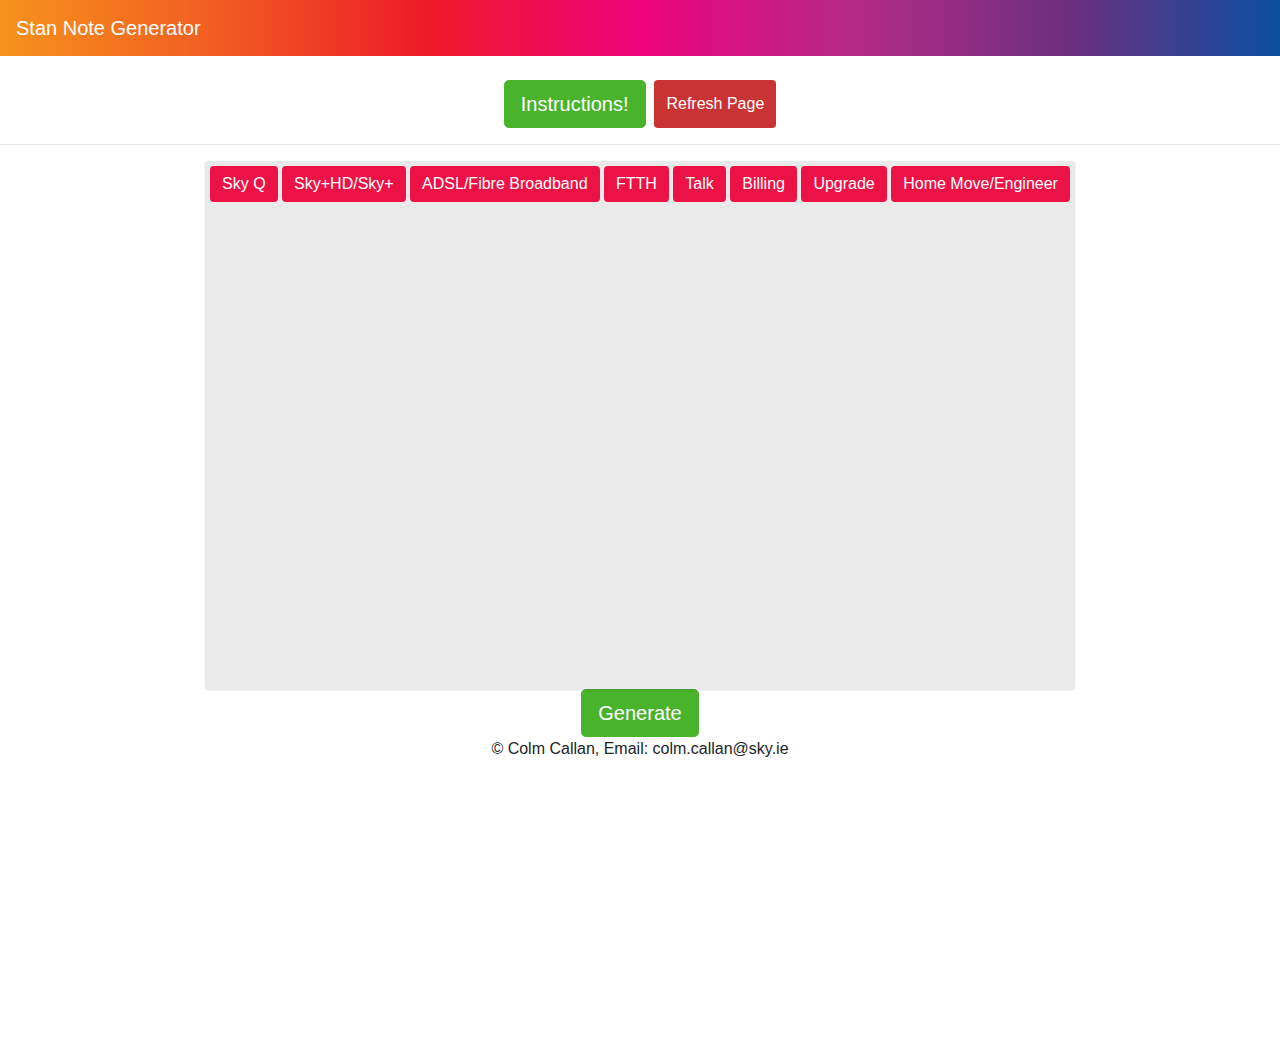
==== index.html @ 3f0f787d "update" ====
<!DOCTYPE html>
<html lang="en">

<HEAD>

	<meta charset="UTF-8">
	<meta name="viewport" content="width=device-width, initial-scale=1.0">
	<meta http-equiv="X-UA-Compatible" content="ie=edge">
	<link rel="stylesheet" href="https://stackpath.bootstrapcdn.com/bootstrap/4.3.1/css/bootstrap.min.css" integrity="sha384-ggOyR0iXCbMQv3Xipma34MD+dH/1fQ784/j6cY/iJTQUOhcWr7x9JvoRxT2MZw1T" crossorigin="anonymous">
	<link rel="stylesheet" href="assets/css/base.css" />
	<TITLE>MHR notes templates</TITLE>
</HEAD>
<!--All code used in this is copyright to Colm Callan, colm.callan@sky.ie-->

<BODY>
	<header>
		<!-- As a heading -->
		<nav class="navbar navbar-light bg-light">
			<span class="navbar-brand mb-0 h1">Stan Note Generator</span>
		</nav>
		<br>
		<div class="header-button">
			<button id="generatebtn" class="btn btn-primary btn-lg launch-modal" data-toggle="modal" data-target="#myInstructions">Instructions!</button> &nbsp;&nbsp;
			<button id="unchkall" type="button" class="btn btn-default" onclick="refreshPage()">Refresh Page</button>
		</div>
		<hr>
	</header>
	<article>
		<div class="row">
			<div class="col-lg-12 col-md-12 col-sm-12">
				<div class="panel minheight">

					<!--Product Buttons-->

					<button id="prdctbtnQ" type="button" class="btn btn-default" onclick="myFunction()">Sky Q</button>
					<button id="prdctbtnHD" type="button" class="btn btn-default" onclick="classicSky()">Sky+HD/Sky+</button>
					<button id="prdctbtnBB" type="button" class="btn btn-default" onclick="adslBroadband()">ADSL/Fibre Broadband</button>
					<button id="prdctbtnFTTH" type="button" class="btn btn-default" onclick="ftthBroadband()">FTTH</button>
					<button id="prdctbtnTalk" type="button" class="btn btn-default" onclick="skyTalk()">Talk</button>
					<button id="prdctbtnBill" type="button" class="btn btn-default" onclick="billingCall()">Billing</button>
					<button id="prdctbtnUpgrd" type="button" class="btn btn-default" onclick="upgradeCall()">Upgrade</button>
					<button id="prdctbtnHmmove" type="button" class="btn btn-default" onclick="homeMove()">Home Move/Engineer</button>


					<!--Sky Q section and troubleshooting-->

					<div id="skyQ1">
						<FORM id=FormQ method=get name=FormName action=blah.php>
							<div class="accntholder">
								<h3>Account Holder or Password Holder?</h3>
								<div class="sliderWrapper">
									<div>Account holder&nbsp;&nbsp;</div>
									<label class="switch">
                            <input type="checkbox" class="notes" value="Account holder called in"> <span class="slider round"></span>
                            </label>
								</div>
								<div class="sliderWrapper">
									<div>Password holder&nbsp;&nbsp;</div>
									<label class="switch">
                            <input type="checkbox" class="notes" value="Password holder called in"> <span class="slider round"></span>
                            </label>
								</div>
							</div>
							<!--Issues-->
							<h4>Issues With Service</h4>
							<div class="sliderWrapper">
								<div>No Satellite Signal&nbsp;&nbsp;</div>
								<label class="switch">
                            <input type="checkbox" class="notes" value="with NSS on their equipment"> <span class="slider round"></span>
                            </label>
							</div>
							<div class="sliderWrapper">
								<div>Technical Fault with this channel&nbsp;&nbsp;</div>
								<label class="switch">
                            <input type="checkbox" class="notes" value="with an OSM, technical fault with this channel"> <span class="slider round"></span>
                            </label>
							</div>
							<div class="sliderWrapper">
								<div>Sky Q failed and part recordings &nbsp;&nbsp;</div>
								<label class="switch">
							<input type="checkbox" class="notes" value="with failed/part recordings on their Q system"><span class="slider round"></span>
                            </label></div>
							<div class="sliderWrapper">
								<div>Sky Q mini not working &nbsp;&nbsp;</div>
								<label class="switch">
							<input type="checkbox" class="notes" value="with an issue with their Q mini box"><span class="slider round"></span>
                            </label></div>
							<div class="sliderWrapper">
								<div>Live pause not working&nbsp;&nbsp;</div>
								<label class="switch">
							<input type="checkbox" class="notes" value="with issues on the live pause function"><span class="slider round"></span>
                            </label></div>
							<div class="sliderWrapper">
								<div>No sound&nbsp;&nbsp;</div>
								<label class="switch">
							<input type="checkbox" class="notes" value="with no sound on their sky Q system"><span class="slider round"></span>
                            </label></div>
							<div class="sliderWrapper">
								<div>Picture Issues&nbsp;&nbsp;</div>
								<label class="switch">
							<input type="checkbox" class="notes" value="with picutre issues on their sky Q system"><span class="slider round"></span>
                            </label></div>
							<div class="sliderWrapper">
								<div>Viewing card issue&nbsp;&nbsp;</div>
								<label class="switch">
							<input type="checkbox" class="notes" value="with viewing card issues on their sky Q system"><span class="slider round"></span>
                            </label></div>
							<div class="sliderWrapper">
								<div>Loss of / no subtitles displayed when viewing a programme or recording&nbsp;&nbsp;</div>
								<label class="switch">
							<input type="checkbox" class="notes" value="with no subtitles when viewing a live program/recording on their sky Q box"> <span class="slider round"></span>
                            </label></div>
							<div class="sliderWrapper">
								<div>Sky Q PIN settings&nbsp;&nbsp;</div>
								<label class="switch">
							<input type="checkbox" class="notes" value="regarding their pin settings on the Q boxes.Resolved by resetting their pin"><span class="slider round"></span>
                            </label></div>
							<div class="sliderWrapper">
								<div>Sky Q on demand content not responding&nbsp;&nbsp;</div>
								<label class="switch">
							<input type="checkbox" class="notes" value="with issues on their on demand services. Unable to access content/content not responding/no playback"><span class="slider round"></span>
                            </label></div>
							<div class="sliderWrapper">
								<div>Failed Recording - Disk Read error&nbsp;&nbsp;</div>
								<label class="switch">
							<input type="checkbox" class="notes" value="with failed recordings due to a disk read error"><span class="slider round"></span>
                            </label></div>
							<div class="sliderWrapper">
								<div>Recording and live pause functions not working&nbsp;&nbsp;</div>
								<label class="switch">
							<input type="checkbox" class="notes" value="with issues with their recordings and live pause not working on their Q services"><span class="slider round"></span>
                            </label></div>
							<div class="sliderWrapper">
								<div>Sky Q connectivity issue&nbsp;&nbsp;</div>
								<label class="switch">
							<input type="checkbox" class="notes" value="with connectivitiy issues on their Sky Q system"><span class="slider round"></span>
                            </label></div>
							<div class="sliderWrapper">
								<div>Sky Q intermittent connectivity issue&nbsp;&nbsp;</div>
								<label class="switch">
							<input type="checkbox" class="notes" value="with intermittent connectivitiy issues on their Sky Q system"><span class="slider round"></span>
                            </label></div>
							<div class="sliderWrapper">
								<div>Sky Q on demand content not responding&nbsp;&nbsp;</div>
								<label class="switch">
							<input type="checkbox" class="notes" value="with issues on their on demand services. Unable to access content/content not responding/no playback"><span class="slider round"></span>
                            </label></div>
							<div class="sliderWrapper">
								<div>Sky Q box recording and playback issues&nbsp;&nbsp;</div>
								<label class="switch">
							<input type="checkbox" class="notes" value="with recording and play back issues including picture/sound issues on playback"><span class="slider round"></span>
                            </label></div>
							<div class="sliderWrapper">
								<div>Viewing Card Issues&nbsp;&nbsp;</div>
								<label class="switch">
							<input type="checkbox" class="notes" value="with viewing card issue and OSM"><span class="slider round"></span>
                            </label></div>
							<div class="sliderWrapper">
								<div>Sky Box Office programme missing from the Planner&nbsp;&nbsp;</div>
								<label class="switch">
							<input type="checkbox" class="notes" value="with issues regarding a sky box office event not appearing in their planner"><span class="slider round"></span>
                            </label></div>
							<div class="sliderWrapper">
								<div>Book a Sky Box Office event&nbsp;&nbsp;</div>
								<label class="switch">
							<input type="checkbox" class="notes" value="to book the PPV event on their main box. Explained booking fee and cost of the event and that it will appear in their next billing cycle"><span class="slider round"></span>
                            </label></div>
							<div class="sliderWrapper">
								<div>Cancel a Sky Store Buy & Keep movie or Box Set&nbsp;&nbsp;</div>
								<label class="switch">
							<input type="checkbox" class="notes" value="to cancel their sky store purchase/buy and keep purchase"><span class="slider round"></span>
                            </label></div>
						</form>
						<br>
						<!--troubleshooting steps for sky Q also feed into text area-->
						<button type="button" class="btn btn-default" onclick="troubleShooting()" id="Qtroublesht">Troubleshooting Steps</button>
						<div id="TROUBLESHOOT" style="display:none;">
							<div class="sliderWrapper">
								<div>Power Cycle&nbsp;&nbsp;</div>
								<label class="switch">
							<input type="checkbox" class="notes" value="We performed a power cycle of the Sky Q equipment"><span class="slider round"></span>
                            </label></div>
							<div class="sliderWrapper">
								<div>Replacement viewing card issued&nbsp;&nbsp;</div>
								<label class="switch">
							<input type="checkbox" class="notes" value="I've replaced the customers viewing card and advised of the turnaround time for this too arrive"><span class="slider round"></span>
                            </label></div>
							<div class="sliderWrapper">
								<div>Reset Settings&nbsp;&nbsp;</div>
								<label class="switch">
							<input type="checkbox" class="notes" value="we performed a reset of the Sky Q settings"><span class="slider round"></span>
                            </label></div>
							<div class="sliderWrapper">
								<div>System Reset&nbsp;&nbsp;</div>
								<label class="switch">
							<input type="checkbox" class="notes" value="System reset performed, advised of loss of recordings"><span class="slider round"></span>
                            </label></div>
							<div class="sliderWrapper">
								<div>Checked dish input cables-Okay&nbsp;&nbsp;</div>
								<label class="switch">
							<input type="checkbox" class="notes" value="Checked all dish input cables on the customers equipment and there was no issue"><span class="slider round"></span>
                            </label></div>
							<div class="sliderWrapper">
								<div>Connection to bb router fail / connection to on demand fail&nbsp;&nbsp;</div>
								<label class="switch">
							<input type="checkbox" class="notes" value="the Sky Q box is not connected to the customers broadband service and there is appears to be an issue connecting to it"><span class="slider round"></span>
                            </label></div>
							<div class="sliderWrapper">
								<div>Checked dish input cables-Not Okay&nbsp;&nbsp;</div>
								<label class="switch">
							<input type="checkbox" class="notes" value="Checked all dish input cables on the customers equipment and there was signs of an issue"><span class="slider round"></span>
                            </label></div>
							<div class="sliderWrapper">
								<div>Factory Reset&nbsp;&nbsp;</div>
								<label class="switch">
							<input type="checkbox" class="notes" value="Reseted settings to factory default"><span class="slider round"></span>
                            </label></div>
							<div class="sliderWrapper">
								<div>The Connection To Broadband Is Okay&nbsp;&nbsp;</div>
								<label class="switch">
							<input type="checkbox" class="notes" value="the Sky Q box is connected to the customers broadband service and there is no issues with it"><span class="slider round"></span>
                            </label></div>
							<div class="sliderWrapper">
								<div>Disconnect and Reconnect Network&nbsp;&nbsp;</div>
								<label class="switch">
							<input type="checkbox" class="notes" value="We performed a reset of network settings on the Sky Q equipment"><span class="slider round"></span>
                            </label></div>
							<div class="sliderWrapper">
								<div>Resent Signals and Paired Card&nbsp;&nbsp;</div>
								<label class="switch">
							<input type="checkbox" class="notes" value="All signals have re-sent and the viewing card has been paired, advised up to a 4 hour wait for this to take effect"><span class="slider round"></span>
                            </label></div>
							<div class="sliderWrapper">
								<div>Software Download&nbsp;&nbsp;</div>
								<label class="switch">
							<input type="checkbox" class="notes" value="we performed a software download on the Sky Q box"><span class="slider round"></span>
                            </label></div>
							<!--resolution options feed into text area when clicked-->
							<h4>Did you Resolve the issue?</h4>
							<div class="sliderWrapper">
								<div>Yes&nbsp;&nbsp;</div>
								<label class="switch">
							<input type="checkbox" class="notes" value="Resolved over the phone, no further steps needed"><span class="slider round"></span>
                            </label></div>
							<div class="sliderWrapper">
								<div>No&nbsp;&nbsp;</div>
								<label class="switch">
							<input type="checkbox" class="notes" value="Issue wasn't resolved over the phone"><span class="slider round"></span>
                            </label></div>
							<div class="sliderWrapper">
								<div>Advised to use the Sky Q app&nbsp;&nbsp;</div>
								<label class="switch">
							<input type="checkbox" class="notes" value="As a short term resoltion, I explained to the customer that they can use the Sky Q app to continue viewing their subscription"><span class="slider round"></span>
                            </label></div>
							<!--Engineeer booking-->
							<h4>Did you book an engineer?</h4>
							<div class="sliderWrapper">
								<div>Yes&nbsp;&nbsp;</div>
								<label class="switch">
							<input type="checkbox" class="notes" value="Engineer booked for next available date with the customer"><span class="slider round"></span>
                            </label></div>
							<div class="sliderWrapper">
								<div>No&nbsp;&nbsp;</div>
								<label class="switch">
							<input type="checkbox" class="notes" value="No engineer has been booked at this time"><span class="slider round"></span>
                            </label></div>
							<div class="sliderWrapper">
								<div>Premium Visit&nbsp;&nbsp;</div>
								<label class="switch">
							<input type="checkbox" class="notes" value="Customer is booked in for a premium visit. Advised of charge associated with it"><span class="slider round"></span>
                            </label></div>
							<!--Credit Application-->
							<h4>Did you apply a Loss of service credit?</h4>
							<div class="sliderWrapper">
								<div>Yes&nbsp;&nbsp;</div>
								<label class="switch">
							<input type="checkbox" class="notes" value="I've applied the relevant loss of service credit on the customers account"><span class="slider round"></span>
                            </label></div>
							<div class="sliderWrapper">
								<div>No - Above actor role&nbsp;&nbsp;</div>
								<label class="switch">
							<input type="checkbox" class="notes" value="I've sent a credit request to my team leader as it is above my actor role"><span class="slider round"></span>
                            </label></div>
							<div class="sliderWrapper">
								<div>No - Credit not required&nbsp;&nbsp;</div>
								<label class="switch">
							<input type="checkbox" class="notes" value="no credit is required to be applied as of now"><span class="slider round"></span>
                            </label></div>
							<hr>
						</div>
					</div>




					<!--Sky+hd notes toggle on click and generate in textarea.-->

					<div id="skyHD1">
						<FORM id=Form+HD method=get name=FormName action=blah.php>
							<!--Account holder question-->
							<div class="accntholder">
								<h3>Account Holder or Password Holder?</h3>
								<div class="sliderWrapper">
									<div>Account holder&nbsp;&nbsp;</div>
									<label class="switch">
                            <input type="checkbox" class="notes" value="Account holder called in"> <span class="slider round"></span>
                            </label>
								</div>
								<div class="sliderWrapper">
									<div>Password holder&nbsp;&nbsp;</div>
									<label class="switch">
                            <input type="checkbox" class="notes" value="Password holder called in"> <span class="slider round"></span>
                            </label>
								</div>
							</div>
							<!--technical issues with TV multiple options-->
							<h4>Issues With Service</h4>
							<div class="sliderWrapper">
								<div>NSS&nbsp;&nbsp;</div>
								<label class="switch">
							<input type="checkbox" class="notes" value="with NSS on sky +HD/Sky+ Box. Completed troubleshooting steps as per iknow2"><span class="slider round"></span>
                            </label></div>
							<div class="sliderWrapper">
								<div>Undelete / restore or permanently delete your recordings&nbsp;&nbsp;</div>
								<label class="switch">
							<input type="checkbox" class="notes" value="enquiring how to restore previously deleted programs from their sky box,Ran through how to restore previously deleted items in the deleted folder on the planner and issue is now resolved. No further action required advised to call back in if needs more assistance"><span class="slider round"></span>
                            </label></div>
							<div class="sliderWrapper">
								<div>Technical Fault with this channel&nbsp;&nbsp;</div>
								<label class="switch">
                            <input type="checkbox" class="notes" value="with an OSM, technical fault with this channel"> <span class="slider round"></span>
                            </label>
							</div>
							<div class="sliderWrapper">
								<div>Viewing card issue&nbsp;&nbsp;</div>
								<label class="switch">
							<input type="checkbox" class="notes" value="with issues regarding their viewing card"><span class="slider round"></span>
                            </label></div>
							<div class="sliderWrapper">
								<div>Live pause not working&nbsp;&nbsp;</div>
								<label class="switch">
							<input type="checkbox" class="notes" value="with issues on the live pause function"><span class="slider round"></span>
                            </label></div>
							<div class="sliderWrapper">
								<div>MS not working&nbsp;&nbsp;</div>
								<label class="switch">
							<input type="checkbox" class="notes" value="with issues on their multiscreen box"><span class="slider round"></span>
                            </label></div>
							<div class="sliderWrapper">
								<div>Recordings not working/failing&nbsp;&nbsp;</div>
								<label class="switch">
							<input type="checkbox" class="notes" value="with issues regarding their planner – issue with recordings/ recordings not showing in planner"><span class="slider round"></span>
                            </label></div>
							<div class="sliderWrapper">
								<div>Stuck in standby&nbsp;&nbsp;</div>
								<label class="switch">
							<input type="checkbox" class="notes" value="with their box stuck in standby mode and would not turn on with the sky remote or by pressing the power button on the sky box"><span class="slider round"></span>
                            </label></div>
							<div class="sliderWrapper">
								<div>Freezing/frozen/blocking images on playback of all recordings&nbsp;&nbsp;</div>
								<label class="switch">
							<input type="checkbox" class="notes" value="with their box freezing/frozen/blocking images on playback of all recordings"><span class="slider round"></span>
                            </label></div>
							<div class="sliderWrapper">
								<div>Downloading programme displays as paused&nbsp;&nbsp;</div>
								<label class="switch">
							<input type="checkbox" class="notes" value="with issues regarding there downloads from on demand displaying as paused on all downloads"><span class="slider round"></span>
                            </label></div>
							<div class="sliderWrapper">
								<div>Loss of/no subtitles displayed when viewing a programme or recording&nbsp;&nbsp;</div>
								<label class="switch">
							<input type="checkbox" class="notes" value="with issues regarding subtitles missing on live TV and or recordings"><span class="slider round"></span>
                            </label></div>
							<div class="sliderWrapper">
								<div>Series Links are not working&nbsp;&nbsp;</div>
								<label class="switch">
							<input type="checkbox" class="notes" value="with issues on their series link on their sky+ box/HD+ box"><span class="slider round"></span>
                            </label></div>
							<div class="sliderWrapper">
								<div>Series Links are not working&nbsp;&nbsp;</div>
								<label class="switch">
							<input type="checkbox" class="notes" value="with issues on their series link on their sky+ box/HD+ box"><span class="slider round"></span>
                            </label></div>
							<div class="sliderWrapper">
								<div>Lost hard disk space/less recording space in the Planner&nbsp;&nbsp;</div>
								<label class="switch">
							<input type="checkbox" class="notes" value="with issues on their planner. Lost hard disk space/less recording space in the planner"><span class="slider round"></span>
                            </label></div>
							<div class="sliderWrapper">
								<div>Sky Box Office programme missing from the Planner&nbsp;&nbsp;</div>
								<label class="switch">
							<input type="checkbox" class="notes" value="with issues regarding a sky box office event not appearing in their planner"><span class="slider round"></span>
                            </label></div>
							<div class="sliderWrapper">
								<div>No dual recording functionality&nbsp;&nbsp;</div>
								<label class="switch">
							<input type="checkbox" class="notes" value="with only one feed going into their sky+/+HD box"><span class="slider round"></span>
                            </label></div>
							<div class="sliderWrapper">
								<div>Sky box unable to delete recordings&nbsp;&nbsp;</div>
								<label class="switch">
							<input type="checkbox" class="notes" value="unable to remove items from their planner"><span class="slider round"></span>
                            </label></div>
							<div class="sliderWrapper">
								<div>Sky box freezes/locks up when accessing the Planner or playing a recordingt&nbsp;&nbsp;</div>
								<label class="switch">
							<input type="checkbox" class="notes" value="with their sky+/+HD box freezing and becoming unresponsive when they access their planner or begin watching a recording"><span class="slider round"></span>
                            </label></div>
							<div class="sliderWrapper">
								<div>Book a Sky Box Office event&nbsp;&nbsp;</div>
								<label class="switch">
							<input type="checkbox" class="notes" value="to book the PPV event on their main box. Explained booking fee and cost of the event and that it will appear in their next billing cycle"><span class="slider round"></span>
                            </label></div>
							<div class="sliderWrapper">
								<div>Cancel a Sky Store Buy & Keep movie or Box Set&nbsp;&nbsp;</div>
								<label class="switch">
							<input type="checkbox" class="notes" value="to cancel their sky store purchase/buy and keep purchase"><span class="slider round"></span>
                            </label></div>
							<div class="sliderWrapper">
								<div>Missing Channels&nbsp;&nbsp;</div>
								<label class="switch">
							<input type="checkbox" class="notes" value="missing channels on their service"><span class="slider round"></span>
                            </label></div>
							<div class="sliderWrapper">
								<div>On Demand connector not working&nbsp;&nbsp;</div>
								<label class="switch">
							<input type="checkbox" class="notes" value="has an issue with their onDemand connector"><span class="slider round"></span>
                            </label></div>
						</form>
						<!--end of issues-->
						<br>
						<!--SKY +HD troubleshooting steps hidden until clicked and hidden within Sky HD-->
						<button type="button" class="btn btn-default" onclick="troubleShootingHD()" id="troubleShootingHD">Troubleshooting Steps</button>
						<div id="TROUBLESHOOTHD">

							<div class="sliderWrapper">
								<div>Manual Reboot&nbsp;&nbsp;</div>
								<label class="switch">
							<input type="checkbox" class="notes" value="We performed a power cycle of the Sky box affected"><span class="slider round"></span>
                            </label></div>
							<div class="sliderWrapper">
								<div>Full System Reset&nbsp;&nbsp;</div>
								<label class="switch">
							<input type="checkbox" class="notes" value="we performed a reset of the Sky box, advised customer they will lose all of their recordings"><span class="slider round"></span>
                            </label></div>
							<div class="sliderWrapper">
								<div>Checked dish input cables-Okay&nbsp;&nbsp;</div>
								<label class="switch">
							<input type="checkbox" class="notes" value="Checked all dish input cables on the customers equipment and there was no issue"><span class="slider round"></span>
                            </label></div>
							<div class="sliderWrapper">
								<div>Checked dish input cables-Not Okay&nbsp;&nbsp;</div>
								<label class="switch">
							<input type="checkbox" class="notes" value="Checked all dish input cables on the customers equipment and there was signs of an issue"><span class="slider round"></span>
                            </label></div>
							<div class="sliderWrapper">
								<div>The Connection To Broadband Is Okay&nbsp;&nbsp;</div>
								<label class="switch">
							<input type="checkbox" class="notes" value="the Sky box is connected to the customers broadband service and there is no issues with it"><span class="slider round"></span>
                            </label></div>
							<div class="sliderWrapper">
								<div>Disconnect and Reconnect Network&nbsp;&nbsp;</div>
								<label class="switch">
							<input type="checkbox" class="notes" value="We performed a reset of network settings on the Sky equipment"><span class="slider round"></span>
                            </label></div>
							<div class="sliderWrapper">
								<div>Resent Signals and Paired Card&nbsp;&nbsp;</div>
								<label class="switch">
							<input type="checkbox" class="notes" value="All signals have re-sent and the viewing card has been paired, advised up to a 4 hour wait for this to take effect"><span class="slider round"></span>
                            </label></div>
							<div class="sliderWrapper">
								<div>Software Download&nbsp;&nbsp;</div>
								<label class="switch">
							<input type="checkbox" class="notes" value="we performed a software download on the Sky box"><span class="slider round"></span>
                            </label></div>
							<div class="sliderWrapper">
								<div>Planner Rebuild&nbsp;&nbsp;</div>
								<label class="switch">
							<input type="checkbox" class="notes" value="we performed a planner rebuild on the affected Sky box. No loss of recordings with this step"><span class="slider round"></span>
                            </label></div>
							<div class="sliderWrapper">
								<div>Front Panel Reset&nbsp;&nbsp;</div>
								<label class="switch">
							<input type="checkbox" class="notes" value="we performed a front panel reset to try and resolve the issue"><span class="slider round"></span>
                            </label></div>
							<div class="sliderWrapper">
								<div>Reset Network connection&nbsp;&nbsp;</div>
								<label class="switch">
							<input type="checkbox" class="notes" value="we performed a front panel reset to try and resolve the issue"><span class="slider round"></span>
                            </label></div>
							<div class="sliderWrapper">
								<div>Replaced viewing card&nbsp;&nbsp;</div>
								<label class="switch">
							<input type="checkbox" class="notes" value="I've replaced the viewing card for the customer and advised of the turnaround time for this"><span class="slider round"></span>
                            </label></div>
							<!--end of troubleshooting steps-->


							<!--Resolution steps taken to resolve issues in +HD all feed into texxt area onclick-->

							<h4>Did you Resolve the issue?</h4>
							<div class="sliderWrapper">
								<div>Yes&nbsp;&nbsp;</div>
								<label class="switch">
							<input type="checkbox" class="notes" value="Resolved over the phone, no further steps needed"><span class="slider round"></span>
                            </label></div>
							<div class="sliderWrapper">
								<div>No&nbsp;&nbsp;</div>
								<label class="switch">
							<input type="checkbox" class="notes" value="Issue wasn't resolved over the phone"><span class="slider round"></span>
                            </label></div>
							<div class="sliderWrapper">
								<div>Advised to use Sky Go&nbsp;&nbsp;</div>
								<label class="switch">
							<input type="checkbox" class="notes" value="As a short term resoltion, I explained to the customer that they can use Sky Go to continue viewing their subscription"><span class="slider round"></span>
                            </label></div>
							<!--engineer booking-->
							<h4>Did you book an engineer?</h4>
							<div class="sliderWrapper">
								<div>Yes&nbsp;&nbsp;</div>
								<label class="switch">
							<input type="checkbox" class="notes" value="Engineer booked for next available date with the customer"><span class="slider round"></span>
                            </label></div>
							<div class="sliderWrapper">
								<div>No&nbsp;&nbsp;</div>
								<label class="switch">
							<input type="checkbox" class="notes" value="No engineer has been booked at this time"><span class="slider round"></span>
                            </label></div>
							<div class="sliderWrapper">
								<div>Premium Visit&nbsp;&nbsp;</div>
								<label class="switch">
							<input type="checkbox" class="notes" value="Customer is booked in for a premium visit. Advised of charge associated with it"><span class="slider round"></span>
                            </label></div>
							<!--Credit Application-->
							<h4>Did you apply a Loss of service credit?</h4>
							<div class="sliderWrapper">
								<div>Yes&nbsp;&nbsp;</div>
								<label class="switch">
							<input type="checkbox" class="notes" value="I've applied the relevant loss of service credit on the customers account"><span class="slider round"></span>
                            </label></div>
							<div class="sliderWrapper">
								<div>No - Above actor role&nbsp;&nbsp;</div>
								<label class="switch">
							<input type="checkbox" class="notes" value="I've sent a credit request to my team leader as it is above my actor role"><span class="slider round"></span>
                            </label></div>
							<div class="sliderWrapper">
								<div>No - Credit not required&nbsp;&nbsp;</div>
								<label class="switch">
							<input type="checkbox" class="notes" value="no credit is required to be applied as of now"><span class="slider round"></span>
                            </label></div>
						</div>

					</div>
					<!--ADSL/FIBRE steps. feeds into text area on selection.-->

					<div id="ADSL1">
						<FORM id=FormADSL method=get name=FormName action=blah.php>
							<!--Account holder question-->
							<div class="accntholder">
								<h3>Account Holder or Password Holder?</h3>
								<div class="sliderWrapper">
									<div>Account holder&nbsp;&nbsp;</div>
									<label class="switch">
                            <input type="checkbox" class="notes" value="Account holder called in"> <span class="slider round"></span>
                            </label>
								</div>
								<div class="sliderWrapper">
									<div>Password holder&nbsp;&nbsp;</div>
									<label class="switch">
                            <input type="checkbox" class="notes" value="Password holder called in"> <span class="slider round"></span>
                            </label>
								</div>
							</div>
							<!--technical Issues-->
							<h4>Issues With Service</h4>
							<div class="sliderWrapper">
								<div>Intermittent Broadband&nbsp;&nbsp;
								</div>
								<label class="switch">
							<input type="checkbox" class="notes" value="advising they were experiencing an intermittent broadband service"><span class="slider round"></span>
                            </label></div>
							<div class="sliderWrapper">
								<div>Failed Order&nbsp;&nbsp;
								</div>
								<label class="switch">
							<input type="checkbox" class="notes" value="querying their broadband order, after reviewing their account and order status the order has failed"><span class="slider round"></span>
                            </label></div>
							<div class="sliderWrapper">
								<div>Enquiring about activation date&nbsp;&nbsp;
								</div>
								<label class="switch">
							<input type="checkbox" class="notes" value="to check when their services are due to go active, advised of date in orders tab on stan"><span class="slider round"></span>
                            </label></div>
							<div class="sliderWrapper">
								<div>Slow Speeds Wireless&nbsp;&nbsp;
								</div>
								<label class="switch">
							<input type="checkbox" class="notes" value="with slow speeds"><span class="slider round"></span>
                            </label></div>
							<div class="sliderWrapper">
								<div>Slow wired speeds&nbsp;&nbsp;
								</div>
								<label class="switch">
							<input type="checkbox" class="notes" value="with slow wired speeds on their device"><span class="slider round"></span>
                            </label></div>
							<div class="sliderWrapper">
								<div>Slow wireless speeds&nbsp;&nbsp;
								</div>
								<label class="switch">
							<input type="checkbox" class="notes" value="is experiencing slow wireless speeds"><span class="slider round"></span>
                            </label></div>
							<div class="sliderWrapper">
								<div>Can't browse wirelessly on some devices&nbsp;&nbsp;
								</div>
								<label class="switch">
							<input type="checkbox" class="notes" value="as they can connect to their broadband service on some of their devices at home wirelessly, but not all"><span class="slider round"></span>
                            </label></div>
							<div class="sliderWrapper">
								<div>Weak Wireless Signal/Wireless Speed Drops&nbsp;&nbsp;
								</div>
								<label class="switch">
							<input type="checkbox" class="notes" value="with a weak signal and broadband dropping in and out"><span class="slider round"></span>
                            </label></div>
							<div class="sliderWrapper">
								<div>Can't view any networks and can't connect wirelessly to Sky Hub on some devices&nbsp;&nbsp;
								</div>
								<label class="switch">
							<input type="checkbox" class="notes" value="as their device isn't showing the Sky network and can't connect to their service"><span class="slider round"></span>
                            </label></div>
							<div class="sliderWrapper">
								<div>In Sync No Connection&nbsp;&nbsp;
								</div>
								<label class="switch">
							<input type="checkbox" class="notes" value="with their router displaying green lights and all tests showing fine in the NOG, but can't browse the internet"><span class="slider round"></span>
                            </label></div>
							<div class="sliderWrapper">
								<div>Can't browse specific websites on all devices&nbsp;&nbsp;
								</div>
								<label class="switch">
							<input type="checkbox" class="notes" value="with their broaband working, however they can't browse specific websites on all of their devices"><span class="slider round"></span>
                            </label></div>
							<div class="sliderWrapper">
								<div>No Sync&nbsp;&nbsp;
								</div>
								<label class="switch">
							<input type="checkbox" class="notes" value="with their router displaying no internet light/flashing amber internet light/solid amber light resulting in no sync"><span class="slider round"></span>
                            </label></div>
							<div class="sliderWrapper">
								<div>Can't browse or connect wirelessly&nbsp;&nbsp;
								</div>
								<label class="switch">
							<input type="checkbox" class="notes" value="as they can connect to their broadband service but can't browse over a wireless connection"><span class="slider round"></span>
                            </label></div>
							<div class="sliderWrapper">
								<div>Can't find the sky network on their devices&nbsp;&nbsp;
								</div>
								<label class="switch">
							<input type="checkbox" class="notes" value=""><span class="slider round"></span>
                            </label></div>
							<div class="sliderWrapper">
								<div>Can't connect to the sky router on all devices wirelessly&nbsp;&nbsp;
								</div>
								<label class="switch">
							<input type="checkbox" class="notes" value="as they can't connect to their sky router on all of their devices"><span class="slider round"></span>
                            </label></div>
							<div class="sliderWrapper">
								<div>Can't browse online with a wired connection&nbsp;&nbsp;
								</div>
								<label class="switch">
							<input type="checkbox" class="notes" value="as they can't browse or connect to their internet service with a wired connection"><span class="slider round"></span>
                            </label></div>
							<div class="sliderWrapper">
								<div>Can't use phone and Broadband at the same time&nbsp;&nbsp;
								</div>
								<label class="switch">
							<input type="checkbox" class="notes" value="as they can’t use phone/the call drops when Broadband is in use, or the Broadband connection drops when a call is made"><span class="slider round"></span>
                            </label></div>
							<div class="sliderWrapper">
								<div>Can't browse wirelessly on all devices&nbsp;&nbsp;
								</div>
								<label class="switch">
							<input type="checkbox" class="notes" value="as they have a working phone and wired broadband service but cannot get a wireless connection or browse on any device (wireless and internet light stay on)"><span class="slider round"></span>
                            </label></div>
						</FORM>
						<!--End of Technical issues-->
						<br>

						<!--Troubleshooting steps broadband-->
						<button type="button" class="btn btn-default" onclick="troubleShootingBB()" id="broadbandTrouble">Troubleshooting Steps</button>
						<div id="TROUBLESHOOTBB">
							<div class="sliderWrapper">
								<div>Replaced router-in warranty&nbsp;&nbsp;</div>
								<label class="switch">
							<input type="checkbox" class="notes" value="I've replaced the customers broadband router and its in warranty, no charge to the customer"><span class="slider round"></span>
                            </label></div>
							<div class="sliderWrapper">
								<div>Replaced router-No charge out of warranty&nbsp;&nbsp;</div>
								<label class="switch">
							<input type="checkbox" class="notes" value="I've sent the customer account details to my lead to replace the router with no charge"><span class="slider round"></span>
                            </label></div>
							<div class="sliderWrapper">
								<div>Replaced router-charged customer&nbsp;&nbsp;</div>
								<label class="switch">
							<input type="checkbox" class="notes" value="I've replaced the customers broadband router with a charge to the customer"><span class="slider round"></span>
                            </label></div>
							<div class="sliderWrapper">
								<div>Checked and correct the internal setup&nbsp;&nbsp;</div>
								<label class="switch">
							<input type="checkbox" class="notes" value="we ran through the customers internal set up and it appears to be set up correctly, no issue found with it"><span class="slider round"></span>
                            </label></div>
							<div class="sliderWrapper">
								<div>Replaced order&nbsp;&nbsp;</div>
								<label class="switch">
							<input type="checkbox" class="notes" value="I have now replaced the customer order and advised of SLA regarding it going active"><span class="slider round"></span>
                            </label></div>
							<div class="sliderWrapper">
								<div>Unable to replace order- order on the line&nbsp;&nbsp;</div>
								<label class="switch">
							<input type="checkbox" class="notes" value="We are unable to replace the order due to an existing order on the line"><span class="slider round"></span>
                            </label></div>
							<div class="sliderWrapper">
								<div>Unable to replace order - Broadband not available&nbsp;&nbsp;</div>
								<label class="switch">
							<input type="checkbox" class="notes" value="We are unable to replace the order due to broadband not being available on the customers line"><span class="slider round"></span>
                            </label></div>
							<div class="sliderWrapper">
								<div>Checked and incorrect the internal setup&nbsp;&nbsp;</div>
								<label class="switch">
							<input type="checkbox" class="notes" value="we ran through the customers internal set up and it appears to be set up incorrectly"><span class="slider round"></span>
                            </label></div>
							<div class="sliderWrapper">
								<div>Profile change by tier2-Lowered&nbsp;&nbsp;</div>
								<label class="switch">
							<input type="checkbox" class="notes" value="I rang through to tier2 and they have dropped the profile to try and resolve the issue"><span class="slider round"></span>
                            </label></div>
							<div class="sliderWrapper">
								<div>Profile change by tier2-Higherd&nbsp;&nbsp;</div>
								<label class="switch">
							<input type="checkbox" class="notes" value="I rang through to tier2 and they have raised the profile to try and resolve the issue"><span class="slider round"></span>
                            </label></div>
							<div class="sliderWrapper">
								<div>Advised to get three wired speedtests&nbsp;&nbsp;</div>
								<label class="switch">
							<input type="checkbox" class="notes" value="advised the customer to get three wired speedtest examples and to call back in"><span class="slider round"></span>
                            </label></div>
							<div class="sliderWrapper">
								<div>Customer has a phone fault&nbsp;&nbsp;</div>
								<label class="switch">
							<input type="checkbox" class="notes" value="We have identified a phone fault on the customers line, further troubleshooting taken for their phone service"><span class="slider round"></span>
                            </label></div>
							<div class="sliderWrapper">
								<div>Customers phone is working fine&nbsp;&nbsp;</div>
								<label class="switch">
							<input type="checkbox" class="notes" value="Customers phone line is working fine and there are no faults on this part of the service at present"><span class="slider round"></span>
                            </label></div>
							<div class="sliderWrapper">
								<div>Reset the Hub&nbsp;&nbsp;</div>
								<label class="switch">
							<input type="checkbox" class="notes" value="We performed a master reset of the customer router"><span class="slider round"></span>
                            </label></div>
							<div class="sliderWrapper">
								<div>Ran TTL/TLC&nbsp;&nbsp;</div>
								<label class="switch">
							<input type="checkbox" class="notes" value="I performed a TTL/TLC to check the customer voltage on their line to try identify a fault"><span class="slider round"></span>
                            </label></div>
							<div class="sliderWrapper">
								<div>Ran a sync test in the NOG&nbsp;&nbsp;</div>
								<label class="switch">
							<input type="checkbox" class="notes" value="I performed a sync test on the customer line to determine the possible cause with their broadband"><span class="slider round"></span>
                            </label></div>
							<div class="sliderWrapper">
								<div>Removed everything from all phone sockets in the house&nbsp;&nbsp;</div>
								<label class="switch">
							<input type="checkbox" class="notes" value="We removed everything from the phone sockets and re-connected everything one by one to determine if it was something internal causing the issue"><span class="slider round"></span>
                            </label></div>
							<div class="sliderWrapper">
								<div>No forecast for fault to be resolved&nbsp;&nbsp;</div>
								<label class="switch">
							<input type="checkbox" class="notes" value="currently there is no forecast in place for the fault to be resolved due to planning permision from the council"><span class="slider round"></span>
                            </label></div>
							<div class="sliderWrapper">
								<div>Broadband router is plugged into the master socket&nbsp;&nbsp;</div>
								<label class="switch">
							<input type="checkbox" class="notes" value="Customers router is correctly set up in the master socket"><span class="slider round"></span>
                            </label></div>
							<div class="sliderWrapper">
								<div>Broadband router was not plugged into the master socket&nbsp;&nbsp;</div>
								<label class="switch">
							<input type="checkbox" class="notes" value="Customer router wasn't set up in their master socket, advised its required to be"><span class="slider round"></span>
                            </label></div>
							<div class="sliderWrapper">
								<div>Disabled the wireless function on the Sky Hub&nbsp;&nbsp;</div>
								<label class="switch">
							<input type="checkbox" class="notes" value="We disabled the wireless function from the sky router to try and resolve the issue"><span class="slider round"></span>
                            </label></div>
							<div class="sliderWrapper">
								<div>wired speed test&nbsp;&nbsp;</div>
								<label class="switch">
							<input type="checkbox" class="notes" value="We ran a wired speed test on the customer device, the result was XXXX"><span class="slider round"></span>
                            </label></div>
							<div class="sliderWrapper">
								<div>Called tier2 for support&nbsp;&nbsp;</div>
								<label class="switch">
							<input type="checkbox" class="notes" value="I rang tier2 floor support for assitance, reference floor support note for advice given and next steps"><span class="slider round"></span>
                            </label></div>
							<div class="sliderWrapper">
								<div>Reset the customer browser&nbsp;&nbsp;</div>
								<label class="switch">
							<input type="checkbox" class="notes" value="We ran through resetting the customers browser that they use"><span class="slider round"></span>
                            </label></div>
							<div class="sliderWrapper">
								<div>Disabled the firewall&nbsp;&nbsp;</div>
								<label class="switch">
							<input type="checkbox" class="notes" value="We disabled the customers firewall, made them aware that their network is now open and can be at risk of viruses"><span class="slider round"></span>
                            </label></div>
							<div class="sliderWrapper">
								<div>Re-enable the firewall&nbsp;&nbsp;</div>
								<label class="switch">
							<input type="checkbox" class="notes" value="We re-enabled the customers firewall"><span class="slider round"></span>
                            </label></div>
							<div class="sliderWrapper">
								<div>Monitor the speeds for 24 hours&nbsp;&nbsp;</div>
								<label class="switch">
							<input type="checkbox" class="notes" value="I advised the customer to monitor their internet speed/connectivity for the next 24 hours and if it does not improve to call us back in to log a fault/continue troubleshooting"><span class="slider round"></span>
                            </label></div>
							<div class="sliderWrapper">
								<div>Re-enable the wireless function on the Sky Hub&nbsp;&nbsp;</div>
								<label class="switch">
							<input type="checkbox" class="notes" value="We re-enabled the wireless function on the customer router"><span class="slider round"></span>
                            </label></div>
							<div class="sliderWrapper">
								<div>Checked Sky Q boosters&nbsp;&nbsp;</div>
								<label class="switch">
							<input type="checkbox" class="notes" value="We checked to make sure the customers Q booster was working"><span class="slider round"></span>
                            </label></div>
							<div class="sliderWrapper">
								<div>Checked command prompt for an unused wireless channel&nbsp;&nbsp;</div>
								<label class="switch">
							<input type="checkbox" class="notes" value="We ran through the command prompt tool on the customers laptop to check what wireless channels are free"><span class="slider round"></span>
                            </label></div>
							<div class="sliderWrapper">
								<div>Changed the wireless channel on your Sky Hub&nbsp;&nbsp;</div>
								<label class="switch">
							<input type="checkbox" class="notes" value="We accessed the customer router page and ran through the wireless channels to resolve the wireless issue"><span class="slider round"></span>
                            </label></div>
							<div class="sliderWrapper">
								<div>Remove the saved network on your device&nbsp;&nbsp;</div>
								<label class="switch">
							<input type="checkbox" class="notes" value="We removed the sky network as a saved network to re-connect the device"><span class="slider round"></span>
                            </label></div>
							<div class="sliderWrapper">
								<div>Update customer devices and seek device support&nbsp;&nbsp;</div>
								<label class="switch">
							<input type="checkbox" class="notes" value="Advised the customer to update their device and contact the manufactorer for support on their issue as its a device issue"><span class="slider round"></span>
                            </label></div>
							<div class="sliderWrapper">
								<div>Start auto-wireless IP on the customers device&nbsp;&nbsp;</div>
								<label class="switch">
							<input type="checkbox" class="notes" value="We changed the customers device to run auto wireless IP"><span class="slider round"></span>
                            </label></div>
							<!--End of troubleshooting steps-->
							<br>
							<!--resolution-->
							<h4>Did you Resolve the issue?</h4>
							<div class="sliderWrapper">
								<div>Yes&nbsp;&nbsp;</div>
								<label class="switch">
							<input type="checkbox" class="notes" value="issue resolved over the phone no further steps required"><span class="slider round"></span>
                            </label></div>
							<div class="sliderWrapper">
								<div>No&nbsp;&nbsp;</div>
								<label class="switch">
							<input type="checkbox" class="notes" value="No, further troubleshooting steps required with the customer"><span class="slider round"></span>
                            </label></div>

							<!--Fault option-->
							<h4>Did You Need To Log The Fault?</h4>
							<div class="sliderWrapper">
								<div>Yes&nbsp;&nbsp;</div>
								<label class="switch">
							<input type="checkbox" class="notes" value="Logged fault for the customer for the issue outlined in the notes, advised of SLA and rang tier2 to log the fault"><span class="slider round"></span>
                            </label></div>
							<div class="sliderWrapper">
								<div>No&nbsp;&nbsp;</div>
								<label class="switch">
							<input type="checkbox" class="notes" value="No fault logged at this time"><span class="slider round"></span>
                            </label></div>
							<div class="sliderWrapper">
								<div>Customer unable to troubleshoot anymore, more troubleshooting steps needed&nbsp;&nbsp;</div>
								<label class="switch">
							<input type="checkbox" class="notes" value="Customer couldn't troubleshoot anymore so advised to call back in to continue troubleshooting to try and resolve the issue"><span class="slider round"></span>
                            </label></div>
							<!--Credit Application-->
							<h4>Did you apply a Loss of service credit?</h4>
							<div class="sliderWrapper">
								<div>Yes&nbsp;&nbsp;</div>
								<label class="switch">
							<input type="checkbox" class="notes" value="I've applied the relevant loss of service credit on the customers account"><span class="slider round"></span>
                            </label></div>
							<div class="sliderWrapper">
								<div>No - Above actor role&nbsp;&nbsp;</div>
								<label class="switch">
							<input type="checkbox" class="notes" value="I've sent a credit request to my team leader as it is above my actor role"><span class="slider round"></span>
                            </label></div>
							<div class="sliderWrapper">
								<div>No - Credit not required&nbsp;&nbsp;</div>
								<label class="switch">
							<input type="checkbox" class="notes" value="no credit is required to be applied as of now"><span class="slider round"></span>
                            </label></div>
							<hr>
						</div>

					</div>

					<!--Fibre To The Home-->
					<div id="FTTH1">
						<FORM id=FormFTTH method=get name=FormName action=blah.php>
							<!--ACcount holder Question-->
							<div class="accntholder">
								<h3>Account Holder or Password Holder?</h3>
								<div class="sliderWrapper">
									<div>Account holder&nbsp;&nbsp;</div>
									<label class="switch">
                            <input type="checkbox" class="notes" value="Account holder called in"> <span class="slider round"></span>
                            </label>
								</div>
								<div class="sliderWrapper">
									<div>Password holder&nbsp;&nbsp;</div>
									<label class="switch">
                            <input type="checkbox" class="notes" value="Password holder called in"> <span class="slider round"></span>
                            </label>
								</div>
							</div>
							<!--technical issues-->
							<h4>Issues With Service</h4>
							<div class="sliderWrapper">
								<div>Fluctuating Speeds (Wireless)&nbsp;&nbsp;
								</div>
								<label class="switch">
							<input type="checkbox" class="notes" value="advising they were experiencing an intermittent broadband service"><span class="slider round"></span>
                            </label></div>
							<div class="sliderWrapper">
								<div>Fluctuating Speeds (Wired)&nbsp;&nbsp;
								</div>
								<label class="switch">
							<input type="checkbox" class="notes" value="with slow speeds"><span class="slider round"></span>
                            </label></div>
							<div class="sliderWrapper">
								<div>WANoE for FTTH&nbsp;&nbsp;
								</div>
								<label class="switch">
							<input type="checkbox" class="notes" value="with slow speeds"><span class="slider round"></span>
                            </label></div>
							<!--end of technical issues-->

						</FORM>

						<!--FTTH troubleshooting steps-->
						<button type="button" class="btn btn-default" onclick="troubleShootingFFTH()" id="trubleShootFTTH">Troubleshooting Steps</button>
						<div id="TROUBLESHOOTFFTH">
							<div class="sliderWrapper">
								<div>Checked Lights On ONT&nbsp;&nbsp;</div>
								<label class="switch">
							<input type="checkbox" class="notes" value="We ran through checking the lights on the ONT"><span class="slider round"></span>
                            </label></div>
							<div class="sliderWrapper">
								<div>PON LED OFF&nbsp;&nbsp;</div>
								<label class="switch">
							<input type="checkbox" class="notes" value="The ONT is disabled by the OLT (Exchange issue)"><span class="slider round"></span>
                            </label></div>
							<div class="sliderWrapper">
								<div>PON LED ON&nbsp;&nbsp;</div>
								<label class="switch">
							<input type="checkbox" class="notes" value="A connection is created between the ONT and the OLT (exchange)"><span class="slider round"></span>
                            </label></div>
							<div class="sliderWrapper">
								<div>PON LED Fast Blinking&nbsp;&nbsp;</div>
								<label class="switch">
							<input type="checkbox" class="notes" value="The ONT tries to create a connection to OLT (Exchange issue)/Rogue ONT detected by OLT"><span class="slider round"></span>
                            </label></div>
							<div class="sliderWrapper">
								<div>Checked LOS LED&nbsp;&nbsp;</div>
								<label class="switch">
							<input type="checkbox" class="notes" value="We checked the LOS LED light"><span class="slider round"></span>
                            </label></div>
							<div class="sliderWrapper">
								<div>LOS LED Off&nbsp;&nbsp;</div>
								<label class="switch">
							<input type="checkbox" class="notes" value="The ONT is disabled by the OLT (Exchange issue)/The ONT tries to create a connection to OLT (Exchange issue)/A connection is created between the ONT and the OLT (exchange)"><span class="slider round"></span>
                            </label></div>
							<div class="sliderWrapper">
								<div>LOS LED Fast Blinking&nbsp;&nbsp;</div>
								<label class="switch">
							<input type="checkbox" class="notes" value="The received optical power is too low/Rogue ONT detected by OLT"><span class="slider round"></span>
                            </label></div>
							<div class="sliderWrapper">
								<div>LAN Led On&nbsp;&nbsp;</div>
								<label class="switch">
							<input type="checkbox" class="notes" value="Ethernet Connection is normal"><span class="slider round"></span>
                            </label></div>
							<div class="sliderWrapper">
								<div>LAN LED Blinking&nbsp;&nbsp;</div>
								<label class="switch">
							<input type="checkbox" class="notes" value="Data is being transmitted though the Ethernet Port"><span class="slider round"></span>
                            </label></div>
							<div class="sliderWrapper">
								<div>LAN LED Off&nbsp;&nbsp;</div>
								<label class="switch">
							<input type="checkbox" class="notes" value="Ethernet connection is not set up"><span class="slider round"></span>
                            </label></div>
							<div class="sliderWrapper">
								<div>Power Led Green&nbsp;&nbsp;</div>
								<label class="switch">
							<input type="checkbox" class="notes" value="The ONT is powered On"><span class="slider round"></span>
                            </label></div>
							<div class="sliderWrapper">
								<div>Power LED Orange&nbsp;&nbsp;</div>
								<label class="switch">
							<input type="checkbox" class="notes" value="The backup battery is supplying power"><span class="slider round"></span>
                            </label></div>
							<div class="sliderWrapper">
								<div>Power Led Off&nbsp;&nbsp;</div>
								<label class="switch">
							<input type="checkbox" class="notes" value="The ONT is powered off"><span class="slider round"></span>
                            </label></div>
							<div class="sliderWrapper">
								<div>Customer is using a Cat5e/Cat 6 Ethernet cable&nbsp;&nbsp;</div>
								<label class="switch">
							<input type="checkbox" class="notes" value="Customer is using the correct Ethernet cable for FTTH"><span class="slider round"></span>
                            </label></div>
							<div class="sliderWrapper">
								<div>Checked Network card compatibility - compatible&nbsp;&nbsp;</div>
								<label class="switch">
							<input type="checkbox" class="notes" value="we ran through checking the compatibility of the customers network card and it is capable of FTTH speeds"><span class="slider round"></span>
                            </label></div>
							<div class="sliderWrapper">
								<div>Checked Network card compatibility - incompatible&nbsp;&nbsp;</div>
								<label class="switch">
							<input type="checkbox" class="notes" value="we ran through checking the compatibility of the customers network card and it is incapable of FTTH speeds"><span class="slider round"></span>
                            </label></div>
							<div class="sliderWrapper">
								<div>Asked Customer To install speedtest.net and change the server&nbsp;&nbsp;</div>
								<label class="switch">
							<input type="checkbox" class="notes" value="asked the customer to install the speedtest.net app and try run tests on different servers to see if speed improves"><span class="slider round"></span>
                            </label></div>
							<!--end of troubleshooting steps-->

							<!--Resolution-->
							<h4>Did you Resolve the issue?</h4>
							<div class="sliderWrapper">
								<div>Yes&nbsp;&nbsp;</div>
								<label class="switch">
							<input type="checkbox" class="notes" value="Issue has been resolved with the customer over the phone following troubleshooting steps"><span class="slider round"></span>
                            </label></div>
							<div class="sliderWrapper">
								<div>No-MHR assigned to tier 2&nbsp;&nbsp;</div>
								<label class="switch">
							<input type="checkbox" class="notes" value="Raised an MHR and send the case to Tier 2 using the 'Tactical MHR basket'"><span class="slider round"></span>
                            </label></div>
							<div class="sliderWrapper">
								<div>Spoke with FTTH for advice&nbsp;&nbsp;</div>
								<label class="switch">
							<input type="checkbox" class="notes" value="I called through to the FTTH for advice on the customers issue, please check FTTH note on stan"><span class="slider round"></span>
                            </label></div>
							<!--Credit Application-->
							<h4>Did you apply a Loss of service credit?</h4>
							<div class="sliderWrapper">
								<div>Yes&nbsp;&nbsp;</div>
								<label class="switch">
							<input type="checkbox" class="notes" value="I've applied the relevant loss of service credit on the customers account"><span class="slider round"></span>
                            </label></div>
							<div class="sliderWrapper">
								<div>No - Above actor role&nbsp;&nbsp;</div>
								<label class="switch">
							<input type="checkbox" class="notes" value="I've sent a credit request to my team leader as it is above my actor role"><span class="slider round"></span>
                            </label></div>
							<div class="sliderWrapper">
								<div>No - Credit not required&nbsp;&nbsp;</div>
								<label class="switch">
							<input type="checkbox" class="notes" value="no credit is required to be applied as of now"><span class="slider round"></span>
                            </label></div>
							<hr>
						</div>

					</div>
					<!--talk issues-->
					<div id="TALK1">
						<FORM id=FormTalk method=get name=FormName action=blah.php>
							<!--account holder information-->
							<div class="accntholder">
								<h3>Account Holder or Password Holder?</h3>
								<div class="sliderWrapper">
									<div>Account holder&nbsp;&nbsp;</div>
									<label class="switch">
                            <input type="checkbox" class="notes" value="Account holder called in"> <span class="slider round"></span>
                            </label>
								</div>
								<div class="sliderWrapper">
									<div>Password holder&nbsp;&nbsp;</div>
									<label class="switch">
                            <input type="checkbox" class="notes" value="Password holder called in"> <span class="slider round"></span>
                            </label>
								</div>
							</div>
							<!--Issues-->
							<div class="sliderWrapper">
								<div>Three Way Calling &nbsp;&nbsp;
								</div>
								<label class="switch">
							<input type="checkbox" class="notes" value="with an issue using the three way calling feature"><span class="slider round"></span>
                            </label></div>
							<div class="sliderWrapper">
								<div>Can't make or receive calls&nbsp;&nbsp;
								</div>
								<label class="switch">
							<input type="checkbox" class="notes" value="as they can't make or receive calls on their phone line"><span class="slider round"></span>
                            </label></div>
							<div class="sliderWrapper">
								<div>Crossed line / wrong number&nbsp;&nbsp;
								</div>
								<label class="switch">
							<input type="checkbox" class="notes" value="with a crossed line/number not being correct to what is on Stan"><span class="slider round"></span>
                            </label></div>
							<div class="sliderWrapper">
								<div>Damage to external wiring&nbsp;&nbsp;
								</div>
								<label class="switch">
							<input type="checkbox" class="notes" value="as their wiring from the pole to the premises is down or the line is visibly damaged outside the home.Faults has been escalated as Health and Safety hazards"><span class="slider round"></span>
                            </label></div>
							<div class="sliderWrapper">
								<div>Damage to internal wiring/faulty faceplate&nbsp;&nbsp;
								</div>
								<label class="switch">
							<input type="checkbox" class="notes" value="as they have visible damage to the wiring of the master socket/the socket is visibly broken"><span class="slider round"></span>
                            </label></div>
							<div class="sliderWrapper">
								<div>No dial tone&nbsp;&nbsp;
								</div>
								<label class="switch">
							<input type="checkbox" class="notes" value="as they have a handset connected to their line but there is no dial tone present"><span class="slider round"></span>
                            </label></div>
							<div class="sliderWrapper">
								<div>Noise on the line&nbsp;&nbsp;
								</div>
								<label class="switch">
							<input type="checkbox" class="notes" value="as they have noise / interference on the phone line"><span class="slider round"></span>
                            </label></div>
							<div class="sliderWrapper">
								<div>Withhold Number&nbsp;&nbsp;
								</div>
								<label class="switch">
							<input type="checkbox" class="notes" value="to troubleshooting their Withhold Number feature for Sky Talk"><span class="slider round"></span>
                            </label></div>
							<div class="sliderWrapper">
								<div>Call forwarding&nbsp;&nbsp;
								</div>
								<label class="switch">
							<input type="checkbox" class="notes" value="to complete call forwarding troubleshooting for ROI Talk"><span class="slider round"></span>
                            </label></div>
							<div class="sliderWrapper">
								<div>VoIP assurance process&nbsp;&nbsp;</div>
								<label class="switch">
							<input type="checkbox" class="notes" value="with poor call quality/service/no service with their VOIP service"><span class="slider round"></span>
                            </label></div>
							<div class="sliderWrapper">
								<div>Adding or removing calling features&nbsp;&nbsp;
								</div>
								<label class="switch">
							<input type="checkbox" class="notes" value="to add/remove call features on their talk service"><span class="slider round"></span>
                            </label></div>
							<div class="sliderWrapper">
								<div>Call Routing - can't receive calls from specific numbers&nbsp;&nbsp;
								</div>
								<label class="switch">
							<input type="checkbox" class="notes" value="as they can't dial specific numbers or can’t receive calls from specific numbers"><span class="slider round"></span>
                            </label></div>
							<div class="sliderWrapper">
								<div>Call Waiting&nbsp;&nbsp;</div>
								<label class="switch">
							<input type="checkbox" class="notes" value="to troubleshoot an issues with Call Waiting"><span class="slider round"></span>
                            </label></div>
							<div class="sliderWrapper">
								<div>Caller display&nbsp;&nbsp;
								</div>
								<label class="switch">
							<input type="checkbox" class="notes" value="to troubleshoot Caller display call feature"><span class="slider round"></span>
                            </label></div>
							<div class="sliderWrapper">
								<div>Call Answering/Family Mailbox&nbsp;&nbsp;
								</div>
								<label class="switch">
							<input type="checkbox" class="notes" value="to troubleshoot their Call Answering/Family Mailbox call feature"><span class="slider round"></span>
                            </label></div>
							<div class="sliderWrapper">
								<div>FP&nbsp;&nbsp;</div>
								<label class="switch">
							<input type="checkbox" class="notes" value="no working Broadband or Talk service since activation with Sky, and has been active less than 20 working days"><span class="slider round"></span>
                            </label></div>
							<div class="sliderWrapper">
								<div>Callers phone number has been blocked by Sky&nbsp;&nbsp;
								</div>
								<label class="switch">
							<input type="checkbox" class="notes" value="as they can't get calls from certain numbers on their landline as Sky have blocked it"><span class="slider round"></span>
                            </label></div>
							<div class="sliderWrapper">
								<div>GNP (Geographic Number port)&nbsp;&nbsp;
								</div>
								<label class="switch">
							<input type="checkbox" class="notes" value="as their number was never ported over to sky at POS, GNP required "><span class="slider round"></span>
                            </label></div>
							<div class="sliderWrapper">
								<div>CN Change Number&nbsp;&nbsp;</div>
								<label class="switch">
							<input type="checkbox" class="notes" value="as their number was never ported over to sky at POS, CN required"><span class="slider round"></span>
                            </label></div>
							<div class="sliderWrapper">
								<div>Call Routing - can't make calls to specific numbers&nbsp;&nbsp;
								</div>
								<label class="switch">
							<input type="checkbox" class="notes" value="as they can't make calls to specific numbers"><span class="slider round"></span>
                            </label></div>

						</FORM>
						<!--Talk troubleshooting steps-->
						<button type="button" class="btn btn-default" onclick="troubleShootingTalk()" id="troubleShootingTalk">Troubleshooting Steps</button>
						<div id="TROUBLESHOOTTalk">
							<div class="sliderWrapper">
								<div>Customers handset is compatible with call feature&nbsp;&nbsp;</div>
								<label class="switch">
							<input type="checkbox" class="notes" value="the handset is compatible to support this call feature"><span class="slider round"></span>
                            </label></div>
							<div class="sliderWrapper">
								<div>Removed call feature&nbsp;&nbsp;</div>
								<label class="switch">
							<input type="checkbox" class="notes" value="removed the affected call feature, advised 24hours to re-add it back on to resolve issue"><span class="slider round"></span>
                            </label></div>
							<div class="sliderWrapper">
								<div>Added call feature back on&nbsp;&nbsp;</div>
								<label class="switch">
							<input type="checkbox" class="notes" value="added the affected call feature on service"><span class="slider round"></span>
                            </label></div>
							<div class="sliderWrapper">
								<div>Customers line is restricted&nbsp;&nbsp;</div>
								<label class="switch">
							<input type="checkbox" class="notes" value="customers line is restricted due to an overpayment on the account"><span class="slider round"></span>
                            </label></div>
							<div class="sliderWrapper">
								<div>Took examples of numbers affected&nbsp;&nbsp;</div>
								<label class="switch">
							<input type="checkbox" class="notes" value="I got the numbers that the customer couldn't call/recieve a call from"><span class="slider round"></span>
                            </label></div>
							<div class="sliderWrapper">
								<div>Checked internal set up-Correct&nbsp;&nbsp;</div>
								<label class="switch">
							<input type="checkbox" class="notes" value="Customers internal set up is correct and not the issue"><span class="slider round"></span>
                            </label></div>
							<div class="sliderWrapper">
								<div>Checked internal set up-Incorrect&nbsp;&nbsp;</div>
								<label class="switch">
							<input type="checkbox" class="notes" value="Customer internal set up was incorrect, we fixed this issue"><span class="slider round"></span>
                            </label></div>
							<div class="sliderWrapper">
								<div>Master socket is being used&nbsp;&nbsp;</div>
								<label class="switch">
							<input type="checkbox" class="notes" value="customers device is in the master socket"><span class="slider round"></span>
                            </label></div>
							<div class="sliderWrapper">
								<div>Master socket is not being used&nbsp;&nbsp;</div>
								<label class="switch">
							<input type="checkbox" class="notes" value="customers device was not being used in the master socket, advised it needs to be as we only provide to it"><span class="slider round"></span>
                            </label></div>
							<div class="sliderWrapper">
								<div>Second handset was checked&nbsp;&nbsp;</div>
								<label class="switch">
							<input type="checkbox" class="notes" value="The customer has checked a second handset"><span class="slider round"></span>
                            </label></div>
							<div class="sliderWrapper">
								<div>Second handset not checked&nbsp;&nbsp;</div>
								<label class="switch">
							<input type="checkbox" class="notes" value="Customer doesn't have a second handset to check"><span class="slider round"></span>
                            </label></div>
							<div class="sliderWrapper">
								<div>Broadband isn't affected&nbsp;&nbsp;</div>
								<label class="switch">
							<input type="checkbox" class="notes" value="Customers broadband is working fine and no issue found from phone fault"><span class="slider round"></span>
                            </label></div>
							<div class="sliderWrapper">
								<div>Broadband is affected&nbsp;&nbsp;</div>
								<label class="switch">
							<input type="checkbox" class="notes" value="Customers broadband isn't working as a potential result from the phone fault"><span class="slider round"></span>
                            </label></div>
							<div class="sliderWrapper">
								<div>Removed everything from all phone sockets/plugged them back in&nbsp;&nbsp;</div>
								<label class="switch">
							<input type="checkbox" class="notes" value="we removed all of their devices from every phone socket and reconnected each device until we found what is causing the issue"><span class="slider round"></span>
                            </label></div>
							<div class="sliderWrapper">
								<div>Service has always been working up until now&nbsp;&nbsp;</div>
								<label class="switch">
							<input type="checkbox" class="notes" value="the customer's phone services have been working up until now"><span class="slider round"></span>
                            </label></div>
							<div class="sliderWrapper">
								<div>Services never worked before&nbsp;&nbsp;</div>
								<label class="switch">
							<input type="checkbox" class="notes" value="the customer's services have never worked before"><span class="slider round"></span>
                            </label></div>
							<!--resolution steps-->
							<h4>Did you Resolve the issue?</h4>
							<div class="sliderWrapper">
								<div>Yes&nbsp;&nbsp;</div>
								<label class="switch">
							<input type="checkbox" class="notes" value="fault has been resolved over the phone with troubleshooting"><span class="slider round"></span>
                            </label></div>
							<div class="sliderWrapper">
								<div>No&nbsp;&nbsp;</div>
								<label class="switch">
							<input type="checkbox" class="notes" value="the fault could not be resolved over the phone"><span class="slider round"></span>
                            </label></div>
							<!--fault for talk-->
							<h4>Did you log a fault?</h4>
							<div class="sliderWrapper">
								<div>Yes&nbsp;&nbsp;</div>
								<label class="switch">
							<input type="checkbox" class="notes" value="filled in TTM template with customer over the phone and logged fault with Tech and Provisioning, advised customer of relevant SLA for their fault"><span class="slider round"></span>
                            </label></div>
							<div class="sliderWrapper">
								<div>No&nbsp;&nbsp;</div>
								<label class="switch">
							<input type="checkbox" class="notes" value="No fault has been booked at this time."><span class="slider round"></span>
                            </label></div>
							<div class="sliderWrapper">
								<div>Fault Went Straight To BTI&nbsp;&nbsp;</div>
								<label class="switch">
							<input type="checkbox" class="notes" value="Logged Fault for customer and it went straight to BTI. Advised of SLA"><span class="slider round"></span>
                            </label></div>
							<div class="sliderWrapper">
								<div>FP booked&nbsp;&nbsp;</div>
								<label class="switch">
							<input type="checkbox" class="notes" value="booked in an FP for the customer as required, advised of date and time"><span class="slider round"></span>
                            </label></div>
							<!--Credit Application-->
							<h4>Did you apply a Loss of service credit?</h4>
							<div class="sliderWrapper">
								<div>Yes&nbsp;&nbsp;</div>
								<label class="switch">
							<input type="checkbox" class="notes" value="I've applied the relevant loss of service credit on the customers account"><span class="slider round"></span>
                            </label></div>
							<div class="sliderWrapper">
								<div>No - Above actor role&nbsp;&nbsp;</div>
								<label class="switch">
							<input type="checkbox" class="notes" value="I've sent a credit request to my team leader as it is above my actor role"><span class="slider round"></span>
                            </label></div>
							<div class="sliderWrapper">
								<div>No - Credit not required&nbsp;&nbsp;</div>
								<label class="switch">
							<input type="checkbox" class="notes" value="no credit is required to be applied as of now"><span class="slider round"></span>
                            </label></div>
							<hr>
						</div>

					</div>
					<!--billing issues and resolution-->
					<div id="BILLING1">
						<FORM id=FormBilling method=get name=FormName action=blah.php>
							<!--Account Holder Information-->
							<div class="accntholder">
								<h3>Account Holder or Password Holder?</h3>
								<div class="sliderWrapper">
									<div>Account holder&nbsp;&nbsp;</div>
									<label class="switch">
                            <input type="checkbox" class="notes" value="Account holder called in"> <span class="slider round"></span>
                            </label>
								</div>
								<div class="sliderWrapper">
									<div>Password holder&nbsp;&nbsp;</div>
									<label class="switch">
                            <input type="checkbox" class="notes" value="Password holder called in"> <span class="slider round"></span>
                            </label>
								</div>
							</div>
							<!--Issues-->
							<h4>Issues With Service</h4>
							<div class="sliderWrapper">
								<div>Query Contract End Date&nbsp;&nbsp;</div>
								<label class="switch">
							<input type="checkbox" class="notes" value="to query when their contract is due to end"><span class="slider round"></span>
                            </label></div>
							<div class="sliderWrapper">
								<div>Pay a bill&nbsp;&nbsp;</div>
								<label class="switch">
							<input type="checkbox" class="notes" value="to make a payment on their billing account"><span class="slider round"></span>
                            </label></div>
							<div class="sliderWrapper">
								<div>Reinstate account&nbsp;&nbsp;</div>
								<label class="switch">
							<input type="checkbox" class="notes" value="took full payment to have the account reinstated"><span class="slider round"></span>
                            </label></div>
							<div class="sliderWrapper">
								<div>Reinstate account-not full payment&nbsp;&nbsp;</div>
								<label class="switch">
							<input type="checkbox" class="notes" value="Took a partial payment and had their services switched back on"><span class="slider round"></span>
                            </label></div>
							<div class="sliderWrapper">
								<div>Billing Query - cost of bill&nbsp;&nbsp;</div>
								<label class="switch">
							<input type="checkbox" class="notes" value="to query the cost of their bill as it was higher than they expected"><span class="slider round"></span>
                            </label></div>
							<div class="sliderWrapper">
								<div>Billing Query - Pro rota first bill&nbsp;&nbsp;</div>
								<label class="switch">
							<input type="checkbox" class="notes" value="to query the cost of their bill as it was higher than they expected, this was due to a pro rota on their bill"><span class="slider round"></span>
                            </label></div>
							<div class="sliderWrapper">
								<div>Billing Payment Issue - no issues in stan&nbsp;&nbsp;</div>
								<label class="switch">
							<input type="checkbox" class="notes" value="to say that their Bank AC is showing unpaid Sky bill. I've Checked on our system and all is Okay, with no unpaid bill.Customer will call his bank"><span class="slider round"></span>
                            </label></div>
							<div class="sliderWrapper">
								<div>Payment not showing up in financial history&nbsp;&nbsp;</div>
								<label class="switch">
							<input type="checkbox" class="notes" value="as they have been charged by sky however the payments don't match on their account, case escelated to the relevant department via CRF"><span class="slider round"></span>
                            </label></div>
							<div class="sliderWrapper">
								<div>Change bank details - before statement is generated&nbsp;&nbsp;</div>
								<label class="switch">
							<input type="checkbox" class="notes" value="as they need to change their payment method, changed their payment method and advised will be changed in time for their next bill"><span class="slider round"></span>
                            </label></div>
							<div class="sliderWrapper">
								<div>Change bank details - after statement is generated&nbsp;&nbsp;</div>
								<label class="switch">
							<input type="checkbox" class="notes" value="as they need to change their payment method, changed their payment method advised customer this will not take place in their next bill"><span class="slider round"></span>
                            </label></div>
							<div class="sliderWrapper">
								<div>Didn't want to change their bank details within statement&nbsp;&nbsp;</div>
								<label class="switch">
							<input type="checkbox" class="notes" value="to advise they will change their bank details when a statement isn't generated so it comes out of their billing properly"><span class="slider round"></span>
                            </label></div>
							<div class="sliderWrapper">
								<div>Set back up bank details&nbsp;&nbsp;</div>
								<label class="switch">
							<input type="checkbox" class="notes" value="to set back up their payment method"><span class="slider round"></span>
                            </label></div>
							<div class="sliderWrapper">
								<div>Customer looking for a refund&nbsp;&nbsp;</div>
								<label class="switch">
							<input type="checkbox" class="notes" value="as they are requesting to have a refund processed"><span class="slider round"></span>
                            </label></div>
							<div class="sliderWrapper">
								<div>ETC - TV/HD/MS&nbsp;&nbsp;</div>
								<label class="switch">
							<input type="checkbox" class="notes" value="as they have recieved early termination charges on their account"><span class="slider round"></span>
                            </label></div>
							<div class="sliderWrapper">
								<div>Offer not applied&nbsp;&nbsp;</div>
								<label class="switch">
							<input type="checkbox" class="notes" value="as their offer has not been applied to their account"><span class="slider round"></span>
                            </label></div>

						</FORM>
						<!--resolution steps-->
						<h4>Did you take a payment?</h4>
						<div class="sliderWrapper">
							<div>Full payment taken&nbsp;&nbsp;</div>
							<label class="switch">
							<input type="checkbox" class="notes" value="took a payment off the customer for the full amount of their bill"><span class="slider round"></span>
                            </label></div>
						<div class="sliderWrapper">
							<div>Partial payment&nbsp;&nbsp;</div>
							<label class="switch">
							<input type="checkbox" class="notes" value="took a partial payment off the customer as they requested"><span class="slider round"></span>
                            </label></div>
						<div class="sliderWrapper">
							<div>No&nbsp;&nbsp;</div>
							<label class="switch">
							<input type="checkbox" class="notes" value="couldn't process a payment with the customer at this time, advised to call back in"><span class="slider round"></span>
                            </label></div>
						<h4>Was the account reinstated?</h4>
						<div class="sliderWrapper">
							<div>Yes&nbsp;&nbsp;</div>
							<label class="switch">
							<input type="checkbox" class="notes" value="reinstated customers account"><span class="slider round"></span>
                            </label></div>
						<div class="sliderWrapper">
							<div>No&nbsp;&nbsp;</div>
							<label class="switch">
							<input type="checkbox" class="notes" value="customers account could not be reinstated at this time"><span class="slider round"></span>
                            </label></div>
						<div class="sliderWrapper">
							<div>No - not restricted/blocked&nbsp;&nbsp;</div>
							<label class="switch">
							<input type="checkbox" class="notes" value="customers account was not restricted/active block so no need to reinstate their subscription"><span class="slider round"></span>
                            </label></div>
						<div class="sliderWrapper">
							<div>Sent to lead to reinstate&nbsp;&nbsp;</div>
							<label class="switch">
							<input type="checkbox" class="notes" value="I sent the customers account to my team lead to reinstate the account after a partial payment/no payment as agreed"><span class="slider round"></span>
                            </label></div>
						<div class="sliderWrapper">
							<div>Sent to lead to have offer applied&nbsp;&nbsp;</div>
							<label class="switch">
							<input type="checkbox" class="notes" value="I've the customers account details over to my team leader to have the correct offers applied"><span class="slider round"></span>
                            </label></div>
						<div class="sliderWrapper">
							<div>Explained bill due&nbsp;&nbsp;</div>
							<label class="switch">
							<input type="checkbox" class="notes" value="I broke down the customers billing cost and what they are being charged for"><span class="slider round"></span>
                            </label></div>
						<div class="sliderWrapper">
							<div>Sent to lead to apply credit&nbsp;&nbsp;</div>
							<label class="switch">
							<input type="checkbox" class="notes" value="I've sent the account to my team leader to have the credit applied as it's above my limit"><span class="slider round"></span>
                            </label></div>
						<div class="sliderWrapper">
							<div>Sent to lead to apply refund&nbsp;&nbsp;</div>
							<label class="switch">
							<input type="checkbox" class="notes" value="I've sent the account to my team leader to have the refund applied as it's above my limit"><span class="slider round"></span>
                            </label></div>
						<div class="sliderWrapper">
							<div>High Call charges out of talk of package&nbsp;&nbsp;</div>
							<label class="switch">
							<input type="checkbox" class="notes" value="Advised the customer that there are call charges on the account that are outside of their talk package and have been charged in this bill"><span class="slider round"></span>
                            </label></div>
						<!--Credit Application-->
						<h4>Did you apply a Loss of service credit?</h4>
						<div class="sliderWrapper">
							<div>Yes&nbsp;&nbsp;</div>
							<label class="switch">
							<input type="checkbox" class="notes" value="I've applied the relevant loss of service credit on the customers account"><span class="slider round"></span>
                            </label></div>
						<div class="sliderWrapper">
							<div>No - Above actor role&nbsp;&nbsp;</div>
							<label class="switch">
							<input type="checkbox" class="notes" value="I've sent a credit request to my team leader as it is above my actor role"><span class="slider round"></span>
                            </label></div>
						<div class="sliderWrapper">
							<div>No - Credit not required&nbsp;&nbsp;</div>
							<label class="switch">
							<input type="checkbox" class="notes" value="no credit is required to be applied as of now"><span class="slider round"></span>
                            </label></div>

						<!--Cancellation/downgrade requests-->
						<br>
						<button type="button" class="btn btn-default" onclick="cancellation()" id="cancellation">cancellation/downgrade</button>
						<div id="cancellationdowngrade">
							<div class="sliderWrapper">
								<div>Cancel full account&nbsp;&nbsp;</div>
								<label class="switch">
							<input type="checkbox" class="notes" value="to cancel their full account"><span class="slider round"></span>
                            </label></div>
							<div class="sliderWrapper">
								<div>Cancel HD legacy&nbsp;&nbsp;</div>
								<label class="switch">
							<input type="checkbox" class="notes" value="to cancel the Legacy HD pack"><span class="slider round"></span>
                            </label></div>
							<div class="sliderWrapper">
								<div>Cancel Q MS&nbsp;&nbsp;</div>
								<label class="switch">
							<input type="checkbox" class="notes" value="to cancel their Q MS subscription"><span class="slider round"></span>
                            </label></div>
							<div class="sliderWrapper">
								<div>Cancel MS - standard&nbsp;&nbsp;</div>
								<label class="switch">
							<input type="checkbox" class="notes" value="to cancel their standard MS subscription"><span class="slider round"></span>
                            </label></div>
							<div class="sliderWrapper">
								<div>Cancel BB&T&nbsp;&nbsp;</div>
								<label class="switch">
							<input type="checkbox" class="notes" value="to cancel their BB&T service"><span class="slider round"></span>
                            </label></div>
							<div class="sliderWrapper">
								<div>Cancellation installation - new customer&nbsp;&nbsp;</div>
								<label class="switch">
							<input type="checkbox" class="notes" value="cancel their installation before it went ahead"><span class="slider round"></span>
                            </label></div>
							<div class="sliderWrapper">
								<div>Cancellation installation - upgrade&nbsp;&nbsp;</div>
								<label class="switch">
							<input type="checkbox" class="notes" value="cancel their equipment upgrade on the account"><span class="slider round"></span>
                            </label></div>
							<div class="sliderWrapper">
								<div>Downgrade - sports&nbsp;&nbsp;</div>
								<label class="switch">
							<input type="checkbox" class="notes" value="to downgrade their Sports subscription"><span class="slider round"></span>
                            </label></div>
							<div class="sliderWrapper">
								<div>Downgrade - Cinema&nbsp;&nbsp;</div>
								<label class="switch">
							<input type="checkbox" class="notes" value="to downgrade their Cinema subscription"><span class="slider round"></span>
                            </label></div>
							<div class="sliderWrapper">
								<div>Downgrade - Sports & Cinema&nbsp;&nbsp;</div>
								<label class="switch">
							<input type="checkbox" class="notes" value="downgrade their Sports and Cinema subscription"><span class="slider round"></span>
                            </label></div>
							<div class="sliderWrapper">
								<div>Downgrade - UOD&nbsp;&nbsp;</div>
								<label class="switch">
							<input type="checkbox" class="notes" value="downgrade the UOD subscription"><span class="slider round"></span>
                            </label></div>
							<div class="sliderWrapper">
								<div>Downgrade - Kids&nbsp;&nbsp;</div>
								<label class="switch">
							<input type="checkbox" class="notes" value="to downgrade their Kids subscription"><span class="slider round"></span>
                            </label></div>
							<div class="sliderWrapper">
								<div>Downgrade - Variety&nbsp;&nbsp;</div>
								<label class="switch">
							<input type="checkbox" class="notes" value="to downgrade their variety package"><span class="slider round"></span>
                            </label></div>
							<div class="sliderWrapper">
								<div>Downgrade - Box Sets&nbsp;&nbsp;</div>
								<label class="switch">
							<input type="checkbox" class="notes" value="to downgrade their box-sets subscription"><span class="slider round"></span>
                            </label></div>
							<div class="sliderWrapper">
								<div>Downgrade - HD&nbsp;&nbsp;</div>
								<label class="switch">
							<input type="checkbox" class="notes" value="to downgrade their HD subscription"><span class="slider round"></span>
                            </label></div>
							<div class="sliderWrapper">
								<div>Downgrade - Sky talk anytime&nbsp;&nbsp;</div>
								<label class="switch">
							<input type="checkbox" class="notes" value="to downgrade their Sky talk anytime subscription"><span class="slider round"></span>
                            </label></div>
							<!--transfer?-->
							<h4>Did you transfer the call?</h4>
							<div class="sliderWrapper">
								<div>Yes - warm transfer&nbsp;&nbsp;</div>
								<label class="switch">
							<input type="checkbox" class="notes" value="transferred the customer through to the relavant department via warm transfer"><span class="slider round"></span>
                            </label></div>
							<div class="sliderWrapper">
								<div>Yes - cold transfer&nbsp;&nbsp;</div>
								<label class="switch">
							<input type="checkbox" class="notes" value="transferred the customer through to the relavant department via cold transfer"><span class="slider round"></span>
                            </label></div>
							<div class="sliderWrapper">
								<div>No - wait time too long&nbsp;&nbsp;</div>
								<label class="switch">
							<input type="checkbox" class="notes" value="customer wasn't transfered through to the relavant department as the wait time was too long"><span class="slider round"></span>
                            </label></div>
						</div>
					</div>

					<!--Upgrade choices-->
					<div id="UPGRADE1">
						<FORM id=FormUpgrade method=get name=FormName action=blah.php>
							<div class="accntholder">
								<h3>Account Holder or Password Holder?</h3>
								<div class="sliderWrapper">
									<div>Account holder&nbsp;&nbsp;</div>
									<label class="switch">
                            <input type="checkbox" class="notes" value="Account holder called in"> <span class="slider round"></span>
                            </label>
								</div>
								<div class="sliderWrapper">
									<div>Password holder&nbsp;&nbsp;</div>
									<label class="switch">
                            <input type="checkbox" class="notes" value="Password holder called in"> <span class="slider round"></span>
                            </label>
								</div>
							</div>
							<h4>Subscription Upgrades</h4>
							<div class="sliderWrapper">
								<div>Customer called in looking for upgrade&nbsp;&nbsp;</div>
								<label class="switch">
							<input type="checkbox" class="notes" value="looking to upgrade their subscription to"><span class="slider round"></span>
                            </label></div>
							<div class="sliderWrapper">
								<div>Upsold the customer a package&nbsp;&nbsp;</div>
								<label class="switch">
							<input type="checkbox" class="notes" value="Through our conversation with the customer, I upgraded them to"><span class="slider round"></span>
                            </label></div>
							<div class="sliderWrapper">
								<div>Eir Sports Enquiry&nbsp;&nbsp;</div>
								<label class="switch">
							<input type="checkbox" class="notes" value="to get Eir sports, advised to contact Eir directly for this subscription"><span class="slider round"></span>
                            </label></div>
							<div class="sliderWrapper">
								<div>Sports&nbsp;&nbsp;</div>
								<label class="switch">
							<input type="checkbox" class="notes" value="the full sports package at the offered price at this time"><span class="slider round"></span>
                            </label></div>
							<div class="sliderWrapper">
								<div>Entertainment-no recontract offer&nbsp;&nbsp;</div>
								<label class="switch">
							<input type="checkbox" class="notes" value="the Entertainment package with no recontract offer"><span class="slider round"></span>
                            </label></div>
							<div class="sliderWrapper">
								<div>Entertainment-recontract offer&nbsp;&nbsp;</div>
								<label class="switch">
							<input type="checkbox" class="notes" value="the Entertainment package with the recontract offer at the price this time"><span class="slider round"></span>
                            </label></div>
							<div class="sliderWrapper">
								<div>Cinema&nbsp;&nbsp;</div>
								<label class="switch">
							<input type="checkbox" class="notes" value="the full cinema package at the offered price at this time"><span class="slider round"></span>
                            </label></div>
							<div class="sliderWrapper">
								<div>HD-Legacy&nbsp;&nbsp;</div>
								<label class="switch">
							<input type="checkbox" class="notes" value="the full HD-Legacy package at the offered price at this time"><span class="slider round"></span>
                            </label></div>
							<div class="sliderWrapper">
								<div>HD-standalone&nbsp;&nbsp;</div>
								<label class="switch">
							<input type="checkbox" class="notes" value="the HD standalone product as part of the entertainment bundle at the offered price at this time"><span class="slider round"></span>
                            </label></div>
							<div class="sliderWrapper">
								<div>Boxsets&nbsp;&nbsp;</div>
								<label class="switch">
							<input type="checkbox" class="notes" value="the boxsets standalone product as part of the entertainment bundle at the offered price at this time"><span class="slider round"></span>
                            </label></div>
							<div class="sliderWrapper">
								<div>UOD&nbsp;&nbsp;</div>
								<label class="switch">
							<input type="checkbox" class="notes" value="the UOD product as part of the entertainment bundle at the offered price at this time"><span class="slider round"></span>
                            </label></div>
							<div class="sliderWrapper">
								<div>MS&nbsp;&nbsp;</div>
								<label class="switch">
							<input type="checkbox" class="notes" value="the MS subscription for their household at the offered price at this time"><span class="slider round"></span>
                            </label></div>
							<div class="sliderWrapper">
								<div>Kids&nbsp;&nbsp;</div>
								<label class="switch">
							<input type="checkbox" class="notes" value="the kids subscription as part of the entertainment bundle at the offered price at this time"><span class="slider round"></span>
                            </label></div>
							<div class="sliderWrapper">
								<div>Top Tier&nbsp;&nbsp;</div>
								<label class="switch">
							<input type="checkbox" class="notes" value="Sports and Cinema at the offered price at this time"><span class="slider round"></span>
                            </label></div><br>
							<div class="sliderWrapper">
								<div>Sky Talk Anytime&nbsp;&nbsp;</div>
								<label class="switch">
							<input type="checkbox" class="notes" value="the sky talk anytime package on their Sky talk package at the offered price at this time"><span class="slider round"></span>
                            </label></div>
							<h4>Products Upgraded</h4>
							<div class="sliderWrapper">
								<div>ADSL Broadband&nbsp;&nbsp;</div>
								<label class="switch">
							<input type="checkbox" class="notes" value="have our ADSL broadband service on their account at the offered price at this time"><span class="slider round"></span>
                            </label></div>
							<div class="sliderWrapper">
								<div>LE submitted&nbsp;&nbsp;</div>
								<label class="switch">
							<input type="checkbox" class="notes" value="I've had to submit an LE for the customer, advised I will contact the customer back once this is complete"><span class="slider round"></span>
                            </label></div>
							<div class="sliderWrapper">
								<div>Fibre Broadband&nbsp;&nbsp;</div>
								<label class="switch">
							<input type="checkbox" class="notes" value="have our Fibre broadband service on their account at the offered price at this time"><span class="slider round"></span>
                            </label></div>
							<div class="sliderWrapper">
								<div>FTTH&nbsp;&nbsp;</div>
								<label class="switch">
							<input type="checkbox" class="notes" value="have our FTTH broadband service on their account at the offered price at this time"><span class="slider round"></span>
                            </label></div>
							<div class="sliderWrapper">
								<div>VOIP&nbsp;&nbsp;</div>
								<label class="switch">
							<input type="checkbox" class="notes" value="have our VOIP broadband service on their account at the offered price at this time"><span class="slider round"></span>
                            </label></div>
							<div class="sliderWrapper">
								<div>Sky Q 1tb&nbsp;&nbsp;</div>
								<label class="switch">
							<input type="checkbox" class="notes" value="have their Sky equpiment upgraded to the sky Q1tb on their account, upfront payment has been taken"><span class="slider round"></span>
                            </label></div>
							<div class="sliderWrapper">
								<div>Sky Q 2tb&nbsp;&nbsp;</div>
								<label class="switch">
							<input type="checkbox" class="notes" value="have their Sky equpiment upgraded to the sky Q2tb on their account, upfront payment has been taken"><span class="slider round"></span>
                            </label></div>
							<div class="sliderWrapper">
								<div>Sky Q mini&nbsp;&nbsp;</div>
								<label class="switch">
							<input type="checkbox" class="notes" value="have their Sky equpiment upgraded to have a mini on their account"><span class="slider round"></span>
                            </label></div>
							<div class="sliderWrapper">
								<div>Sky Q-VIP offer&nbsp;&nbsp;</div>
								<label class="switch">
							<input type="checkbox" class="notes" value="we've upgraded the customer to have the sky Q equipment on the VIP offer with a once off payment of €35.00"><span class="slider round"></span>
                            </label></div>
							<!--More questions-->
							<h4>Re-contract applied to account?</h4>
							<div class="sliderWrapper">
								<div>TV- Yes&nbsp;&nbsp;</div>
								<label class="switch">
							<input type="checkbox" class="notes" value="Customer took a recontract offer on their account for TV, advised of terms and conditions and key facts regarding it"><span class="slider round"></span>
                            </label></div>
							<div class="sliderWrapper">
								<div>TV-No&nbsp;&nbsp;</div>
								<label class="switch">
							<input type="checkbox" class="notes" value="Customer's account has been upgraded however no re-contract has been applied"><span class="slider round"></span>
                            </label></div>
							<div class="sliderWrapper">
								<div>BB- Yes&nbsp;&nbsp;</div>
								<label class="switch">
							<input type="checkbox" class="notes" value="Customer took a recontract offer on their account for Broadband and Talk, advised of terms and conditions and key facts regarding it"><span class="slider round"></span>
                            </label></div>
							<div class="sliderWrapper">
								<div>Key Facts Have Been Read&nbsp;&nbsp;</div>
								<label class="switch">
							<input type="checkbox" class="notes" value="all relevant key facts have been read out to the customer and they are aware of their agreement. and the process of removing the upgrade they took"><span class="slider round"></span>
                            </label></div>
						</FORM>
					</div>
					<!--Home Move options and steps taken-->
					<div id="HomeMove1">
						<FORM id=FormHome method=get name=FormName action=blah.php>
							<div class="accntholder">
								<h3>Account Holder or Password Holder?</h3>
								<div class="sliderWrapper">
									<div>Account holder&nbsp;&nbsp;</div>
									<label class="switch">
                            <input type="checkbox" class="notes" value="Account holder called in"> <span class="slider round"></span>
                            </label>
								</div>
								<div class="sliderWrapper">
									<div>Password holder&nbsp;&nbsp;</div>
									<label class="switch">
                            <input type="checkbox" class="notes" value="Password holder called in"> <span class="slider round"></span>
                            </label>
								</div>
							</div>
							<h4>Home Move Choices</h4>
							<div class="sliderWrapper">
								<div>Home Move - TV only&nbsp;&nbsp;
								</div>
								<label class="switch">
							<input type="checkbox" class="notes" value="to arrange a home move, they only have TV"><span class="slider round"></span>
                            </label></div>
							<div class="sliderWrapper">
								<div>Home Move - TV & BB&nbsp;&nbsp;
								</div>
								<label class="switch">
							<input type="checkbox" class="notes" value="to arrange a home move, they are looking to move BBT and TV to their new address"><span class="slider round"></span>
                            </label></div>
							<!--option on home move associated charge-->
							<h4>Did you charge the customer for the Home Move?</h4>
							<div class="sliderWrapper">
								<div>Yes - €30.00&nbsp;&nbsp;
								</div>
								<label class="switch">
							<input type="checkbox" class="notes" value="charge of €30.00 is applicable as the customer isn't taking a product with a contract associated with it, advised of home move installation date"><span class="slider round"></span>
                            </label></div>
							<div class="sliderWrapper">
								<div>No- Free Home Move&nbsp;&nbsp;
								</div>
								<label class="switch">
							<input type="checkbox" class="notes" value="No charge is applicable with this home move and advised of home move installation date"><span class="slider round"></span>
                            </label></div>
							<div class="sliderWrapper">
								<div>No - broadband to be re-ordered&nbsp;&nbsp;
								</div>
								<label class="switch">
							<input type="checkbox" class="notes" value="no charge is applicable to the customer as they are continuing their current service with Sky broadband"><span class="slider round"></span>
                            </label></div>
							<div class="sliderWrapper">
								<div>No - Broadband sold at new address (new sale)&nbsp;&nbsp;
								</div>
								<label class="switch">
							<input type="checkbox" class="notes" value="no charge is applicable to the customer as they are opting to upgrade their account to have broadband with Sky at their new address"><span class="slider round"></span>
                            </label></div>
							<div class="sliderWrapper">
								<div>Yes - Premium Visit&nbsp;&nbsp;
								</div>
								<label class="switch">
							<input type="checkbox" class="notes" value="I've booked the customer in for a home move date on a saturday and advised of the charge associated with their home move"><span class="slider round"></span>
                            </label></div>
							<div class="sliderWrapper">
								<div>Opened MHR to replace broadband order at new address&nbsp;&nbsp;
								</div>
								<label class="switch">
							<input type="checkbox" class="notes" value="I've arranged a call back time with the customer to see if we can re-order broadband at their new address"><span class="slider round"></span>
                            </label></div>
							<!--end of options-->
							<h5>Different engineer scenarios</h5>
							<div class="sliderWrapper">
								<div>Engineer ETA query (TV)&nbsp;&nbsp;
								</div>
								<label class="switch">
							<input type="checkbox" class="notes" value="to query the ETA of when the engineer would arrive, advised engineer would be in contact with a window of time where they will be at the property"><span class="slider round"></span>
                            </label></div>
							<div class="sliderWrapper">
								<div>Engineer ETA query (BBT)&nbsp;&nbsp;
								</div>
								<label class="switch">
							<input type="checkbox" class="notes" value="to query the ETA of when the engineer would arrive for their BBT talk fault, advised of SLA"><span class="slider round"></span>
                            </label></div>
							<div class="sliderWrapper">
								<div>Change date of install&nbsp;&nbsp;
								</div>
								<label class="switch">
							<input type="checkbox" class="notes" value="to change their date of installation regarding their sky equipment, I have ammended the date for the customer and advise to call back in if they need anymore assitance"><span class="slider round"></span>
                            </label></div>
							<div class="sliderWrapper">
								<div>Change date of service call&nbsp;&nbsp;
								</div>
								<label class="switch">
							<input type="checkbox" class="notes" value="to change their date of service call for their sky equipment, I have ammended the date for the customer and advise to call back in if they need anymore assitance"><span class="slider round"></span>
                            </label></div>
							<div class="sliderWrapper">
								<div>Cancel Service Call&nbsp;&nbsp;
								</div>
								<label class="switch">
							<input type="checkbox" class="notes" value="to cancel their service call that they had booked in, sent account to Team Lead to have relevant credits applied"><span class="slider round"></span>
                            </label></div>
                            <div class="sliderWrapper">
								<div>Cancel Service Call-Call through to actavo&nbsp;&nbsp;
								</div>
								<label class="switch">
							<input type="checkbox" class="notes" value="to cancel their service call that they had booked in, I had to ring actavo to notify them of the cancellation request from the customer"><span class="slider round"></span>
                            </label></div>
							<div class="sliderWrapper">
								<div>Cancel installation&nbsp;&nbsp;
								</div>
								<label class="switch">
							<input type="checkbox" class="notes" value="to cancel their installation that they had booked in, sent account to Team Lead to have relevant credits applied"><span class="slider round"></span>
                            </label></div>
							<h4>Did you apply a Loss of service credit?</h4>
							<div class="sliderWrapper">
								<div>Yes&nbsp;&nbsp;</div>
								<label class="switch">
							<input type="checkbox" class="notes" value="I've applied the relevant loss of service credit on the customers account"><span class="slider round"></span>
                            </label></div>
							<div class="sliderWrapper">
								<div>No - Above actor role&nbsp;&nbsp;</div>
								<label class="switch">
							<input type="checkbox" class="notes" value="I've sent a credit request to my team leader as it is above my actor role"><span class="slider round"></span>
                            </label></div>
							<div class="sliderWrapper">
								<div>No - Credit not required&nbsp;&nbsp;</div>
								<label class="switch">
							<input type="checkbox" class="notes" value="no credit is required to be applied as of now"><span class="slider round"></span>
                            </label></div>
							<div class="sliderWrapper">
								<div>Service Call Charge credit applied&nbsp;&nbsp;</div>
								<label class="switch">
							<input type="checkbox" class="notes" value="the charge for this service call has been ammended on the customers bill"><span class="slider round"></span>
                            </label></div>

						</FORM>
					</div>
				</div>
			</div>

			<!--<textarea id="selectedtext" placeholder="Selected Checkbox" style="display;none;"></textarea><br>-->
			<!-- Button trigger modal -->
			<button id="generatebtn" class="btn btn-primary btn-lg launch-modal" data-toggle="modal" data-target="#myModal">Generate</button>
		</div>
		</div>
		<footer>
			<p>&copy; Colm Callan, Email: colm.callan@sky.ie
				<p>
		</footer>
	</article>
	<section>
		<!-- Modal Generates notes template -->
		<div class="modal fade" id="myModal" tabindex="-1" role="dialog" aria-labelledby="myModalLabel" aria-hidden="true">
			<div class="modal-dialog">
				<div class="modal-content">
					<div class="modal-header">
						<button type="button" class="close" data-dismiss="modal" aria-hidden="true">&times;</button>
						<h4 class="modal-title" id="myModalLabel">This is your note!</h4>
					</div>
					<div class="modal-body">
						<textarea id="selectedtext" placeholder="Selected Checkbox"></textarea>
					</div>
					<div class="modal-footer">
						<button type="button" class="btn btn-default" data-dismiss="modal" id="close">Close</button>
						<button type="button" class="btn btn-default" id="clear">Clear Text</button>
					</div>

				</div>
				<!-- /.modal-content -->
			</div>
			<!-- /.modal-dialog -->
		</div>
		<!-- /.modal note generator-->

		<!-- Modal instructions -->
		<div class="modal fade" id="myInstructions" tabindex="-1" role="dialog" aria-labelledby="myModalLabel" aria-hidden="true">
			<div class="modal-dialog">
				<div class="modal-content">
					<div class="modal-header">
						<button type="button" class="close" data-dismiss="modal" aria-hidden="true">&times;</button>
						<h4 class="modal-title" id="myModalLabel" style="center">MHR Note Generator</h4>
					</div>
					<div class="modal-body">
						<h5>By selecting each option applicable, a note will generate for you when you hit the generate button.</h5>

						<ul>
							<li>Sky Q has all technical issues relating to Sky Q and troubleshooting steps completed with resolution choices also</li><br>
							<li>Sky+HD/Sky+ has all technical issues relating to Sky+HD/Sky+ and troubleshooting steps completed with resolution choices also</li><br>
							<li>ADSL/Fibre Broadnand has all technical issues relating to ADSL/Fibre Broadband and troubleshooting steps completed with resolution choices also</li><br>
							<li>FTTH has all technical issues relating to FTTH and troubleshooting steps completed with resolution choices also</li><br>
							<li>Talk has all technical issues relating to Sky talk and troubleshooting steps completed with resolution choices also</li><br>
							<li>Billing hosts all billing scenarios from general enquiries, payments to cancellation/downgrade requests and transfer to other departments</li><br>
							<li>Upgrade hosts all upgrade scenarios and products that we can upgrade</li><br>
							<li>Home move/Enginner hosts all scenarios relating engineer visits, home move scenarios</li><br>
							<li>The refresh page button will reload the page and erase everything you've selected</li><br>
						</ul>


					</div>
					<div class="modal-footer">
						<button type="button" class="btn btn-default" data-dismiss="modal" id="close">Close</button>
					</div>

				</div>
				<!-- /.modal-content -->
			</div>
			<!-- /.modal-dialog -->
		</div>
		<!-- /.modal -->

	</section>


	<script src="https://code.jquery.com/jquery-3.3.1.slim.min.js" integrity="sha384-q8i/X+965DzO0rT7abK41JStQIAqVgRVzpbzo5smXKp4YfRvH+8abtTE1Pi6jizo" crossorigin="anonymous"></script>
	<script src="https://cdnjs.cloudflare.com/ajax/libs/popper.js/1.14.7/umd/popper.min.js" integrity="sha384-UO2eT0CpHqdSJQ6hJty5KVphtPhzWj9WO1clHTMGa3JDZwrnQq4sF86dIHNDz0W1" crossorigin="anonymous"></script>
	<script src="https://stackpath.bootstrapcdn.com/bootstrap/4.3.1/js/bootstrap.min.js" integrity="sha384-JjSmVgyd0p3pXB1rRibZUAYoIIy6OrQ6VrjIEaFf/nJGzIxFDsf4x0xIM+B07jRM" crossorigin="anonymous"></script>
	<script src="assets/js/script.js"></script>
</BODY>

</HTML>
---- assets/css/base.css ----
body {
  background-size: cover;
  max-height: none;
  overflow: auto;
  text-align: center;
}

article {
  height: 100vh;
  display: block;
}



.list ul {
  text-align: center;
  list-style-position: inside;
}

.header-button {
  display: inline-flex;

}



nav {
  background-image: linear-gradient( to right, #f7921c, #f15d22, #ed1a27, #ed027c, #b52a86, #6d2f7e, #0b4ea0) !important;

}

.navbar-light .navbar-brand {
  color: #ffffff
}

scroll,
.scroller {
  margin-top: 20px;
}


.panel.minheight {
  min-height: 33em;
}

.panel {
  background-color: #eaeaea;
  border: none;
  box-shadow: 0 1px 2px rgba(43, 59, 93, 0.18);
  padding: 1.75em 2.25rem;
  border-radius: 4px;
  padding: 5px;
  margin: auto;
  width: auto;
  display: inline-block;
}

.panel li {
  padding: 0.4em 0;
  color: #777777 !important;
}


textarea {
  background-color: #f2f2f2 !important;
  border-color: #ccc!important;
  border-radius: 3px!important;
  color: #3e4356!important;
  font-size: 1.1em!important;
  margin-left: -1px !important;
  text-align: left!important;
  width: 98.6%;
  font-weight: 400;
  line-height: 1.1em;
  max-width: 100%;
  height: 200px;
}

.sliderWrapper {
  display: inline-block;
  margin: 0px 20px 10px 0px;
  postion: relative;
}

.sliderWrapper div {
  display: inline-block;
  line-height: 60px;
}

/* The switch - the box around the slider */

.switch {
  vertical-align: middle;
  position: relative;
  display: inline-block;
  padding: 0px;
  width: 54px;
  height: 28px;
}

/* Hide default HTML checkbox */

.switch input {
  display: none;
}

/* The checkbox alignments */

.slider {
  position: absolute;
  cursor: pointer;
  top: 0;
  left: 0;
  right: 0;
  bottom: 0;
  background-color: #d7d7d7;
  -webkit-transition: .4s;
  transition: .4s;
}

.slider:before {
  position: absolute;
  content: "";
  height: 26px;
  width: 26px;
  left: 1px;
  bottom: 1px;
  background-color: white;
  -webkit-transition: .4s;
  transition: .4s;
}

input:checked+.slider {
  background-color: #1fb5ad;
}

input:focus+.slider {
  box-shadow: 0 0 1px #1fb5ad;
}

input:checked+.slider:before {
  -webkit-transform: translateX(26px);
  -ms-transform: translateX(26px);
  transform: translateX(26px);
}

.btn-primary {
  color: #fff;
  background-color: #007bff;
  border-color: #007bff;
  display: -webkit-box;
  margin: auto;
}

#skyQ1,
#TROUBLESHOOT,
#skyHD1,
#TROUBLESHOOTHD,
#ADSL1,
#TROUBLESHOOTBB,
#FTTH1,
#TROUBLESHOOTFFTH,
#TALK1,
#TROUBLESHOOTTalk,
#BILLING1,
#UPGRADE1,
#HomeMove1,
#cancellationdowngrade {
  display: none;
}

/* Style the buttons */

/*.btn {
  border: none;
  outline: none;
  padding: 10px 16px;
  background-color: #f1f1f1;
  cursor: pointer;
  font-size: 18px;

}

/* Style the active class, and buttons on mouse-over */

/* Button for troubleshooting*/

.active,
.btn {
  background-color: #ed1245;
  color: white;
}

.active,
.btn:hover {
  background-color: #700b23;
  color: white;
}

#generatebtn {
  color: white;
  background-color: #49b32c;
  border-color: #49b32c;
  display: -webkit-box;
  margin: auto;
  font-weight: 400;
}

#generatebtn:hover {
  background-color: #1e5110;
  color: white;
}

/*product buttons*/

#prdctbtnQ,
#prdctbtnHD,
#prdctbtnBB,
#prdctbtnFTTH,
#prdctbtnTalk,
#prdctbtnBill,
#prdctbtnUpgrd,
#prdctbtnHmmove {
  display: inline-block;
  font-weight: 400;
  color: white;
  text-align: center;
  vertical-align: middle;
  -webkit-user-select: none;
  -moz-user-select: none;
  -ms-user-select: none;
  user-select: none;
  background-color: #ed1245;
  border: 1px;
  border-color: #ed1245;
  padding: .375rem .75rem;
  font-size: 1rem;
  line-height: 1.5;
  border-radius: .25rem;
  transition: color .15s ease-in-out, background-color .15s ease-in-out, border-color .15s ease-in-out, box-shadow .15s ease-in-out;
}

#prdctbtnQ:hover,
#prdctbtnHD:hover,
#prdctbtnBB:hover,
#prdctbtnFTTH:hover,
#prdctbtnTalk:hover,
#prdctbtnBill:hover,
#prdctbtnUpgrd:hover {
  background-color: #700b23;
  color: white;
}

/*Uncheck all button for checkbox*/

#unchkall {
  display: inline-block;
  font-weight: 400;
  color: white;
  text-align: center;
  vertical-align: middle;
  -webkit-user-select: none;
  -moz-user-select: none;
  -ms-user-select: none;
  user-select: none;
  background-color: #c93333;
  border: 1px;
  border-color: #c93333;
  padding: .375rem .75rem;
  font-size: 1rem;
  line-height: 1.5;
  border-radius: .25rem;
  transition: color .15s ease-in-out, background-color .15s ease-in-out, border-color .15s ease-in-out, box-shadow .15s ease-in-out;
}

#unchkall:hover {
  background-color: #7e0303;
  color: white;

}

/*modal*/

#clear {
  font-weight: 400;
  color: white;
  text-align: center;
  vertical-align: middle;
  -webkit-user-select: none;
  -moz-user-select: none;
  -ms-user-select: none;
  user-select: none;
  background-color: #c93333;
  border: 1px;
  border-color: #c93333;
  padding: .375rem .75rem;
  font-size: 1rem;
  line-height: 1.5;
  border-radius: .25rem;
  transition: color .15s ease-in-out, background-color .15s ease-in-out, border-color .15s ease-in-out, box-shadow .15s ease-in-out;

}

#clear:hover {
  background-color: #7e0303;
  color: white;

}

#close {
  font-weight: 400;
  color: white;
  text-align: center;
  vertical-align: middle;
  -webkit-user-select: none;
  -moz-user-select: none;
  -ms-user-select: none;
  user-select: none;
  background-color: #49b32c;
  border: 1px;
  border-color: #49b32c;
  padding: .375rem .75rem;
  font-size: 1rem;
  line-height: 1.5;
  border-radius: .25rem;
  transition: color .15s ease-in-out, background-color .15s ease-in-out, border-color .15s ease-in-out, box-shadow .15s ease-in-out;

}

#myModalLabel {
  color: black;
}

.modal-body {
  position: relative;
  -ms-flex: 1 1 auto;
  flex: 1 1 auto;
  padding: 1rem;
  width: 100%;
  text-align: left;
}

.modal-content {
  position: relative;
  display: -ms-flexbox;
  display: flex;
  -ms-flex-direction: column;
  flex-direction: column;
  width: 900px;
  pointer-events: auto;
  background-color: #fff;
  background-clip: padding-box;
  border: 1px solid rgba(0, 0, 0, .2);
  border-radius: .3rem;
  outline: 0;
}
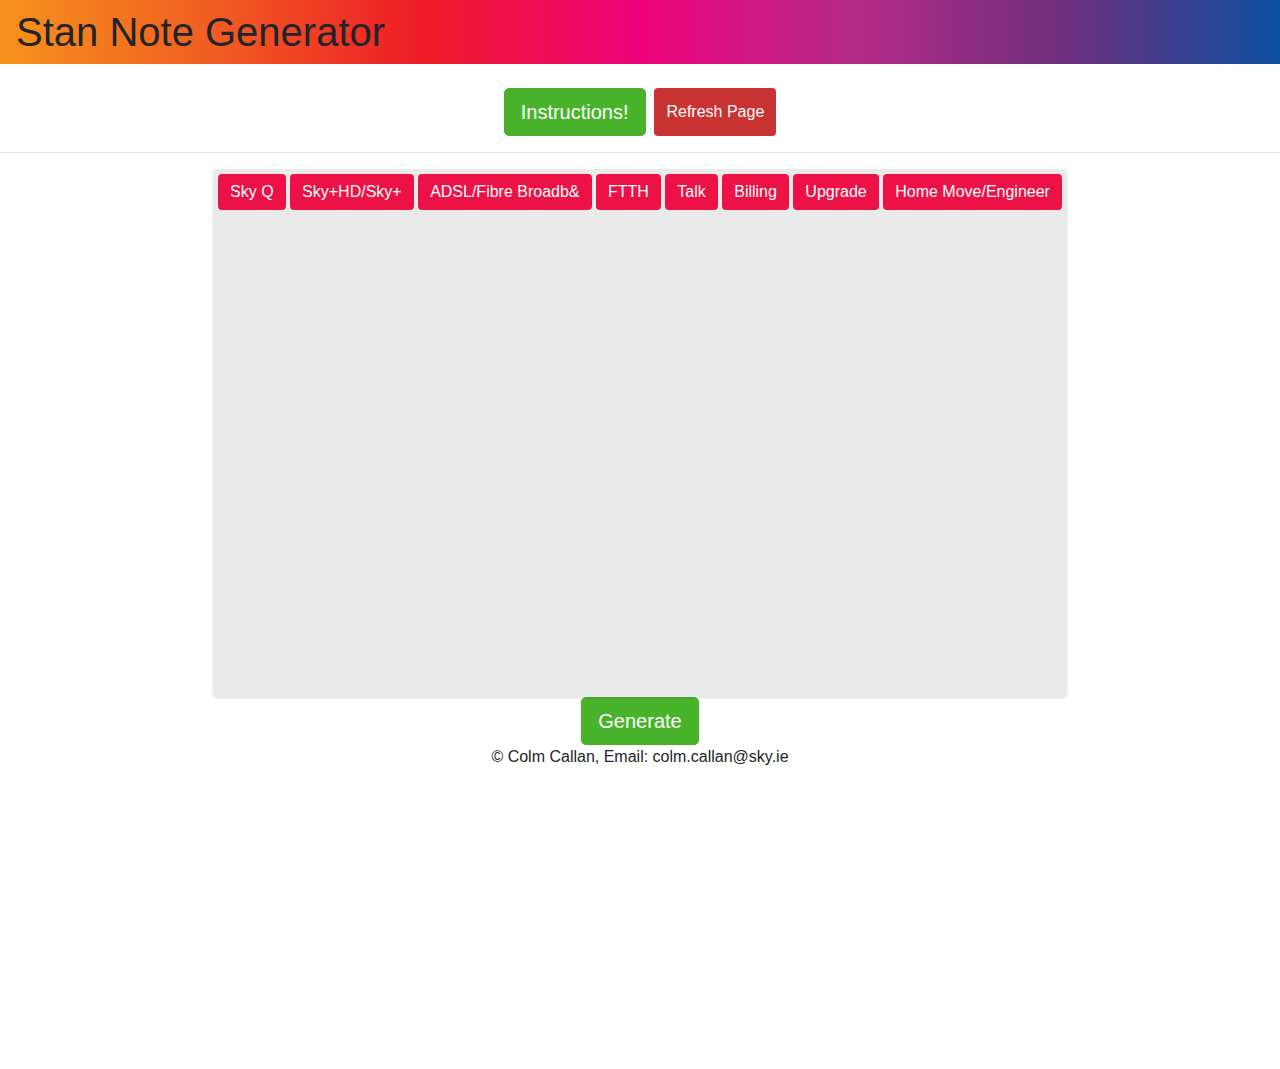
==== commit 6d9bd986: "updated upgrades" ====
--- a/index.html
+++ b/index.html
@@ -16,7 +16,7 @@
 	<header>
 		<!-- As a heading -->
 		<nav class="navbar navbar-light bg-light">
-			<span class="navbar-brand mb-0 h1">Stan Note Generator</span>
+			<span class="navbar-br& mb-0 h1">Stan Note Generator</span>
 		</nav>
 		<br>
 		<div class="header-button">
@@ -34,15 +34,15 @@
 
 					<button id="prdctbtnQ" type="button" class="btn btn-default" onclick="myFunction()">Sky Q</button>
 					<button id="prdctbtnHD" type="button" class="btn btn-default" onclick="classicSky()">Sky+HD/Sky+</button>
-					<button id="prdctbtnBB" type="button" class="btn btn-default" onclick="adslBroadband()">ADSL/Fibre Broadband</button>
-					<button id="prdctbtnFTTH" type="button" class="btn btn-default" onclick="ftthBroadband()">FTTH</button>
+					<button id="prdctbtnBB" type="button" class="btn btn-default" onclick="adslBroadb&()">ADSL/Fibre Broadb&</button>
+					<button id="prdctbtnFTTH" type="button" class="btn btn-default" onclick="ftthBroadb&()">FTTH</button>
 					<button id="prdctbtnTalk" type="button" class="btn btn-default" onclick="skyTalk()">Talk</button>
 					<button id="prdctbtnBill" type="button" class="btn btn-default" onclick="billingCall()">Billing</button>
 					<button id="prdctbtnUpgrd" type="button" class="btn btn-default" onclick="upgradeCall()">Upgrade</button>
 					<button id="prdctbtnHmmove" type="button" class="btn btn-default" onclick="homeMove()">Home Move/Engineer</button>
 
 
-					<!--Sky Q section and troubleshooting-->
+					<!--Sky Q section & troubleshooting-->
 
 					<div id="skyQ1">
 						<FORM id=FormQ method=get name=FormName action=blah.php>
@@ -76,7 +76,13 @@
                             </label>
 							</div>
 							<div class="sliderWrapper">
-								<div>Sky Q failed and part recordings &nbsp;&nbsp;</div>
+								<div>Stuck on st&by&nbsp;&nbsp;</div>
+								<label class="switch">
+                            <input type="checkbox" class="notes" value="with their sky Q equipment stuck on st&by"> <span class="slider round"></span>
+                            </label>
+							</div>
+							<div class="sliderWrapper">
+								<div>Sky Q failed & part recordings &nbsp;&nbsp;</div>
 								<label class="switch">
 							<input type="checkbox" class="notes" value="with failed/part recordings on their Q system"><span class="slider round"></span>
                             </label></div>
@@ -116,19 +122,31 @@
 							<input type="checkbox" class="notes" value="regarding their pin settings on the Q boxes.Resolved by resetting their pin"><span class="slider round"></span>
                             </label></div>
 							<div class="sliderWrapper">
-								<div>Sky Q on demand content not responding&nbsp;&nbsp;</div>
-								<label class="switch">
-							<input type="checkbox" class="notes" value="with issues on their on demand services. Unable to access content/content not responding/no playback"><span class="slider round"></span>
-                            </label></div>
+								<div>Sky Q on dem& content not responding&nbsp;&nbsp;</div>
+								<label class="switch">
+							<input type="checkbox" class="notes" value="with issues on their on dem& services. Unable to access content/content not responding/no playback"><span class="slider round"></span>
+                            </label></div>
+                            <div class="sliderWrapper">
+								<div>Frozen or unresponsive&nbsp;&nbsp;</div>
+								<label class="switch">
+                            <input type="checkbox" class="notes" value="with their sky Q equipment frozen/unresponsive"> <span class="slider round"></span>
+                            </label>
+							</div>
+							<div class="sliderWrapper">
+								<div>Change pin&nbsp;&nbsp;</div>
+								<label class="switch">
+                            <input type="checkbox" class="notes" value="to change their pin number"> <span class="slider round"></span>
+                            </label>
+							</div>
 							<div class="sliderWrapper">
 								<div>Failed Recording - Disk Read error&nbsp;&nbsp;</div>
 								<label class="switch">
 							<input type="checkbox" class="notes" value="with failed recordings due to a disk read error"><span class="slider round"></span>
                             </label></div>
 							<div class="sliderWrapper">
-								<div>Recording and live pause functions not working&nbsp;&nbsp;</div>
-								<label class="switch">
-							<input type="checkbox" class="notes" value="with issues with their recordings and live pause not working on their Q services"><span class="slider round"></span>
+								<div>Recording & live pause functions not working&nbsp;&nbsp;</div>
+								<label class="switch">
+							<input type="checkbox" class="notes" value="with issues with their recordings & live pause not working on their Q services"><span class="slider round"></span>
                             </label></div>
 							<div class="sliderWrapper">
 								<div>Sky Q connectivity issue&nbsp;&nbsp;</div>
@@ -141,19 +159,19 @@
 							<input type="checkbox" class="notes" value="with intermittent connectivitiy issues on their Sky Q system"><span class="slider round"></span>
                             </label></div>
 							<div class="sliderWrapper">
-								<div>Sky Q on demand content not responding&nbsp;&nbsp;</div>
-								<label class="switch">
-							<input type="checkbox" class="notes" value="with issues on their on demand services. Unable to access content/content not responding/no playback"><span class="slider round"></span>
-                            </label></div>
-							<div class="sliderWrapper">
-								<div>Sky Q box recording and playback issues&nbsp;&nbsp;</div>
-								<label class="switch">
-							<input type="checkbox" class="notes" value="with recording and play back issues including picture/sound issues on playback"><span class="slider round"></span>
+								<div>Sky Q on dem& content not responding&nbsp;&nbsp;</div>
+								<label class="switch">
+							<input type="checkbox" class="notes" value="with issues on their on dem& services. Unable to access content/content not responding/no playback"><span class="slider round"></span>
+                            </label></div>
+							<div class="sliderWrapper">
+								<div>Sky Q box recording & playback issues&nbsp;&nbsp;</div>
+								<label class="switch">
+							<input type="checkbox" class="notes" value="with recording & play back issues including picture/sound issues on playback"><span class="slider round"></span>
                             </label></div>
 							<div class="sliderWrapper">
 								<div>Viewing Card Issues&nbsp;&nbsp;</div>
 								<label class="switch">
-							<input type="checkbox" class="notes" value="with viewing card issue and OSM"><span class="slider round"></span>
+							<input type="checkbox" class="notes" value="with viewing card issue & OSM"><span class="slider round"></span>
                             </label></div>
 							<div class="sliderWrapper">
 								<div>Sky Box Office programme missing from the Planner&nbsp;&nbsp;</div>
@@ -163,12 +181,12 @@
 							<div class="sliderWrapper">
 								<div>Book a Sky Box Office event&nbsp;&nbsp;</div>
 								<label class="switch">
-							<input type="checkbox" class="notes" value="to book the PPV event on their main box. Explained booking fee and cost of the event and that it will appear in their next billing cycle"><span class="slider round"></span>
+							<input type="checkbox" class="notes" value="to book the PPV event on their main box. Explained booking fee & cost of the event & that it will appear in their next billing cycle"><span class="slider round"></span>
                             </label></div>
 							<div class="sliderWrapper">
 								<div>Cancel a Sky Store Buy & Keep movie or Box Set&nbsp;&nbsp;</div>
 								<label class="switch">
-							<input type="checkbox" class="notes" value="to cancel their sky store purchase/buy and keep purchase"><span class="slider round"></span>
+							<input type="checkbox" class="notes" value="to cancel their sky store purchase/buy & keep purchase"><span class="slider round"></span>
                             </label></div>
 						</form>
 						<br>
@@ -183,7 +201,7 @@
 							<div class="sliderWrapper">
 								<div>Replacement viewing card issued&nbsp;&nbsp;</div>
 								<label class="switch">
-							<input type="checkbox" class="notes" value="I've replaced the customers viewing card and advised of the turnaround time for this too arrive"><span class="slider round"></span>
+							<input type="checkbox" class="notes" value="I've replaced the customers viewing card & advised of the turnaround time for this too arrive"><span class="slider round"></span>
                             </label></div>
 							<div class="sliderWrapper">
 								<div>Reset Settings&nbsp;&nbsp;</div>
@@ -198,17 +216,17 @@
 							<div class="sliderWrapper">
 								<div>Checked dish input cables-Okay&nbsp;&nbsp;</div>
 								<label class="switch">
-							<input type="checkbox" class="notes" value="Checked all dish input cables on the customers equipment and there was no issue"><span class="slider round"></span>
-                            </label></div>
-							<div class="sliderWrapper">
-								<div>Connection to bb router fail / connection to on demand fail&nbsp;&nbsp;</div>
-								<label class="switch">
-							<input type="checkbox" class="notes" value="the Sky Q box is not connected to the customers broadband service and there is appears to be an issue connecting to it"><span class="slider round"></span>
+							<input type="checkbox" class="notes" value="Checked all dish input cables on the customers equipment & there was no issue"><span class="slider round"></span>
+                            </label></div>
+							<div class="sliderWrapper">
+								<div>Connection to bb router fail / connection to on dem& fail&nbsp;&nbsp;</div>
+								<label class="switch">
+							<input type="checkbox" class="notes" value="the Sky Q box is not connected to the customers broadb& service & there is appears to be an issue connecting to it"><span class="slider round"></span>
                             </label></div>
 							<div class="sliderWrapper">
 								<div>Checked dish input cables-Not Okay&nbsp;&nbsp;</div>
 								<label class="switch">
-							<input type="checkbox" class="notes" value="Checked all dish input cables on the customers equipment and there was signs of an issue"><span class="slider round"></span>
+							<input type="checkbox" class="notes" value="Checked all dish input cables on the customers equipment & there was signs of an issue"><span class="slider round"></span>
                             </label></div>
 							<div class="sliderWrapper">
 								<div>Factory Reset&nbsp;&nbsp;</div>
@@ -216,19 +234,19 @@
 							<input type="checkbox" class="notes" value="Reseted settings to factory default"><span class="slider round"></span>
                             </label></div>
 							<div class="sliderWrapper">
-								<div>The Connection To Broadband Is Okay&nbsp;&nbsp;</div>
-								<label class="switch">
-							<input type="checkbox" class="notes" value="the Sky Q box is connected to the customers broadband service and there is no issues with it"><span class="slider round"></span>
-                            </label></div>
-							<div class="sliderWrapper">
-								<div>Disconnect and Reconnect Network&nbsp;&nbsp;</div>
+								<div>The Connection To Broadb& Is Okay&nbsp;&nbsp;</div>
+								<label class="switch">
+							<input type="checkbox" class="notes" value="the Sky Q box is connected to the customers broadb& service & there is no issues with it"><span class="slider round"></span>
+                            </label></div>
+							<div class="sliderWrapper">
+								<div>Disconnect & Reconnect Network&nbsp;&nbsp;</div>
 								<label class="switch">
 							<input type="checkbox" class="notes" value="We performed a reset of network settings on the Sky Q equipment"><span class="slider round"></span>
                             </label></div>
 							<div class="sliderWrapper">
-								<div>Resent Signals and Paired Card&nbsp;&nbsp;</div>
-								<label class="switch">
-							<input type="checkbox" class="notes" value="All signals have re-sent and the viewing card has been paired, advised up to a 4 hour wait for this to take effect"><span class="slider round"></span>
+								<div>Resent Signals & Paired Card&nbsp;&nbsp;</div>
+								<label class="switch">
+							<input type="checkbox" class="notes" value="All signals have re-sent & the viewing card has been paired, advised up to a 4 hour wait for this to take effect"><span class="slider round"></span>
                             </label></div>
 							<div class="sliderWrapper">
 								<div>Software Download&nbsp;&nbsp;</div>
@@ -293,7 +311,7 @@
 
 
 
-					<!--Sky+hd notes toggle on click and generate in textarea.-->
+					<!--Sky+hd notes toggle on click & generate in textarea.-->
 
 					<div id="skyHD1">
 						<FORM id=Form+HD method=get name=FormName action=blah.php>
@@ -323,7 +341,7 @@
 							<div class="sliderWrapper">
 								<div>Undelete / restore or permanently delete your recordings&nbsp;&nbsp;</div>
 								<label class="switch">
-							<input type="checkbox" class="notes" value="enquiring how to restore previously deleted programs from their sky box,Ran through how to restore previously deleted items in the deleted folder on the planner and issue is now resolved. No further action required advised to call back in if needs more assistance"><span class="slider round"></span>
+							<input type="checkbox" class="notes" value="enquiring how to restore previously deleted programs from their sky box,Ran through how to restore previously deleted items in the deleted folder on the planner & issue is now resolved. No further action required advised to call back in if needs more assistance"><span class="slider round"></span>
                             </label></div>
 							<div class="sliderWrapper">
 								<div>Technical Fault with this channel&nbsp;&nbsp;</div>
@@ -352,9 +370,9 @@
 							<input type="checkbox" class="notes" value="with issues regarding their planner – issue with recordings/ recordings not showing in planner"><span class="slider round"></span>
                             </label></div>
 							<div class="sliderWrapper">
-								<div>Stuck in standby&nbsp;&nbsp;</div>
-								<label class="switch">
-							<input type="checkbox" class="notes" value="with their box stuck in standby mode and would not turn on with the sky remote or by pressing the power button on the sky box"><span class="slider round"></span>
+								<div>Stuck in st&by&nbsp;&nbsp;</div>
+								<label class="switch">
+							<input type="checkbox" class="notes" value="with their box stuck in st&by mode & would not turn on with the sky remote or by pressing the power button on the sky box"><span class="slider round"></span>
                             </label></div>
 							<div class="sliderWrapper">
 								<div>Freezing/frozen/blocking images on playback of all recordings&nbsp;&nbsp;</div>
@@ -364,13 +382,25 @@
 							<div class="sliderWrapper">
 								<div>Downloading programme displays as paused&nbsp;&nbsp;</div>
 								<label class="switch">
-							<input type="checkbox" class="notes" value="with issues regarding there downloads from on demand displaying as paused on all downloads"><span class="slider round"></span>
+							<input type="checkbox" class="notes" value="with issues regarding there downloads from on dem& displaying as paused on all downloads"><span class="slider round"></span>
                             </label></div>
 							<div class="sliderWrapper">
 								<div>Loss of/no subtitles displayed when viewing a programme or recording&nbsp;&nbsp;</div>
 								<label class="switch">
-							<input type="checkbox" class="notes" value="with issues regarding subtitles missing on live TV and or recordings"><span class="slider round"></span>
-                            </label></div>
+							<input type="checkbox" class="notes" value="with issues regarding subtitles missing on live TV & or recordings"><span class="slider round"></span>
+                            </label></div>
+                            <div class="sliderWrapper">
+								<div>Stuck on st&by&nbsp;&nbsp;</div>
+								<label class="switch">
+                            <input type="checkbox" class="notes" value="with their sky equipment stuck on st&by"> <span class="slider round"></span>
+                            </label>
+							</div>
+							<div class="sliderWrapper">
+								<div>Frozen or unresponsive&nbsp;&nbsp;</div>
+								<label class="switch">
+                            <input type="checkbox" class="notes" value="with their sky equipment frozen/unresponsive"> <span class="slider round"></span>
+                            </label>
+							</div>
 							<div class="sliderWrapper">
 								<div>Series Links are not working&nbsp;&nbsp;</div>
 								<label class="switch">
@@ -404,17 +434,23 @@
 							<div class="sliderWrapper">
 								<div>Sky box freezes/locks up when accessing the Planner or playing a recordingt&nbsp;&nbsp;</div>
 								<label class="switch">
-							<input type="checkbox" class="notes" value="with their sky+/+HD box freezing and becoming unresponsive when they access their planner or begin watching a recording"><span class="slider round"></span>
+							<input type="checkbox" class="notes" value="with their sky+/+HD box freezing & becoming unresponsive when they access their planner or begin watching a recording"><span class="slider round"></span>
                             </label></div>
 							<div class="sliderWrapper">
 								<div>Book a Sky Box Office event&nbsp;&nbsp;</div>
 								<label class="switch">
-							<input type="checkbox" class="notes" value="to book the PPV event on their main box. Explained booking fee and cost of the event and that it will appear in their next billing cycle"><span class="slider round"></span>
-                            </label></div>
+							<input type="checkbox" class="notes" value="to book the PPV event on their main box. Explained booking fee & cost of the event & that it will appear in their next billing cycle"><span class="slider round"></span>
+                            </label></div>
+                            <div class="sliderWrapper">
+								<div>Change pin&nbsp;&nbsp;</div>
+								<label class="switch">
+                            <input type="checkbox" class="notes" value="to change their pin number"> <span class="slider round"></span>
+                            </label>
+							</div>
 							<div class="sliderWrapper">
 								<div>Cancel a Sky Store Buy & Keep movie or Box Set&nbsp;&nbsp;</div>
 								<label class="switch">
-							<input type="checkbox" class="notes" value="to cancel their sky store purchase/buy and keep purchase"><span class="slider round"></span>
+							<input type="checkbox" class="notes" value="to cancel their sky store purchase/buy & keep purchase"><span class="slider round"></span>
                             </label></div>
 							<div class="sliderWrapper">
 								<div>Missing Channels&nbsp;&nbsp;</div>
@@ -422,14 +458,14 @@
 							<input type="checkbox" class="notes" value="missing channels on their service"><span class="slider round"></span>
                             </label></div>
 							<div class="sliderWrapper">
-								<div>On Demand connector not working&nbsp;&nbsp;</div>
-								<label class="switch">
-							<input type="checkbox" class="notes" value="has an issue with their onDemand connector"><span class="slider round"></span>
+								<div>On Dem& connector not working&nbsp;&nbsp;</div>
+								<label class="switch">
+							<input type="checkbox" class="notes" value="has an issue with their onDem& connector"><span class="slider round"></span>
                             </label></div>
 						</form>
 						<!--end of issues-->
 						<br>
-						<!--SKY +HD troubleshooting steps hidden until clicked and hidden within Sky HD-->
+						<!--SKY +HD troubleshooting steps hidden until clicked & hidden within Sky HD-->
 						<button type="button" class="btn btn-default" onclick="troubleShootingHD()" id="troubleShootingHD">Troubleshooting Steps</button>
 						<div id="TROUBLESHOOTHD">
 
@@ -439,34 +475,34 @@
 							<input type="checkbox" class="notes" value="We performed a power cycle of the Sky box affected"><span class="slider round"></span>
                             </label></div>
 							<div class="sliderWrapper">
-								<div>Full System Reset&nbsp;&nbsp;</div>
+								<div> System Reset&nbsp;&nbsp;</div>
 								<label class="switch">
 							<input type="checkbox" class="notes" value="we performed a reset of the Sky box, advised customer they will lose all of their recordings"><span class="slider round"></span>
                             </label></div>
 							<div class="sliderWrapper">
 								<div>Checked dish input cables-Okay&nbsp;&nbsp;</div>
 								<label class="switch">
-							<input type="checkbox" class="notes" value="Checked all dish input cables on the customers equipment and there was no issue"><span class="slider round"></span>
+							<input type="checkbox" class="notes" value="Checked all dish input cables on the customers equipment & there was no issue"><span class="slider round"></span>
                             </label></div>
 							<div class="sliderWrapper">
 								<div>Checked dish input cables-Not Okay&nbsp;&nbsp;</div>
 								<label class="switch">
-							<input type="checkbox" class="notes" value="Checked all dish input cables on the customers equipment and there was signs of an issue"><span class="slider round"></span>
-                            </label></div>
-							<div class="sliderWrapper">
-								<div>The Connection To Broadband Is Okay&nbsp;&nbsp;</div>
-								<label class="switch">
-							<input type="checkbox" class="notes" value="the Sky box is connected to the customers broadband service and there is no issues with it"><span class="slider round"></span>
-                            </label></div>
-							<div class="sliderWrapper">
-								<div>Disconnect and Reconnect Network&nbsp;&nbsp;</div>
+							<input type="checkbox" class="notes" value="Checked all dish input cables on the customers equipment & there was signs of an issue"><span class="slider round"></span>
+                            </label></div>
+							<div class="sliderWrapper">
+								<div>The Connection To Broadb& Is Okay&nbsp;&nbsp;</div>
+								<label class="switch">
+							<input type="checkbox" class="notes" value="the Sky box is connected to the customers broadb& service & there is no issues with it"><span class="slider round"></span>
+                            </label></div>
+							<div class="sliderWrapper">
+								<div>Disconnect & Reconnect Network&nbsp;&nbsp;</div>
 								<label class="switch">
 							<input type="checkbox" class="notes" value="We performed a reset of network settings on the Sky equipment"><span class="slider round"></span>
                             </label></div>
 							<div class="sliderWrapper">
-								<div>Resent Signals and Paired Card&nbsp;&nbsp;</div>
-								<label class="switch">
-							<input type="checkbox" class="notes" value="All signals have re-sent and the viewing card has been paired, advised up to a 4 hour wait for this to take effect"><span class="slider round"></span>
+								<div>Resent Signals & Paired Card&nbsp;&nbsp;</div>
+								<label class="switch">
+							<input type="checkbox" class="notes" value="All signals have re-sent & the viewing card has been paired, advised up to a 4 hour wait for this to take effect"><span class="slider round"></span>
                             </label></div>
 							<div class="sliderWrapper">
 								<div>Software Download&nbsp;&nbsp;</div>
@@ -481,17 +517,17 @@
 							<div class="sliderWrapper">
 								<div>Front Panel Reset&nbsp;&nbsp;</div>
 								<label class="switch">
-							<input type="checkbox" class="notes" value="we performed a front panel reset to try and resolve the issue"><span class="slider round"></span>
+							<input type="checkbox" class="notes" value="we performed a front panel reset to try & resolve the issue"><span class="slider round"></span>
                             </label></div>
 							<div class="sliderWrapper">
 								<div>Reset Network connection&nbsp;&nbsp;</div>
 								<label class="switch">
-							<input type="checkbox" class="notes" value="we performed a front panel reset to try and resolve the issue"><span class="slider round"></span>
+							<input type="checkbox" class="notes" value="we performed a front panel reset to try & resolve the issue"><span class="slider round"></span>
                             </label></div>
 							<div class="sliderWrapper">
 								<div>Replaced viewing card&nbsp;&nbsp;</div>
 								<label class="switch">
-							<input type="checkbox" class="notes" value="I've replaced the viewing card for the customer and advised of the turnaround time for this"><span class="slider round"></span>
+							<input type="checkbox" class="notes" value="I've replaced the viewing card for the customer & advised of the turnaround time for this"><span class="slider round"></span>
                             </label></div>
 							<!--end of troubleshooting steps-->
 
@@ -574,16 +610,16 @@
 							<!--technical Issues-->
 							<h4>Issues With Service</h4>
 							<div class="sliderWrapper">
-								<div>Intermittent Broadband&nbsp;&nbsp;
-								</div>
-								<label class="switch">
-							<input type="checkbox" class="notes" value="advising they were experiencing an intermittent broadband service"><span class="slider round"></span>
+								<div>Intermittent Broadb&&nbsp;&nbsp;
+								</div>
+								<label class="switch">
+							<input type="checkbox" class="notes" value="advising they were experiencing an intermittent broadb& service"><span class="slider round"></span>
                             </label></div>
 							<div class="sliderWrapper">
 								<div>Failed Order&nbsp;&nbsp;
 								</div>
 								<label class="switch">
-							<input type="checkbox" class="notes" value="querying their broadband order, after reviewing their account and order status the order has failed"><span class="slider round"></span>
+							<input type="checkbox" class="notes" value="querying their broadb& order, after reviewing their account & order status the order has failed"><span class="slider round"></span>
                             </label></div>
 							<div class="sliderWrapper">
 								<div>Enquiring about activation date&nbsp;&nbsp;
@@ -613,31 +649,31 @@
 								<div>Can't browse wirelessly on some devices&nbsp;&nbsp;
 								</div>
 								<label class="switch">
-							<input type="checkbox" class="notes" value="as they can connect to their broadband service on some of their devices at home wirelessly, but not all"><span class="slider round"></span>
+							<input type="checkbox" class="notes" value="as they can connect to their broadb& service on some of their devices at home wirelessly, but not all"><span class="slider round"></span>
                             </label></div>
 							<div class="sliderWrapper">
 								<div>Weak Wireless Signal/Wireless Speed Drops&nbsp;&nbsp;
 								</div>
 								<label class="switch">
-							<input type="checkbox" class="notes" value="with a weak signal and broadband dropping in and out"><span class="slider round"></span>
-                            </label></div>
-							<div class="sliderWrapper">
-								<div>Can't view any networks and can't connect wirelessly to Sky Hub on some devices&nbsp;&nbsp;
-								</div>
-								<label class="switch">
-							<input type="checkbox" class="notes" value="as their device isn't showing the Sky network and can't connect to their service"><span class="slider round"></span>
+							<input type="checkbox" class="notes" value="with a weak signal & broadb& dropping in & out"><span class="slider round"></span>
+                            </label></div>
+							<div class="sliderWrapper">
+								<div>Can't view any networks & can't connect wirelessly to Sky Hub on some devices&nbsp;&nbsp;
+								</div>
+								<label class="switch">
+							<input type="checkbox" class="notes" value="as their device isn't showing the Sky network & can't connect to their service"><span class="slider round"></span>
                             </label></div>
 							<div class="sliderWrapper">
 								<div>In Sync No Connection&nbsp;&nbsp;
 								</div>
 								<label class="switch">
-							<input type="checkbox" class="notes" value="with their router displaying green lights and all tests showing fine in the NOG, but can't browse the internet"><span class="slider round"></span>
+							<input type="checkbox" class="notes" value="with their router displaying green lights & all tests showing fine in the NOG, but can't browse the internet"><span class="slider round"></span>
                             </label></div>
 							<div class="sliderWrapper">
 								<div>Can't browse specific websites on all devices&nbsp;&nbsp;
 								</div>
 								<label class="switch">
-							<input type="checkbox" class="notes" value="with their broaband working, however they can't browse specific websites on all of their devices"><span class="slider round"></span>
+							<input type="checkbox" class="notes" value="with their broab& working, however they can't browse specific websites on all of their devices"><span class="slider round"></span>
                             </label></div>
 							<div class="sliderWrapper">
 								<div>No Sync&nbsp;&nbsp;
@@ -649,7 +685,7 @@
 								<div>Can't browse or connect wirelessly&nbsp;&nbsp;
 								</div>
 								<label class="switch">
-							<input type="checkbox" class="notes" value="as they can connect to their broadband service but can't browse over a wireless connection"><span class="slider round"></span>
+							<input type="checkbox" class="notes" value="as they can connect to their broadb& service but can't browse over a wireless connection"><span class="slider round"></span>
                             </label></div>
 							<div class="sliderWrapper">
 								<div>Can't find the sky network on their devices&nbsp;&nbsp;
@@ -670,28 +706,28 @@
 							<input type="checkbox" class="notes" value="as they can't browse or connect to their internet service with a wired connection"><span class="slider round"></span>
                             </label></div>
 							<div class="sliderWrapper">
-								<div>Can't use phone and Broadband at the same time&nbsp;&nbsp;
-								</div>
-								<label class="switch">
-							<input type="checkbox" class="notes" value="as they can’t use phone/the call drops when Broadband is in use, or the Broadband connection drops when a call is made"><span class="slider round"></span>
+								<div>Can't use phone & Broadb& at the same time&nbsp;&nbsp;
+								</div>
+								<label class="switch">
+							<input type="checkbox" class="notes" value="as they can’t use phone/the call drops when Broadb& is in use, or the Broadb& connection drops when a call is made"><span class="slider round"></span>
                             </label></div>
 							<div class="sliderWrapper">
 								<div>Can't browse wirelessly on all devices&nbsp;&nbsp;
 								</div>
 								<label class="switch">
-							<input type="checkbox" class="notes" value="as they have a working phone and wired broadband service but cannot get a wireless connection or browse on any device (wireless and internet light stay on)"><span class="slider round"></span>
+							<input type="checkbox" class="notes" value="as they have a working phone & wired broadb& service but cannot get a wireless connection or browse on any device (wireless & internet light stay on)"><span class="slider round"></span>
                             </label></div>
 						</FORM>
 						<!--End of Technical issues-->
 						<br>
 
-						<!--Troubleshooting steps broadband-->
-						<button type="button" class="btn btn-default" onclick="troubleShootingBB()" id="broadbandTrouble">Troubleshooting Steps</button>
+						<!--Troubleshooting steps broadb&-->
+						<button type="button" class="btn btn-default" onclick="troubleShootingBB()" id="broadb&Trouble">Troubleshooting Steps</button>
 						<div id="TROUBLESHOOTBB">
 							<div class="sliderWrapper">
 								<div>Replaced router-in warranty&nbsp;&nbsp;</div>
 								<label class="switch">
-							<input type="checkbox" class="notes" value="I've replaced the customers broadband router and its in warranty, no charge to the customer"><span class="slider round"></span>
+							<input type="checkbox" class="notes" value="I've replaced the customers broadb& router & its in warranty, no charge to the customer"><span class="slider round"></span>
                             </label></div>
 							<div class="sliderWrapper">
 								<div>Replaced router-No charge out of warranty&nbsp;&nbsp;</div>
@@ -701,17 +737,17 @@
 							<div class="sliderWrapper">
 								<div>Replaced router-charged customer&nbsp;&nbsp;</div>
 								<label class="switch">
-							<input type="checkbox" class="notes" value="I've replaced the customers broadband router with a charge to the customer"><span class="slider round"></span>
-                            </label></div>
-							<div class="sliderWrapper">
-								<div>Checked and correct the internal setup&nbsp;&nbsp;</div>
-								<label class="switch">
-							<input type="checkbox" class="notes" value="we ran through the customers internal set up and it appears to be set up correctly, no issue found with it"><span class="slider round"></span>
+							<input type="checkbox" class="notes" value="I've replaced the customers broadb& router with a charge to the customer"><span class="slider round"></span>
+                            </label></div>
+							<div class="sliderWrapper">
+								<div>Checked & correct the internal setup&nbsp;&nbsp;</div>
+								<label class="switch">
+							<input type="checkbox" class="notes" value="we ran through the customers internal set up & it appears to be set up correctly, no issue found with it"><span class="slider round"></span>
                             </label></div>
 							<div class="sliderWrapper">
 								<div>Replaced order&nbsp;&nbsp;</div>
 								<label class="switch">
-							<input type="checkbox" class="notes" value="I have now replaced the customer order and advised of SLA regarding it going active"><span class="slider round"></span>
+							<input type="checkbox" class="notes" value="I have now replaced the customer order & advised of SLA regarding it going active"><span class="slider round"></span>
                             </label></div>
 							<div class="sliderWrapper">
 								<div>Unable to replace order- order on the line&nbsp;&nbsp;</div>
@@ -719,29 +755,29 @@
 							<input type="checkbox" class="notes" value="We are unable to replace the order due to an existing order on the line"><span class="slider round"></span>
                             </label></div>
 							<div class="sliderWrapper">
-								<div>Unable to replace order - Broadband not available&nbsp;&nbsp;</div>
-								<label class="switch">
-							<input type="checkbox" class="notes" value="We are unable to replace the order due to broadband not being available on the customers line"><span class="slider round"></span>
-                            </label></div>
-							<div class="sliderWrapper">
-								<div>Checked and incorrect the internal setup&nbsp;&nbsp;</div>
-								<label class="switch">
-							<input type="checkbox" class="notes" value="we ran through the customers internal set up and it appears to be set up incorrectly"><span class="slider round"></span>
+								<div>Unable to replace order - Broadb& not available&nbsp;&nbsp;</div>
+								<label class="switch">
+							<input type="checkbox" class="notes" value="We are unable to replace the order due to broadb& not being available on the customers line"><span class="slider round"></span>
+                            </label></div>
+							<div class="sliderWrapper">
+								<div>Checked & incorrect the internal setup&nbsp;&nbsp;</div>
+								<label class="switch">
+							<input type="checkbox" class="notes" value="we ran through the customers internal set up & it appears to be set up incorrectly"><span class="slider round"></span>
                             </label></div>
 							<div class="sliderWrapper">
 								<div>Profile change by tier2-Lowered&nbsp;&nbsp;</div>
 								<label class="switch">
-							<input type="checkbox" class="notes" value="I rang through to tier2 and they have dropped the profile to try and resolve the issue"><span class="slider round"></span>
+							<input type="checkbox" class="notes" value="I rang through to tier2 & they have dropped the profile to try & resolve the issue"><span class="slider round"></span>
                             </label></div>
 							<div class="sliderWrapper">
 								<div>Profile change by tier2-Higherd&nbsp;&nbsp;</div>
 								<label class="switch">
-							<input type="checkbox" class="notes" value="I rang through to tier2 and they have raised the profile to try and resolve the issue"><span class="slider round"></span>
+							<input type="checkbox" class="notes" value="I rang through to tier2 & they have raised the profile to try & resolve the issue"><span class="slider round"></span>
                             </label></div>
 							<div class="sliderWrapper">
 								<div>Advised to get three wired speedtests&nbsp;&nbsp;</div>
 								<label class="switch">
-							<input type="checkbox" class="notes" value="advised the customer to get three wired speedtest examples and to call back in"><span class="slider round"></span>
+							<input type="checkbox" class="notes" value="advised the customer to get three wired speedtest examples & to call back in"><span class="slider round"></span>
                             </label></div>
 							<div class="sliderWrapper">
 								<div>Customer has a phone fault&nbsp;&nbsp;</div>
@@ -751,7 +787,7 @@
 							<div class="sliderWrapper">
 								<div>Customers phone is working fine&nbsp;&nbsp;</div>
 								<label class="switch">
-							<input type="checkbox" class="notes" value="Customers phone line is working fine and there are no faults on this part of the service at present"><span class="slider round"></span>
+							<input type="checkbox" class="notes" value="Customers phone line is working fine & there are no faults on this part of the service at present"><span class="slider round"></span>
                             </label></div>
 							<div class="sliderWrapper">
 								<div>Reset the Hub&nbsp;&nbsp;</div>
@@ -766,12 +802,12 @@
 							<div class="sliderWrapper">
 								<div>Ran a sync test in the NOG&nbsp;&nbsp;</div>
 								<label class="switch">
-							<input type="checkbox" class="notes" value="I performed a sync test on the customer line to determine the possible cause with their broadband"><span class="slider round"></span>
+							<input type="checkbox" class="notes" value="I performed a sync test on the customer line to determine the possible cause with their broadb&"><span class="slider round"></span>
                             </label></div>
 							<div class="sliderWrapper">
 								<div>Removed everything from all phone sockets in the house&nbsp;&nbsp;</div>
 								<label class="switch">
-							<input type="checkbox" class="notes" value="We removed everything from the phone sockets and re-connected everything one by one to determine if it was something internal causing the issue"><span class="slider round"></span>
+							<input type="checkbox" class="notes" value="We removed everything from the phone sockets & re-connected everything one by one to determine if it was something internal causing the issue"><span class="slider round"></span>
                             </label></div>
 							<div class="sliderWrapper">
 								<div>No forecast for fault to be resolved&nbsp;&nbsp;</div>
@@ -779,19 +815,19 @@
 							<input type="checkbox" class="notes" value="currently there is no forecast in place for the fault to be resolved due to planning permision from the council"><span class="slider round"></span>
                             </label></div>
 							<div class="sliderWrapper">
-								<div>Broadband router is plugged into the master socket&nbsp;&nbsp;</div>
+								<div>Broadb& router is plugged into the master socket&nbsp;&nbsp;</div>
 								<label class="switch">
 							<input type="checkbox" class="notes" value="Customers router is correctly set up in the master socket"><span class="slider round"></span>
                             </label></div>
 							<div class="sliderWrapper">
-								<div>Broadband router was not plugged into the master socket&nbsp;&nbsp;</div>
+								<div>Broadb& router was not plugged into the master socket&nbsp;&nbsp;</div>
 								<label class="switch">
 							<input type="checkbox" class="notes" value="Customer router wasn't set up in their master socket, advised its required to be"><span class="slider round"></span>
                             </label></div>
 							<div class="sliderWrapper">
 								<div>Disabled the wireless function on the Sky Hub&nbsp;&nbsp;</div>
 								<label class="switch">
-							<input type="checkbox" class="notes" value="We disabled the wireless function from the sky router to try and resolve the issue"><span class="slider round"></span>
+							<input type="checkbox" class="notes" value="We disabled the wireless function from the sky router to try & resolve the issue"><span class="slider round"></span>
                             </label></div>
 							<div class="sliderWrapper">
 								<div>wired speed test&nbsp;&nbsp;</div>
@@ -801,7 +837,7 @@
 							<div class="sliderWrapper">
 								<div>Called tier2 for support&nbsp;&nbsp;</div>
 								<label class="switch">
-							<input type="checkbox" class="notes" value="I rang tier2 floor support for assitance, reference floor support note for advice given and next steps"><span class="slider round"></span>
+							<input type="checkbox" class="notes" value="I rang tier2 floor support for assitance, reference floor support note for advice given & next steps"><span class="slider round"></span>
                             </label></div>
 							<div class="sliderWrapper">
 								<div>Reset the customer browser&nbsp;&nbsp;</div>
@@ -811,7 +847,7 @@
 							<div class="sliderWrapper">
 								<div>Disabled the firewall&nbsp;&nbsp;</div>
 								<label class="switch">
-							<input type="checkbox" class="notes" value="We disabled the customers firewall, made them aware that their network is now open and can be at risk of viruses"><span class="slider round"></span>
+							<input type="checkbox" class="notes" value="We disabled the customers firewall, made them aware that their network is now open & can be at risk of viruses"><span class="slider round"></span>
                             </label></div>
 							<div class="sliderWrapper">
 								<div>Re-enable the firewall&nbsp;&nbsp;</div>
@@ -821,7 +857,7 @@
 							<div class="sliderWrapper">
 								<div>Monitor the speeds for 24 hours&nbsp;&nbsp;</div>
 								<label class="switch">
-							<input type="checkbox" class="notes" value="I advised the customer to monitor their internet speed/connectivity for the next 24 hours and if it does not improve to call us back in to log a fault/continue troubleshooting"><span class="slider round"></span>
+							<input type="checkbox" class="notes" value="I advised the customer to monitor their internet speed/connectivity for the next 24 hours & if it does not improve to call us back in to log a fault/continue troubleshooting"><span class="slider round"></span>
                             </label></div>
 							<div class="sliderWrapper">
 								<div>Re-enable the wireless function on the Sky Hub&nbsp;&nbsp;</div>
@@ -834,14 +870,14 @@
 							<input type="checkbox" class="notes" value="We checked to make sure the customers Q booster was working"><span class="slider round"></span>
                             </label></div>
 							<div class="sliderWrapper">
-								<div>Checked command prompt for an unused wireless channel&nbsp;&nbsp;</div>
-								<label class="switch">
-							<input type="checkbox" class="notes" value="We ran through the command prompt tool on the customers laptop to check what wireless channels are free"><span class="slider round"></span>
+								<div>Checked comm& prompt for an unused wireless channel&nbsp;&nbsp;</div>
+								<label class="switch">
+							<input type="checkbox" class="notes" value="We ran through the comm& prompt tool on the customers laptop to check what wireless channels are free"><span class="slider round"></span>
                             </label></div>
 							<div class="sliderWrapper">
 								<div>Changed the wireless channel on your Sky Hub&nbsp;&nbsp;</div>
 								<label class="switch">
-							<input type="checkbox" class="notes" value="We accessed the customer router page and ran through the wireless channels to resolve the wireless issue"><span class="slider round"></span>
+							<input type="checkbox" class="notes" value="We accessed the customer router page & ran through the wireless channels to resolve the wireless issue"><span class="slider round"></span>
                             </label></div>
 							<div class="sliderWrapper">
 								<div>Remove the saved network on your device&nbsp;&nbsp;</div>
@@ -849,9 +885,9 @@
 							<input type="checkbox" class="notes" value="We removed the sky network as a saved network to re-connect the device"><span class="slider round"></span>
                             </label></div>
 							<div class="sliderWrapper">
-								<div>Update customer devices and seek device support&nbsp;&nbsp;</div>
-								<label class="switch">
-							<input type="checkbox" class="notes" value="Advised the customer to update their device and contact the manufactorer for support on their issue as its a device issue"><span class="slider round"></span>
+								<div>Update customer devices & seek device support&nbsp;&nbsp;</div>
+								<label class="switch">
+							<input type="checkbox" class="notes" value="Advised the customer to update their device & contact the manufactorer for support on their issue as its a device issue"><span class="slider round"></span>
                             </label></div>
 							<div class="sliderWrapper">
 								<div>Start auto-wireless IP on the customers device&nbsp;&nbsp;</div>
@@ -878,7 +914,7 @@
 							<div class="sliderWrapper">
 								<div>Yes&nbsp;&nbsp;</div>
 								<label class="switch">
-							<input type="checkbox" class="notes" value="Logged fault for the customer for the issue outlined in the notes, advised of SLA and rang tier2 to log the fault"><span class="slider round"></span>
+							<input type="checkbox" class="notes" value="Logged fault for the customer for the issue outlined in the notes, advised of SLA & rang tier2 to log the fault"><span class="slider round"></span>
                             </label></div>
 							<div class="sliderWrapper">
 								<div>No&nbsp;&nbsp;</div>
@@ -888,7 +924,7 @@
 							<div class="sliderWrapper">
 								<div>Customer unable to troubleshoot anymore, more troubleshooting steps needed&nbsp;&nbsp;</div>
 								<label class="switch">
-							<input type="checkbox" class="notes" value="Customer couldn't troubleshoot anymore so advised to call back in to continue troubleshooting to try and resolve the issue"><span class="slider round"></span>
+							<input type="checkbox" class="notes" value="Customer couldn't troubleshoot anymore so advised to call back in to continue troubleshooting to try & resolve the issue"><span class="slider round"></span>
                             </label></div>
 							<!--Credit Application-->
 							<h4>Did you apply a Loss of service credit?</h4>
@@ -937,7 +973,7 @@
 								<div>Fluctuating Speeds (Wireless)&nbsp;&nbsp;
 								</div>
 								<label class="switch">
-							<input type="checkbox" class="notes" value="advising they were experiencing an intermittent broadband service"><span class="slider round"></span>
+							<input type="checkbox" class="notes" value="advising they were experiencing an intermittent broadb& service"><span class="slider round"></span>
                             </label></div>
 							<div class="sliderWrapper">
 								<div>Fluctuating Speeds (Wired)&nbsp;&nbsp;
@@ -971,7 +1007,7 @@
 							<div class="sliderWrapper">
 								<div>PON LED ON&nbsp;&nbsp;</div>
 								<label class="switch">
-							<input type="checkbox" class="notes" value="A connection is created between the ONT and the OLT (exchange)"><span class="slider round"></span>
+							<input type="checkbox" class="notes" value="A connection is created between the ONT & the OLT (exchange)"><span class="slider round"></span>
                             </label></div>
 							<div class="sliderWrapper">
 								<div>PON LED Fast Blinking&nbsp;&nbsp;</div>
@@ -986,7 +1022,7 @@
 							<div class="sliderWrapper">
 								<div>LOS LED Off&nbsp;&nbsp;</div>
 								<label class="switch">
-							<input type="checkbox" class="notes" value="The ONT is disabled by the OLT (Exchange issue)/The ONT tries to create a connection to OLT (Exchange issue)/A connection is created between the ONT and the OLT (exchange)"><span class="slider round"></span>
+							<input type="checkbox" class="notes" value="The ONT is disabled by the OLT (Exchange issue)/The ONT tries to create a connection to OLT (Exchange issue)/A connection is created between the ONT & the OLT (exchange)"><span class="slider round"></span>
                             </label></div>
 							<div class="sliderWrapper">
 								<div>LOS LED Fast Blinking&nbsp;&nbsp;</div>
@@ -1031,17 +1067,17 @@
 							<div class="sliderWrapper">
 								<div>Checked Network card compatibility - compatible&nbsp;&nbsp;</div>
 								<label class="switch">
-							<input type="checkbox" class="notes" value="we ran through checking the compatibility of the customers network card and it is capable of FTTH speeds"><span class="slider round"></span>
+							<input type="checkbox" class="notes" value="we ran through checking the compatibility of the customers network card & it is capable of FTTH speeds"><span class="slider round"></span>
                             </label></div>
 							<div class="sliderWrapper">
 								<div>Checked Network card compatibility - incompatible&nbsp;&nbsp;</div>
 								<label class="switch">
-							<input type="checkbox" class="notes" value="we ran through checking the compatibility of the customers network card and it is incapable of FTTH speeds"><span class="slider round"></span>
-                            </label></div>
-							<div class="sliderWrapper">
-								<div>Asked Customer To install speedtest.net and change the server&nbsp;&nbsp;</div>
-								<label class="switch">
-							<input type="checkbox" class="notes" value="asked the customer to install the speedtest.net app and try run tests on different servers to see if speed improves"><span class="slider round"></span>
+							<input type="checkbox" class="notes" value="we ran through checking the compatibility of the customers network card & it is incapable of FTTH speeds"><span class="slider round"></span>
+                            </label></div>
+							<div class="sliderWrapper">
+								<div>Asked Customer To install speedtest.net & change the server&nbsp;&nbsp;</div>
+								<label class="switch">
+							<input type="checkbox" class="notes" value="asked the customer to install the speedtest.net app & try run tests on different servers to see if speed improves"><span class="slider round"></span>
                             </label></div>
 							<!--end of troubleshooting steps-->
 
@@ -1055,7 +1091,7 @@
 							<div class="sliderWrapper">
 								<div>No-MHR assigned to tier 2&nbsp;&nbsp;</div>
 								<label class="switch">
-							<input type="checkbox" class="notes" value="Raised an MHR and send the case to Tier 2 using the 'Tactical MHR basket'"><span class="slider round"></span>
+							<input type="checkbox" class="notes" value="Raised an MHR & send the case to Tier 2 using the 'Tactical MHR basket'"><span class="slider round"></span>
                             </label></div>
 							<div class="sliderWrapper">
 								<div>Spoke with FTTH for advice&nbsp;&nbsp;</div>
@@ -1125,7 +1161,7 @@
 								<div>Damage to external wiring&nbsp;&nbsp;
 								</div>
 								<label class="switch">
-							<input type="checkbox" class="notes" value="as their wiring from the pole to the premises is down or the line is visibly damaged outside the home.Faults has been escalated as Health and Safety hazards"><span class="slider round"></span>
+							<input type="checkbox" class="notes" value="as their wiring from the pole to the premises is down or the line is visibly damaged outside the home.Faults has been escalated as Health & Safety hazards"><span class="slider round"></span>
                             </label></div>
 							<div class="sliderWrapper">
 								<div>Damage to internal wiring/faulty faceplate&nbsp;&nbsp;
@@ -1137,7 +1173,7 @@
 								<div>No dial tone&nbsp;&nbsp;
 								</div>
 								<label class="switch">
-							<input type="checkbox" class="notes" value="as they have a handset connected to their line but there is no dial tone present"><span class="slider round"></span>
+							<input type="checkbox" class="notes" value="as they have a h&set connected to their line but there is no dial tone present"><span class="slider round"></span>
                             </label></div>
 							<div class="sliderWrapper">
 								<div>Noise on the line&nbsp;&nbsp;
@@ -1194,13 +1230,13 @@
 							<div class="sliderWrapper">
 								<div>FP&nbsp;&nbsp;</div>
 								<label class="switch">
-							<input type="checkbox" class="notes" value="no working Broadband or Talk service since activation with Sky, and has been active less than 20 working days"><span class="slider round"></span>
+							<input type="checkbox" class="notes" value="no working Broadb& or Talk service since activation with Sky, & has been active less than 20 working days"><span class="slider round"></span>
                             </label></div>
 							<div class="sliderWrapper">
 								<div>Callers phone number has been blocked by Sky&nbsp;&nbsp;
 								</div>
 								<label class="switch">
-							<input type="checkbox" class="notes" value="as they can't get calls from certain numbers on their landline as Sky have blocked it"><span class="slider round"></span>
+							<input type="checkbox" class="notes" value="as they can't get calls from certain numbers on their l&line as Sky have blocked it"><span class="slider round"></span>
                             </label></div>
 							<div class="sliderWrapper">
 								<div>GNP (Geographic Number port)&nbsp;&nbsp;
@@ -1225,9 +1261,9 @@
 						<button type="button" class="btn btn-default" onclick="troubleShootingTalk()" id="troubleShootingTalk">Troubleshooting Steps</button>
 						<div id="TROUBLESHOOTTalk">
 							<div class="sliderWrapper">
-								<div>Customers handset is compatible with call feature&nbsp;&nbsp;</div>
-								<label class="switch">
-							<input type="checkbox" class="notes" value="the handset is compatible to support this call feature"><span class="slider round"></span>
+								<div>Customers h&set is compatible with call feature&nbsp;&nbsp;</div>
+								<label class="switch">
+							<input type="checkbox" class="notes" value="the h&set is compatible to support this call feature"><span class="slider round"></span>
                             </label></div>
 							<div class="sliderWrapper">
 								<div>Removed call feature&nbsp;&nbsp;</div>
@@ -1252,7 +1288,7 @@
 							<div class="sliderWrapper">
 								<div>Checked internal set up-Correct&nbsp;&nbsp;</div>
 								<label class="switch">
-							<input type="checkbox" class="notes" value="Customers internal set up is correct and not the issue"><span class="slider round"></span>
+							<input type="checkbox" class="notes" value="Customers internal set up is correct & not the issue"><span class="slider round"></span>
                             </label></div>
 							<div class="sliderWrapper">
 								<div>Checked internal set up-Incorrect&nbsp;&nbsp;</div>
@@ -1270,29 +1306,29 @@
 							<input type="checkbox" class="notes" value="customers device was not being used in the master socket, advised it needs to be as we only provide to it"><span class="slider round"></span>
                             </label></div>
 							<div class="sliderWrapper">
-								<div>Second handset was checked&nbsp;&nbsp;</div>
-								<label class="switch">
-							<input type="checkbox" class="notes" value="The customer has checked a second handset"><span class="slider round"></span>
-                            </label></div>
-							<div class="sliderWrapper">
-								<div>Second handset not checked&nbsp;&nbsp;</div>
-								<label class="switch">
-							<input type="checkbox" class="notes" value="Customer doesn't have a second handset to check"><span class="slider round"></span>
-                            </label></div>
-							<div class="sliderWrapper">
-								<div>Broadband isn't affected&nbsp;&nbsp;</div>
-								<label class="switch">
-							<input type="checkbox" class="notes" value="Customers broadband is working fine and no issue found from phone fault"><span class="slider round"></span>
-                            </label></div>
-							<div class="sliderWrapper">
-								<div>Broadband is affected&nbsp;&nbsp;</div>
-								<label class="switch">
-							<input type="checkbox" class="notes" value="Customers broadband isn't working as a potential result from the phone fault"><span class="slider round"></span>
+								<div>Second h&set was checked&nbsp;&nbsp;</div>
+								<label class="switch">
+							<input type="checkbox" class="notes" value="The customer has checked a second h&set"><span class="slider round"></span>
+                            </label></div>
+							<div class="sliderWrapper">
+								<div>Second h&set not checked&nbsp;&nbsp;</div>
+								<label class="switch">
+							<input type="checkbox" class="notes" value="Customer doesn't have a second h&set to check"><span class="slider round"></span>
+                            </label></div>
+							<div class="sliderWrapper">
+								<div>Broadb& isn't affected&nbsp;&nbsp;</div>
+								<label class="switch">
+							<input type="checkbox" class="notes" value="Customers broadb& is working fine & no issue found from phone fault"><span class="slider round"></span>
+                            </label></div>
+							<div class="sliderWrapper">
+								<div>Broadb& is affected&nbsp;&nbsp;</div>
+								<label class="switch">
+							<input type="checkbox" class="notes" value="Customers broadb& isn't working as a potential result from the phone fault"><span class="slider round"></span>
                             </label></div>
 							<div class="sliderWrapper">
 								<div>Removed everything from all phone sockets/plugged them back in&nbsp;&nbsp;</div>
 								<label class="switch">
-							<input type="checkbox" class="notes" value="we removed all of their devices from every phone socket and reconnected each device until we found what is causing the issue"><span class="slider round"></span>
+							<input type="checkbox" class="notes" value="we removed all of their devices from every phone socket & reconnected each device until we found what is causing the issue"><span class="slider round"></span>
                             </label></div>
 							<div class="sliderWrapper">
 								<div>Service has always been working up until now&nbsp;&nbsp;</div>
@@ -1321,7 +1357,7 @@
 							<div class="sliderWrapper">
 								<div>Yes&nbsp;&nbsp;</div>
 								<label class="switch">
-							<input type="checkbox" class="notes" value="filled in TTM template with customer over the phone and logged fault with Tech and Provisioning, advised customer of relevant SLA for their fault"><span class="slider round"></span>
+							<input type="checkbox" class="notes" value="filled in TTM template with customer over the phone & logged fault with Tech & Provisioning, advised customer of relevant SLA for their fault"><span class="slider round"></span>
                             </label></div>
 							<div class="sliderWrapper">
 								<div>No&nbsp;&nbsp;</div>
@@ -1331,12 +1367,12 @@
 							<div class="sliderWrapper">
 								<div>Fault Went Straight To BTI&nbsp;&nbsp;</div>
 								<label class="switch">
-							<input type="checkbox" class="notes" value="Logged Fault for customer and it went straight to BTI. Advised of SLA"><span class="slider round"></span>
+							<input type="checkbox" class="notes" value="Logged Fault for customer & it went straight to BTI. Advised of SLA"><span class="slider round"></span>
                             </label></div>
 							<div class="sliderWrapper">
 								<div>FP booked&nbsp;&nbsp;</div>
 								<label class="switch">
-							<input type="checkbox" class="notes" value="booked in an FP for the customer as required, advised of date and time"><span class="slider round"></span>
+							<input type="checkbox" class="notes" value="booked in an FP for the customer as required, advised of date & time"><span class="slider round"></span>
                             </label></div>
 							<!--Credit Application-->
 							<h4>Did you apply a Loss of service credit?</h4>
@@ -1359,7 +1395,7 @@
 						</div>
 
 					</div>
-					<!--billing issues and resolution-->
+					<!--billing issues & resolution-->
 					<div id="BILLING1">
 						<FORM id=FormBilling method=get name=FormName action=blah.php>
 							<!--Account Holder Information-->
@@ -1393,12 +1429,12 @@
 							<div class="sliderWrapper">
 								<div>Reinstate account&nbsp;&nbsp;</div>
 								<label class="switch">
-							<input type="checkbox" class="notes" value="took full payment to have the account reinstated"><span class="slider round"></span>
-                            </label></div>
-							<div class="sliderWrapper">
-								<div>Reinstate account-not full payment&nbsp;&nbsp;</div>
-								<label class="switch">
-							<input type="checkbox" class="notes" value="Took a partial payment and had their services switched back on"><span class="slider round"></span>
+							<input type="checkbox" class="notes" value="took  payment to have the account reinstated"><span class="slider round"></span>
+                            </label></div>
+							<div class="sliderWrapper">
+								<div>Reinstate account-not  payment&nbsp;&nbsp;</div>
+								<label class="switch">
+							<input type="checkbox" class="notes" value="Took a partial payment & had their services switched back on"><span class="slider round"></span>
                             </label></div>
 							<div class="sliderWrapper">
 								<div>Billing Query - cost of bill&nbsp;&nbsp;</div>
@@ -1413,7 +1449,7 @@
 							<div class="sliderWrapper">
 								<div>Billing Payment Issue - no issues in stan&nbsp;&nbsp;</div>
 								<label class="switch">
-							<input type="checkbox" class="notes" value="to say that their Bank AC is showing unpaid Sky bill. I've Checked on our system and all is Okay, with no unpaid bill.Customer will call his bank"><span class="slider round"></span>
+							<input type="checkbox" class="notes" value="to say that their Bank AC is showing unpaid Sky bill. I've Checked on our system & all is Okay, with no unpaid bill.Customer will call his bank"><span class="slider round"></span>
                             </label></div>
 							<div class="sliderWrapper">
 								<div>Payment not showing up in financial history&nbsp;&nbsp;</div>
@@ -1423,7 +1459,7 @@
 							<div class="sliderWrapper">
 								<div>Change bank details - before statement is generated&nbsp;&nbsp;</div>
 								<label class="switch">
-							<input type="checkbox" class="notes" value="as they need to change their payment method, changed their payment method and advised will be changed in time for their next bill"><span class="slider round"></span>
+							<input type="checkbox" class="notes" value="as they need to change their payment method, changed their payment method & advised will be changed in time for their next bill"><span class="slider round"></span>
                             </label></div>
 							<div class="sliderWrapper">
 								<div>Change bank details - after statement is generated&nbsp;&nbsp;</div>
@@ -1460,9 +1496,9 @@
 						<!--resolution steps-->
 						<h4>Did you take a payment?</h4>
 						<div class="sliderWrapper">
-							<div>Full payment taken&nbsp;&nbsp;</div>
+							<div> payment taken&nbsp;&nbsp;</div>
 							<label class="switch">
-							<input type="checkbox" class="notes" value="took a payment off the customer for the full amount of their bill"><span class="slider round"></span>
+							<input type="checkbox" class="notes" value="took a payment off the customer for the  amount of their bill"><span class="slider round"></span>
                             </label></div>
 						<div class="sliderWrapper">
 							<div>Partial payment&nbsp;&nbsp;</div>
@@ -1503,7 +1539,7 @@
 						<div class="sliderWrapper">
 							<div>Explained bill due&nbsp;&nbsp;</div>
 							<label class="switch">
-							<input type="checkbox" class="notes" value="I broke down the customers billing cost and what they are being charged for"><span class="slider round"></span>
+							<input type="checkbox" class="notes" value="I broke down the customers billing cost & what they are being charged for"><span class="slider round"></span>
                             </label></div>
 						<div class="sliderWrapper">
 							<div>Sent to lead to apply credit&nbsp;&nbsp;</div>
@@ -1516,9 +1552,9 @@
 							<input type="checkbox" class="notes" value="I've sent the account to my team leader to have the refund applied as it's above my limit"><span class="slider round"></span>
                             </label></div>
 						<div class="sliderWrapper">
-							<div>High Call charges out of talk of package&nbsp;&nbsp;</div>
+							<div>High Call charges out of talk of subscription&nbsp;&nbsp;</div>
 							<label class="switch">
-							<input type="checkbox" class="notes" value="Advised the customer that there are call charges on the account that are outside of their talk package and have been charged in this bill"><span class="slider round"></span>
+							<input type="checkbox" class="notes" value="Advised the customer that there are call charges on the account that are outside of their talk subscription & have been charged in this bill"><span class="slider round"></span>
                             </label></div>
 						<!--Credit Application-->
 						<h4>Did you apply a Loss of service credit?</h4>
@@ -1543,9 +1579,9 @@
 						<button type="button" class="btn btn-default" onclick="cancellation()" id="cancellation">cancellation/downgrade</button>
 						<div id="cancellationdowngrade">
 							<div class="sliderWrapper">
-								<div>Cancel full account&nbsp;&nbsp;</div>
-								<label class="switch">
-							<input type="checkbox" class="notes" value="to cancel their full account"><span class="slider round"></span>
+								<div>Cancel  account&nbsp;&nbsp;</div>
+								<label class="switch">
+							<input type="checkbox" class="notes" value="to cancel their  account"><span class="slider round"></span>
                             </label></div>
 							<div class="sliderWrapper">
 								<div>Cancel HD legacy&nbsp;&nbsp;</div>
@@ -1558,9 +1594,9 @@
 							<input type="checkbox" class="notes" value="to cancel their Q MS subscription"><span class="slider round"></span>
                             </label></div>
 							<div class="sliderWrapper">
-								<div>Cancel MS - standard&nbsp;&nbsp;</div>
-								<label class="switch">
-							<input type="checkbox" class="notes" value="to cancel their standard MS subscription"><span class="slider round"></span>
+								<div>Cancel MS - st&ard&nbsp;&nbsp;</div>
+								<label class="switch">
+							<input type="checkbox" class="notes" value="to cancel their st&ard MS subscription"><span class="slider round"></span>
                             </label></div>
 							<div class="sliderWrapper">
 								<div>Cancel BB&T&nbsp;&nbsp;</div>
@@ -1590,7 +1626,7 @@
 							<div class="sliderWrapper">
 								<div>Downgrade - Sports & Cinema&nbsp;&nbsp;</div>
 								<label class="switch">
-							<input type="checkbox" class="notes" value="downgrade their Sports and Cinema subscription"><span class="slider round"></span>
+							<input type="checkbox" class="notes" value="downgrade their Sports & Cinema subscription"><span class="slider round"></span>
                             </label></div>
 							<div class="sliderWrapper">
 								<div>Downgrade - UOD&nbsp;&nbsp;</div>
@@ -1605,7 +1641,7 @@
 							<div class="sliderWrapper">
 								<div>Downgrade - Variety&nbsp;&nbsp;</div>
 								<label class="switch">
-							<input type="checkbox" class="notes" value="to downgrade their variety package"><span class="slider round"></span>
+							<input type="checkbox" class="notes" value="to downgrade their variety subscription"><span class="slider round"></span>
                             </label></div>
 							<div class="sliderWrapper">
 								<div>Downgrade - Box Sets&nbsp;&nbsp;</div>
@@ -1661,55 +1697,286 @@
 								</div>
 							</div>
 							<h4>Subscription Upgrades</h4>
+							
 							<div class="sliderWrapper">
 								<div>Customer called in looking for upgrade&nbsp;&nbsp;</div>
 								<label class="switch">
 							<input type="checkbox" class="notes" value="looking to upgrade their subscription to"><span class="slider round"></span>
                             </label></div>
 							<div class="sliderWrapper">
-								<div>Upsold the customer a package&nbsp;&nbsp;</div>
+								<div>Upsold the customer a subscription&nbsp;&nbsp;</div>
 								<label class="switch">
 							<input type="checkbox" class="notes" value="Through our conversation with the customer, I upgraded them to"><span class="slider round"></span>
                             </label></div>
-							<div class="sliderWrapper">
-								<div>Eir Sports Enquiry&nbsp;&nbsp;</div>
-								<label class="switch">
-							<input type="checkbox" class="notes" value="to get Eir sports, advised to contact Eir directly for this subscription"><span class="slider round"></span>
+                            
+                            <h4> Sky Sports upgrades</h4><!--Sports Scenarios-->
+                            
+							<div class="sliderWrapper">
+								<div>Sports Extra&nbsp;&nbsp;</div>
+								<label class="switch">
+							<input type="checkbox" class="notes" value="the Sky Sports Extra subscription added on to their account"><span class="slider round"></span>
+                            </label></div>
+                            <div class="sliderWrapper">
+								<div>Sports Extra & HD&nbsp;&nbsp;</div>
+								<label class="switch">
+							<input type="checkbox" class="notes" value="the Sky Sports Extra & HD subscription added on to their account"><span class="slider round"></span>
+                            </label></div>
+                            <div class="sliderWrapper">
+								<div>Sports Extra, HD & Boxsets&nbsp;&nbsp;</div>
+								<label class="switch">
+							<input type="checkbox" class="notes" value="the Sky Sports Extra, HD & Boxsets subscription added on to their account"><span class="slider round"></span>
                             </label></div>
 							<div class="sliderWrapper">
 								<div>Sports&nbsp;&nbsp;</div>
 								<label class="switch">
-							<input type="checkbox" class="notes" value="the full sports package at the offered price at this time"><span class="slider round"></span>
-                            </label></div>
-							<div class="sliderWrapper">
-								<div>Entertainment-no recontract offer&nbsp;&nbsp;</div>
-								<label class="switch">
-							<input type="checkbox" class="notes" value="the Entertainment package with no recontract offer"><span class="slider round"></span>
-                            </label></div>
-							<div class="sliderWrapper">
-								<div>Entertainment-recontract offer&nbsp;&nbsp;</div>
-								<label class="switch">
-							<input type="checkbox" class="notes" value="the Entertainment package with the recontract offer at the price this time"><span class="slider round"></span>
-                            </label></div>
-							<div class="sliderWrapper">
+							<input type="checkbox" class="notes" value="the sports subscription at the offered price at this time"><span class="slider round"></span>
+                            </label></div>
+                            <div class="sliderWrapper">
+								<div>Sports & HD&nbsp;&nbsp;</div>
+								<label class="switch">
+							<input type="checkbox" class="notes" value="the Sky Sports & HD subscription at the offered price at this time"><span class="slider round"></span>
+                            </label></div>
+                            <div class="sliderWrapper">
+								<div>Sports & Boxsets&nbsp;&nbsp;</div>
+								<label class="switch">
+							<input type="checkbox" class="notes" value="the Sky Sports & Boxsets subscription at the offered price at this time"><span class="slider round"></span>
+                            </label></div>
+                            <div class="sliderWrapper">
+								<div>Sports, HD & Boxsets&nbsp;&nbsp;</div>
+								<label class="switch">
+							<input type="checkbox" class="notes" value="the Sky Sports, HD & Boxsets subscription at the offered price at this time"><span class="slider round"></span>
+                            </label></div>
+                            <div class="sliderWrapper">
+								<div>Sports & Sports Extra&nbsp;&nbsp;</div>
+								<label class="switch">
+							<input type="checkbox" class="notes" value="the  sports subscription at the offered price at this time including Sky Sports Exra"><span class="slider round"></span>
+                            </label></div>
+                            <div class="sliderWrapper">
+								<div>Sports, Sports Extra & HD&nbsp;&nbsp;</div>
+								<label class="switch">
+							<input type="checkbox" class="notes" value="the sports subscription at the offered price at this time including Sky Sports Exra & HD"><span class="slider round"></span>
+                            </label></div>
+                            <div class="sliderWrapper">
+								<div>Sports, Sports Extra, HD & Boxsets&nbsp;&nbsp;</div>
+								<label class="switch">
+							<input type="checkbox" class="notes" value="the  sports subscription at the offered price at this time including Sky Sports Exra, HD & Boxsets"><span class="slider round"></span>
+                            </label></div>
+                           <br>
+                            <h4>Cinema upgrades</h4><!--Cinema Scenarios-->
+                         <br>
+                            <div class="sliderWrapper">
 								<div>Cinema&nbsp;&nbsp;</div>
 								<label class="switch">
-							<input type="checkbox" class="notes" value="the full cinema package at the offered price at this time"><span class="slider round"></span>
-                            </label></div>
+							<input type="checkbox" class="notes" value="the cinema subscription at the offered price at this time"><span class="slider round"></span>
+                            </label></div>
+                            <div class="sliderWrapper">
+								<div>Cinema & HD&nbsp;&nbsp;</div>
+								<label class="switch">
+							<input type="checkbox" class="notes" value="the cinema & HD subscription at the offered price at this time"><span class="slider round"></span>
+                            </label></div>
+                            <div class="sliderWrapper">
+								<div>Cinema & Boxsets&nbsp;&nbsp;</div>
+								<label class="switch">
+							<input type="checkbox" class="notes" value="the cinema & Boxsets subscription at the offered price at this time"><span class="slider round"></span>
+                            </label></div>
+                            <div class="sliderWrapper">
+								<div>Cinema, HD & Boxsets&nbsp;&nbsp;</div>
+								<label class="switch">
+							<input type="checkbox" class="notes" value="the cinema, HD & Boxsets subscription at the offered price at this time"><span class="slider round"></span>
+                            </label></div>
+                            <div class="sliderWrapper">
+								<div>Cinema & Sports Extra&nbsp;&nbsp;</div>
+								<label class="switch">
+							<input type="checkbox" class="notes" value="the cinema & Sports Extra subscription at the offered price at this time"><span class="slider round"></span>
+                            </label></div>
+                            <div class="sliderWrapper">
+								<div>Cinema, Sports Extra & HD&nbsp;&nbsp;</div>
+								<label class="switch">
+							<input type="checkbox" class="notes" value="the Cinema, Sports Extra & HD subscription at the offered price at this time"><span class="slider round"></span>
+                            </label></div>
+                            <div class="sliderWrapper">
+								<div>Cinema, Sports Extra, HD & Boxsets&nbsp;&nbsp;</div>
+								<label class="switch">
+							<input type="checkbox" class="notes" value="the Cinema, Sports Extra, HD & Boxsets subscription at the offered price at this time"><span class="slider round"></span>
+                            </label></div>
+                            <br>
+                            
+                            <h4>Top Tier upgrades</h4><!--Top tier Scnearios-->
+                             <div class="sliderWrapper">
+								<div>Top Tier&nbsp;&nbsp;</div>
+								<label class="switch">
+							<input type="checkbox" class="notes" value="the Sports & Cinema subscription at the offered price at this time"><span class="slider round"></span>
+                            </label></div>
+                             <div class="sliderWrapper">
+								<div>Top Tier & HD&nbsp;&nbsp;</div>
+								<label class="switch">
+							<input type="checkbox" class="notes" value="the Sports, Cinema & HD subscription at the offered price at this time"><span class="slider round"></span>
+                            </label></div>
+                             <div class="sliderWrapper">
+								<div>Top Tier, HD & Boxsets&nbsp;&nbsp;</div>
+								<label class="switch">
+							<input type="checkbox" class="notes" value="the Sports, Cinema, HD & Boxsets subscription at the offered price at this time"><span class="slider round"></span>
+                            </label></div>
+                            <div class="sliderWrapper">
+								<div>Top Tier & Sports Extra&nbsp;&nbsp;</div>
+								<label class="switch">
+							<input type="checkbox" class="notes" value=" the Sports & Cinema with Sky Sports Extra subscription at the offered price at this time"><span class="slider round"></span>
+                            </label></div>
+                            <div class="sliderWrapper">
+								<div>Top Tier, Sports Extra & HD&nbsp;&nbsp;</div>
+								<label class="switch">
+							<input type="checkbox" class="notes" value=" the Sports, Cinema, Sky Sports Extra & HD subscription at the offered price at this time"><span class="slider round"></span>
+                            </label></div>
+                            <div class="sliderWrapper">
+								<div>Top Tier, Sports Extra & HD&nbsp;&nbsp;</div>
+								<label class="switch">
+							<input type="checkbox" class="notes" value=" the Sports, Cinema, Sky Sports Extra, HD & Boxsets subscription at the offered price at this time"><span class="slider round"></span>
+                            </label></div>
+                         <br>
+                            <h4>Base subscription & comination upgrades</h4><!--base subscription upgrades, stacked upgrades-->
+                            <br>
+							<div class="sliderWrapper">
+								<div>Entertainment&nbsp;&nbsp;</div>
+								<label class="switch">
+							<input type="checkbox" class="notes" value="the Entertainment subscription"><span class="slider round"></span>
+                            </label></div>
+							<div class="sliderWrapper">
+								<div>Entertainment & boxsets&nbsp;&nbsp;</div>
+								<label class="switch">
+							<input type="checkbox" class="notes" value="the Entertainment subscription & boxsets subscription"><span class="slider round"></span>
+                            </label></div>
+							<div class="sliderWrapper">
+								<div>Entertainment & HD&nbsp;&nbsp;</div>
+								<label class="switch">
+							<input type="checkbox" class="notes" value="the Entertainment subscription & HD subscription"><span class="slider round"></span>
+                            </label></div>
+                            <div class="sliderWrapper">
+								<div>Entertainment & HD & Boxsets&nbsp;&nbsp;</div>
+								<label class="switch">
+							<input type="checkbox" class="notes" value="the Entertainment subscription,HD & boxsets subscription"><span class="slider round"></span>
+                            </label></div>
+                            <div class="sliderWrapper">
+								<div>Entertainment & Sports&nbsp;&nbsp;</div>
+								<label class="switch">
+							<input type="checkbox" class="notes" value="the Entertainment subscription & Sky Sports subscription"><span class="slider round"></span>
+                            </label></div>
+                            <div class="sliderWrapper">
+								<div>Entertainment, Sports & HD&nbsp;&nbsp;</div>
+								<label class="switch">
+							<input type="checkbox" class="notes" value="the Entertainment subscription, Sky Sports & HD subscription"><span class="slider round"></span>
+                            </label></div>
+                            <div class="sliderWrapper">
+								<div>Entertainment, Sports & Boxsets&nbsp;&nbsp;</div>
+								<label class="switch">
+							<input type="checkbox" class="notes" value="the Entertainment subscription, Sky Sports & Boxsets subscription"><span class="slider round"></span>
+                            </label></div>
+                            <div class="sliderWrapper">
+								<div>Entertainment, Sports, HD & Boxsets&nbsp;&nbsp;</div>
+								<label class="switch">
+							<input type="checkbox" class="notes" value="the Entertainment subscription, Sky Sports, HD & Boxsets subscription"><span class="slider round"></span>
+                            </label></div>
+							<div class="sliderWrapper">
+								<div>Entertainment & Sports Extra&nbsp;&nbsp;</div>
+								<label class="switch">
+							<input type="checkbox" class="notes" value="the Entertainment subscription & Sky Sports Extra subscription"><span class="slider round"></span>
+                            </label></div>
+                            <div class="sliderWrapper">
+								<div>Entertainment, Sports Extra & HD&nbsp;&nbsp;</div>
+								<label class="switch">
+							<input type="checkbox" class="notes" value="the Entertainment subscription, Sky Sports Extra & HD subscription"><span class="slider round"></span>
+                            </label></div>
+                            <div class="sliderWrapper">
+								<div>Entertainment, Sports Extra & Boxsets&nbsp;&nbsp;</div>
+								<label class="switch">
+							<input type="checkbox" class="notes" value="the Entertainment subscription, Sky Sports Extra & Boxsets subscription"><span class="slider round"></span>
+                            </label></div>
+                            <div class="sliderWrapper">
+								<div>Entertainment, Sports Extra, HD & Boxsets&nbsp;&nbsp;</div>
+								<label class="switch">
+							<input type="checkbox" class="notes" value="the Entertainment subscription, Sky Sports Extra, HD & Boxsets subscription"><span class="slider round"></span>
+                            </label></div>
+                            <div class="sliderWrapper">
+								<div>Entertainment, Sky Sports & Sports Extra&nbsp;&nbsp;</div>
+								<label class="switch">
+							<input type="checkbox" class="notes" value="the Entertainment subscription,Sky Sports & Sky Sports Extra subscription"><span class="slider round"></span>
+                            </label></div>
+                            <div class="sliderWrapper">
+								<div>Entertainment, Sky Sports, Sports Extra & HD&nbsp;&nbsp;</div>
+								<label class="switch">
+							<input type="checkbox" class="notes" value="the Entertainment subscription,Sky Sports, Sky Sports Extra & HD subscription"><span class="slider round"></span>
+                            </label></div>
+                             <div class="sliderWrapper">
+								<div>Entertainment, Sky Sports, Sports Extra & Boxsets&nbsp;&nbsp;</div>
+								<label class="switch">
+							<input type="checkbox" class="notes" value="the Entertainment subscription,Sky Sports, Sky Sports Extra & Boxsets subscription"><span class="slider round"></span>
+                            </label></div>
+                             <div class="sliderWrapper">
+								<div>Entertainment, Sky Sports, Sports Extra, HD & Boxsets&nbsp;&nbsp;</div>
+								<label class="switch">
+							<input type="checkbox" class="notes" value="the Entertainment subscription,Sky Sports, Sky Sports Extra, HD & Boxsets subscription"><span class="slider round"></span>
+                            </label></div>
+                            <div class="sliderWrapper">
+								<div>Entertainment & Cinema&nbsp;&nbsp;</div>
+								<label class="switch">
+							<input type="checkbox" class="notes" value="the Entertainment subscription & Cinema subscription"><span class="slider round"></span>
+                            </label></div>
+                            <div class="sliderWrapper">
+								<div>Entertainment, Cinema & HD&nbsp;&nbsp;</div>
+								<label class="switch">
+							<input type="checkbox" class="notes" value="the Entertainment subscription, Cinema & HD subscription"><span class="slider round"></span>
+                            </label></div>
+                            <div class="sliderWrapper">
+								<div>Entertainment, Cinema & Boxsets&nbsp;&nbsp;</div>
+								<label class="switch">
+							<input type="checkbox" class="notes" value="the Entertainment subscription, Cinema & Boxsets subscription"><span class="slider round"></span>
+                            </label></div>
+                            <div class="sliderWrapper">
+								<div>Entertainment, Cinema, HD & Boxsets&nbsp;&nbsp;</div>
+								<label class="switch">
+							<input type="checkbox" class="notes" value="the Entertainment subscription, Cinema & Boxsets subscription"><span class="slider round"></span>
+                            </label></div>
+                            <div class="sliderWrapper">
+								<div>Entertainment, Cinema & Sports Extra&nbsp;&nbsp;</div>
+								<label class="switch">
+							<input type="checkbox" class="notes" value="the Entertainment subscription, Cinema & Sports Extra subscription"><span class="slider round"></span>
+                            </label></div>
+                            <div class="sliderWrapper">
+								<div>Entertainment, Cinema, Sports Extra & HD&nbsp;&nbsp;</div>
+								<label class="switch">
+							<input type="checkbox" class="notes" value="the Entertainment subscription, Cinema, Sports Extra & HD subscription"><span class="slider round"></span>
+                            </label></div>
+                            <div class="sliderWrapper">
+								<div>Entertainment, Cinema, Sports Extra & Boxsets&nbsp;&nbsp;</div>
+								<label class="switch">
+							<input type="checkbox" class="notes" value="the Entertainment subscription, Cinema, Sports Extra & Boxsets subscription"><span class="slider round"></span>
+                            </label></div>
+                            <div class="sliderWrapper">
+								<div>Entertainment, Cinema, Sports Extra, HD & Boxsets&nbsp;&nbsp;</div>
+								<label class="switch">
+							<input type="checkbox" class="notes" value="the Entertainment subscription, Cinema, Sports Extra & HD subscription"><span class="slider round"></span>
+                            </label></div>
+                            <br>
+                            
+                            
+                            
+                            
+                            
+                            
+							<h4>Standalone upgrades/Legacy</h4>
 							<div class="sliderWrapper">
 								<div>HD-Legacy&nbsp;&nbsp;</div>
 								<label class="switch">
-							<input type="checkbox" class="notes" value="the full HD-Legacy package at the offered price at this time"><span class="slider round"></span>
-                            </label></div>
-							<div class="sliderWrapper">
-								<div>HD-standalone&nbsp;&nbsp;</div>
-								<label class="switch">
-							<input type="checkbox" class="notes" value="the HD standalone product as part of the entertainment bundle at the offered price at this time"><span class="slider round"></span>
+							<input type="checkbox" class="notes" value="the  HD-Legacy subscription at the offered price at this time"><span class="slider round"></span>
+                            </label></div>
+							<div class="sliderWrapper">
+								<div>HD-st&alone&nbsp;&nbsp;</div>
+								<label class="switch">
+							<input type="checkbox" class="notes" value="the HD st&alone product as part of the entertainment bundle at the offered price at this time"><span class="slider round"></span>
                             </label></div>
 							<div class="sliderWrapper">
 								<div>Boxsets&nbsp;&nbsp;</div>
 								<label class="switch">
-							<input type="checkbox" class="notes" value="the boxsets standalone product as part of the entertainment bundle at the offered price at this time"><span class="slider round"></span>
+							<input type="checkbox" class="notes" value="the boxsets st&alone product as part of the entertainment bundle at the offered price at this time"><span class="slider round"></span>
                             </label></div>
 							<div class="sliderWrapper">
 								<div>UOD&nbsp;&nbsp;</div>
@@ -1726,21 +1993,17 @@
 								<label class="switch">
 							<input type="checkbox" class="notes" value="the kids subscription as part of the entertainment bundle at the offered price at this time"><span class="slider round"></span>
                             </label></div>
-							<div class="sliderWrapper">
-								<div>Top Tier&nbsp;&nbsp;</div>
-								<label class="switch">
-							<input type="checkbox" class="notes" value="Sports and Cinema at the offered price at this time"><span class="slider round"></span>
-                            </label></div><br>
+							
 							<div class="sliderWrapper">
 								<div>Sky Talk Anytime&nbsp;&nbsp;</div>
 								<label class="switch">
-							<input type="checkbox" class="notes" value="the sky talk anytime package on their Sky talk package at the offered price at this time"><span class="slider round"></span>
+							<input type="checkbox" class="notes" value="the sky talk anytime subscription on their Sky talk subscription at the offered price at this time"><span class="slider round"></span>
                             </label></div>
 							<h4>Products Upgraded</h4>
 							<div class="sliderWrapper">
-								<div>ADSL Broadband&nbsp;&nbsp;</div>
-								<label class="switch">
-							<input type="checkbox" class="notes" value="have our ADSL broadband service on their account at the offered price at this time"><span class="slider round"></span>
+								<div>ADSL Broadb&&nbsp;&nbsp;</div>
+								<label class="switch">
+							<input type="checkbox" class="notes" value="have our ADSL broadb& service on their account at the offered price at this time"><span class="slider round"></span>
                             </label></div>
 							<div class="sliderWrapper">
 								<div>LE submitted&nbsp;&nbsp;</div>
@@ -1748,19 +2011,19 @@
 							<input type="checkbox" class="notes" value="I've had to submit an LE for the customer, advised I will contact the customer back once this is complete"><span class="slider round"></span>
                             </label></div>
 							<div class="sliderWrapper">
-								<div>Fibre Broadband&nbsp;&nbsp;</div>
-								<label class="switch">
-							<input type="checkbox" class="notes" value="have our Fibre broadband service on their account at the offered price at this time"><span class="slider round"></span>
+								<div>Fibre Broadb&&nbsp;&nbsp;</div>
+								<label class="switch">
+							<input type="checkbox" class="notes" value="have our Fibre broadb& service on their account at the offered price at this time"><span class="slider round"></span>
                             </label></div>
 							<div class="sliderWrapper">
 								<div>FTTH&nbsp;&nbsp;</div>
 								<label class="switch">
-							<input type="checkbox" class="notes" value="have our FTTH broadband service on their account at the offered price at this time"><span class="slider round"></span>
+							<input type="checkbox" class="notes" value="have our FTTH broadb& service on their account at the offered price at this time"><span class="slider round"></span>
                             </label></div>
 							<div class="sliderWrapper">
 								<div>VOIP&nbsp;&nbsp;</div>
 								<label class="switch">
-							<input type="checkbox" class="notes" value="have our VOIP broadband service on their account at the offered price at this time"><span class="slider round"></span>
+							<input type="checkbox" class="notes" value="have our VOIP broadb& service on their account at the offered price at this time"><span class="slider round"></span>
                             </label></div>
 							<div class="sliderWrapper">
 								<div>Sky Q 1tb&nbsp;&nbsp;</div>
@@ -1787,7 +2050,7 @@
 							<div class="sliderWrapper">
 								<div>TV- Yes&nbsp;&nbsp;</div>
 								<label class="switch">
-							<input type="checkbox" class="notes" value="Customer took a recontract offer on their account for TV, advised of terms and conditions and key facts regarding it"><span class="slider round"></span>
+							<input type="checkbox" class="notes" value="Customer took a recontract offer on their account for TV, advised of terms & conditions & key facts regarding it"><span class="slider round"></span>
                             </label></div>
 							<div class="sliderWrapper">
 								<div>TV-No&nbsp;&nbsp;</div>
@@ -1797,16 +2060,16 @@
 							<div class="sliderWrapper">
 								<div>BB- Yes&nbsp;&nbsp;</div>
 								<label class="switch">
-							<input type="checkbox" class="notes" value="Customer took a recontract offer on their account for Broadband and Talk, advised of terms and conditions and key facts regarding it"><span class="slider round"></span>
+							<input type="checkbox" class="notes" value="Customer took a recontract offer on their account for Broadb& & Talk, advised of terms & conditions & key facts regarding it"><span class="slider round"></span>
                             </label></div>
 							<div class="sliderWrapper">
 								<div>Key Facts Have Been Read&nbsp;&nbsp;</div>
 								<label class="switch">
-							<input type="checkbox" class="notes" value="all relevant key facts have been read out to the customer and they are aware of their agreement. and the process of removing the upgrade they took"><span class="slider round"></span>
+							<input type="checkbox" class="notes" value="all relevant key facts have been read out to the customer & they are aware of their agreement. & the process of removing the upgrade they took"><span class="slider round"></span>
                             </label></div>
 						</FORM>
 					</div>
-					<!--Home Move options and steps taken-->
+					<!--Home Move options & steps taken-->
 					<div id="HomeMove1">
 						<FORM id=FormHome method=get name=FormName action=blah.php>
 							<div class="accntholder">
@@ -1835,7 +2098,7 @@
 								<div>Home Move - TV & BB&nbsp;&nbsp;
 								</div>
 								<label class="switch">
-							<input type="checkbox" class="notes" value="to arrange a home move, they are looking to move BBT and TV to their new address"><span class="slider round"></span>
+							<input type="checkbox" class="notes" value="to arrange a home move, they are looking to move BBT & TV to their new address"><span class="slider round"></span>
                             </label></div>
 							<!--option on home move associated charge-->
 							<h4>Did you charge the customer for the Home Move?</h4>
@@ -1849,31 +2112,31 @@
 								<div>No- Free Home Move&nbsp;&nbsp;
 								</div>
 								<label class="switch">
-							<input type="checkbox" class="notes" value="No charge is applicable with this home move and advised of home move installation date"><span class="slider round"></span>
-                            </label></div>
-							<div class="sliderWrapper">
-								<div>No - broadband to be re-ordered&nbsp;&nbsp;
-								</div>
-								<label class="switch">
-							<input type="checkbox" class="notes" value="no charge is applicable to the customer as they are continuing their current service with Sky broadband"><span class="slider round"></span>
-                            </label></div>
-							<div class="sliderWrapper">
-								<div>No - Broadband sold at new address (new sale)&nbsp;&nbsp;
-								</div>
-								<label class="switch">
-							<input type="checkbox" class="notes" value="no charge is applicable to the customer as they are opting to upgrade their account to have broadband with Sky at their new address"><span class="slider round"></span>
+							<input type="checkbox" class="notes" value="No charge is applicable with this home move & advised of home move installation date"><span class="slider round"></span>
+                            </label></div>
+							<div class="sliderWrapper">
+								<div>No - broadb& to be re-ordered&nbsp;&nbsp;
+								</div>
+								<label class="switch">
+							<input type="checkbox" class="notes" value="no charge is applicable to the customer as they are continuing their current service with Sky broadb&"><span class="slider round"></span>
+                            </label></div>
+							<div class="sliderWrapper">
+								<div>No - Broadb& sold at new address (new sale)&nbsp;&nbsp;
+								</div>
+								<label class="switch">
+							<input type="checkbox" class="notes" value="no charge is applicable to the customer as they are opting to upgrade their account to have broadb& with Sky at their new address"><span class="slider round"></span>
                             </label></div>
 							<div class="sliderWrapper">
 								<div>Yes - Premium Visit&nbsp;&nbsp;
 								</div>
 								<label class="switch">
-							<input type="checkbox" class="notes" value="I've booked the customer in for a home move date on a saturday and advised of the charge associated with their home move"><span class="slider round"></span>
-                            </label></div>
-							<div class="sliderWrapper">
-								<div>Opened MHR to replace broadband order at new address&nbsp;&nbsp;
-								</div>
-								<label class="switch">
-							<input type="checkbox" class="notes" value="I've arranged a call back time with the customer to see if we can re-order broadband at their new address"><span class="slider round"></span>
+							<input type="checkbox" class="notes" value="I've booked the customer in for a home move date on a saturday & advised of the charge associated with their home move"><span class="slider round"></span>
+                            </label></div>
+							<div class="sliderWrapper">
+								<div>Opened MHR to replace broadb& order at new address&nbsp;&nbsp;
+								</div>
+								<label class="switch">
+							<input type="checkbox" class="notes" value="I've arranged a call back time with the customer to see if we can re-order broadb& at their new address"><span class="slider round"></span>
                             </label></div>
 							<!--end of options-->
 							<h5>Different engineer scenarios</h5>
@@ -1893,13 +2156,13 @@
 								<div>Change date of install&nbsp;&nbsp;
 								</div>
 								<label class="switch">
-							<input type="checkbox" class="notes" value="to change their date of installation regarding their sky equipment, I have ammended the date for the customer and advise to call back in if they need anymore assitance"><span class="slider round"></span>
+							<input type="checkbox" class="notes" value="to change their date of installation regarding their sky equipment, I have ammended the date for the customer & advise to call back in if they need anymore assitance"><span class="slider round"></span>
                             </label></div>
 							<div class="sliderWrapper">
 								<div>Change date of service call&nbsp;&nbsp;
 								</div>
 								<label class="switch">
-							<input type="checkbox" class="notes" value="to change their date of service call for their sky equipment, I have ammended the date for the customer and advise to call back in if they need anymore assitance"><span class="slider round"></span>
+							<input type="checkbox" class="notes" value="to change their date of service call for their sky equipment, I have ammended the date for the customer & advise to call back in if they need anymore assitance"><span class="slider round"></span>
                             </label></div>
 							<div class="sliderWrapper">
 								<div>Cancel Service Call&nbsp;&nbsp;
@@ -1992,15 +2255,15 @@
 						<h5>By selecting each option applicable, a note will generate for you when you hit the generate button.</h5>
 
 						<ul>
-							<li>Sky Q has all technical issues relating to Sky Q and troubleshooting steps completed with resolution choices also</li><br>
-							<li>Sky+HD/Sky+ has all technical issues relating to Sky+HD/Sky+ and troubleshooting steps completed with resolution choices also</li><br>
-							<li>ADSL/Fibre Broadnand has all technical issues relating to ADSL/Fibre Broadband and troubleshooting steps completed with resolution choices also</li><br>
-							<li>FTTH has all technical issues relating to FTTH and troubleshooting steps completed with resolution choices also</li><br>
-							<li>Talk has all technical issues relating to Sky talk and troubleshooting steps completed with resolution choices also</li><br>
-							<li>Billing hosts all billing scenarios from general enquiries, payments to cancellation/downgrade requests and transfer to other departments</li><br>
-							<li>Upgrade hosts all upgrade scenarios and products that we can upgrade</li><br>
+							<li>Sky Q has all technical issues relating to Sky Q & troubleshooting steps completed with resolution choices also</li><br>
+							<li>Sky+HD/Sky+ has all technical issues relating to Sky+HD/Sky+ & troubleshooting steps completed with resolution choices also</li><br>
+							<li>ADSL/Fibre Broadn& has all technical issues relating to ADSL/Fibre Broadb& & troubleshooting steps completed with resolution choices also</li><br>
+							<li>FTTH has all technical issues relating to FTTH & troubleshooting steps completed with resolution choices also</li><br>
+							<li>Talk has all technical issues relating to Sky talk & troubleshooting steps completed with resolution choices also</li><br>
+							<li>Billing hosts all billing scenarios from general enquiries, payments to cancellation/downgrade requests & transfer to other departments</li><br>
+							<li>Upgrade hosts all upgrade scenarios & products that we can upgrade</li><br>
 							<li>Home move/Enginner hosts all scenarios relating engineer visits, home move scenarios</li><br>
-							<li>The refresh page button will reload the page and erase everything you've selected</li><br>
+							<li>The refresh page button will reload the page & erase everything you've selected</li><br>
 						</ul>
 
 
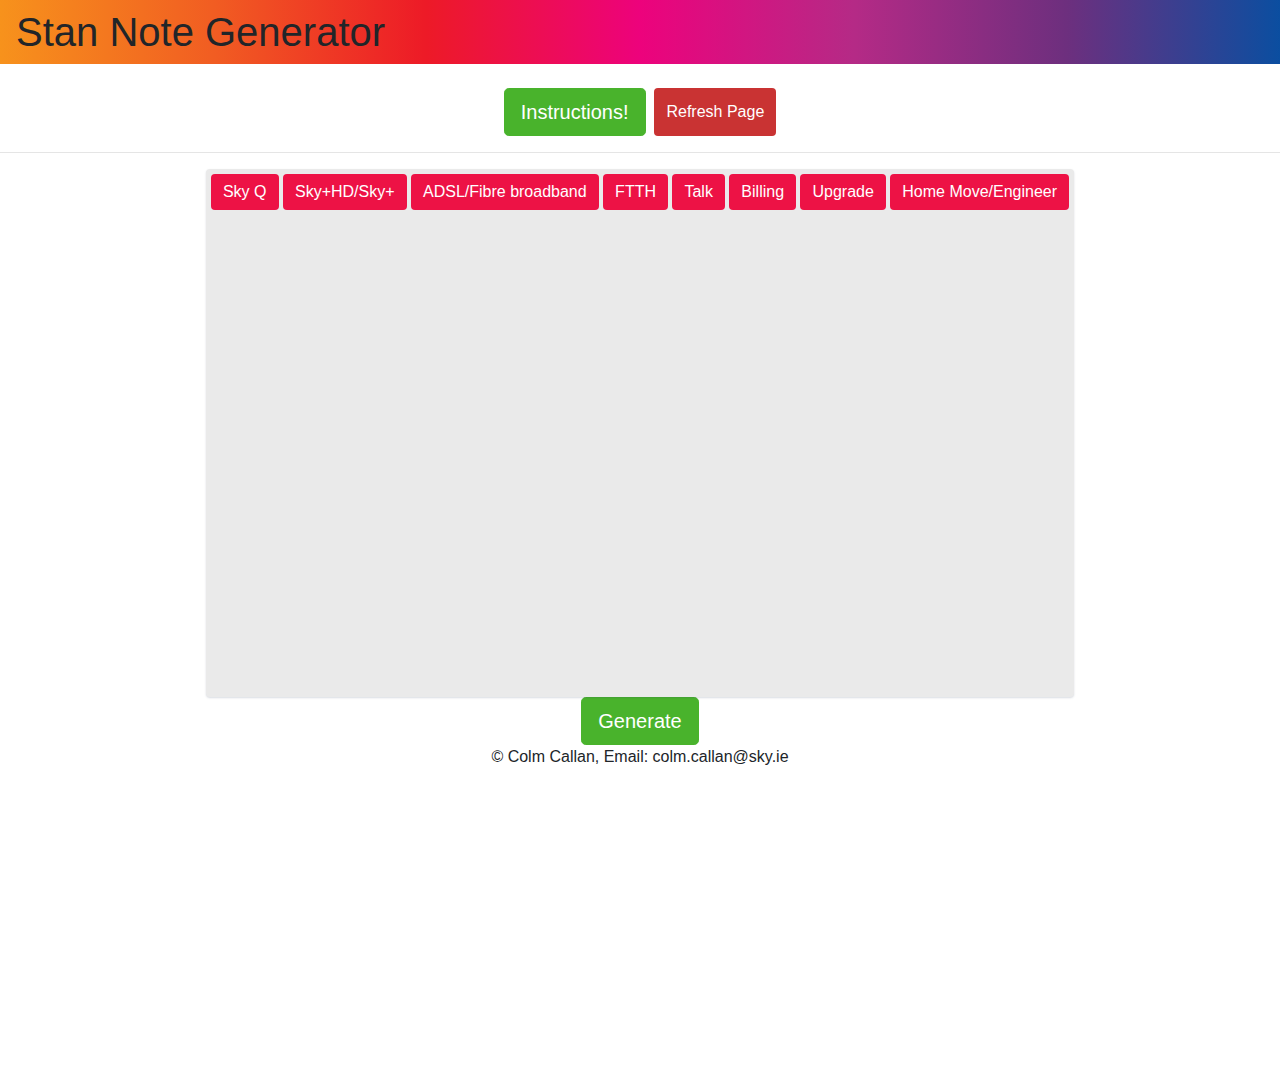
==== commit 07095afb: "updated broadband issue" ====
--- a/index.html
+++ b/index.html
@@ -34,8 +34,8 @@
 
 					<button id="prdctbtnQ" type="button" class="btn btn-default" onclick="myFunction()">Sky Q</button>
 					<button id="prdctbtnHD" type="button" class="btn btn-default" onclick="classicSky()">Sky+HD/Sky+</button>
-					<button id="prdctbtnBB" type="button" class="btn btn-default" onclick="adslBroadb&()">ADSL/Fibre Broadb&</button>
-					<button id="prdctbtnFTTH" type="button" class="btn btn-default" onclick="ftthBroadb&()">FTTH</button>
+					<button id="prdctbtnBB" type="button" class="btn btn-default" onclick="adslbroadband()">ADSL/Fibre broadband</button>
+					<button id="prdctbtnFTTH" type="button" class="btn btn-default" onclick="ftthbroadband()">FTTH</button>
 					<button id="prdctbtnTalk" type="button" class="btn btn-default" onclick="skyTalk()">Talk</button>
 					<button id="prdctbtnBill" type="button" class="btn btn-default" onclick="billingCall()">Billing</button>
 					<button id="prdctbtnUpgrd" type="button" class="btn btn-default" onclick="upgradeCall()">Upgrade</button>
@@ -221,7 +221,7 @@
 							<div class="sliderWrapper">
 								<div>Connection to bb router fail / connection to on dem& fail&nbsp;&nbsp;</div>
 								<label class="switch">
-							<input type="checkbox" class="notes" value="the Sky Q box is not connected to the customers broadb& service & there is appears to be an issue connecting to it"><span class="slider round"></span>
+							<input type="checkbox" class="notes" value="the Sky Q box is not connected to the customers broadband service & there is appears to be an issue connecting to it"><span class="slider round"></span>
                             </label></div>
 							<div class="sliderWrapper">
 								<div>Checked dish input cables-Not Okay&nbsp;&nbsp;</div>
@@ -234,9 +234,9 @@
 							<input type="checkbox" class="notes" value="Reseted settings to factory default"><span class="slider round"></span>
                             </label></div>
 							<div class="sliderWrapper">
-								<div>The Connection To Broadb& Is Okay&nbsp;&nbsp;</div>
-								<label class="switch">
-							<input type="checkbox" class="notes" value="the Sky Q box is connected to the customers broadb& service & there is no issues with it"><span class="slider round"></span>
+								<div>The Connection To broadband Is Okay&nbsp;&nbsp;</div>
+								<label class="switch">
+							<input type="checkbox" class="notes" value="the Sky Q box is connected to the customers broadband service & there is no issues with it"><span class="slider round"></span>
                             </label></div>
 							<div class="sliderWrapper">
 								<div>Disconnect & Reconnect Network&nbsp;&nbsp;</div>
@@ -490,9 +490,9 @@
 							<input type="checkbox" class="notes" value="Checked all dish input cables on the customers equipment & there was signs of an issue"><span class="slider round"></span>
                             </label></div>
 							<div class="sliderWrapper">
-								<div>The Connection To Broadb& Is Okay&nbsp;&nbsp;</div>
-								<label class="switch">
-							<input type="checkbox" class="notes" value="the Sky box is connected to the customers broadb& service & there is no issues with it"><span class="slider round"></span>
+								<div>The Connection To broadband Is Okay&nbsp;&nbsp;</div>
+								<label class="switch">
+							<input type="checkbox" class="notes" value="the Sky box is connected to the customers broadband service & there is no issues with it"><span class="slider round"></span>
                             </label></div>
 							<div class="sliderWrapper">
 								<div>Disconnect & Reconnect Network&nbsp;&nbsp;</div>
@@ -610,16 +610,16 @@
 							<!--technical Issues-->
 							<h4>Issues With Service</h4>
 							<div class="sliderWrapper">
-								<div>Intermittent Broadb&&nbsp;&nbsp;
-								</div>
-								<label class="switch">
-							<input type="checkbox" class="notes" value="advising they were experiencing an intermittent broadb& service"><span class="slider round"></span>
+								<div>Intermittent broadband&nbsp;&nbsp;
+								</div>
+								<label class="switch">
+							<input type="checkbox" class="notes" value="advising they were experiencing an intermittent broadband service"><span class="slider round"></span>
                             </label></div>
 							<div class="sliderWrapper">
 								<div>Failed Order&nbsp;&nbsp;
 								</div>
 								<label class="switch">
-							<input type="checkbox" class="notes" value="querying their broadb& order, after reviewing their account & order status the order has failed"><span class="slider round"></span>
+							<input type="checkbox" class="notes" value="querying their broadband order, after reviewing their account & order status the order has failed"><span class="slider round"></span>
                             </label></div>
 							<div class="sliderWrapper">
 								<div>Enquiring about activation date&nbsp;&nbsp;
@@ -649,13 +649,13 @@
 								<div>Can't browse wirelessly on some devices&nbsp;&nbsp;
 								</div>
 								<label class="switch">
-							<input type="checkbox" class="notes" value="as they can connect to their broadb& service on some of their devices at home wirelessly, but not all"><span class="slider round"></span>
+							<input type="checkbox" class="notes" value="as they can connect to their broadband service on some of their devices at home wirelessly, but not all"><span class="slider round"></span>
                             </label></div>
 							<div class="sliderWrapper">
 								<div>Weak Wireless Signal/Wireless Speed Drops&nbsp;&nbsp;
 								</div>
 								<label class="switch">
-							<input type="checkbox" class="notes" value="with a weak signal & broadb& dropping in & out"><span class="slider round"></span>
+							<input type="checkbox" class="notes" value="with a weak signal & broadband dropping in & out"><span class="slider round"></span>
                             </label></div>
 							<div class="sliderWrapper">
 								<div>Can't view any networks & can't connect wirelessly to Sky Hub on some devices&nbsp;&nbsp;
@@ -685,7 +685,7 @@
 								<div>Can't browse or connect wirelessly&nbsp;&nbsp;
 								</div>
 								<label class="switch">
-							<input type="checkbox" class="notes" value="as they can connect to their broadb& service but can't browse over a wireless connection"><span class="slider round"></span>
+							<input type="checkbox" class="notes" value="as they can connect to their broadband service but can't browse over a wireless connection"><span class="slider round"></span>
                             </label></div>
 							<div class="sliderWrapper">
 								<div>Can't find the sky network on their devices&nbsp;&nbsp;
@@ -706,28 +706,28 @@
 							<input type="checkbox" class="notes" value="as they can't browse or connect to their internet service with a wired connection"><span class="slider round"></span>
                             </label></div>
 							<div class="sliderWrapper">
-								<div>Can't use phone & Broadb& at the same time&nbsp;&nbsp;
-								</div>
-								<label class="switch">
-							<input type="checkbox" class="notes" value="as they can’t use phone/the call drops when Broadb& is in use, or the Broadb& connection drops when a call is made"><span class="slider round"></span>
+								<div>Can't use phone & broadband at the same time&nbsp;&nbsp;
+								</div>
+								<label class="switch">
+							<input type="checkbox" class="notes" value="as they can’t use phone/the call drops when broadband is in use, or the broadband connection drops when a call is made"><span class="slider round"></span>
                             </label></div>
 							<div class="sliderWrapper">
 								<div>Can't browse wirelessly on all devices&nbsp;&nbsp;
 								</div>
 								<label class="switch">
-							<input type="checkbox" class="notes" value="as they have a working phone & wired broadb& service but cannot get a wireless connection or browse on any device (wireless & internet light stay on)"><span class="slider round"></span>
+							<input type="checkbox" class="notes" value="as they have a working phone & wired broadband service but cannot get a wireless connection or browse on any device (wireless & internet light stay on)"><span class="slider round"></span>
                             </label></div>
 						</FORM>
 						<!--End of Technical issues-->
 						<br>
 
-						<!--Troubleshooting steps broadb&-->
-						<button type="button" class="btn btn-default" onclick="troubleShootingBB()" id="broadb&Trouble">Troubleshooting Steps</button>
+						<!--Troubleshooting steps broadband-->
+						<button type="button" class="btn btn-default" onclick="troubleShootingBB()" id="broadbandTrouble">Troubleshooting Steps</button>
 						<div id="TROUBLESHOOTBB">
 							<div class="sliderWrapper">
 								<div>Replaced router-in warranty&nbsp;&nbsp;</div>
 								<label class="switch">
-							<input type="checkbox" class="notes" value="I've replaced the customers broadb& router & its in warranty, no charge to the customer"><span class="slider round"></span>
+							<input type="checkbox" class="notes" value="I've replaced the customers broadband router & its in warranty, no charge to the customer"><span class="slider round"></span>
                             </label></div>
 							<div class="sliderWrapper">
 								<div>Replaced router-No charge out of warranty&nbsp;&nbsp;</div>
@@ -737,7 +737,7 @@
 							<div class="sliderWrapper">
 								<div>Replaced router-charged customer&nbsp;&nbsp;</div>
 								<label class="switch">
-							<input type="checkbox" class="notes" value="I've replaced the customers broadb& router with a charge to the customer"><span class="slider round"></span>
+							<input type="checkbox" class="notes" value="I've replaced the customers broadband router with a charge to the customer"><span class="slider round"></span>
                             </label></div>
 							<div class="sliderWrapper">
 								<div>Checked & correct the internal setup&nbsp;&nbsp;</div>
@@ -755,9 +755,9 @@
 							<input type="checkbox" class="notes" value="We are unable to replace the order due to an existing order on the line"><span class="slider round"></span>
                             </label></div>
 							<div class="sliderWrapper">
-								<div>Unable to replace order - Broadb& not available&nbsp;&nbsp;</div>
-								<label class="switch">
-							<input type="checkbox" class="notes" value="We are unable to replace the order due to broadb& not being available on the customers line"><span class="slider round"></span>
+								<div>Unable to replace order - broadband not available&nbsp;&nbsp;</div>
+								<label class="switch">
+							<input type="checkbox" class="notes" value="We are unable to replace the order due to broadband not being available on the customers line"><span class="slider round"></span>
                             </label></div>
 							<div class="sliderWrapper">
 								<div>Checked & incorrect the internal setup&nbsp;&nbsp;</div>
@@ -802,7 +802,7 @@
 							<div class="sliderWrapper">
 								<div>Ran a sync test in the NOG&nbsp;&nbsp;</div>
 								<label class="switch">
-							<input type="checkbox" class="notes" value="I performed a sync test on the customer line to determine the possible cause with their broadb&"><span class="slider round"></span>
+							<input type="checkbox" class="notes" value="I performed a sync test on the customer line to determine the possible cause with their broadband"><span class="slider round"></span>
                             </label></div>
 							<div class="sliderWrapper">
 								<div>Removed everything from all phone sockets in the house&nbsp;&nbsp;</div>
@@ -815,12 +815,12 @@
 							<input type="checkbox" class="notes" value="currently there is no forecast in place for the fault to be resolved due to planning permision from the council"><span class="slider round"></span>
                             </label></div>
 							<div class="sliderWrapper">
-								<div>Broadb& router is plugged into the master socket&nbsp;&nbsp;</div>
+								<div>broadband router is plugged into the master socket&nbsp;&nbsp;</div>
 								<label class="switch">
 							<input type="checkbox" class="notes" value="Customers router is correctly set up in the master socket"><span class="slider round"></span>
                             </label></div>
 							<div class="sliderWrapper">
-								<div>Broadb& router was not plugged into the master socket&nbsp;&nbsp;</div>
+								<div>broadband router was not plugged into the master socket&nbsp;&nbsp;</div>
 								<label class="switch">
 							<input type="checkbox" class="notes" value="Customer router wasn't set up in their master socket, advised its required to be"><span class="slider round"></span>
                             </label></div>
@@ -973,7 +973,7 @@
 								<div>Fluctuating Speeds (Wireless)&nbsp;&nbsp;
 								</div>
 								<label class="switch">
-							<input type="checkbox" class="notes" value="advising they were experiencing an intermittent broadb& service"><span class="slider round"></span>
+							<input type="checkbox" class="notes" value="advising they were experiencing an intermittent broadband service"><span class="slider round"></span>
                             </label></div>
 							<div class="sliderWrapper">
 								<div>Fluctuating Speeds (Wired)&nbsp;&nbsp;
@@ -1230,7 +1230,7 @@
 							<div class="sliderWrapper">
 								<div>FP&nbsp;&nbsp;</div>
 								<label class="switch">
-							<input type="checkbox" class="notes" value="no working Broadb& or Talk service since activation with Sky, & has been active less than 20 working days"><span class="slider round"></span>
+							<input type="checkbox" class="notes" value="no working broadband or Talk service since activation with Sky, & has been active less than 20 working days"><span class="slider round"></span>
                             </label></div>
 							<div class="sliderWrapper">
 								<div>Callers phone number has been blocked by Sky&nbsp;&nbsp;
@@ -1316,14 +1316,14 @@
 							<input type="checkbox" class="notes" value="Customer doesn't have a second h&set to check"><span class="slider round"></span>
                             </label></div>
 							<div class="sliderWrapper">
-								<div>Broadb& isn't affected&nbsp;&nbsp;</div>
-								<label class="switch">
-							<input type="checkbox" class="notes" value="Customers broadb& is working fine & no issue found from phone fault"><span class="slider round"></span>
-                            </label></div>
-							<div class="sliderWrapper">
-								<div>Broadb& is affected&nbsp;&nbsp;</div>
-								<label class="switch">
-							<input type="checkbox" class="notes" value="Customers broadb& isn't working as a potential result from the phone fault"><span class="slider round"></span>
+								<div>broadband isn't affected&nbsp;&nbsp;</div>
+								<label class="switch">
+							<input type="checkbox" class="notes" value="Customers broadband is working fine & no issue found from phone fault"><span class="slider round"></span>
+                            </label></div>
+							<div class="sliderWrapper">
+								<div>broadband is affected&nbsp;&nbsp;</div>
+								<label class="switch">
+							<input type="checkbox" class="notes" value="Customers broadband isn't working as a potential result from the phone fault"><span class="slider round"></span>
                             </label></div>
 							<div class="sliderWrapper">
 								<div>Removed everything from all phone sockets/plugged them back in&nbsp;&nbsp;</div>
@@ -2001,9 +2001,9 @@
                             </label></div>
 							<h4>Products Upgraded</h4>
 							<div class="sliderWrapper">
-								<div>ADSL Broadb&&nbsp;&nbsp;</div>
-								<label class="switch">
-							<input type="checkbox" class="notes" value="have our ADSL broadb& service on their account at the offered price at this time"><span class="slider round"></span>
+								<div>ADSL broadband&nbsp;&nbsp;</div>
+								<label class="switch">
+							<input type="checkbox" class="notes" value="have our ADSL broadband service on their account at the offered price at this time"><span class="slider round"></span>
                             </label></div>
 							<div class="sliderWrapper">
 								<div>LE submitted&nbsp;&nbsp;</div>
@@ -2011,19 +2011,19 @@
 							<input type="checkbox" class="notes" value="I've had to submit an LE for the customer, advised I will contact the customer back once this is complete"><span class="slider round"></span>
                             </label></div>
 							<div class="sliderWrapper">
-								<div>Fibre Broadb&&nbsp;&nbsp;</div>
-								<label class="switch">
-							<input type="checkbox" class="notes" value="have our Fibre broadb& service on their account at the offered price at this time"><span class="slider round"></span>
+								<div>Fibre broadband&nbsp;&nbsp;</div>
+								<label class="switch">
+							<input type="checkbox" class="notes" value="have our Fibre broadband service on their account at the offered price at this time"><span class="slider round"></span>
                             </label></div>
 							<div class="sliderWrapper">
 								<div>FTTH&nbsp;&nbsp;</div>
 								<label class="switch">
-							<input type="checkbox" class="notes" value="have our FTTH broadb& service on their account at the offered price at this time"><span class="slider round"></span>
+							<input type="checkbox" class="notes" value="have our FTTH broadband service on their account at the offered price at this time"><span class="slider round"></span>
                             </label></div>
 							<div class="sliderWrapper">
 								<div>VOIP&nbsp;&nbsp;</div>
 								<label class="switch">
-							<input type="checkbox" class="notes" value="have our VOIP broadb& service on their account at the offered price at this time"><span class="slider round"></span>
+							<input type="checkbox" class="notes" value="have our VOIP broadband service on their account at the offered price at this time"><span class="slider round"></span>
                             </label></div>
 							<div class="sliderWrapper">
 								<div>Sky Q 1tb&nbsp;&nbsp;</div>
@@ -2060,7 +2060,7 @@
 							<div class="sliderWrapper">
 								<div>BB- Yes&nbsp;&nbsp;</div>
 								<label class="switch">
-							<input type="checkbox" class="notes" value="Customer took a recontract offer on their account for Broadb& & Talk, advised of terms & conditions & key facts regarding it"><span class="slider round"></span>
+							<input type="checkbox" class="notes" value="Customer took a recontract offer on their account for broadband & Talk, advised of terms & conditions & key facts regarding it"><span class="slider round"></span>
                             </label></div>
 							<div class="sliderWrapper">
 								<div>Key Facts Have Been Read&nbsp;&nbsp;</div>
@@ -2115,16 +2115,16 @@
 							<input type="checkbox" class="notes" value="No charge is applicable with this home move & advised of home move installation date"><span class="slider round"></span>
                             </label></div>
 							<div class="sliderWrapper">
-								<div>No - broadb& to be re-ordered&nbsp;&nbsp;
-								</div>
-								<label class="switch">
-							<input type="checkbox" class="notes" value="no charge is applicable to the customer as they are continuing their current service with Sky broadb&"><span class="slider round"></span>
-                            </label></div>
-							<div class="sliderWrapper">
-								<div>No - Broadb& sold at new address (new sale)&nbsp;&nbsp;
-								</div>
-								<label class="switch">
-							<input type="checkbox" class="notes" value="no charge is applicable to the customer as they are opting to upgrade their account to have broadb& with Sky at their new address"><span class="slider round"></span>
+								<div>No - broadband to be re-ordered&nbsp;&nbsp;
+								</div>
+								<label class="switch">
+							<input type="checkbox" class="notes" value="no charge is applicable to the customer as they are continuing their current service with Sky broadband"><span class="slider round"></span>
+                            </label></div>
+							<div class="sliderWrapper">
+								<div>No - broadband sold at new address (new sale)&nbsp;&nbsp;
+								</div>
+								<label class="switch">
+							<input type="checkbox" class="notes" value="no charge is applicable to the customer as they are opting to upgrade their account to have broadband with Sky at their new address"><span class="slider round"></span>
                             </label></div>
 							<div class="sliderWrapper">
 								<div>Yes - Premium Visit&nbsp;&nbsp;
@@ -2133,10 +2133,10 @@
 							<input type="checkbox" class="notes" value="I've booked the customer in for a home move date on a saturday & advised of the charge associated with their home move"><span class="slider round"></span>
                             </label></div>
 							<div class="sliderWrapper">
-								<div>Opened MHR to replace broadb& order at new address&nbsp;&nbsp;
-								</div>
-								<label class="switch">
-							<input type="checkbox" class="notes" value="I've arranged a call back time with the customer to see if we can re-order broadb& at their new address"><span class="slider round"></span>
+								<div>Opened MHR to replace broadband order at new address&nbsp;&nbsp;
+								</div>
+								<label class="switch">
+							<input type="checkbox" class="notes" value="I've arranged a call back time with the customer to see if we can re-order broadband at their new address"><span class="slider round"></span>
                             </label></div>
 							<!--end of options-->
 							<h5>Different engineer scenarios</h5>
@@ -2257,7 +2257,7 @@
 						<ul>
 							<li>Sky Q has all technical issues relating to Sky Q & troubleshooting steps completed with resolution choices also</li><br>
 							<li>Sky+HD/Sky+ has all technical issues relating to Sky+HD/Sky+ & troubleshooting steps completed with resolution choices also</li><br>
-							<li>ADSL/Fibre Broadn& has all technical issues relating to ADSL/Fibre Broadb& & troubleshooting steps completed with resolution choices also</li><br>
+							<li>ADSL/Fibre Broadn& has all technical issues relating to ADSL/Fibre broadband & troubleshooting steps completed with resolution choices also</li><br>
 							<li>FTTH has all technical issues relating to FTTH & troubleshooting steps completed with resolution choices also</li><br>
 							<li>Talk has all technical issues relating to Sky talk & troubleshooting steps completed with resolution choices also</li><br>
 							<li>Billing hosts all billing scenarios from general enquiries, payments to cancellation/downgrade requests & transfer to other departments</li><br>
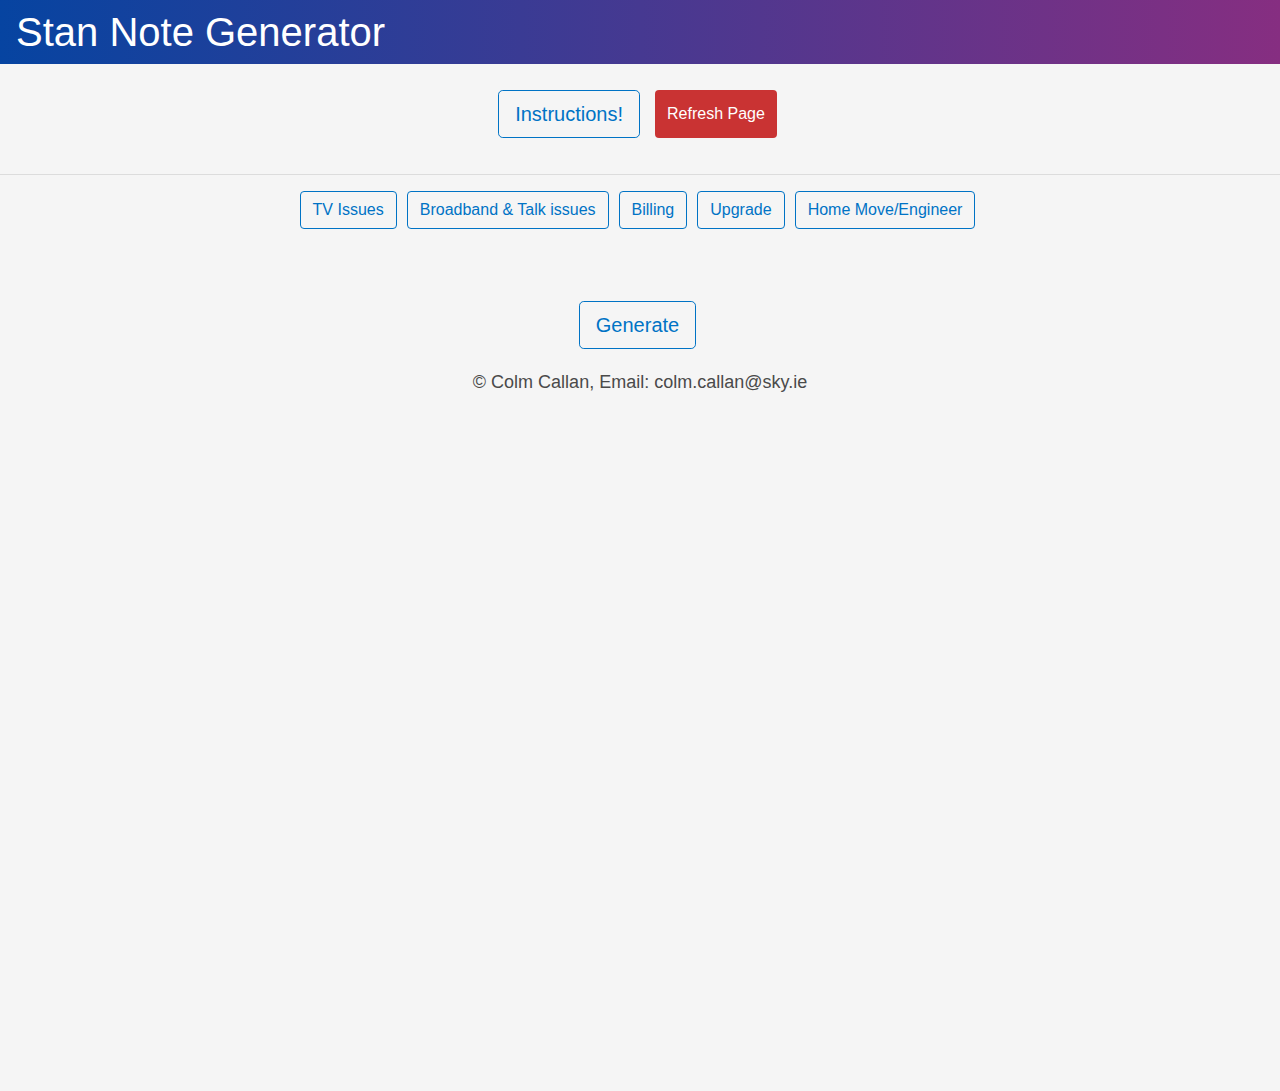
==== commit 42851345: "re-design and changes made to scenarios." ====
--- a/index.html
+++ b/index.html
@@ -6,7 +6,8 @@
 	<meta charset="UTF-8">
 	<meta name="viewport" content="width=device-width, initial-scale=1.0">
 	<meta http-equiv="X-UA-Compatible" content="ie=edge">
-	<link rel="stylesheet" href="https://stackpath.bootstrapcdn.com/bootstrap/4.3.1/css/bootstrap.min.css" integrity="sha384-ggOyR0iXCbMQv3Xipma34MD+dH/1fQ784/j6cY/iJTQUOhcWr7x9JvoRxT2MZw1T" crossorigin="anonymous">
+	<link rel="stylesheet" href="https://stackpath.bootstrapcdn.com/bootstrap/4.3.1/css/bootstrap.min.css"
+		integrity="sha384-ggOyR0iXCbMQv3Xipma34MD+dH/1fQ784/j6cY/iJTQUOhcWr7x9JvoRxT2MZw1T" crossorigin="anonymous">
 	<link rel="stylesheet" href="assets/css/base.css" />
 	<TITLE>MHR notes templates</TITLE>
 </HEAD>
@@ -16,11 +17,12 @@
 	<header>
 		<!-- As a heading -->
 		<nav class="navbar navbar-light bg-light">
-			<span class="navbar-br& mb-0 h1">Stan Note Generator</span>
+			<span class="navbar-br& mb-0 h1" style="color:white;">Stan Note Generator</span>
 		</nav>
 		<br>
 		<div class="header-button">
-			<button id="generatebtn" class="btn btn-primary btn-lg launch-modal" data-toggle="modal" data-target="#myInstructions">Instructions!</button> &nbsp;&nbsp;
+			<button id="generatebtn" class="btn btn-primary btn-lg launch-modal" data-toggle="modal"
+				data-target="#myInstructions">Instructions!</button> &nbsp;&nbsp;
 			<button id="unchkall" type="button" class="btn btn-default" onclick="refreshPage()">Refresh Page</button>
 		</div>
 		<hr>
@@ -28,928 +30,1383 @@
 	<article>
 		<div class="row">
 			<div class="col-lg-12 col-md-12 col-sm-12">
-				<div class="panel minheight">
-
-					<!--Product Buttons-->
-
-					<button id="prdctbtnQ" type="button" class="btn btn-default" onclick="myFunction()">Sky Q</button>
-					<button id="prdctbtnHD" type="button" class="btn btn-default" onclick="classicSky()">Sky+HD/Sky+</button>
-					<button id="prdctbtnBB" type="button" class="btn btn-default" onclick="adslbroadband()">ADSL/Fibre broadband</button>
-					<button id="prdctbtnFTTH" type="button" class="btn btn-default" onclick="ftthbroadband()">FTTH</button>
-					<button id="prdctbtnTalk" type="button" class="btn btn-default" onclick="skyTalk()">Talk</button>
+				<div id="groupbtns">
+				<div id="all buttons">
+					<!--tv-->
+						<button id="TVbtn" type="button" class="btn btn-default" onclick="tvbutton()">TV Issues</button>
+						<!--toggle tv options with button-->
+						
+						<!--end toggle of tv options-->
+						<button id="BBbtn" type="button" class="btn btn-default" onclick="tvbutton()">Broadband & Talk
+							issues</button>
+						
+					
+						
 					<button id="prdctbtnBill" type="button" class="btn btn-default" onclick="billingCall()">Billing</button>
 					<button id="prdctbtnUpgrd" type="button" class="btn btn-default" onclick="upgradeCall()">Upgrade</button>
 					<button id="prdctbtnHmmove" type="button" class="btn btn-default" onclick="homeMove()">Home Move/Engineer</button>
-
-
+					</div>	
+					<div id="tvshow" style="display:none;">
+							<button id="prdctbtnQ" type="button" class="btn btn-default" onclick="myFunction()">Sky Q</button>
+							<button id="prdctbtnHD" type="button" class="btn btn-default"
+								onclick="classicSky()">Sky+HD/Sky+</button>
+						</div>
+					<div id="bbshow" style="display:none;">
+							<button id="prdctbtnBB" type="button" class="btn btn-default" onclick="adslbroadband()">Sky Broadband Essential/Superfast
+								broadband</button>
+							<button id="prdctbtnFTTH" type="button" class="btn btn-default"
+								onclick="ftthbroadband()">Sky Broadband Ultrafast</button>
+							<button id="prdctbtnTalk" type="button" class="btn btn-default" onclick="skyTalk()">Talk</button>
+							<!--<button id="bbtte" type="button" class="btn btn-default"
+									onclick="bbtte()">Appointments BBTTE</button-->
+							</div>				
+					</div>
 					<!--Sky Q section & troubleshooting-->
 
-					<div id="skyQ1">
-						<FORM id=FormQ method=get name=FormName action=blah.php>
-							<div class="accntholder">
-								<h3>Account Holder or Password Holder?</h3>
-								<div class="sliderWrapper">
-									<div>Account holder&nbsp;&nbsp;</div>
-									<label class="switch">
-                            <input type="checkbox" class="notes" value="Account holder called in"> <span class="slider round"></span>
-                            </label>
-								</div>
-								<div class="sliderWrapper">
-									<div>Password holder&nbsp;&nbsp;</div>
-									<label class="switch">
-                            <input type="checkbox" class="notes" value="Password holder called in"> <span class="slider round"></span>
-                            </label>
-								</div>
-							</div>
-							<!--Issues-->
-							<h4>Issues With Service</h4>
+				<div id="skyQ1">
+					<FORM id=FormQ method=get name=FormName action=blah.php>
+						<div class="accntholder">
+							<h3>Account Holder or Password Holder?</h3>
+							<div class="sliderWrapper">
+								<div>Account holder&nbsp;&nbsp;</div>
+								<label class="switch">
+									<input type="checkbox" class="notes" value="Account holder called in"> <span
+										class="slider round"></span>
+								</label>
+							</div>
+							<div class="sliderWrapper">
+								<div>Password holder&nbsp;&nbsp;</div>
+								<label class="switch">
+									<input type="checkbox" class="notes" value="Password holder called in"> <span
+										class="slider round"></span>
+								</label>
+							</div>
+						</div>
+						<!--Issues-->
+						<h4>Issues With Service</h4>
+						<!--Issue button options for TV-->
+						<button id="pictureissue" type="button" class="btn btn-default" onclick="myFunction()">Picture
+							issues</button>
+						<button id="nssissue" type="button" class="btn btn-default" onclick="myFunction()">Satelite
+							signal issues/connectivity with mini</button>
+						<button id="recording" type="button" class="btn btn-default" onclick="myFunction()">Recording
+							issues/channel faults</button>
+						<button id="hrdware" type="button" class="btn btn-default"
+							onclick="myFunction()">Equipment/hardware issues</button>
+						<!--end of buttons for issues-->
+
+						<!--picture issues for Q-->
+						<div id="pictureq" style="display:none;">
+							<div class="sliderWrapper">
+								<div>Picture Issues&nbsp;&nbsp;</div>
+								<label class="switch">
+									<input type="checkbox" class="notes"
+										value="with picutre issues on their sky Q system"><span
+										class="slider round"></span>
+								</label>
+							</div>
+							<div class="sliderWrapper">
+								<div>Picture Issues - pixelated/broken&nbsp;&nbsp;</div>
+								<label class="switch">
+									<input type="checkbox" class="notes"
+										value="with picture issues on their, broken/pixelated sky Q system"><span
+										class="slider round"></span>
+								</label>
+							</div>
+							<br>
+							<button type="button" class="btn btn-default" onclick="troubleShooting()"
+								id="Qtroublesht">Troubleshooting Steps</button>
+						</div>
+
+
+						<!--end of picture issues Q-->
+						<!--Satelitte Signal Issues/connectivity-->
+						<div id="signalQ" style="display:none;">
 							<div class="sliderWrapper">
 								<div>No Satellite Signal&nbsp;&nbsp;</div>
 								<label class="switch">
-                            <input type="checkbox" class="notes" value="with NSS on their equipment"> <span class="slider round"></span>
-                            </label>
+									<input type="checkbox" class="notes" value="with NSS on their equipment"> <span
+										class="slider round"></span>
+								</label>
+							</div>
+							<div class="sliderWrapper">
+								<div>Sky Q mini not working &nbsp;&nbsp;</div>
+								<label class="switch">
+									<input type="checkbox" class="notes"
+										value="with an issue with their Q mini box"><span class="slider round"></span>
+								</label>
+							</div>
+							<div class="sliderWrapper">
+								<div>Sky Q connectivity issue&nbsp;&nbsp;</div>
+								<label class="switch">
+									<input type="checkbox" class="notes"
+										value="with connectivitiy issues on their Sky Q system"><span
+										class="slider round"></span>
+								</label>
+							</div>
+							<div class="sliderWrapper">
+								<div>Sky Q intermittent connectivity issue&nbsp;&nbsp;</div>
+								<label class="switch">
+									<input type="checkbox" class="notes"
+										value="with intermittent connectivitiy issues on their Sky Q system"><span
+										class="slider round"></span>
+								</label>
+							</div>
+							<div class="sliderWrapper">
+								<div>Sky Q on demand content not responding&nbsp;&nbsp;</div>
+								<label class="switch">
+									<input type="checkbox" class="notes"
+										value="with issues on their on demand services. Unable to access content/content not responding/no playback"><span
+										class="slider round"></span>
+								</label>
+							</div>
+							<br>
+							<button type="button" class="btn btn-default" onclick="troubleShooting()"
+								id="Qtroublesht2">Troubleshooting Steps</button>
+						</div>
+
+						<!--end of NSS/connectivity-->
+						<!--recording issues/channel faults-->
+						<div id="recordingQ" style="display:none;">
+							<div class="sliderWrapper">
+								<div>Sky Q on demand content not responding&nbsp;&nbsp;</div>
+								<label class="switch">
+									<input type="checkbox" class="notes"
+										value="with issues on their on demand services. Unable to access content/content not responding/no playback"><span
+										class="slider round"></span>
+								</label>
 							</div>
 							<div class="sliderWrapper">
 								<div>Technical Fault with this channel&nbsp;&nbsp;</div>
 								<label class="switch">
-                            <input type="checkbox" class="notes" value="with an OSM, technical fault with this channel"> <span class="slider round"></span>
-                            </label>
-							</div>
-							<div class="sliderWrapper">
-								<div>Stuck on st&by&nbsp;&nbsp;</div>
-								<label class="switch">
-                            <input type="checkbox" class="notes" value="with their sky Q equipment stuck on st&by"> <span class="slider round"></span>
-                            </label>
+									<input type="checkbox" class="notes"
+										value="with an OSM, technical fault with this channel"> <span
+										class="slider round"></span>
+								</label>
 							</div>
 							<div class="sliderWrapper">
 								<div>Sky Q failed & part recordings &nbsp;&nbsp;</div>
 								<label class="switch">
-							<input type="checkbox" class="notes" value="with failed/part recordings on their Q system"><span class="slider round"></span>
-                            </label></div>
-							<div class="sliderWrapper">
-								<div>Sky Q mini not working &nbsp;&nbsp;</div>
-								<label class="switch">
-							<input type="checkbox" class="notes" value="with an issue with their Q mini box"><span class="slider round"></span>
-                            </label></div>
+									<input type="checkbox" class="notes"
+										value="with failed/part recordings on their Q system"><span
+										class="slider round"></span>
+								</label>
+							</div>
+							<div class="sliderWrapper">
+								<div>Loss of / no subtitles displayed when viewing a programme or recording&nbsp;&nbsp;
+								</div>
+								<label class="switch">
+									<input type="checkbox" class="notes"
+										value="with no subtitles when viewing a live program/recording on their sky Q box">
+									<span class="slider round"></span>
+								</label>
+							</div>
+							<div class="sliderWrapper">
+								<div>Failed Recording - Disk Read error&nbsp;&nbsp;</div>
+								<label class="switch">
+									<input type="checkbox" class="notes"
+										value="with failed recordings due to a disk read error"><span
+										class="slider round"></span>
+								</label>
+							</div>
+							<div class="sliderWrapper">
+								<div>Recording & live pause functions not working&nbsp;&nbsp;</div>
+								<label class="switch">
+									<input type="checkbox" class="notes"
+										value="with issues with their recordings & live pause not working on their Q services"><span
+										class="slider round"></span>
+								</label>
+							</div>
+							<div class="sliderWrapper">
+								<div>Sky Q box recording & playback issues&nbsp;&nbsp;</div>
+								<label class="switch">
+									<input type="checkbox" class="notes"
+										value="with recording & play back issues including picture/sound issues on playback"><span
+										class="slider round"></span>
+								</label>
+							</div>
 							<div class="sliderWrapper">
 								<div>Live pause not working&nbsp;&nbsp;</div>
 								<label class="switch">
-							<input type="checkbox" class="notes" value="with issues on the live pause function"><span class="slider round"></span>
-                            </label></div>
+									<input type="checkbox" class="notes"
+										value="with issues on the live pause function"><span
+										class="slider round"></span>
+								</label>
+							</div>
+							<div class="sliderWrapper">
+								<div>Sky Box Office programme missing from the Planner&nbsp;&nbsp;</div>
+								<label class="switch">
+									<input type="checkbox" class="notes"
+										value="with issues regarding a sky box office event not appearing in their planner"><span
+										class="slider round"></span>
+								</label>
+							</div>
+							<br>
+							<button type="button" class="btn btn-default" onclick="troubleShooting()"
+								id="Qtroublesht3">Troubleshooting Steps</button>
+						</div>
+
+						<!--end of recording/channel faults-->
+						<!--hardware/equipment issues-->
+						<div id="hardwareissuesq" style="display:none;">
+							<div class="sliderWrapper">
+								<div>Stuck on standby&nbsp;&nbsp;</div>
+								<label class="switch">
+									<input type="checkbox" class="notes"
+										value="with their sky Q equipment stuck on standby"> <span
+										class="slider round"></span>
+								</label>
+							</div>
+							<div class="sliderWrapper">
+								<div>Sky Q PIN settings&nbsp;&nbsp;</div>
+								<label class="switch">
+									<input type="checkbox" class="notes"
+										value="regarding their pin settings on the Q boxes.Resolved by resetting their pin"><span
+										class="slider round"></span>
+								</label>
+							</div>
+							<div class="sliderWrapper">
+								<div>Frozen or unresponsive&nbsp;&nbsp;</div>
+								<label class="switch">
+									<input type="checkbox" class="notes"
+										value="with their sky Q equipment frozen/unresponsive"> <span
+										class="slider round"></span>
+								</label>
+							</div>
+							<div class="sliderWrapper">
+								<div>Change pin&nbsp;&nbsp;</div>
+								<label class="switch">
+									<input type="checkbox" class="notes" value="to change their pin number"> <span
+										class="slider round"></span>
+								</label>
+							</div>
+							<div class="sliderWrapper">
+								<div>Viewing Card Issues&nbsp;&nbsp;</div>
+								<label class="switch">
+									<input type="checkbox" class="notes" value="with viewing card issue & OSM"><span
+										class="slider round"></span>
+								</label>
+							</div>
 							<div class="sliderWrapper">
 								<div>No sound&nbsp;&nbsp;</div>
 								<label class="switch">
-							<input type="checkbox" class="notes" value="with no sound on their sky Q system"><span class="slider round"></span>
-                            </label></div>
+									<input type="checkbox" class="notes"
+										value="with no sound on their sky Q system"><span class="slider round"></span>
+								</label>
+							</div>
+							<br>
+							<button type="button" class="btn btn-default" onclick="troubleShooting()"
+								id="Qtroublesht4">Troubleshooting Steps</button>
+						</div>
+						<!--end of hardware/equipment issues-->
+
+					</form>
+					<br>
+					<!--troubleshooting steps for sky Q also feed into text area-->
+					<div id="TROUBLESHOOT" style="display:none;">
+						<div class="sliderWrapper">
+							<div>Power Cycle&nbsp;&nbsp;</div>
+							<label class="switch">
+								<input type="checkbox" class="notes"
+									value="We performed a power cycle of the Sky Q equipment"><span
+									class="slider round"></span>
+							</label>
+						</div>
+						<div class="sliderWrapper">
+							<div>Replacement viewing card issued&nbsp;&nbsp;</div>
+							<label class="switch">
+								<input type="checkbox" class="notes"
+									value="I've replaced the customers viewing card & advised of the turnaround time for this too arrive"><span
+									class="slider round"></span>
+							</label>
+						</div>
+						<div class="sliderWrapper">
+							<div>Reset Settings&nbsp;&nbsp;</div>
+							<label class="switch">
+								<input type="checkbox" class="notes"
+									value="we performed a reset of the Sky Q settings"><span
+									class="slider round"></span>
+							</label>
+						</div>
+						<div class="sliderWrapper">
+							<div>System Reset&nbsp;&nbsp;</div>
+							<label class="switch">
+								<input type="checkbox" class="notes"
+									value="System reset performed, advised of loss of recordings"><span
+									class="slider round"></span>
+							</label>
+						</div>
+						<div class="sliderWrapper">
+							<div>Checked dish input cables-Okay&nbsp;&nbsp;</div>
+							<label class="switch">
+								<input type="checkbox" class="notes"
+									value="Checked all dish input cables on the customers equipment & there was no issue"><span
+									class="slider round"></span>
+							</label>
+						</div>
+						<div class="sliderWrapper">
+							<div>Connection to bb router fail / connection to on dem& fail&nbsp;&nbsp;</div>
+							<label class="switch">
+								<input type="checkbox" class="notes"
+									value="the Sky Q box is not connected to the customers broadband service & there is appears to be an issue connecting to it"><span
+									class="slider round"></span>
+							</label>
+						</div>
+						<div class="sliderWrapper">
+							<div>Checked dish input cables-Not Okay&nbsp;&nbsp;</div>
+							<label class="switch">
+								<input type="checkbox" class="notes"
+									value="Checked all dish input cables on the customers equipment & there was signs of an issue"><span
+									class="slider round"></span>
+							</label>
+						</div>
+						<div class="sliderWrapper">
+							<div>Factory Reset&nbsp;&nbsp;</div>
+							<label class="switch">
+								<input type="checkbox" class="notes" value="Reseted settings to factory default"><span
+									class="slider round"></span>
+							</label>
+						</div>
+						<div class="sliderWrapper">
+							<div>The Connection To broadband Is Okay&nbsp;&nbsp;</div>
+							<label class="switch">
+								<input type="checkbox" class="notes"
+									value="the Sky Q box is connected to the customers broadband service & there is no issues with it"><span
+									class="slider round"></span>
+							</label>
+						</div>
+						<div class="sliderWrapper">
+							<div>Disconnect & Reconnect Network&nbsp;&nbsp;</div>
+							<label class="switch">
+								<input type="checkbox" class="notes"
+									value="We performed a reset of network settings on the Sky Q equipment"><span
+									class="slider round"></span>
+							</label>
+						</div>
+						<div class="sliderWrapper">
+							<div>Resent Signals & Paired Card&nbsp;&nbsp;</div>
+							<label class="switch">
+								<input type="checkbox" class="notes"
+									value="All signals have re-sent & the viewing card has been paired, advised up to a 4 hour wait for this to take effect"><span
+									class="slider round"></span>
+							</label>
+						</div>
+						<div class="sliderWrapper">
+							<div>Software Download&nbsp;&nbsp;</div>
+							<label class="switch">
+								<input type="checkbox" class="notes"
+									value="we performed a software download on the Sky Q box"><span
+									class="slider round"></span>
+							</label>
+						</div>
+						<!--resolution options feed into text area when clicked-->
+						<h4>Did you Resolve the issue?</h4>
+						<div class="sliderWrapper">
+							<div>Yes&nbsp;&nbsp;</div>
+							<label class="switch">
+								<input type="checkbox" class="notes"
+									value="Resolved over the phone, no further steps needed"><span
+									class="slider round"></span>
+							</label>
+						</div>
+						<div class="sliderWrapper">
+							<div>No&nbsp;&nbsp;</div>
+							<label class="switch">
+								<input type="checkbox" class="notes" value="Issue wasn't resolved over the phone"><span
+									class="slider round"></span>
+							</label>
+						</div>
+						<div class="sliderWrapper">
+							<div>Advised to use the Sky Q app&nbsp;&nbsp;</div>
+							<label class="switch">
+								<input type="checkbox" class="notes"
+									value="As a short term resoltion, I explained to the customer that they can use the Sky Q app to continue viewing their subscription"><span
+									class="slider round"></span>
+							</label>
+						</div>
+						<!--Engineeer booking-->
+						<h4>Did you book an engineer?</h4>
+						<div class="sliderWrapper">
+							<div>Yes&nbsp;&nbsp;</div>
+							<label class="switch">
+								<input type="checkbox" class="notes"
+									value="Engineer booked for next available date with the customer"><span
+									class="slider round"></span>
+							</label>
+						</div>
+						<div class="sliderWrapper">
+							<div>No&nbsp;&nbsp;</div>
+							<label class="switch">
+								<input type="checkbox" class="notes"
+									value="No engineer has been booked at this time"><span class="slider round"></span>
+							</label>
+						</div>
+						<div class="sliderWrapper">
+							<div>Premium Visit&nbsp;&nbsp;</div>
+							<label class="switch">
+								<input type="checkbox" class="notes"
+									value="Customer is booked in for a premium visit. Advised of charge associated with it"><span
+									class="slider round"></span>
+							</label>
+						</div>
+						<h4>Is it an MDU visit?</h4>
+						<div class="sliderWrapper">
+							<div>Yes - updated MDU site also&nbsp;&nbsp;</div>
+							<label class="switch">
+								<input type="checkbox" class="notes"
+									value="Customers service runs off a shared dish, updated the MDU site and booked service call"><span
+									class="slider round"></span>
+							</label>
+						</div>
+						<div class="sliderWrapper">
+							<div>No - issue resolved&nbsp;&nbsp;</div>
+							<label class="switch">
+								<input type="checkbox" class="notes"
+									value="No engineer has been booked at this time no need to enter MDU details"><span
+									class="slider round"></span>
+							</label>
+						</div>
+						<!--Credit Application-->
+						<h4>Did you apply a Loss of service credit?</h4>
+						<div class="sliderWrapper">
+							<div>Yes&nbsp;&nbsp;</div>
+							<label class="switch">
+								<input type="checkbox" class="notes"
+									value="I've applied the relevant loss of service credit on the customers account"><span
+									class="slider round"></span>
+							</label>
+						</div>
+						<div class="sliderWrapper">
+							<div>No - Above actor role&nbsp;&nbsp;</div>
+							<label class="switch">
+								<input type="checkbox" class="notes"
+									value="I've sent a credit request to my team leader as it is above my actor role"><span
+									class="slider round"></span>
+							</label>
+						</div>
+						<div class="sliderWrapper">
+							<div>No - Credit not required&nbsp;&nbsp;</div>
+							<label class="switch">
+								<input type="checkbox" class="notes"
+									value="no credit is required to be applied as of now"><span
+									class="slider round"></span>
+							</label>
+						</div>
+						<hr>
+					</div>
+				</div>
+
+				<!--Sky+hd notes toggle on click & generate in textarea.-->
+
+				<div id="skyHD1">
+					<FORM id=Form+HD method=get name=FormName action=blah.php>
+						<!--Account holder question-->
+						<div class="accntholder">
+							<h3>Account Holder or Password Holder?</h3>
+							<div class="sliderWrapper">
+								<div>Account holder&nbsp;&nbsp;</div>
+								<label class="switch">
+									<input type="checkbox" class="notes" value="Account holder called in"> <span
+										class="slider round"></span>
+								</label>
+							</div>
+							<div class="sliderWrapper">
+								<div>Password holder&nbsp;&nbsp;</div>
+								<label class="switch">
+									<input type="checkbox" class="notes" value="Password holder called in"> <span
+										class="slider round"></span>
+								</label>
+							</div>
+						</div>
+						<!--technical issues with TV multiple options-->
+						<h4>Issues With Service</h4>
+						<button id="pictureissuehd" type="button" class="btn btn-default" onclick="myFunction()">Picture
+							issues</button>
+						<button id="nssissuehd" type="button" class="btn btn-default" onclick="myFunction()">Satelite
+							signal issues/channel issues</button>
+						<button id="recordinghd" type="button" class="btn btn-default" onclick="myFunction()">Recording
+							issues/playback + issues</button>
+						<button id="hrdwarehd" type="button" class="btn btn-default"
+							onclick="myFunction()">Equipment/hardware issues</button>
+						<!--Picture issues-->
+						<div id="pcturhd" style="display:none;">
 							<div class="sliderWrapper">
 								<div>Picture Issues&nbsp;&nbsp;</div>
 								<label class="switch">
-							<input type="checkbox" class="notes" value="with picutre issues on their sky Q system"><span class="slider round"></span>
-                            </label></div>
+									<input type="checkbox" class="notes"
+										value="with picutre issues on their sky Q system"><span
+										class="slider round"></span>
+								</label>
+							</div>
+							<div class="sliderWrapper">
+								<div>Picture Issues - pixelated/broken&nbsp;&nbsp;</div>
+								<label class="switch">
+									<input type="checkbox" class="notes"
+										value="with picture issues on their, broken/pixelated sky Q system"><span
+										class="slider round"></span>
+								</label>
+							</div>
+							<div class="sliderWrapper">
+								<div>Picture but no sound&nbsp;&nbsp;</div>
+								<label class="switch">
+									<input type="checkbox" class="notes"
+										value="with pictures but no sound on their equipment"><span
+										class="slider round"></span>
+								</label>
+							</div>
+							<br>
+							<button type="button" class="btn btn-default" onclick="troubleShootingHD()"
+								id="troubleShootingHD">Troubleshooting Steps</button>
+						</div>
+						<!--NSS/channel issues-->
+						<div id="nsshd" style="display:none;">
+							<div class="sliderWrapper">
+								<div>NSS&nbsp;&nbsp;</div>
+								<label class="switch">
+									<input type="checkbox" class="notes"
+										value="with NSS on sky +HD/Sky+ Box. Completed troubleshooting steps as per iknow2"><span
+										class="slider round"></span>
+								</label>
+							</div>
+							<div class="sliderWrapper">
+								<div>Technical Fault with this channel&nbsp;&nbsp;</div>
+								<label class="switch">
+									<input type="checkbox" class="notes"
+										value="with an OSM, technical fault with this channel"> <span
+										class="slider round"></span>
+								</label>
+							</div>
+							<div class="sliderWrapper">
+								<div>Freezing/frozen/blocking images on playback of all recordings&nbsp;&nbsp;</div>
+								<label class="switch">
+									<input type="checkbox" class="notes"
+										value="with their box freezing/frozen/blocking images on playback of all recordings"><span
+										class="slider round"></span>
+								</label>
+							</div>
+							<div class="sliderWrapper">
+								<div>Missing Channels&nbsp;&nbsp;</div>
+								<label class="switch">
+									<input type="checkbox" class="notes" value="missing channels on their service"><span
+										class="slider round"></span>
+								</label>
+							</div>
+							<br>
+							<button type="button" class="btn btn-default" onclick="troubleShootingHD()"
+								id="troubleShootingHD2">Troubleshooting Steps</button>
+
+						</div>
+						<!--end of NSS/channel issues-->
+						<!--Recording issues/playback issues-->
+						<div id="playbackhd" style="display:none;">
+							<div class="sliderWrapper">
+								<div>Undelete / restore or permanently delete your recordings&nbsp;&nbsp;</div>
+								<label class="switch">
+									<input type="checkbox" class="notes"
+										value="enquiring how to restore previously deleted programs from their sky box,Ran through how to restore previously deleted items in the deleted folder on the planner & issue is now resolved. No further action required advised to call back in if needs more assistance"><span
+										class="slider round"></span>
+								</label>
+							</div>
+							<div class="sliderWrapper">
+								<div>Live pause not working&nbsp;&nbsp;</div>
+								<label class="switch">
+									<input type="checkbox" class="notes"
+										value="with issues on the live pause function"><span
+										class="slider round"></span>
+								</label>
+							</div>
+							<div class="sliderWrapper">
+								<div>Recordings not working/failing&nbsp;&nbsp;</div>
+								<label class="switch">
+									<input type="checkbox" class="notes"
+										value="with issues regarding their planner – issue with recordings/ recordings not showing in planner"><span
+										class="slider round"></span>
+								</label>
+							</div>
+							<div class="sliderWrapper">
+								<div>Series Links are not working&nbsp;&nbsp;</div>
+								<label class="switch">
+									<input type="checkbox" class="notes"
+										value="with issues on their series link on their sky+ box/HD+ box"><span
+										class="slider round"></span>
+								</label>
+							</div>
+							<div class="sliderWrapper">
+								<div>Series Links are not working&nbsp;&nbsp;</div>
+								<label class="switch">
+									<input type="checkbox" class="notes"
+										value="with issues on their series link on their sky+ box/HD+ box"><span
+										class="slider round"></span>
+								</label>
+							</div>
+							<div class="sliderWrapper">
+								<div>Lost hard disk space/less recording space in the Planner&nbsp;&nbsp;</div>
+								<label class="switch">
+									<input type="checkbox" class="notes"
+										value="with issues on their planner. Lost hard disk space/less recording space in the planner"><span
+										class="slider round"></span>
+								</label>
+							</div>
+							<div class="sliderWrapper">
+								<div>Downloading programme displays as paused&nbsp;&nbsp;</div>
+								<label class="switch">
+									<input type="checkbox" class="notes"
+										value="with issues regarding there downloads from on dem& displaying as paused on all downloads"><span
+										class="slider round"></span>
+								</label>
+							</div>
+							<div class="sliderWrapper">
+								<div>Loss of/no subtitles displayed when viewing a programme or recording&nbsp;&nbsp;
+								</div>
+								<label class="switch">
+									<input type="checkbox" class="notes"
+										value="with issues regarding subtitles missing on live TV & or recordings"><span
+										class="slider round"></span>
+								</label>
+							</div>
+							<div class="sliderWrapper">
+								<div>Sky Box Office programme missing from the Planner&nbsp;&nbsp;</div>
+								<label class="switch">
+									<input type="checkbox" class="notes"
+										value="with issues regarding a sky box office event not appearing in their planner"><span
+										class="slider round"></span>
+								</label>
+							</div>
+							<div class="sliderWrapper">
+								<div>No dual recording functionality&nbsp;&nbsp;</div>
+								<label class="switch">
+									<input type="checkbox" class="notes"
+										value="with only one feed going into their sky+/+HD box"><span
+										class="slider round"></span>
+								</label>
+							</div>
+							<div class="sliderWrapper">
+								<div>Sky box unable to delete recordings&nbsp;&nbsp;</div>
+								<label class="switch">
+									<input type="checkbox" class="notes"
+										value="unable to remove items from their planner"><span
+										class="slider round"></span>
+								</label>
+							</div>
+							<br>
+							<button type="button" class="btn btn-default" onclick="troubleShootingHD()"
+								id="troubleShootingHD3">Troubleshooting Steps</button>
+
+						</div>
+						<!--end of recording issues/playback issues-->
+						<!--Equipment/hardware issues-->
+						<div id="equipHD" style="display:none;">
 							<div class="sliderWrapper">
 								<div>Viewing card issue&nbsp;&nbsp;</div>
 								<label class="switch">
-							<input type="checkbox" class="notes" value="with viewing card issues on their sky Q system"><span class="slider round"></span>
-                            </label></div>
-							<div class="sliderWrapper">
-								<div>Loss of / no subtitles displayed when viewing a programme or recording&nbsp;&nbsp;</div>
-								<label class="switch">
-							<input type="checkbox" class="notes" value="with no subtitles when viewing a live program/recording on their sky Q box"> <span class="slider round"></span>
-                            </label></div>
-							<div class="sliderWrapper">
-								<div>Sky Q PIN settings&nbsp;&nbsp;</div>
-								<label class="switch">
-							<input type="checkbox" class="notes" value="regarding their pin settings on the Q boxes.Resolved by resetting their pin"><span class="slider round"></span>
-                            </label></div>
-							<div class="sliderWrapper">
-								<div>Sky Q on dem& content not responding&nbsp;&nbsp;</div>
-								<label class="switch">
-							<input type="checkbox" class="notes" value="with issues on their on dem& services. Unable to access content/content not responding/no playback"><span class="slider round"></span>
-                            </label></div>
-                            <div class="sliderWrapper">
+									<input type="checkbox" class="notes"
+										value="with issues regarding their viewing card"><span
+										class="slider round"></span>
+								</label>
+							</div>
+							<div class="sliderWrapper">
+								<div>MS not working&nbsp;&nbsp;</div>
+								<label class="switch">
+									<input type="checkbox" class="notes"
+										value="with issues on their multiscreen box"><span class="slider round"></span>
+								</label>
+							</div>
+							<div class="sliderWrapper">
+								<div>Stuck in standby&nbsp;&nbsp;</div>
+								<label class="switch">
+									<input type="checkbox" class="notes"
+										value="with their box stuck in st&by mode & would not turn on with the sky remote or by pressing the power button on the sky box"><span
+										class="slider round"></span>
+								</label>
+							</div>
+							<div class="sliderWrapper">
+								<div>Stuck on standby&nbsp;&nbsp;</div>
+								<label class="switch">
+									<input type="checkbox" class="notes"
+										value="with their sky equipment stuck on st&by"> <span
+										class="slider round"></span>
+								</label>
+							</div>
+							<div class="sliderWrapper">
 								<div>Frozen or unresponsive&nbsp;&nbsp;</div>
 								<label class="switch">
-                            <input type="checkbox" class="notes" value="with their sky Q equipment frozen/unresponsive"> <span class="slider round"></span>
-                            </label>
+									<input type="checkbox" class="notes"
+										value="with their sky equipment frozen/unresponsive"> <span
+										class="slider round"></span>
+								</label>
+							</div>
+							<div class="sliderWrapper">
+								<div>Sky box freezes/locks up when accessing the Planner or playing a
+									recordingt&nbsp;&nbsp;</div>
+								<label class="switch">
+									<input type="checkbox" class="notes"
+										value="with their sky+/+HD box freezing & becoming unresponsive when they access their planner or begin watching a recording"><span
+										class="slider round"></span>
+								</label>
 							</div>
 							<div class="sliderWrapper">
 								<div>Change pin&nbsp;&nbsp;</div>
 								<label class="switch">
-                            <input type="checkbox" class="notes" value="to change their pin number"> <span class="slider round"></span>
-                            </label>
-							</div>
-							<div class="sliderWrapper">
-								<div>Failed Recording - Disk Read error&nbsp;&nbsp;</div>
-								<label class="switch">
-							<input type="checkbox" class="notes" value="with failed recordings due to a disk read error"><span class="slider round"></span>
-                            </label></div>
-							<div class="sliderWrapper">
-								<div>Recording & live pause functions not working&nbsp;&nbsp;</div>
-								<label class="switch">
-							<input type="checkbox" class="notes" value="with issues with their recordings & live pause not working on their Q services"><span class="slider round"></span>
-                            </label></div>
-							<div class="sliderWrapper">
-								<div>Sky Q connectivity issue&nbsp;&nbsp;</div>
-								<label class="switch">
-							<input type="checkbox" class="notes" value="with connectivitiy issues on their Sky Q system"><span class="slider round"></span>
-                            </label></div>
-							<div class="sliderWrapper">
-								<div>Sky Q intermittent connectivity issue&nbsp;&nbsp;</div>
-								<label class="switch">
-							<input type="checkbox" class="notes" value="with intermittent connectivitiy issues on their Sky Q system"><span class="slider round"></span>
-                            </label></div>
-							<div class="sliderWrapper">
-								<div>Sky Q on dem& content not responding&nbsp;&nbsp;</div>
-								<label class="switch">
-							<input type="checkbox" class="notes" value="with issues on their on dem& services. Unable to access content/content not responding/no playback"><span class="slider round"></span>
-                            </label></div>
-							<div class="sliderWrapper">
-								<div>Sky Q box recording & playback issues&nbsp;&nbsp;</div>
-								<label class="switch">
-							<input type="checkbox" class="notes" value="with recording & play back issues including picture/sound issues on playback"><span class="slider round"></span>
-                            </label></div>
-							<div class="sliderWrapper">
-								<div>Viewing Card Issues&nbsp;&nbsp;</div>
-								<label class="switch">
-							<input type="checkbox" class="notes" value="with viewing card issue & OSM"><span class="slider round"></span>
-                            </label></div>
-							<div class="sliderWrapper">
-								<div>Sky Box Office programme missing from the Planner&nbsp;&nbsp;</div>
-								<label class="switch">
-							<input type="checkbox" class="notes" value="with issues regarding a sky box office event not appearing in their planner"><span class="slider round"></span>
-                            </label></div>
-							<div class="sliderWrapper">
-								<div>Book a Sky Box Office event&nbsp;&nbsp;</div>
-								<label class="switch">
-							<input type="checkbox" class="notes" value="to book the PPV event on their main box. Explained booking fee & cost of the event & that it will appear in their next billing cycle"><span class="slider round"></span>
-                            </label></div>
+									<input type="checkbox" class="notes" value="to change their pin number"> <span
+										class="slider round"></span>
+								</label>
+							</div>
 							<div class="sliderWrapper">
 								<div>Cancel a Sky Store Buy & Keep movie or Box Set&nbsp;&nbsp;</div>
 								<label class="switch">
-							<input type="checkbox" class="notes" value="to cancel their sky store purchase/buy & keep purchase"><span class="slider round"></span>
-                            </label></div>
-						</form>
-						<br>
-						<!--troubleshooting steps for sky Q also feed into text area-->
-						<button type="button" class="btn btn-default" onclick="troubleShooting()" id="Qtroublesht">Troubleshooting Steps</button>
-						<div id="TROUBLESHOOT" style="display:none;">
-							<div class="sliderWrapper">
-								<div>Power Cycle&nbsp;&nbsp;</div>
-								<label class="switch">
-							<input type="checkbox" class="notes" value="We performed a power cycle of the Sky Q equipment"><span class="slider round"></span>
-                            </label></div>
-							<div class="sliderWrapper">
-								<div>Replacement viewing card issued&nbsp;&nbsp;</div>
-								<label class="switch">
-							<input type="checkbox" class="notes" value="I've replaced the customers viewing card & advised of the turnaround time for this too arrive"><span class="slider round"></span>
-                            </label></div>
-							<div class="sliderWrapper">
-								<div>Reset Settings&nbsp;&nbsp;</div>
-								<label class="switch">
-							<input type="checkbox" class="notes" value="we performed a reset of the Sky Q settings"><span class="slider round"></span>
-                            </label></div>
-							<div class="sliderWrapper">
-								<div>System Reset&nbsp;&nbsp;</div>
-								<label class="switch">
-							<input type="checkbox" class="notes" value="System reset performed, advised of loss of recordings"><span class="slider round"></span>
-                            </label></div>
-							<div class="sliderWrapper">
-								<div>Checked dish input cables-Okay&nbsp;&nbsp;</div>
-								<label class="switch">
-							<input type="checkbox" class="notes" value="Checked all dish input cables on the customers equipment & there was no issue"><span class="slider round"></span>
-                            </label></div>
-							<div class="sliderWrapper">
-								<div>Connection to bb router fail / connection to on dem& fail&nbsp;&nbsp;</div>
-								<label class="switch">
-							<input type="checkbox" class="notes" value="the Sky Q box is not connected to the customers broadband service & there is appears to be an issue connecting to it"><span class="slider round"></span>
-                            </label></div>
-							<div class="sliderWrapper">
-								<div>Checked dish input cables-Not Okay&nbsp;&nbsp;</div>
-								<label class="switch">
-							<input type="checkbox" class="notes" value="Checked all dish input cables on the customers equipment & there was signs of an issue"><span class="slider round"></span>
-                            </label></div>
-							<div class="sliderWrapper">
-								<div>Factory Reset&nbsp;&nbsp;</div>
-								<label class="switch">
-							<input type="checkbox" class="notes" value="Reseted settings to factory default"><span class="slider round"></span>
-                            </label></div>
-							<div class="sliderWrapper">
-								<div>The Connection To broadband Is Okay&nbsp;&nbsp;</div>
-								<label class="switch">
-							<input type="checkbox" class="notes" value="the Sky Q box is connected to the customers broadband service & there is no issues with it"><span class="slider round"></span>
-                            </label></div>
-							<div class="sliderWrapper">
-								<div>Disconnect & Reconnect Network&nbsp;&nbsp;</div>
-								<label class="switch">
-							<input type="checkbox" class="notes" value="We performed a reset of network settings on the Sky Q equipment"><span class="slider round"></span>
-                            </label></div>
-							<div class="sliderWrapper">
-								<div>Resent Signals & Paired Card&nbsp;&nbsp;</div>
-								<label class="switch">
-							<input type="checkbox" class="notes" value="All signals have re-sent & the viewing card has been paired, advised up to a 4 hour wait for this to take effect"><span class="slider round"></span>
-                            </label></div>
-							<div class="sliderWrapper">
-								<div>Software Download&nbsp;&nbsp;</div>
-								<label class="switch">
-							<input type="checkbox" class="notes" value="we performed a software download on the Sky Q box"><span class="slider round"></span>
-                            </label></div>
-							<!--resolution options feed into text area when clicked-->
-							<h4>Did you Resolve the issue?</h4>
-							<div class="sliderWrapper">
-								<div>Yes&nbsp;&nbsp;</div>
-								<label class="switch">
-							<input type="checkbox" class="notes" value="Resolved over the phone, no further steps needed"><span class="slider round"></span>
-                            </label></div>
-							<div class="sliderWrapper">
-								<div>No&nbsp;&nbsp;</div>
-								<label class="switch">
-							<input type="checkbox" class="notes" value="Issue wasn't resolved over the phone"><span class="slider round"></span>
-                            </label></div>
-							<div class="sliderWrapper">
-								<div>Advised to use the Sky Q app&nbsp;&nbsp;</div>
-								<label class="switch">
-							<input type="checkbox" class="notes" value="As a short term resoltion, I explained to the customer that they can use the Sky Q app to continue viewing their subscription"><span class="slider round"></span>
-                            </label></div>
-							<!--Engineeer booking-->
-							<h4>Did you book an engineer?</h4>
-							<div class="sliderWrapper">
-								<div>Yes&nbsp;&nbsp;</div>
-								<label class="switch">
-							<input type="checkbox" class="notes" value="Engineer booked for next available date with the customer"><span class="slider round"></span>
-                            </label></div>
-							<div class="sliderWrapper">
-								<div>No&nbsp;&nbsp;</div>
-								<label class="switch">
-							<input type="checkbox" class="notes" value="No engineer has been booked at this time"><span class="slider round"></span>
-                            </label></div>
-							<div class="sliderWrapper">
-								<div>Premium Visit&nbsp;&nbsp;</div>
-								<label class="switch">
-							<input type="checkbox" class="notes" value="Customer is booked in for a premium visit. Advised of charge associated with it"><span class="slider round"></span>
-                            </label></div>
-							<!--Credit Application-->
-							<h4>Did you apply a Loss of service credit?</h4>
-							<div class="sliderWrapper">
-								<div>Yes&nbsp;&nbsp;</div>
-								<label class="switch">
-							<input type="checkbox" class="notes" value="I've applied the relevant loss of service credit on the customers account"><span class="slider round"></span>
-                            </label></div>
-							<div class="sliderWrapper">
-								<div>No - Above actor role&nbsp;&nbsp;</div>
-								<label class="switch">
-							<input type="checkbox" class="notes" value="I've sent a credit request to my team leader as it is above my actor role"><span class="slider round"></span>
-                            </label></div>
-							<div class="sliderWrapper">
-								<div>No - Credit not required&nbsp;&nbsp;</div>
-								<label class="switch">
-							<input type="checkbox" class="notes" value="no credit is required to be applied as of now"><span class="slider round"></span>
-                            </label></div>
-							<hr>
-						</div>
-					</div>
-
-
-
-
-					<!--Sky+hd notes toggle on click & generate in textarea.-->
-
-					<div id="skyHD1">
-						<FORM id=Form+HD method=get name=FormName action=blah.php>
-							<!--Account holder question-->
-							<div class="accntholder">
-								<h3>Account Holder or Password Holder?</h3>
-								<div class="sliderWrapper">
-									<div>Account holder&nbsp;&nbsp;</div>
-									<label class="switch">
-                            <input type="checkbox" class="notes" value="Account holder called in"> <span class="slider round"></span>
-                            </label>
-								</div>
-								<div class="sliderWrapper">
-									<div>Password holder&nbsp;&nbsp;</div>
-									<label class="switch">
-                            <input type="checkbox" class="notes" value="Password holder called in"> <span class="slider round"></span>
-                            </label>
-								</div>
-							</div>
-							<!--technical issues with TV multiple options-->
-							<h4>Issues With Service</h4>
-							<div class="sliderWrapper">
-								<div>NSS&nbsp;&nbsp;</div>
-								<label class="switch">
-							<input type="checkbox" class="notes" value="with NSS on sky +HD/Sky+ Box. Completed troubleshooting steps as per iknow2"><span class="slider round"></span>
-                            </label></div>
-							<div class="sliderWrapper">
-								<div>Undelete / restore or permanently delete your recordings&nbsp;&nbsp;</div>
-								<label class="switch">
-							<input type="checkbox" class="notes" value="enquiring how to restore previously deleted programs from their sky box,Ran through how to restore previously deleted items in the deleted folder on the planner & issue is now resolved. No further action required advised to call back in if needs more assistance"><span class="slider round"></span>
-                            </label></div>
-							<div class="sliderWrapper">
-								<div>Technical Fault with this channel&nbsp;&nbsp;</div>
-								<label class="switch">
-                            <input type="checkbox" class="notes" value="with an OSM, technical fault with this channel"> <span class="slider round"></span>
-                            </label>
-							</div>
-							<div class="sliderWrapper">
-								<div>Viewing card issue&nbsp;&nbsp;</div>
-								<label class="switch">
-							<input type="checkbox" class="notes" value="with issues regarding their viewing card"><span class="slider round"></span>
-                            </label></div>
-							<div class="sliderWrapper">
-								<div>Live pause not working&nbsp;&nbsp;</div>
-								<label class="switch">
-							<input type="checkbox" class="notes" value="with issues on the live pause function"><span class="slider round"></span>
-                            </label></div>
-							<div class="sliderWrapper">
-								<div>MS not working&nbsp;&nbsp;</div>
-								<label class="switch">
-							<input type="checkbox" class="notes" value="with issues on their multiscreen box"><span class="slider round"></span>
-                            </label></div>
-							<div class="sliderWrapper">
-								<div>Recordings not working/failing&nbsp;&nbsp;</div>
-								<label class="switch">
-							<input type="checkbox" class="notes" value="with issues regarding their planner – issue with recordings/ recordings not showing in planner"><span class="slider round"></span>
-                            </label></div>
-							<div class="sliderWrapper">
-								<div>Stuck in st&by&nbsp;&nbsp;</div>
-								<label class="switch">
-							<input type="checkbox" class="notes" value="with their box stuck in st&by mode & would not turn on with the sky remote or by pressing the power button on the sky box"><span class="slider round"></span>
-                            </label></div>
-							<div class="sliderWrapper">
-								<div>Freezing/frozen/blocking images on playback of all recordings&nbsp;&nbsp;</div>
-								<label class="switch">
-							<input type="checkbox" class="notes" value="with their box freezing/frozen/blocking images on playback of all recordings"><span class="slider round"></span>
-                            </label></div>
-							<div class="sliderWrapper">
-								<div>Downloading programme displays as paused&nbsp;&nbsp;</div>
-								<label class="switch">
-							<input type="checkbox" class="notes" value="with issues regarding there downloads from on dem& displaying as paused on all downloads"><span class="slider round"></span>
-                            </label></div>
-							<div class="sliderWrapper">
-								<div>Loss of/no subtitles displayed when viewing a programme or recording&nbsp;&nbsp;</div>
-								<label class="switch">
-							<input type="checkbox" class="notes" value="with issues regarding subtitles missing on live TV & or recordings"><span class="slider round"></span>
-                            </label></div>
-                            <div class="sliderWrapper">
-								<div>Stuck on st&by&nbsp;&nbsp;</div>
-								<label class="switch">
-                            <input type="checkbox" class="notes" value="with their sky equipment stuck on st&by"> <span class="slider round"></span>
-                            </label>
-							</div>
-							<div class="sliderWrapper">
-								<div>Frozen or unresponsive&nbsp;&nbsp;</div>
-								<label class="switch">
-                            <input type="checkbox" class="notes" value="with their sky equipment frozen/unresponsive"> <span class="slider round"></span>
-                            </label>
-							</div>
-							<div class="sliderWrapper">
-								<div>Series Links are not working&nbsp;&nbsp;</div>
-								<label class="switch">
-							<input type="checkbox" class="notes" value="with issues on their series link on their sky+ box/HD+ box"><span class="slider round"></span>
-                            </label></div>
-							<div class="sliderWrapper">
-								<div>Series Links are not working&nbsp;&nbsp;</div>
-								<label class="switch">
-							<input type="checkbox" class="notes" value="with issues on their series link on their sky+ box/HD+ box"><span class="slider round"></span>
-                            </label></div>
-							<div class="sliderWrapper">
-								<div>Lost hard disk space/less recording space in the Planner&nbsp;&nbsp;</div>
-								<label class="switch">
-							<input type="checkbox" class="notes" value="with issues on their planner. Lost hard disk space/less recording space in the planner"><span class="slider round"></span>
-                            </label></div>
-							<div class="sliderWrapper">
-								<div>Sky Box Office programme missing from the Planner&nbsp;&nbsp;</div>
-								<label class="switch">
-							<input type="checkbox" class="notes" value="with issues regarding a sky box office event not appearing in their planner"><span class="slider round"></span>
-                            </label></div>
-							<div class="sliderWrapper">
-								<div>No dual recording functionality&nbsp;&nbsp;</div>
-								<label class="switch">
-							<input type="checkbox" class="notes" value="with only one feed going into their sky+/+HD box"><span class="slider round"></span>
-                            </label></div>
-							<div class="sliderWrapper">
-								<div>Sky box unable to delete recordings&nbsp;&nbsp;</div>
-								<label class="switch">
-							<input type="checkbox" class="notes" value="unable to remove items from their planner"><span class="slider round"></span>
-                            </label></div>
-							<div class="sliderWrapper">
-								<div>Sky box freezes/locks up when accessing the Planner or playing a recordingt&nbsp;&nbsp;</div>
-								<label class="switch">
-							<input type="checkbox" class="notes" value="with their sky+/+HD box freezing & becoming unresponsive when they access their planner or begin watching a recording"><span class="slider round"></span>
-                            </label></div>
-							<div class="sliderWrapper">
-								<div>Book a Sky Box Office event&nbsp;&nbsp;</div>
-								<label class="switch">
-							<input type="checkbox" class="notes" value="to book the PPV event on their main box. Explained booking fee & cost of the event & that it will appear in their next billing cycle"><span class="slider round"></span>
-                            </label></div>
-                            <div class="sliderWrapper">
-								<div>Change pin&nbsp;&nbsp;</div>
-								<label class="switch">
-                            <input type="checkbox" class="notes" value="to change their pin number"> <span class="slider round"></span>
-                            </label>
-							</div>
-							<div class="sliderWrapper">
-								<div>Cancel a Sky Store Buy & Keep movie or Box Set&nbsp;&nbsp;</div>
-								<label class="switch">
-							<input type="checkbox" class="notes" value="to cancel their sky store purchase/buy & keep purchase"><span class="slider round"></span>
-                            </label></div>
-							<div class="sliderWrapper">
-								<div>Missing Channels&nbsp;&nbsp;</div>
-								<label class="switch">
-							<input type="checkbox" class="notes" value="missing channels on their service"><span class="slider round"></span>
-                            </label></div>
-							<div class="sliderWrapper">
-								<div>On Dem& connector not working&nbsp;&nbsp;</div>
-								<label class="switch">
-							<input type="checkbox" class="notes" value="has an issue with their onDem& connector"><span class="slider round"></span>
-                            </label></div>
-						</form>
-						<!--end of issues-->
-						<br>
-						<!--SKY +HD troubleshooting steps hidden until clicked & hidden within Sky HD-->
-						<button type="button" class="btn btn-default" onclick="troubleShootingHD()" id="troubleShootingHD">Troubleshooting Steps</button>
-						<div id="TROUBLESHOOTHD">
-
-							<div class="sliderWrapper">
-								<div>Manual Reboot&nbsp;&nbsp;</div>
-								<label class="switch">
-							<input type="checkbox" class="notes" value="We performed a power cycle of the Sky box affected"><span class="slider round"></span>
-                            </label></div>
-							<div class="sliderWrapper">
-								<div> System Reset&nbsp;&nbsp;</div>
-								<label class="switch">
-							<input type="checkbox" class="notes" value="we performed a reset of the Sky box, advised customer they will lose all of their recordings"><span class="slider round"></span>
-                            </label></div>
-							<div class="sliderWrapper">
-								<div>Checked dish input cables-Okay&nbsp;&nbsp;</div>
-								<label class="switch">
-							<input type="checkbox" class="notes" value="Checked all dish input cables on the customers equipment & there was no issue"><span class="slider round"></span>
-                            </label></div>
-							<div class="sliderWrapper">
-								<div>Checked dish input cables-Not Okay&nbsp;&nbsp;</div>
-								<label class="switch">
-							<input type="checkbox" class="notes" value="Checked all dish input cables on the customers equipment & there was signs of an issue"><span class="slider round"></span>
-                            </label></div>
-							<div class="sliderWrapper">
-								<div>The Connection To broadband Is Okay&nbsp;&nbsp;</div>
-								<label class="switch">
-							<input type="checkbox" class="notes" value="the Sky box is connected to the customers broadband service & there is no issues with it"><span class="slider round"></span>
-                            </label></div>
-							<div class="sliderWrapper">
-								<div>Disconnect & Reconnect Network&nbsp;&nbsp;</div>
-								<label class="switch">
-							<input type="checkbox" class="notes" value="We performed a reset of network settings on the Sky equipment"><span class="slider round"></span>
-                            </label></div>
-							<div class="sliderWrapper">
-								<div>Resent Signals & Paired Card&nbsp;&nbsp;</div>
-								<label class="switch">
-							<input type="checkbox" class="notes" value="All signals have re-sent & the viewing card has been paired, advised up to a 4 hour wait for this to take effect"><span class="slider round"></span>
-                            </label></div>
-							<div class="sliderWrapper">
-								<div>Software Download&nbsp;&nbsp;</div>
-								<label class="switch">
-							<input type="checkbox" class="notes" value="we performed a software download on the Sky box"><span class="slider round"></span>
-                            </label></div>
-							<div class="sliderWrapper">
-								<div>Planner Rebuild&nbsp;&nbsp;</div>
-								<label class="switch">
-							<input type="checkbox" class="notes" value="we performed a planner rebuild on the affected Sky box. No loss of recordings with this step"><span class="slider round"></span>
-                            </label></div>
-							<div class="sliderWrapper">
-								<div>Front Panel Reset&nbsp;&nbsp;</div>
-								<label class="switch">
-							<input type="checkbox" class="notes" value="we performed a front panel reset to try & resolve the issue"><span class="slider round"></span>
-                            </label></div>
-							<div class="sliderWrapper">
-								<div>Reset Network connection&nbsp;&nbsp;</div>
-								<label class="switch">
-							<input type="checkbox" class="notes" value="we performed a front panel reset to try & resolve the issue"><span class="slider round"></span>
-                            </label></div>
-							<div class="sliderWrapper">
-								<div>Replaced viewing card&nbsp;&nbsp;</div>
-								<label class="switch">
-							<input type="checkbox" class="notes" value="I've replaced the viewing card for the customer & advised of the turnaround time for this"><span class="slider round"></span>
-                            </label></div>
-							<!--end of troubleshooting steps-->
-
-
-							<!--Resolution steps taken to resolve issues in +HD all feed into texxt area onclick-->
-
-							<h4>Did you Resolve the issue?</h4>
-							<div class="sliderWrapper">
-								<div>Yes&nbsp;&nbsp;</div>
-								<label class="switch">
-							<input type="checkbox" class="notes" value="Resolved over the phone, no further steps needed"><span class="slider round"></span>
-                            </label></div>
-							<div class="sliderWrapper">
-								<div>No&nbsp;&nbsp;</div>
-								<label class="switch">
-							<input type="checkbox" class="notes" value="Issue wasn't resolved over the phone"><span class="slider round"></span>
-                            </label></div>
-							<div class="sliderWrapper">
-								<div>Advised to use Sky Go&nbsp;&nbsp;</div>
-								<label class="switch">
-							<input type="checkbox" class="notes" value="As a short term resoltion, I explained to the customer that they can use Sky Go to continue viewing their subscription"><span class="slider round"></span>
-                            </label></div>
-							<!--engineer booking-->
-							<h4>Did you book an engineer?</h4>
-							<div class="sliderWrapper">
-								<div>Yes&nbsp;&nbsp;</div>
-								<label class="switch">
-							<input type="checkbox" class="notes" value="Engineer booked for next available date with the customer"><span class="slider round"></span>
-                            </label></div>
-							<div class="sliderWrapper">
-								<div>No&nbsp;&nbsp;</div>
-								<label class="switch">
-							<input type="checkbox" class="notes" value="No engineer has been booked at this time"><span class="slider round"></span>
-                            </label></div>
-							<div class="sliderWrapper">
-								<div>Premium Visit&nbsp;&nbsp;</div>
-								<label class="switch">
-							<input type="checkbox" class="notes" value="Customer is booked in for a premium visit. Advised of charge associated with it"><span class="slider round"></span>
-                            </label></div>
-							<!--Credit Application-->
-							<h4>Did you apply a Loss of service credit?</h4>
-							<div class="sliderWrapper">
-								<div>Yes&nbsp;&nbsp;</div>
-								<label class="switch">
-							<input type="checkbox" class="notes" value="I've applied the relevant loss of service credit on the customers account"><span class="slider round"></span>
-                            </label></div>
-							<div class="sliderWrapper">
-								<div>No - Above actor role&nbsp;&nbsp;</div>
-								<label class="switch">
-							<input type="checkbox" class="notes" value="I've sent a credit request to my team leader as it is above my actor role"><span class="slider round"></span>
-                            </label></div>
-							<div class="sliderWrapper">
-								<div>No - Credit not required&nbsp;&nbsp;</div>
-								<label class="switch">
-							<input type="checkbox" class="notes" value="no credit is required to be applied as of now"><span class="slider round"></span>
-                            </label></div>
-						</div>
-
-					</div>
-					<!--ADSL/FIBRE steps. feeds into text area on selection.-->
-
-					<div id="ADSL1">
-						<FORM id=FormADSL method=get name=FormName action=blah.php>
-							<!--Account holder question-->
-							<div class="accntholder">
-								<h3>Account Holder or Password Holder?</h3>
-								<div class="sliderWrapper">
-									<div>Account holder&nbsp;&nbsp;</div>
-									<label class="switch">
-                            <input type="checkbox" class="notes" value="Account holder called in"> <span class="slider round"></span>
-                            </label>
-								</div>
-								<div class="sliderWrapper">
-									<div>Password holder&nbsp;&nbsp;</div>
-									<label class="switch">
-                            <input type="checkbox" class="notes" value="Password holder called in"> <span class="slider round"></span>
-                            </label>
-								</div>
-							</div>
-							<!--technical Issues-->
-							<h4>Issues With Service</h4>
-							<div class="sliderWrapper">
-								<div>Intermittent broadband&nbsp;&nbsp;
-								</div>
-								<label class="switch">
-							<input type="checkbox" class="notes" value="advising they were experiencing an intermittent broadband service"><span class="slider round"></span>
-                            </label></div>
-							<div class="sliderWrapper">
-								<div>Failed Order&nbsp;&nbsp;
-								</div>
-								<label class="switch">
-							<input type="checkbox" class="notes" value="querying their broadband order, after reviewing their account & order status the order has failed"><span class="slider round"></span>
-                            </label></div>
-							<div class="sliderWrapper">
-								<div>Enquiring about activation date&nbsp;&nbsp;
-								</div>
-								<label class="switch">
-							<input type="checkbox" class="notes" value="to check when their services are due to go active, advised of date in orders tab on stan"><span class="slider round"></span>
-                            </label></div>
+									<input type="checkbox" class="notes"
+										value="to cancel their sky store purchase/buy & keep purchase"><span
+										class="slider round"></span>
+								</label>
+							</div>
+							<div class="sliderWrapper">
+								<div>On Demand connector not working&nbsp;&nbsp;</div>
+								<label class="switch">
+									<input type="checkbox" class="notes"
+										value="has an issue with their onDem& connector"><span
+										class="slider round"></span>
+								</label>
+							</div>
+							<br>
+							<button type="button" class="btn btn-default" onclick="troubleShootingHD()"
+								id="troubleShootingHD4">Troubleshooting Steps</button>
+
+						</div>
+					</form>
+					<!--End of equipment/hardware issues-->
+					<br>
+					<!--SKY +HD troubleshooting steps hidden until clicked & hidden within Sky HD-->
+					<div id="TROUBLESHOOTHD" style="display:none;">
+						<div class="sliderWrapper">
+							<div>Manual Reboot&nbsp;&nbsp;</div>
+							<label class="switch">
+								<input type="checkbox" class="notes"
+									value="We performed a power cycle of the Sky box affected"><span
+									class="slider round"></span>
+							</label>
+						</div>
+						<div class="sliderWrapper">
+							<div> System Reset&nbsp;&nbsp;</div>
+							<label class="switch">
+								<input type="checkbox" class="notes"
+									value="we performed a reset of the Sky box, advised customer they will lose all of their recordings"><span
+									class="slider round"></span>
+							</label>
+						</div>
+						<div class="sliderWrapper">
+							<div>Checked dish input cables-Okay&nbsp;&nbsp;</div>
+							<label class="switch">
+								<input type="checkbox" class="notes"
+									value="Checked all dish input cables on the customers equipment & there was no issue"><span
+									class="slider round"></span>
+							</label>
+						</div>
+						<div class="sliderWrapper">
+							<div>Checked dish input cables-Not Okay&nbsp;&nbsp;</div>
+							<label class="switch">
+								<input type="checkbox" class="notes"
+									value="Checked all dish input cables on the customers equipment & there was signs of an issue"><span
+									class="slider round"></span>
+							</label>
+						</div>
+						<div class="sliderWrapper">
+							<div>The Connection To broadband Is Okay&nbsp;&nbsp;</div>
+							<label class="switch">
+								<input type="checkbox" class="notes"
+									value="the Sky box is connected to the customers broadband service & there is no issues with it"><span
+									class="slider round"></span>
+							</label>
+						</div>
+						<div class="sliderWrapper">
+							<div>Disconnect & Reconnect Network&nbsp;&nbsp;</div>
+							<label class="switch">
+								<input type="checkbox" class="notes"
+									value="We performed a reset of network settings on the Sky equipment"><span
+									class="slider round"></span>
+							</label>
+						</div>
+						<div class="sliderWrapper">
+							<div>Resent Signals & Paired Card&nbsp;&nbsp;</div>
+							<label class="switch">
+								<input type="checkbox" class="notes"
+									value="All signals have re-sent & the viewing card has been paired, advised up to a 4 hour wait for this to take effect"><span
+									class="slider round"></span>
+							</label>
+						</div>
+						<div class="sliderWrapper">
+							<div>Software Download&nbsp;&nbsp;</div>
+							<label class="switch">
+								<input type="checkbox" class="notes"
+									value="we performed a software download on the Sky box"><span
+									class="slider round"></span>
+							</label>
+						</div>
+						<div class="sliderWrapper">
+							<div>Planner Rebuild&nbsp;&nbsp;</div>
+							<label class="switch">
+								<input type="checkbox" class="notes"
+									value="we performed a planner rebuild on the affected Sky box. No loss of recordings with this step"><span
+									class="slider round"></span>
+							</label>
+						</div>
+						<div class="sliderWrapper">
+							<div>Front Panel Reset&nbsp;&nbsp;</div>
+							<label class="switch">
+								<input type="checkbox" class="notes"
+									value="we performed a front panel reset to try & resolve the issue"><span
+									class="slider round"></span>
+							</label>
+						</div>
+						<div class="sliderWrapper">
+							<div>Reset Network connection&nbsp;&nbsp;</div>
+							<label class="switch">
+								<input type="checkbox" class="notes"
+									value="we performed a front panel reset to try & resolve the issue"><span
+									class="slider round"></span>
+							</label>
+						</div>
+						<div class="sliderWrapper">
+							<div>Replaced viewing card&nbsp;&nbsp;</div>
+							<label class="switch">
+								<input type="checkbox" class="notes"
+									value="I've replaced the viewing card for the customer & advised of the turnaround time for this"><span
+									class="slider round"></span>
+							</label>
+						</div>
+						<!--end of troubleshooting steps-->
+
+
+						<!--Resolution steps taken to resolve issues in +HD all feed into texxt area onclick-->
+
+						<h4>Did you Resolve the issue?</h4>
+						<div class="sliderWrapper">
+							<div>Yes&nbsp;&nbsp;</div>
+							<label class="switch">
+								<input type="checkbox" class="notes"
+									value="Resolved over the phone, no further steps needed"><span
+									class="slider round"></span>
+							</label>
+						</div>
+						<div class="sliderWrapper">
+							<div>No&nbsp;&nbsp;</div>
+							<label class="switch">
+								<input type="checkbox" class="notes" value="Issue wasn't resolved over the phone"><span
+									class="slider round"></span>
+							</label>
+						</div>
+						<div class="sliderWrapper">
+							<div>Advised to use Sky Go&nbsp;&nbsp;</div>
+							<label class="switch">
+								<input type="checkbox" class="notes"
+									value="As a short term resoltion, I explained to the customer that they can use Sky Go to continue viewing their subscription"><span
+									class="slider round"></span>
+							</label>
+						</div>
+						<!--engineer booking-->
+						<h4>Did you book an engineer?</h4>
+						<div class="sliderWrapper">
+							<div>Yes&nbsp;&nbsp;</div>
+							<label class="switch">
+								<input type="checkbox" class="notes"
+									value="Engineer booked for next available date with the customer"><span
+									class="slider round"></span>
+							</label>
+						</div>
+						<div class="sliderWrapper">
+							<div>No&nbsp;&nbsp;</div>
+							<label class="switch">
+								<input type="checkbox" class="notes"
+									value="No engineer has been booked at this time"><span class="slider round"></span>
+							</label>
+						</div>
+						<div class="sliderWrapper">
+							<div>Premium Visit&nbsp;&nbsp;</div>
+							<label class="switch">
+								<input type="checkbox" class="notes"
+									value="Customer is booked in for a premium visit. Advised of charge associated with it"><span
+									class="slider round"></span>
+							</label>
+						</div>
+						<h4>Is it an MDU visit?</h4>
+						<div class="sliderWrapper">
+							<div>Yes - updated MDU site also&nbsp;&nbsp;</div>
+							<label class="switch">
+								<input type="checkbox" class="notes"
+									value="Customers service runs off a shared dish, updated the MDU site and booked service call"><span
+									class="slider round"></span>
+							</label>
+						</div>
+						<div class="sliderWrapper">
+							<div>No - issue resolved&nbsp;&nbsp;</div>
+							<label class="switch">
+								<input type="checkbox" class="notes"
+									value="No engineer has been booked at this time no need to enter MDU details"><span
+									class="slider round"></span>
+							</label>
+						</div>
+						<!--Credit Application-->
+						<h4>Did you apply a Loss of service credit?</h4>
+						<div class="sliderWrapper">
+							<div>Yes&nbsp;&nbsp;</div>
+							<label class="switch">
+								<input type="checkbox" class="notes"
+									value="I've applied the relevant loss of service credit on the customers account"><span
+									class="slider round"></span>
+							</label>
+						</div>
+						<div class="sliderWrapper">
+							<div>No - Above actor role&nbsp;&nbsp;</div>
+							<label class="switch">
+								<input type="checkbox" class="notes"
+									value="I've sent a credit request to my team leader as it is above my actor role"><span
+									class="slider round"></span>
+							</label>
+						</div>
+						<div class="sliderWrapper">
+							<div>No - Credit not required&nbsp;&nbsp;</div>
+							<label class="switch">
+								<input type="checkbox" class="notes"
+									value="no credit is required to be applied as of now"><span
+									class="slider round"></span>
+							</label>
+						</div>
+					</div>
+
+				</div>
+				<!--ADSL/FIBRE steps. feeds into text area on selection.-->
+				<div id="ADSL1">
+					<FORM id=FormADSL method=get name=FormName action=blah.php>
+						<!--Account holder question-->
+						<div class="accntholder">
+							<h3>Account Holder or Password Holder?</h3>
+							<div class="sliderWrapper">
+								<div>Account holder&nbsp;&nbsp;</div>
+								<label class="switch">
+									<input type="checkbox" class="notes" value="Account holder called in"> <span
+										class="slider round"></span>
+								</label>
+							</div>
+							<div class="sliderWrapper">
+								<div>Password holder&nbsp;&nbsp;</div>
+								<label class="switch">
+									<input type="checkbox" class="notes" value="Password holder called in"> <span
+										class="slider round"></span>
+								</label>
+							</div>
+							<h3>Broadband Essential or Broadband Superfast?</h3>
+							<div class="sliderWrapper">
+								<div>Broadband Essential&nbsp;&nbsp;</div>
+								<label class="switch">
+									<input type="checkbox" class="notes" value="having issues with their Broadband essential service"> <span
+										class="slider round"></span>
+								</label>
+							</div>
+							<div class="sliderWrapper">
+								<div>Broadband Superfast&nbsp;&nbsp;</div>
+								<label class="switch">
+									<input type="checkbox" class="notes" value="having issues with their Broadband superfast service"> <span
+										class="slider round"></span>
+								</label>
+							</div>
+						</div>
+						<!--technical Issues-->
+						<h4>Issues With Service</h4>
+						<button id="techbb" type="button" class="btn btn-default" onclick="adslbroadband()">Technical
+							issues</button>
+						<button id="ordersbb" type="button" class="btn btn-default"
+							onclick="adslbroadband()">Orders/provisioning</button>
+							
+							
+							</div>
+
+						<div id="bbtech" style="display:none;">
+							
+							<div class="sliderWrapper">
+									<div>Intermittent broadband&nbsp;&nbsp;
+									</div>
+									<label class="switch">
+										<input type="checkbox" class="notes"
+											value="advising they were experiencing an intermittent broadband service"><span
+											class="slider round"></span>
+									</label>
+								</div>
 							<div class="sliderWrapper">
 								<div>Slow Speeds Wireless&nbsp;&nbsp;
 								</div>
 								<label class="switch">
-							<input type="checkbox" class="notes" value="with slow speeds"><span class="slider round"></span>
-                            </label></div>
+									<input type="checkbox" class="notes" value="with slow speeds"><span
+										class="slider round"></span>
+								</label>
+							</div>
 							<div class="sliderWrapper">
 								<div>Slow wired speeds&nbsp;&nbsp;
 								</div>
 								<label class="switch">
-							<input type="checkbox" class="notes" value="with slow wired speeds on their device"><span class="slider round"></span>
-                            </label></div>
+									<input type="checkbox" class="notes"
+										value="with slow wired speeds on their device"><span
+										class="slider round"></span>
+								</label>
+							</div>
 							<div class="sliderWrapper">
 								<div>Slow wireless speeds&nbsp;&nbsp;
 								</div>
 								<label class="switch">
-							<input type="checkbox" class="notes" value="is experiencing slow wireless speeds"><span class="slider round"></span>
-                            </label></div>
+									<input type="checkbox" class="notes"
+										value="is experiencing slow wireless speeds"><span class="slider round"></span>
+								</label>
+							</div>
 							<div class="sliderWrapper">
 								<div>Can't browse wirelessly on some devices&nbsp;&nbsp;
 								</div>
 								<label class="switch">
-							<input type="checkbox" class="notes" value="as they can connect to their broadband service on some of their devices at home wirelessly, but not all"><span class="slider round"></span>
-                            </label></div>
+									<input type="checkbox" class="notes"
+										value="as they can connect to their broadband service on some of their devices at home wirelessly, but not all"><span
+										class="slider round"></span>
+								</label>
+							</div>
 							<div class="sliderWrapper">
 								<div>Weak Wireless Signal/Wireless Speed Drops&nbsp;&nbsp;
 								</div>
 								<label class="switch">
-							<input type="checkbox" class="notes" value="with a weak signal & broadband dropping in & out"><span class="slider round"></span>
-                            </label></div>
-							<div class="sliderWrapper">
-								<div>Can't view any networks & can't connect wirelessly to Sky Hub on some devices&nbsp;&nbsp;
-								</div>
-								<label class="switch">
-							<input type="checkbox" class="notes" value="as their device isn't showing the Sky network & can't connect to their service"><span class="slider round"></span>
-                            </label></div>
+									<input type="checkbox" class="notes"
+										value="with a weak signal & broadband dropping in & out"><span
+										class="slider round"></span>
+								</label>
+							</div>
+							<div class="sliderWrapper">
+								<div>Can't view any networks & can't connect wirelessly to Sky Hub on some
+									devices&nbsp;&nbsp;
+								</div>
+								<label class="switch">
+									<input type="checkbox" class="notes"
+										value="as their device isn't showing the Sky network & can't connect to their service"><span
+										class="slider round"></span>
+								</label>
+							</div>
 							<div class="sliderWrapper">
 								<div>In Sync No Connection&nbsp;&nbsp;
 								</div>
 								<label class="switch">
-							<input type="checkbox" class="notes" value="with their router displaying green lights & all tests showing fine in the NOG, but can't browse the internet"><span class="slider round"></span>
-                            </label></div>
-							<div class="sliderWrapper">
-								<div>Can't browse specific websites on all devices&nbsp;&nbsp;
-								</div>
-								<label class="switch">
-							<input type="checkbox" class="notes" value="with their broab& working, however they can't browse specific websites on all of their devices"><span class="slider round"></span>
-                            </label></div>
-							<div class="sliderWrapper">
-								<div>No Sync&nbsp;&nbsp;
-								</div>
-								<label class="switch">
-							<input type="checkbox" class="notes" value="with their router displaying no internet light/flashing amber internet light/solid amber light resulting in no sync"><span class="slider round"></span>
-                            </label></div>
-							<div class="sliderWrapper">
-								<div>Can't browse or connect wirelessly&nbsp;&nbsp;
-								</div>
-								<label class="switch">
-							<input type="checkbox" class="notes" value="as they can connect to their broadband service but can't browse over a wireless connection"><span class="slider round"></span>
-                            </label></div>
-							<div class="sliderWrapper">
-								<div>Can't find the sky network on their devices&nbsp;&nbsp;
-								</div>
-								<label class="switch">
-							<input type="checkbox" class="notes" value=""><span class="slider round"></span>
-                            </label></div>
-							<div class="sliderWrapper">
-								<div>Can't connect to the sky router on all devices wirelessly&nbsp;&nbsp;
-								</div>
-								<label class="switch">
-							<input type="checkbox" class="notes" value="as they can't connect to their sky router on all of their devices"><span class="slider round"></span>
-                            </label></div>
-							<div class="sliderWrapper">
-								<div>Can't browse online with a wired connection&nbsp;&nbsp;
-								</div>
-								<label class="switch">
-							<input type="checkbox" class="notes" value="as they can't browse or connect to their internet service with a wired connection"><span class="slider round"></span>
-                            </label></div>
-							<div class="sliderWrapper">
-								<div>Can't use phone & broadband at the same time&nbsp;&nbsp;
-								</div>
-								<label class="switch">
-							<input type="checkbox" class="notes" value="as they can’t use phone/the call drops when broadband is in use, or the broadband connection drops when a call is made"><span class="slider round"></span>
-                            </label></div>
-							<div class="sliderWrapper">
-								<div>Can't browse wirelessly on all devices&nbsp;&nbsp;
-								</div>
-								<label class="switch">
-							<input type="checkbox" class="notes" value="as they have a working phone & wired broadband service but cannot get a wireless connection or browse on any device (wireless & internet light stay on)"><span class="slider round"></span>
-                            </label></div>
-						</FORM>
-						<!--End of Technical issues-->
-						<br>
-
-						<!--Troubleshooting steps broadband-->
-						<button type="button" class="btn btn-default" onclick="troubleShootingBB()" id="broadbandTrouble">Troubleshooting Steps</button>
-						<div id="TROUBLESHOOTBB">
-							<div class="sliderWrapper">
-								<div>Replaced router-in warranty&nbsp;&nbsp;</div>
-								<label class="switch">
-							<input type="checkbox" class="notes" value="I've replaced the customers broadband router & its in warranty, no charge to the customer"><span class="slider round"></span>
-                            </label></div>
-							<div class="sliderWrapper">
-								<div>Replaced router-No charge out of warranty&nbsp;&nbsp;</div>
-								<label class="switch">
-							<input type="checkbox" class="notes" value="I've sent the customer account details to my lead to replace the router with no charge"><span class="slider round"></span>
-                            </label></div>
-							<div class="sliderWrapper">
-								<div>Replaced router-charged customer&nbsp;&nbsp;</div>
-								<label class="switch">
-							<input type="checkbox" class="notes" value="I've replaced the customers broadband router with a charge to the customer"><span class="slider round"></span>
-                            </label></div>
-							<div class="sliderWrapper">
-								<div>Checked & correct the internal setup&nbsp;&nbsp;</div>
-								<label class="switch">
-							<input type="checkbox" class="notes" value="we ran through the customers internal set up & it appears to be set up correctly, no issue found with it"><span class="slider round"></span>
-                            </label></div>
-							<div class="sliderWrapper">
-								<div>Replaced order&nbsp;&nbsp;</div>
-								<label class="switch">
-							<input type="checkbox" class="notes" value="I have now replaced the customer order & advised of SLA regarding it going active"><span class="slider round"></span>
-                            </label></div>
-							<div class="sliderWrapper">
-								<div>Unable to replace order- order on the line&nbsp;&nbsp;</div>
-								<label class="switch">
-							<input type="checkbox" class="notes" value="We are unable to replace the order due to an existing order on the line"><span class="slider round"></span>
-                            </label></div>
-							<div class="sliderWrapper">
-								<div>Unable to replace order - broadband not available&nbsp;&nbsp;</div>
-								<label class="switch">
-							<input type="checkbox" class="notes" value="We are unable to replace the order due to broadband not being available on the customers line"><span class="slider round"></span>
-                            </label></div>
-							<div class="sliderWrapper">
-								<div>Checked & incorrect the internal setup&nbsp;&nbsp;</div>
-								<label class="switch">
-							<input type="checkbox" class="notes" value="we ran through the customers internal set up & it appears to be set up incorrectly"><span class="slider round"></span>
-                            </label></div>
-							<div class="sliderWrapper">
-								<div>Profile change by tier2-Lowered&nbsp;&nbsp;</div>
-								<label class="switch">
-							<input type="checkbox" class="notes" value="I rang through to tier2 & they have dropped the profile to try & resolve the issue"><span class="slider round"></span>
-                            </label></div>
-							<div class="sliderWrapper">
-								<div>Profile change by tier2-Higherd&nbsp;&nbsp;</div>
-								<label class="switch">
-							<input type="checkbox" class="notes" value="I rang through to tier2 & they have raised the profile to try & resolve the issue"><span class="slider round"></span>
-                            </label></div>
-							<div class="sliderWrapper">
-								<div>Advised to get three wired speedtests&nbsp;&nbsp;</div>
-								<label class="switch">
-							<input type="checkbox" class="notes" value="advised the customer to get three wired speedtest examples & to call back in"><span class="slider round"></span>
-                            </label></div>
-							<div class="sliderWrapper">
-								<div>Customer has a phone fault&nbsp;&nbsp;</div>
-								<label class="switch">
-							<input type="checkbox" class="notes" value="We have identified a phone fault on the customers line, further troubleshooting taken for their phone service"><span class="slider round"></span>
-                            </label></div>
-							<div class="sliderWrapper">
-								<div>Customers phone is working fine&nbsp;&nbsp;</div>
-								<label class="switch">
-							<input type="checkbox" class="notes" value="Customers phone line is working fine & there are no faults on this part of the service at present"><span class="slider round"></span>
-                            </label></div>
-							<div class="sliderWrapper">
-								<div>Reset the Hub&nbsp;&nbsp;</div>
-								<label class="switch">
-							<input type="checkbox" class="notes" value="We performed a master reset of the customer router"><span class="slider round"></span>
-                            </label></div>
-							<div class="sliderWrapper">
-								<div>Ran TTL/TLC&nbsp;&nbsp;</div>
-								<label class="switch">
-							<input type="checkbox" class="notes" value="I performed a TTL/TLC to check the customer voltage on their line to try identify a fault"><span class="slider round"></span>
-                            </label></div>
-							<div class="sliderWrapper">
-								<div>Ran a sync test in the NOG&nbsp;&nbsp;</div>
-								<label class="switch">
-							<input type="checkbox" class="notes" value="I performed a sync test on the customer line to determine the possible cause with their broadband"><span class="slider round"></span>
-                            </label></div>
-							<div class="sliderWrapper">
-								<div>Removed everything from all phone sockets in the house&nbsp;&nbsp;</div>
-								<label class="switch">
-							<input type="checkbox" class="notes" value="We removed everything from the phone sockets & re-connected everything one by one to determine if it was something internal causing the issue"><span class="slider round"></span>
-                            </label></div>
-							<div class="sliderWrapper">
-								<div>No forecast for fault to be resolved&nbsp;&nbsp;</div>
-								<label class="switch">
-							<input type="checkbox" class="notes" value="currently there is no forecast in place for the fault to be resolved due to planning permision from the council"><span class="slider round"></span>
-                            </label></div>
-							<div class="sliderWrapper">
-								<div>broadband router is plugged into the master socket&nbsp;&nbsp;</div>
-								<label class="switch">
-							<input type="checkbox" class="notes" value="Customers router is correctly set up in the master socket"><span class="slider round"></span>
-                            </label></div>
-							<div class="sliderWrapper">
+									<input type="checkbox" class="notes"
+										value="with their router displaying green lights & all tests showing fine in the NOG, but can't browse the internet"><span
+										class="slider round"></span>
+								</label>
+							</div>
+						<div class="sliderWrapper">
+							<div>Can't browse specific websites on all devices&nbsp;&nbsp;
+							</div>
+							<label class="switch">
+								<input type="checkbox" class="notes"
+									value="with their broab& working, however they can't browse specific websites on all of their devices"><span
+									class="slider round"></span>
+							</label>
+						</div>
+						<div class="sliderWrapper">
+							<div>No Sync&nbsp;&nbsp;
+							</div>
+							<label class="switch">
+								<input type="checkbox" class="notes"
+									value="with their router displaying no internet light/flashing amber internet light/solid amber light resulting in no sync"><span
+									class="slider round"></span>
+							</label>
+						</div>
+						<div class="sliderWrapper">
+							<div>Can't browse wirelessly on all devices&nbsp;&nbsp;
+							</div>
+							<label class="switch">
+								<input type="checkbox" class="notes"
+									value="as they have a working phone & wired broadband service but cannot get a wireless connection or browse on any device (wireless & internet light stay on)"><span
+									class="slider round"></span>
+							</label>
+						</div>
+				</div>
+				<div id="provbb" style="display:none;">
+				<div class="sliderWrapper">
+					<div>Failed Order&nbsp;&nbsp;
+					</div>
+					<label class="switch">
+						<input type="checkbox" class="notes"
+							value="querying their broadband order, after reviewing their account & order status the order has failed"><span
+							class="slider round"></span>
+					</label>
+				</div>
+				<div class="sliderWrapper">
+					<div>Enquiring about activation date&nbsp;&nbsp;
+					</div>
+					<label class="switch">
+						<input type="checkbox" class="notes"
+							value="to check when their services are due to go active, advised of date in orders tab on stan"><span
+							class="slider round"></span>
+					</label>
+				</div>
+				<div class="sliderWrapper">
+						<div>Delayed order&nbsp;&nbsp;
+						</div>
+						<label class="switch">
+							<input type="checkbox" class="notes"
+								value="their order is currently delayed"><span
+								class="slider round"></span>
+						</label>
+					</div>
+			</div>
+				</FORM>
+				<!--End of Technical issues-->
+				<br>
+				<!--Troubleshooting steps broadband-->
+				<button type="button" class="btn btn-default" onclick="troubleShootingBB()"
+						id="bbtechtrbl" style="display:none;">Steps to resolve tech issue</button>		
+				<button type="button" class="btn btn-default" onclick="troubleShootingBB()"
+						id="bbordertbsht" style="display:none;">Steps to resolve order issue</button>
+						
+					<!--order troubleshooting button-->
+						<div id="ordertbl" style="display:none;">
+								<div class="sliderWrapper">
+										<div>Replaced order&nbsp;&nbsp;</div>
+										<label class="switch">
+											<input type="checkbox" class="notes"
+												value="I have now replaced the customer order & advised of SLA regarding it going active"><span
+												class="slider round"></span>
+										</label>
+									</div>
+									<div class="sliderWrapper">
+										<div>Unable to replace order - broadband not available&nbsp;&nbsp;</div>
+										<label class="switch">
+											<input type="checkbox" class="notes"
+												value="We are unable to replace the order due to broadband not being available on the customers line"><span
+												class="slider round"></span>
+										</label>
+									</div>
+									<div class="sliderWrapper">
+											<div>Resubmitted LE&nbsp;&nbsp;</div>
+											<label class="switch">
+												<input type="checkbox" class="notes"
+													value="required to re-submit the failed LE"><span
+													class="slider round"></span>
+											</label>
+										</div>
+										<br>
+										<br>
+										<button type="button" class="btn btn-default" onclick="troubleShootingBB()"
+					id="broadbandTrouble">Troubleshooting Steps</button>
+					</div>
+					
+					<!--Tech Troubleshooting steps-->
+					<div id="tchtrblshoot" style="display:none;">
+							<div class="sliderWrapper">
+							<div>Replaced router-in warranty&nbsp;&nbsp;</div>
+							<label class="switch">
+								<input type="checkbox" class="notes"
+									value="I've replaced the customers broadband router & its in warranty, no charge to the customer"><span
+									class="slider round"></span>
+							</label>
+						</div>
+						<div class="sliderWrapper">
+							<div>Replaced router-charged customer&nbsp;&nbsp;</div>
+							<label class="switch">
+								<input type="checkbox" class="notes"
+									value="I've replaced the customers broadband router with a charge to the customer"><span
+									class="slider round"></span>
+							</label>
+						</div>
+						<div class="sliderWrapper">
+								<div>Profile change by tier2-lowered&nbsp;&nbsp;</div>
+								<label class="switch">
+									<input type="checkbox" class="notes"
+										value="I rang through to tier2 & they have dropped the profile to try & resolve the issue"><span
+										class="slider round"></span>
+								</label>
+							</div>
+							<div class="sliderWrapper">
+								<div>Profile change by tier2-raised&nbsp;&nbsp;</div>
+								<label class="switch">
+									<input type="checkbox" class="notes"
+										value="I rang through to tier2 & they have raised the profile to try & resolve the issue"><span
+										class="slider round"></span>
+								</label>
+							</div>
+								<div class="sliderWrapper">
+										<div>Checked & correct the internal setup&nbsp;&nbsp;</div>
+										<label class="switch">
+											<input type="checkbox" class="notes"
+												value="we ran through the customers internal set up & it appears to be set up correctly, no issue found with it"><span
+												class="slider round"></span>
+										</label>
+									</div>
+									
+									<div class="sliderWrapper">
+										<div>Checked & incorrect the internal setup&nbsp;&nbsp;</div>
+										<label class="switch">
+											<input type="checkbox" class="notes"
+												value="we ran through the customers internal set up & it appears to be set up incorrectly"><span
+												class="slider round"></span>
+										</label>
+									</div>
+									<div class="sliderWrapper">
+											<div>Reset the Hub&nbsp;&nbsp;</div>
+											<label class="switch">
+												<input type="checkbox" class="notes"
+													value="We performed a master reset of the customer router"><span
+													class="slider round"></span>
+											</label>
+										</div>
+										
+					<div class="sliderWrapper">
+							<div>Customer has a phone fault&nbsp;&nbsp;</div>
+							<label class="switch">
+								<input type="checkbox" class="notes"
+									value="We have identified a phone fault on the customers line, further troubleshooting taken for their phone service"><span
+									class="slider round"></span>
+							</label>
+						</div>
+						<div class="sliderWrapper">
+							<div>Customers phone is working fine&nbsp;&nbsp;</div>
+							<label class="switch">
+								<input type="checkbox" class="notes"
+									value="Customers phone line is working fine & there are no faults on this part of the service at present"><span
+									class="slider round"></span>
+							</label>
+						</div>
+						<div class="sliderWrapper">
 								<div>broadband router was not plugged into the master socket&nbsp;&nbsp;</div>
 								<label class="switch">
-							<input type="checkbox" class="notes" value="Customer router wasn't set up in their master socket, advised its required to be"><span class="slider round"></span>
-                            </label></div>
-							<div class="sliderWrapper">
-								<div>Disabled the wireless function on the Sky Hub&nbsp;&nbsp;</div>
-								<label class="switch">
-							<input type="checkbox" class="notes" value="We disabled the wireless function from the sky router to try & resolve the issue"><span class="slider round"></span>
-                            </label></div>
-							<div class="sliderWrapper">
-								<div>wired speed test&nbsp;&nbsp;</div>
-								<label class="switch">
-							<input type="checkbox" class="notes" value="We ran a wired speed test on the customer device, the result was XXXX"><span class="slider round"></span>
-                            </label></div>
-							<div class="sliderWrapper">
-								<div>Called tier2 for support&nbsp;&nbsp;</div>
-								<label class="switch">
-							<input type="checkbox" class="notes" value="I rang tier2 floor support for assitance, reference floor support note for advice given & next steps"><span class="slider round"></span>
-                            </label></div>
-							<div class="sliderWrapper">
-								<div>Reset the customer browser&nbsp;&nbsp;</div>
-								<label class="switch">
-							<input type="checkbox" class="notes" value="We ran through resetting the customers browser that they use"><span class="slider round"></span>
-                            </label></div>
-							<div class="sliderWrapper">
-								<div>Disabled the firewall&nbsp;&nbsp;</div>
-								<label class="switch">
-							<input type="checkbox" class="notes" value="We disabled the customers firewall, made them aware that their network is now open & can be at risk of viruses"><span class="slider round"></span>
-                            </label></div>
-							<div class="sliderWrapper">
-								<div>Re-enable the firewall&nbsp;&nbsp;</div>
-								<label class="switch">
-							<input type="checkbox" class="notes" value="We re-enabled the customers firewall"><span class="slider round"></span>
-                            </label></div>
-							<div class="sliderWrapper">
-								<div>Monitor the speeds for 24 hours&nbsp;&nbsp;</div>
-								<label class="switch">
-							<input type="checkbox" class="notes" value="I advised the customer to monitor their internet speed/connectivity for the next 24 hours & if it does not improve to call us back in to log a fault/continue troubleshooting"><span class="slider round"></span>
-                            </label></div>
-							<div class="sliderWrapper">
-								<div>Re-enable the wireless function on the Sky Hub&nbsp;&nbsp;</div>
-								<label class="switch">
-							<input type="checkbox" class="notes" value="We re-enabled the wireless function on the customer router"><span class="slider round"></span>
-                            </label></div>
-							<div class="sliderWrapper">
-								<div>Checked Sky Q boosters&nbsp;&nbsp;</div>
-								<label class="switch">
-							<input type="checkbox" class="notes" value="We checked to make sure the customers Q booster was working"><span class="slider round"></span>
-                            </label></div>
-							<div class="sliderWrapper">
-								<div>Checked comm& prompt for an unused wireless channel&nbsp;&nbsp;</div>
-								<label class="switch">
-							<input type="checkbox" class="notes" value="We ran through the comm& prompt tool on the customers laptop to check what wireless channels are free"><span class="slider round"></span>
-                            </label></div>
-							<div class="sliderWrapper">
-								<div>Changed the wireless channel on your Sky Hub&nbsp;&nbsp;</div>
-								<label class="switch">
-							<input type="checkbox" class="notes" value="We accessed the customer router page & ran through the wireless channels to resolve the wireless issue"><span class="slider round"></span>
-                            </label></div>
-							<div class="sliderWrapper">
-								<div>Remove the saved network on your device&nbsp;&nbsp;</div>
-								<label class="switch">
-							<input type="checkbox" class="notes" value="We removed the sky network as a saved network to re-connect the device"><span class="slider round"></span>
-                            </label></div>
-							<div class="sliderWrapper">
-								<div>Update customer devices & seek device support&nbsp;&nbsp;</div>
-								<label class="switch">
-							<input type="checkbox" class="notes" value="Advised the customer to update their device & contact the manufactorer for support on their issue as its a device issue"><span class="slider round"></span>
-                            </label></div>
-							<div class="sliderWrapper">
-								<div>Start auto-wireless IP on the customers device&nbsp;&nbsp;</div>
-								<label class="switch">
-							<input type="checkbox" class="notes" value="We changed the customers device to run auto wireless IP"><span class="slider round"></span>
-                            </label></div>
-							<!--End of troubleshooting steps-->
-							<br>
-							<!--resolution-->
-							<h4>Did you Resolve the issue?</h4>
-							<div class="sliderWrapper">
-								<div>Yes&nbsp;&nbsp;</div>
-								<label class="switch">
-							<input type="checkbox" class="notes" value="issue resolved over the phone no further steps required"><span class="slider round"></span>
-                            </label></div>
-							<div class="sliderWrapper">
-								<div>No&nbsp;&nbsp;</div>
-								<label class="switch">
-							<input type="checkbox" class="notes" value="No, further troubleshooting steps required with the customer"><span class="slider round"></span>
-                            </label></div>
-
-							<!--Fault option-->
-							<h4>Did You Need To Log The Fault?</h4>
-							<div class="sliderWrapper">
-								<div>Yes&nbsp;&nbsp;</div>
-								<label class="switch">
-							<input type="checkbox" class="notes" value="Logged fault for the customer for the issue outlined in the notes, advised of SLA & rang tier2 to log the fault"><span class="slider round"></span>
-                            </label></div>
-							<div class="sliderWrapper">
-								<div>No&nbsp;&nbsp;</div>
-								<label class="switch">
-							<input type="checkbox" class="notes" value="No fault logged at this time"><span class="slider round"></span>
-                            </label></div>
-							<div class="sliderWrapper">
-								<div>Customer unable to troubleshoot anymore, more troubleshooting steps needed&nbsp;&nbsp;</div>
-								<label class="switch">
-							<input type="checkbox" class="notes" value="Customer couldn't troubleshoot anymore so advised to call back in to continue troubleshooting to try & resolve the issue"><span class="slider round"></span>
-                            </label></div>
-							<!--Credit Application-->
-							<h4>Did you apply a Loss of service credit?</h4>
-							<div class="sliderWrapper">
-								<div>Yes&nbsp;&nbsp;</div>
-								<label class="switch">
-							<input type="checkbox" class="notes" value="I've applied the relevant loss of service credit on the customers account"><span class="slider round"></span>
-                            </label></div>
-							<div class="sliderWrapper">
-								<div>No - Above actor role&nbsp;&nbsp;</div>
-								<label class="switch">
-							<input type="checkbox" class="notes" value="I've sent a credit request to my team leader as it is above my actor role"><span class="slider round"></span>
-                            </label></div>
-							<div class="sliderWrapper">
-								<div>No - Credit not required&nbsp;&nbsp;</div>
-								<label class="switch">
-							<input type="checkbox" class="notes" value="no credit is required to be applied as of now"><span class="slider round"></span>
-                            </label></div>
-							<hr>
-						</div>
-
-					</div>
-
-					<!--Fibre To The Home-->
-					<div id="FTTH1">
+									<input type="checkbox" class="notes"
+										value="Customer router wasn't set up in their master socket, advised its required to be"><span
+										class="slider round"></span>
+								</label>
+							</div>
+							<div class="sliderWrapper">
+									<div>wired speed test&nbsp;&nbsp;</div>
+									<label class="switch">
+										<input type="checkbox" class="notes"
+											value="We ran a wired speed test on the customer device, the result was XXXX"><span
+											class="slider round"></span>
+									</label>
+								</div><!--remove for agents in uk-->
+								<div class="sliderWrapper">
+									<div>Reset the customers browser&nbsp;&nbsp;</div>
+									<label class="switch">
+										<input type="checkbox" class="notes"
+											value="We ran through resetting the customers browser that they use"><span
+											class="slider round"></span>
+									</label>
+								</div>
+								<div class="sliderWrapper">
+									<div>Disabled the firewall&nbsp;&nbsp;</div>
+									<label class="switch">
+										<input type="checkbox" class="notes"
+											value="We disabled the customers firewall, made them aware that their network is now open & can be at risk of viruses"><span
+											class="slider round"></span>
+									</label>
+								</div>	
+								<div class="sliderWrapper">
+									<div>Changed the wireless channel on customers Sky Hub&nbsp;&nbsp;</div>
+									<label class="switch">
+										<input type="checkbox" class="notes"
+											value="We accessed the customer router page & ran through the wireless channels to resolve the wireless issue"><span
+											class="slider round"></span>
+									</label>
+								</div>
+								<div class="sliderWrapper">
+									<div>Remove the saved network on your device&nbsp;&nbsp;</div>
+									<label class="switch">
+										<input type="checkbox" class="notes"
+											value="We removed the sky network as a saved network to re-connect the device"><span
+											class="slider round"></span>
+									</label>
+								</div>
+								<br><br>
+								<button type="button" class="btn btn-default" onclick="troubleShootingBB()"
+					id="broadbandTrouble2">Resolution outcome</button>
+
+					</div>
+					<!--End of troubleshooting steps-->
+					<br>
+					<!--resolution-->
+					<div id="TROUBLESHOOTBB" style="display:none;">
+					<h4>Did you Resolve the issue?</h4>
+					<div class="sliderWrapper">
+						<div>Yes&nbsp;&nbsp;</div>
+						<label class="switch">
+							<input type="checkbox" class="notes"
+								value="issue resolved over the phone no further steps required"><span
+								class="slider round"></span>
+						</label>
+					</div>
+					<div class="sliderWrapper">
+						<div>No&nbsp;&nbsp;</div>
+						<label class="switch">
+							<input type="checkbox" class="notes"
+								value="No, further troubleshooting steps required with the customer"><span
+								class="slider round"></span>
+						</label>
+					</div>
+
+					<!--Fault option-->
+					<h4>Did You Need To Log The Fault?</h4>
+					<div class="sliderWrapper">
+						<div>Yes - Fav&nbsp;&nbsp;</div>
+						<label class="switch">
+							<input type="checkbox" class="notes"
+								value="Logged fault for the customer for the issue outlined in the notes, advised of SLA and fault logged through FAV and 25£ missed appointment charge"><span
+								class="slider round"></span>
+						</label>
+					</div>
+					<div class="sliderWrapper">
+							<div>Yes - Fav/Chargeable vist booked(Open-Reach)&nbsp;&nbsp;</div>
+							<label class="switch">
+								<input type="checkbox" class="notes"
+									value="Logged fault for the customer and it's a chargeable visit, advised of charge applicable and fault logged through FAV"><span
+									class="slider round"></span>
+							</label>
+						</div>
+					<div class="sliderWrapper">
+							<div>Yes - override required- Fav&nbsp;&nbsp;</div>
+							<label class="switch">
+								<input type="checkbox" class="notes"
+									value="Logged fault for the customer for the issue outlined in the notes, advised of SLA and fault logged through overriding in FAV"><span
+									class="slider round"></span>
+							</label>
+						</div>
+					<div class="sliderWrapper">
+						<div>No&nbsp;&nbsp;</div>
+						<label class="switch">
+							<input type="checkbox" class="notes" value="No fault logged at this time"><span
+								class="slider round"></span>
+						</label>
+					</div>
+
+					<!--Credit Application-->
+					<h4>Did you apply a Loss of service credit?</h4>
+					<div class="sliderWrapper">
+						<div>Yes&nbsp;&nbsp;</div>
+						<label class="switch">
+							<input type="checkbox" class="notes"
+								value="I've applied the relevant loss of service credit on the customers account"><span
+								class="slider round"></span>
+						</label>
+					</div>
+					<div class="sliderWrapper">
+						<div>No - Above actor role&nbsp;&nbsp;</div>
+						<label class="switch">
+							<input type="checkbox" class="notes"
+								value="I've sent a credit request to my team leader as it is above my actor role"><span
+								class="slider round"></span>
+						</label>
+					</div>
+					<div class="sliderWrapper">
+						<div>No - Credit not required&nbsp;&nbsp;</div>
+						<label class="switch">
+							<input type="checkbox" class="notes"
+								value="no credit is required to be applied as of now"><span class="slider round"></span>
+						</label>
+					</div>
+					<hr>
+				</div>
+
+			
+
+			<!--Fibre To The Home-->
+			<div id="FTTH1">
 						<FORM id=FormFTTH method=get name=FormName action=blah.php>
 							<!--ACcount holder Question-->
 							<div class="accntholder">
@@ -992,7 +1449,7 @@
 						</FORM>
 
 						<!--FTTH troubleshooting steps-->
-						<button type="button" class="btn btn-default" onclick="troubleShootingFFTH()" id="trubleShootFTTH">Troubleshooting Steps</button>
+						<button type="button" class="btn btn-default" onclick="troubleShootingFFTH()" id="trubleShootFTTH">Steps to resolve issue</button>
 						<div id="TROUBLESHOOTFFTH">
 							<div class="sliderWrapper">
 								<div>Checked Lights On ONT&nbsp;&nbsp;</div>
@@ -1081,7 +1538,7 @@
                             </label></div>
 							<!--end of troubleshooting steps-->
 
-							<!--Resolution-->
+			<!--Resolution-->
 							<h4>Did you Resolve the issue?</h4>
 							<div class="sliderWrapper">
 								<div>Yes&nbsp;&nbsp;</div>
@@ -1257,14 +1714,61 @@
                             </label></div>
 
 						</FORM>
+						<br>
 						<!--Talk troubleshooting steps-->
 						<button type="button" class="btn btn-default" onclick="troubleShootingTalk()" id="troubleShootingTalk">Troubleshooting Steps</button>
 						<div id="TROUBLESHOOTTalk">
-							<div class="sliderWrapper">
-								<div>Customers h&set is compatible with call feature&nbsp;&nbsp;</div>
-								<label class="switch">
-							<input type="checkbox" class="notes" value="the h&set is compatible to support this call feature"><span class="slider round"></span>
-                            </label></div>
+								<button type="button" class="btn btn-default" onclick="troubleShootingTalk()" id="internalphn">Internal checks</button>
+								<button type="button" class="btn btn-default" onclick="troubleShootingTalk()" id="systemphn">System checks</button>
+								<!--internal checks-->
+							<div id="intrnsteps" style="display:none;">
+							
+							<div class="sliderWrapper">
+									<div>Removed everything from all phone sockets/plugged them back in&nbsp;&nbsp;</div>
+									<label class="switch">
+								<input type="checkbox" class="notes" value="we removed all of their devices from every phone socket & reconnected each device until we found what is causing the issue"><span class="slider round"></span>
+								</label></div>
+								<div class="sliderWrapper">
+										<div>Checked internal set up-Correct&nbsp;&nbsp;</div>
+										<label class="switch">
+									<input type="checkbox" class="notes" value="Customers internal set up is correct & not the issue"><span class="slider round"></span>
+									</label></div>
+									<div class="sliderWrapper">
+										<div>Checked internal set up-Incorrect&nbsp;&nbsp;</div>
+										<label class="switch">
+									<input type="checkbox" class="notes" value="Customer internal set up was incorrect, we fixed this issue"><span class="slider round"></span>
+									</label></div>
+									<div class="sliderWrapper">
+										<div>Second handset was checked&nbsp;&nbsp;</div>
+										<label class="switch">
+									<input type="checkbox" class="notes" value="The customer has checked a second h&set"><span class="slider round"></span>
+									</label></div>
+									<div class="sliderWrapper">
+										<div>Second handset not checked&nbsp;&nbsp;</div>
+										<label class="switch">
+									<input type="checkbox" class="notes" value="Customer doesn't have a second h&set to check"><span class="slider round"></span>
+									</label></div>
+									<div class="sliderWrapper">
+											<div>Services never worked before&nbsp;&nbsp;</div>
+											<label class="switch">
+										<input type="checkbox" class="notes" value="the customer's services have never worked before"><span class="slider round"></span>
+										</label></div>
+										<button type="button" class="btn btn-default" onclick="troubleShootingTalk()" id="troubleShootingTalkbtn">Resolution Steps</button>
+
+								</div><!--end of internal checks-->
+								<!--system checks-->
+								<div id="syscheck" style="display:none;">
+								<h4>System checks - Stan</h4>
+								<div class="sliderWrapper">
+										<div>Ran line test in FAV to establish if there is an external fault&nbsp;&nbsp;</div>
+										<label class="switch">
+									<input type="checkbox" class="notes" value="I've ran a test on FAV to establish if there is a fault on the customers line"><span class="slider round"></span>
+									</label></div>
+									<div class="sliderWrapper">
+											<div>FAV identified there is a fault&nbsp;&nbsp;</div>
+											<label class="switch">
+										<input type="checkbox" class="notes" value="FAV has identified a fault with the customers service"><span class="slider round"></span>
+										</label></div>
 							<div class="sliderWrapper">
 								<div>Removed call feature&nbsp;&nbsp;</div>
 								<label class="switch">
@@ -1284,63 +1788,28 @@
 								<div>Took examples of numbers affected&nbsp;&nbsp;</div>
 								<label class="switch">
 							<input type="checkbox" class="notes" value="I got the numbers that the customer couldn't call/recieve a call from"><span class="slider round"></span>
-                            </label></div>
-							<div class="sliderWrapper">
-								<div>Checked internal set up-Correct&nbsp;&nbsp;</div>
-								<label class="switch">
-							<input type="checkbox" class="notes" value="Customers internal set up is correct & not the issue"><span class="slider round"></span>
-                            </label></div>
-							<div class="sliderWrapper">
-								<div>Checked internal set up-Incorrect&nbsp;&nbsp;</div>
-								<label class="switch">
-							<input type="checkbox" class="notes" value="Customer internal set up was incorrect, we fixed this issue"><span class="slider round"></span>
-                            </label></div>
-							<div class="sliderWrapper">
-								<div>Master socket is being used&nbsp;&nbsp;</div>
-								<label class="switch">
-							<input type="checkbox" class="notes" value="customers device is in the master socket"><span class="slider round"></span>
-                            </label></div>
-							<div class="sliderWrapper">
-								<div>Master socket is not being used&nbsp;&nbsp;</div>
-								<label class="switch">
-							<input type="checkbox" class="notes" value="customers device was not being used in the master socket, advised it needs to be as we only provide to it"><span class="slider round"></span>
-                            </label></div>
-							<div class="sliderWrapper">
-								<div>Second h&set was checked&nbsp;&nbsp;</div>
-								<label class="switch">
-							<input type="checkbox" class="notes" value="The customer has checked a second h&set"><span class="slider round"></span>
-                            </label></div>
-							<div class="sliderWrapper">
-								<div>Second h&set not checked&nbsp;&nbsp;</div>
-								<label class="switch">
-							<input type="checkbox" class="notes" value="Customer doesn't have a second h&set to check"><span class="slider round"></span>
-                            </label></div>
-							<div class="sliderWrapper">
-								<div>broadband isn't affected&nbsp;&nbsp;</div>
-								<label class="switch">
-							<input type="checkbox" class="notes" value="Customers broadband is working fine & no issue found from phone fault"><span class="slider round"></span>
-                            </label></div>
-							<div class="sliderWrapper">
-								<div>broadband is affected&nbsp;&nbsp;</div>
-								<label class="switch">
-							<input type="checkbox" class="notes" value="Customers broadband isn't working as a potential result from the phone fault"><span class="slider round"></span>
-                            </label></div>
-							<div class="sliderWrapper">
-								<div>Removed everything from all phone sockets/plugged them back in&nbsp;&nbsp;</div>
-								<label class="switch">
-							<input type="checkbox" class="notes" value="we removed all of their devices from every phone socket & reconnected each device until we found what is causing the issue"><span class="slider round"></span>
-                            </label></div>
-							<div class="sliderWrapper">
-								<div>Service has always been working up until now&nbsp;&nbsp;</div>
-								<label class="switch">
-							<input type="checkbox" class="notes" value="the customer's phone services have been working up until now"><span class="slider round"></span>
-                            </label></div>
-							<div class="sliderWrapper">
-								<div>Services never worked before&nbsp;&nbsp;</div>
-								<label class="switch">
-							<input type="checkbox" class="notes" value="the customer's services have never worked before"><span class="slider round"></span>
-                            </label></div>
+							</label></div>
+							<div class="sliderWrapper">
+									<div>broadband isn't affected&nbsp;&nbsp;</div>
+									<label class="switch">
+								<input type="checkbox" class="notes" value="Customers broadband is working fine & no issue found from phone fault"><span class="slider round"></span>
+								</label></div>
+								<div class="sliderWrapper">
+									<div>broadband is affected&nbsp;&nbsp;</div>
+									<label class="switch">
+								<input type="checkbox" class="notes" value="Customers broadband isn't working as a potential result from the phone fault"><span class="slider round"></span>
+								</label></div>
+								<button type="button" class="btn btn-default" onclick="troubleShootingTalk()" id="troubleShootingTalkbtn">Resolution Steps</button>
+
+						</div><!--end of system checks-->
+						
+							
+							
+							
+							
+							
 							<!--resolution steps-->
+							<div id="resolutiontlk" style="display:none;">
 							<h4>Did you Resolve the issue?</h4>
 							<div class="sliderWrapper">
 								<div>Yes&nbsp;&nbsp;</div>
@@ -1355,19 +1824,19 @@
 							<!--fault for talk-->
 							<h4>Did you log a fault?</h4>
 							<div class="sliderWrapper">
-								<div>Yes&nbsp;&nbsp;</div>
-								<label class="switch">
-							<input type="checkbox" class="notes" value="filled in TTM template with customer over the phone & logged fault with Tech & Provisioning, advised customer of relevant SLA for their fault"><span class="slider round"></span>
-                            </label></div>
+								<div>Yes - FAV&nbsp;&nbsp;</div>
+								<label class="switch">
+							<input type="checkbox" class="notes" value="I've ran all relevant tests through FAV and it has identified there is a fault, fault logged through FAV and advised of SLA"><span class="slider round"></span>
+							</label></div>
+							<div class="sliderWrapper">
+									<div>Yes - FAV, override&nbsp;&nbsp;</div>
+									<label class="switch">
+								<input type="checkbox" class="notes" value="I've ran all relevant tests through FAV and it has identified there is no fault, fault logged through FAV by override and advised of SLA"><span class="slider round"></span>
+								</label></div>
 							<div class="sliderWrapper">
 								<div>No&nbsp;&nbsp;</div>
 								<label class="switch">
 							<input type="checkbox" class="notes" value="No fault has been booked at this time."><span class="slider round"></span>
-                            </label></div>
-							<div class="sliderWrapper">
-								<div>Fault Went Straight To BTI&nbsp;&nbsp;</div>
-								<label class="switch">
-							<input type="checkbox" class="notes" value="Logged Fault for customer & it went straight to BTI. Advised of SLA"><span class="slider round"></span>
                             </label></div>
 							<div class="sliderWrapper">
 								<div>FP booked&nbsp;&nbsp;</div>
@@ -1393,9 +1862,68 @@
                             </label></div>
 							<hr>
 						</div>
-
-					</div>
+					</div>
+
+					</div>
+					<!--BBTTE order options-->
+					<div id="bbtteapp" style="display:none;">
+							<div class="accntholder">
+									<h3>Account Holder or Password Holder?</h3>
+									<div class="sliderWrapper">
+										<div>Account holder&nbsp;&nbsp;</div>
+										<label class="switch">
+											<input type="checkbox" class="notes" value="Account holder called in"> <span
+												class="slider round"></span>
+										</label>
+									</div>
+									<div class="sliderWrapper">
+										<div>Password holder&nbsp;&nbsp;</div>
+										<label class="switch">
+											<input type="checkbox" class="notes" value="Password holder called in"> <span
+												class="slider round"></span>
+										</label>
+									</div>
+								</div>
+								<h4>Customer query relating to their appointment</h4>
+									<div class="sliderWrapper">
+											<div>Missed BBTTE appointment&nbsp;&nbsp;
+											</div>
+											<label class="switch">
+												<input type="checkbox" class="notes"
+													value="advising they have missed their booked appointment for their fault"><span
+													class="slider round"></span>
+											</label>
+										</div>
+										<div class="sliderWrapper">
+												<div>Rearrange BBTTE appointment&nbsp;&nbsp;
+												</div>
+												<label class="switch">
+													<input type="checkbox" class="notes"
+														value="advising they need too reschedule their booked appointment for their fault"><span
+														class="slider round"></span>
+												</label>
+											</div>
+											<div class="sliderWrapper">
+													<div>Cancel BBTTE appointment&nbsp;&nbsp;
+													</div>
+													<label class="switch">
+														<input type="checkbox" class="notes"
+															value="advising they need too cancel their booked appointment for their fault"><span
+															class="slider round"></span>
+													</label>
+												</div>
+												<div class="sliderWrapper">
+														<div>Confirm Date & Time for BBTTE appointment&nbsp;&nbsp;
+														</div>
+														<label class="switch">
+															<input type="checkbox" class="notes"
+																value="advising they have missed their booked appointment for their fault"><span
+																class="slider round"></span>
+														</label>
+													</div>
+												</div>
 					<!--billing issues & resolution-->
+			<!--billing-->
 					<div id="BILLING1">
 						<FORM id=FormBilling method=get name=FormName action=blah.php>
 							<!--Account Holder Information-->
@@ -1415,85 +1943,101 @@
 								</div>
 							</div>
 							<!--Issues-->
-							<h4>Issues With Service</h4>
-							<div class="sliderWrapper">
-								<div>Query Contract End Date&nbsp;&nbsp;</div>
-								<label class="switch">
-							<input type="checkbox" class="notes" value="to query when their contract is due to end"><span class="slider round"></span>
-                            </label></div>
-							<div class="sliderWrapper">
-								<div>Pay a bill&nbsp;&nbsp;</div>
-								<label class="switch">
-							<input type="checkbox" class="notes" value="to make a payment on their billing account"><span class="slider round"></span>
-                            </label></div>
-							<div class="sliderWrapper">
-								<div>Reinstate account&nbsp;&nbsp;</div>
-								<label class="switch">
-							<input type="checkbox" class="notes" value="took  payment to have the account reinstated"><span class="slider round"></span>
-                            </label></div>
-							<div class="sliderWrapper">
-								<div>Reinstate account-not  payment&nbsp;&nbsp;</div>
-								<label class="switch">
-							<input type="checkbox" class="notes" value="Took a partial payment & had their services switched back on"><span class="slider round"></span>
-                            </label></div>
-							<div class="sliderWrapper">
-								<div>Billing Query - cost of bill&nbsp;&nbsp;</div>
-								<label class="switch">
-							<input type="checkbox" class="notes" value="to query the cost of their bill as it was higher than they expected"><span class="slider round"></span>
-                            </label></div>
-							<div class="sliderWrapper">
-								<div>Billing Query - Pro rota first bill&nbsp;&nbsp;</div>
-								<label class="switch">
-							<input type="checkbox" class="notes" value="to query the cost of their bill as it was higher than they expected, this was due to a pro rota on their bill"><span class="slider round"></span>
-                            </label></div>
-							<div class="sliderWrapper">
-								<div>Billing Payment Issue - no issues in stan&nbsp;&nbsp;</div>
-								<label class="switch">
-							<input type="checkbox" class="notes" value="to say that their Bank AC is showing unpaid Sky bill. I've Checked on our system & all is Okay, with no unpaid bill.Customer will call his bank"><span class="slider round"></span>
-                            </label></div>
-							<div class="sliderWrapper">
-								<div>Payment not showing up in financial history&nbsp;&nbsp;</div>
-								<label class="switch">
-							<input type="checkbox" class="notes" value="as they have been charged by sky however the payments don't match on their account, case escelated to the relevant department via CRF"><span class="slider round"></span>
-                            </label></div>
-							<div class="sliderWrapper">
-								<div>Change bank details - before statement is generated&nbsp;&nbsp;</div>
-								<label class="switch">
-							<input type="checkbox" class="notes" value="as they need to change their payment method, changed their payment method & advised will be changed in time for their next bill"><span class="slider round"></span>
-                            </label></div>
-							<div class="sliderWrapper">
-								<div>Change bank details - after statement is generated&nbsp;&nbsp;</div>
-								<label class="switch">
-							<input type="checkbox" class="notes" value="as they need to change their payment method, changed their payment method advised customer this will not take place in their next bill"><span class="slider round"></span>
-                            </label></div>
-							<div class="sliderWrapper">
-								<div>Didn't want to change their bank details within statement&nbsp;&nbsp;</div>
-								<label class="switch">
-							<input type="checkbox" class="notes" value="to advise they will change their bank details when a statement isn't generated so it comes out of their billing properly"><span class="slider round"></span>
-                            </label></div>
-							<div class="sliderWrapper">
-								<div>Set back up bank details&nbsp;&nbsp;</div>
-								<label class="switch">
-							<input type="checkbox" class="notes" value="to set back up their payment method"><span class="slider round"></span>
-                            </label></div>
-							<div class="sliderWrapper">
-								<div>Customer looking for a refund&nbsp;&nbsp;</div>
-								<label class="switch">
-							<input type="checkbox" class="notes" value="as they are requesting to have a refund processed"><span class="slider round"></span>
-                            </label></div>
-							<div class="sliderWrapper">
-								<div>ETC - TV/HD/MS&nbsp;&nbsp;</div>
-								<label class="switch">
-							<input type="checkbox" class="notes" value="as they have recieved early termination charges on their account"><span class="slider round"></span>
-                            </label></div>
-							<div class="sliderWrapper">
-								<div>Offer not applied&nbsp;&nbsp;</div>
-								<label class="switch">
-							<input type="checkbox" class="notes" value="as their offer has not been applied to their account"><span class="slider round"></span>
-                            </label></div>
+							<h4>Billing scenarios</h4>
+							<button type="button" class="btn btn-default" onclick="troubleShootingBB()"
+						id="billpymt">Payment issues/queries with payments</button>
+						<button type="button" class="btn btn-default" onclick="troubleShootingBB()"
+						id="billqry">General billing questions</button>
+
+							<div id="blllpayment" style="display:none;">
+								<div class="sliderWrapper">
+									<div>Reinstate account&nbsp;&nbsp;</div>
+									<label class="switch">
+								<input type="checkbox" class="notes" value="took  payment to have the account reinstated"><span class="slider round"></span>
+								</label></div>
+								<div class="sliderWrapper">
+									<div>Reinstate account- partial payment&nbsp;&nbsp;</div>
+									<label class="switch">
+								<input type="checkbox" class="notes" value="Took a partial payment & had their services switched back on"><span class="slider round"></span>
+								</label></div>
+								<div class="sliderWrapper">
+									<div>Pay a bill&nbsp;&nbsp;</div>
+									<label class="switch">
+								<input type="checkbox" class="notes" value="to make a payment on their billing account"><span class="slider round"></span>
+								</label></div>
+								<div class="sliderWrapper">
+									<div>Customer looking for a refund&nbsp;&nbsp;</div>
+									<label class="switch">
+								<input type="checkbox" class="notes" value="as they are requesting to have a refund processed"><span class="slider round"></span>
+								</label></div>
+								<div class="sliderWrapper">
+									<div>Billing Payment Issue - no issues in stan&nbsp;&nbsp;</div>
+									<label class="switch">
+								<input type="checkbox" class="notes" value="to say that their Bank AC is showing unpaid Sky bill. I've Checked on our system & all is Okay, with no unpaid bill.Customer will call his bank"><span class="slider round"></span>
+								</label></div>
+								<div class="sliderWrapper">
+									<div>Payment not showing up in financial history&nbsp;&nbsp;</div>
+									<label class="switch">
+								<input type="checkbox" class="notes" value="as they have been charged by sky however the payments don't match on their account, case escelated to the relevant department via CRF"><span class="slider round"></span>
+								</label></div>
+								<div class="sliderWrapper">
+									<div>Change bank details - before statement is generated&nbsp;&nbsp;</div>
+									<label class="switch">
+								<input type="checkbox" class="notes" value="as they need to change their payment method, changed their payment method & advised will be changed in time for their next bill"><span class="slider round"></span>
+								</label></div>
+								<div class="sliderWrapper">
+									<div>Change bank details - after statement is generated&nbsp;&nbsp;</div>
+									<label class="switch">
+								<input type="checkbox" class="notes" value="as they need to change their payment method, changed their payment method advised customer this will not take place in their next bill"><span class="slider round"></span>
+								</label></div>
+								<div class="sliderWrapper">
+									<div>Didn't want to change their bank details within statement&nbsp;&nbsp;</div>
+									<label class="switch">
+								<input type="checkbox" class="notes" value="to advise they will change their bank details when a statement isn't generated so it comes out of their billing properly"><span class="slider round"></span>
+								</label></div>
+								<div class="sliderWrapper">
+									<div>Set back up bank details&nbsp;&nbsp;</div>
+									<label class="switch">
+								<input type="checkbox" class="notes" value="to set back up their payment method"><span class="slider round"></span>
+								</label></div>
+								<br>
+								<button type="button" class="btn btn-default" onclick="troubleShootingBB()"
+						id="billrslv">Resolution steps</button>
+								
+							</div>
+							<div id="billquery" style="display:none;">
+								<div class="sliderWrapper">
+									<div>Billing Query - cost of bill&nbsp;&nbsp;</div>
+									<label class="switch">
+								<input type="checkbox" class="notes" value="to query the cost of their bill as it was higher than they expected"><span class="slider round"></span>
+								</label></div>
+								<div class="sliderWrapper">
+									<div>Billing Query - Pro rota first bill&nbsp;&nbsp;</div>
+									<label class="switch">
+								<input type="checkbox" class="notes" value="to query the cost of their bill as it was higher than they expected, this was due to a pro rota on their bill"><span class="slider round"></span>
+								</label></div>
+								
+								
+								<div class="sliderWrapper">
+									<div>ETC - TV/HD/MS&nbsp;&nbsp;</div>
+									<label class="switch">
+								<input type="checkbox" class="notes" value="as they have recieved early termination charges on their account"><span class="slider round"></span>
+								</label></div>
+								<div class="sliderWrapper">
+									<div>Offer not applied&nbsp;&nbsp;</div>
+									<label class="switch">
+								<input type="checkbox" class="notes" value="as their offer has not been applied to their account"><span class="slider round"></span>
+								</label></div>
+								<br>
+								<button type="button" class="btn btn-default" onclick="troubleShootingBB()"
+						id="billrslv">Resolution steps</button>
+							
+							</div>
 
 						</FORM>
+						
 						<!--resolution steps-->
+						<div id="rslvbilling" style="display:none;">
 						<h4>Did you take a payment?</h4>
 						<div class="sliderWrapper">
 							<div> payment taken&nbsp;&nbsp;</div>
@@ -1520,16 +2064,6 @@
 							<div>No&nbsp;&nbsp;</div>
 							<label class="switch">
 							<input type="checkbox" class="notes" value="customers account could not be reinstated at this time"><span class="slider round"></span>
-                            </label></div>
-						<div class="sliderWrapper">
-							<div>No - not restricted/blocked&nbsp;&nbsp;</div>
-							<label class="switch">
-							<input type="checkbox" class="notes" value="customers account was not restricted/active block so no need to reinstate their subscription"><span class="slider round"></span>
-                            </label></div>
-						<div class="sliderWrapper">
-							<div>Sent to lead to reinstate&nbsp;&nbsp;</div>
-							<label class="switch">
-							<input type="checkbox" class="notes" value="I sent the customers account to my team lead to reinstate the account after a partial payment/no payment as agreed"><span class="slider round"></span>
                             </label></div>
 						<div class="sliderWrapper">
 							<div>Sent to lead to have offer applied&nbsp;&nbsp;</div>
@@ -1572,7 +2106,8 @@
 							<div>No - Credit not required&nbsp;&nbsp;</div>
 							<label class="switch">
 							<input type="checkbox" class="notes" value="no credit is required to be applied as of now"><span class="slider round"></span>
-                            </label></div>
+							</label></div>
+						</div>
 
 						<!--Cancellation/downgrade requests-->
 						<br>
@@ -1678,8 +2213,10 @@
 						</div>
 					</div>
 
-					<!--Upgrade choices-->
-					<div id="UPGRADE1">
+						<!--Upgrade choices-->
+
+			<!--Upograde-->
+						<div id="UPGRADE1">
 						<FORM id=FormUpgrade method=get name=FormName action=blah.php>
 							<div class="accntholder">
 								<h3>Account Holder or Password Holder?</h3>
@@ -1695,380 +2232,503 @@
                             <input type="checkbox" class="notes" value="Password holder called in"> <span class="slider round"></span>
                             </label>
 								</div>
-							</div>
-							<h4>Subscription Upgrades</h4>
-							
 							<div class="sliderWrapper">
 								<div>Customer called in looking for upgrade&nbsp;&nbsp;</div>
 								<label class="switch">
 							<input type="checkbox" class="notes" value="looking to upgrade their subscription to"><span class="slider round"></span>
                             </label></div>
-							<div class="sliderWrapper">
-								<div>Upsold the customer a subscription&nbsp;&nbsp;</div>
-								<label class="switch">
-							<input type="checkbox" class="notes" value="Through our conversation with the customer, I upgraded them to"><span class="slider round"></span>
-                            </label></div>
-                            
-                            <h4> Sky Sports upgrades</h4><!--Sports Scenarios-->
-                            
-							<div class="sliderWrapper">
-								<div>Sports Extra&nbsp;&nbsp;</div>
-								<label class="switch">
+					</div>
+
+					<br>
+					<h4>Subscription Upgrades</h4>
+					<button type="button" class="btn btn-default" onclick="troubleShooting()" id="sportsup">Sky Sports Upgrades</button>
+					<button type="button" class="btn btn-default" onclick="troubleShooting()" id="cinemaupgrd">Sky Cinema Upgrades</button>
+					<button type="button" class="btn btn-default" onclick="troubleShooting()" id="toptierupgrd">Top Tier Upgrades</button>
+					<button type="button" class="btn btn-default" onclick="troubleShooting()" id="baseupgrd">Base Subscription & combination upgrades</button>
+					<button type="button" class="btn btn-default" onclick="troubleShooting()" id="standaloneupg">Standalone upgrades(kids etc)</button>
+					<button type="button" class="btn btn-default" onclick="troubleShooting()" id="prodctsupgrade">Products upgraded</button>
+
+
+
+
+
+
+
+					<br>
+					<br>
+					<div id="Sportsupgrd" style="display:none;">
+						<!--Sports Scenarios-->
+
+						<div class="sliderWrapper">
+							<div>Sports Extra&nbsp;&nbsp;</div>
+							<label class="switch">
 							<input type="checkbox" class="notes" value="the Sky Sports Extra subscription added on to their account"><span class="slider round"></span>
                             </label></div>
-                            <div class="sliderWrapper">
-								<div>Sports Extra & HD&nbsp;&nbsp;</div>
-								<label class="switch">
+						<div class="sliderWrapper">
+							<div>Sports Extra & HD&nbsp;&nbsp;</div>
+							<label class="switch">
 							<input type="checkbox" class="notes" value="the Sky Sports Extra & HD subscription added on to their account"><span class="slider round"></span>
                             </label></div>
-                            <div class="sliderWrapper">
-								<div>Sports Extra, HD & Boxsets&nbsp;&nbsp;</div>
-								<label class="switch">
+						<div class="sliderWrapper">
+							<div>Sports Extra, HD & Boxsets&nbsp;&nbsp;</div>
+							<label class="switch">
 							<input type="checkbox" class="notes" value="the Sky Sports Extra, HD & Boxsets subscription added on to their account"><span class="slider round"></span>
                             </label></div>
-							<div class="sliderWrapper">
-								<div>Sports&nbsp;&nbsp;</div>
-								<label class="switch">
+						<div class="sliderWrapper">
+							<div>Sports&nbsp;&nbsp;</div>
+							<label class="switch">
 							<input type="checkbox" class="notes" value="the sports subscription at the offered price at this time"><span class="slider round"></span>
                             </label></div>
-                            <div class="sliderWrapper">
-								<div>Sports & HD&nbsp;&nbsp;</div>
-								<label class="switch">
+						<div class="sliderWrapper">
+							<div>Sports & HD&nbsp;&nbsp;</div>
+							<label class="switch">
 							<input type="checkbox" class="notes" value="the Sky Sports & HD subscription at the offered price at this time"><span class="slider round"></span>
                             </label></div>
-                            <div class="sliderWrapper">
-								<div>Sports & Boxsets&nbsp;&nbsp;</div>
-								<label class="switch">
+						<div class="sliderWrapper">
+							<div>Sports & Boxsets&nbsp;&nbsp;</div>
+							<label class="switch">
 							<input type="checkbox" class="notes" value="the Sky Sports & Boxsets subscription at the offered price at this time"><span class="slider round"></span>
                             </label></div>
-                            <div class="sliderWrapper">
-								<div>Sports, HD & Boxsets&nbsp;&nbsp;</div>
-								<label class="switch">
+						<div class="sliderWrapper">
+							<div>Sports, HD & Boxsets&nbsp;&nbsp;</div>
+							<label class="switch">
 							<input type="checkbox" class="notes" value="the Sky Sports, HD & Boxsets subscription at the offered price at this time"><span class="slider round"></span>
                             </label></div>
-                            <div class="sliderWrapper">
-								<div>Sports & Sports Extra&nbsp;&nbsp;</div>
-								<label class="switch">
+						<div class="sliderWrapper">
+							<div>Sports & Sports Extra&nbsp;&nbsp;</div>
+							<label class="switch">
 							<input type="checkbox" class="notes" value="the  sports subscription at the offered price at this time including Sky Sports Exra"><span class="slider round"></span>
                             </label></div>
-                            <div class="sliderWrapper">
-								<div>Sports, Sports Extra & HD&nbsp;&nbsp;</div>
-								<label class="switch">
+						<div class="sliderWrapper">
+							<div>Sports, Sports Extra & HD&nbsp;&nbsp;</div>
+							<label class="switch">
 							<input type="checkbox" class="notes" value="the sports subscription at the offered price at this time including Sky Sports Exra & HD"><span class="slider round"></span>
                             </label></div>
-                            <div class="sliderWrapper">
-								<div>Sports, Sports Extra, HD & Boxsets&nbsp;&nbsp;</div>
-								<label class="switch">
+						<div class="sliderWrapper">
+							<div>Sports, Sports Extra, HD & Boxsets&nbsp;&nbsp;</div>
+							<label class="switch">
 							<input type="checkbox" class="notes" value="the  sports subscription at the offered price at this time including Sky Sports Exra, HD & Boxsets"><span class="slider round"></span>
                             </label></div>
-                           <br>
-                            <h4>Cinema upgrades</h4><!--Cinema Scenarios-->
-                         <br>
-                            <div class="sliderWrapper">
-								<div>Cinema&nbsp;&nbsp;</div>
-								<label class="switch">
+						<h4>Re-contract applied to account?</h4>
+						<div class="sliderWrapper">
+							<div>TV- Yes&nbsp;&nbsp;</div>
+							<label class="switch">
+							<input type="checkbox" class="notes" value="Customer took a recontract offer on their account for TV, advised of terms & conditions & key facts regarding it"><span class="slider round"></span>
+                            </label></div>
+						<div class="sliderWrapper">
+							<div>TV-No&nbsp;&nbsp;</div>
+							<label class="switch">
+							<input type="checkbox" class="notes" value="Customer's account has been upgraded however no re-contract has been applied"><span class="slider round"></span>
+                            </label></div>
+						<div class="sliderWrapper">
+							<div>BB- Yes&nbsp;&nbsp;</div>
+							<label class="switch">
+							<input type="checkbox" class="notes" value="Customer took a recontract offer on their account for Broadb& & Talk, advised of terms & conditions & key facts regarding it"><span class="slider round"></span>
+                            </label></div>
+						<div class="sliderWrapper">
+							<div>Key Facts Have Been Read&nbsp;&nbsp;</div>
+							<label class="switch">
+							<input type="checkbox" class="notes" value="all relevant key facts have been read out to the customer & they are aware of their agreement. & the process of removing the upgrade they took"><span class="slider round"></span>
+                            </label></div>
+					</div>
+					
+					<div id="Cinemaupgrade" style="display:none;">
+						<h4>Cinema upgrades</h4>
+						<!--Cinema Scenarios-->
+						<br>
+						<div class="sliderWrapper">
+							<div>Cinema&nbsp;&nbsp;</div>
+							<label class="switch">
 							<input type="checkbox" class="notes" value="the cinema subscription at the offered price at this time"><span class="slider round"></span>
                             </label></div>
-                            <div class="sliderWrapper">
-								<div>Cinema & HD&nbsp;&nbsp;</div>
-								<label class="switch">
+						<div class="sliderWrapper">
+							<div>Cinema & HD&nbsp;&nbsp;</div>
+							<label class="switch">
 							<input type="checkbox" class="notes" value="the cinema & HD subscription at the offered price at this time"><span class="slider round"></span>
                             </label></div>
-                            <div class="sliderWrapper">
-								<div>Cinema & Boxsets&nbsp;&nbsp;</div>
-								<label class="switch">
+						<div class="sliderWrapper">
+							<div>Cinema & Boxsets&nbsp;&nbsp;</div>
+							<label class="switch">
 							<input type="checkbox" class="notes" value="the cinema & Boxsets subscription at the offered price at this time"><span class="slider round"></span>
                             </label></div>
-                            <div class="sliderWrapper">
-								<div>Cinema, HD & Boxsets&nbsp;&nbsp;</div>
-								<label class="switch">
+						<div class="sliderWrapper">
+							<div>Cinema, HD & Boxsets&nbsp;&nbsp;</div>
+							<label class="switch">
 							<input type="checkbox" class="notes" value="the cinema, HD & Boxsets subscription at the offered price at this time"><span class="slider round"></span>
                             </label></div>
-                            <div class="sliderWrapper">
-								<div>Cinema & Sports Extra&nbsp;&nbsp;</div>
-								<label class="switch">
+						<div class="sliderWrapper">
+							<div>Cinema & Sports Extra&nbsp;&nbsp;</div>
+							<label class="switch">
 							<input type="checkbox" class="notes" value="the cinema & Sports Extra subscription at the offered price at this time"><span class="slider round"></span>
                             </label></div>
-                            <div class="sliderWrapper">
-								<div>Cinema, Sports Extra & HD&nbsp;&nbsp;</div>
-								<label class="switch">
+						<div class="sliderWrapper">
+							<div>Cinema, Sports Extra & HD&nbsp;&nbsp;</div>
+							<label class="switch">
 							<input type="checkbox" class="notes" value="the Cinema, Sports Extra & HD subscription at the offered price at this time"><span class="slider round"></span>
                             </label></div>
-                            <div class="sliderWrapper">
-								<div>Cinema, Sports Extra, HD & Boxsets&nbsp;&nbsp;</div>
-								<label class="switch">
+						<div class="sliderWrapper">
+							<div>Cinema, Sports Extra, HD & Boxsets&nbsp;&nbsp;</div>
+							<label class="switch">
 							<input type="checkbox" class="notes" value="the Cinema, Sports Extra, HD & Boxsets subscription at the offered price at this time"><span class="slider round"></span>
                             </label></div>
-                            <br>
-                            
-                            <h4>Top Tier upgrades</h4><!--Top tier Scnearios-->
-                             <div class="sliderWrapper">
-								<div>Top Tier&nbsp;&nbsp;</div>
-								<label class="switch">
+						<h4>Re-contract applied to account?</h4>
+						<div class="sliderWrapper">
+							<div>TV- Yes&nbsp;&nbsp;</div>
+							<label class="switch">
+							<input type="checkbox" class="notes" value="Customer took a recontract offer on their account for TV, advised of terms & conditions & key facts regarding it"><span class="slider round"></span>
+                            </label></div>
+						<div class="sliderWrapper">
+							<div>TV-No&nbsp;&nbsp;</div>
+							<label class="switch">
+							<input type="checkbox" class="notes" value="Customer's account has been upgraded however no re-contract has been applied"><span class="slider round"></span>
+                            </label></div>
+						<div class="sliderWrapper">
+							<div>BB- Yes&nbsp;&nbsp;</div>
+							<label class="switch">
+							<input type="checkbox" class="notes" value="Customer took a recontract offer on their account for Broadb& & Talk, advised of terms & conditions & key facts regarding it"><span class="slider round"></span>
+                            </label></div>
+						<div class="sliderWrapper">
+							<div>Key Facts Have Been Read&nbsp;&nbsp;</div>
+							<label class="switch">
+							<input type="checkbox" class="notes" value="all relevant key facts have been read out to the customer & they are aware of their agreement. & the process of removing the upgrade they took"><span class="slider round"></span>
+                            </label></div>
+					</div>
+					<div id="toptierupgrade" style="display:none;">
+						<!--Top tier Scnearios-->
+						<div class="sliderWrapper">
+							<div>Top Tier&nbsp;&nbsp;</div>
+							<label class="switch">
 							<input type="checkbox" class="notes" value="the Sports & Cinema subscription at the offered price at this time"><span class="slider round"></span>
                             </label></div>
-                             <div class="sliderWrapper">
-								<div>Top Tier & HD&nbsp;&nbsp;</div>
-								<label class="switch">
+						<div class="sliderWrapper">
+							<div>Top Tier & HD&nbsp;&nbsp;</div>
+							<label class="switch">
 							<input type="checkbox" class="notes" value="the Sports, Cinema & HD subscription at the offered price at this time"><span class="slider round"></span>
                             </label></div>
-                             <div class="sliderWrapper">
-								<div>Top Tier, HD & Boxsets&nbsp;&nbsp;</div>
-								<label class="switch">
+						<div class="sliderWrapper">
+							<div>Top Tier, HD & Boxsets&nbsp;&nbsp;</div>
+							<label class="switch">
 							<input type="checkbox" class="notes" value="the Sports, Cinema, HD & Boxsets subscription at the offered price at this time"><span class="slider round"></span>
                             </label></div>
-                            <div class="sliderWrapper">
-								<div>Top Tier & Sports Extra&nbsp;&nbsp;</div>
-								<label class="switch">
+						<div class="sliderWrapper">
+							<div>Top Tier & Sports Extra&nbsp;&nbsp;</div>
+							<label class="switch">
 							<input type="checkbox" class="notes" value=" the Sports & Cinema with Sky Sports Extra subscription at the offered price at this time"><span class="slider round"></span>
                             </label></div>
-                            <div class="sliderWrapper">
-								<div>Top Tier, Sports Extra & HD&nbsp;&nbsp;</div>
-								<label class="switch">
+						<div class="sliderWrapper">
+							<div>Top Tier, Sports Extra & HD&nbsp;&nbsp;</div>
+							<label class="switch">
 							<input type="checkbox" class="notes" value=" the Sports, Cinema, Sky Sports Extra & HD subscription at the offered price at this time"><span class="slider round"></span>
                             </label></div>
-                            <div class="sliderWrapper">
-								<div>Top Tier, Sports Extra & HD&nbsp;&nbsp;</div>
-								<label class="switch">
+						<div class="sliderWrapper">
+							<div>Top Tier, Sports Extra & HD&nbsp;&nbsp;</div>
+							<label class="switch">
 							<input type="checkbox" class="notes" value=" the Sports, Cinema, Sky Sports Extra, HD & Boxsets subscription at the offered price at this time"><span class="slider round"></span>
                             </label></div>
-                         <br>
-                            <h4>Base subscription & comination upgrades</h4><!--base subscription upgrades, stacked upgrades-->
-                            <br>
-							<div class="sliderWrapper">
-								<div>Entertainment&nbsp;&nbsp;</div>
-								<label class="switch">
+						<h4>Re-contract applied to account?</h4>
+						<div class="sliderWrapper">
+							<div>TV- Yes&nbsp;&nbsp;</div>
+							<label class="switch">
+							<input type="checkbox" class="notes" value="Customer took a recontract offer on their account for TV, advised of terms & conditions & key facts regarding it"><span class="slider round"></span>
+                            </label></div>
+						<div class="sliderWrapper">
+							<div>TV-No&nbsp;&nbsp;</div>
+							<label class="switch">
+							<input type="checkbox" class="notes" value="Customer's account has been upgraded however no re-contract has been applied"><span class="slider round"></span>
+                            </label></div>
+						<div class="sliderWrapper">
+							<div>BB- Yes&nbsp;&nbsp;</div>
+							<label class="switch">
+							<input type="checkbox" class="notes" value="Customer took a recontract offer on their account for Broadb& & Talk, advised of terms & conditions & key facts regarding it"><span class="slider round"></span>
+                            </label></div>
+						<div class="sliderWrapper">
+							<div>Key Facts Have Been Read&nbsp;&nbsp;</div>
+							<label class="switch">
+							<input type="checkbox" class="notes" value="all relevant key facts have been read out to the customer & they are aware of their agreement. & the process of removing the upgrade they took"><span class="slider round"></span>
+                            </label></div>
+					</div>
+					<div id="baseupgrade" style="display:none;">
+						<!--base subscription upgrades, stacked upgrades-->
+						<br>
+						<div class="sliderWrapper">
+							<div>Entertainment&nbsp;&nbsp;</div>
+							<label class="switch">
 							<input type="checkbox" class="notes" value="the Entertainment subscription"><span class="slider round"></span>
                             </label></div>
-							<div class="sliderWrapper">
-								<div>Entertainment & boxsets&nbsp;&nbsp;</div>
-								<label class="switch">
+						<div class="sliderWrapper">
+							<div>Entertainment & boxsets&nbsp;&nbsp;</div>
+							<label class="switch">
 							<input type="checkbox" class="notes" value="the Entertainment subscription & boxsets subscription"><span class="slider round"></span>
                             </label></div>
-							<div class="sliderWrapper">
-								<div>Entertainment & HD&nbsp;&nbsp;</div>
-								<label class="switch">
+						<div class="sliderWrapper">
+							<div>Entertainment & HD&nbsp;&nbsp;</div>
+							<label class="switch">
 							<input type="checkbox" class="notes" value="the Entertainment subscription & HD subscription"><span class="slider round"></span>
                             </label></div>
-                            <div class="sliderWrapper">
-								<div>Entertainment & HD & Boxsets&nbsp;&nbsp;</div>
-								<label class="switch">
+						<div class="sliderWrapper">
+							<div>Entertainment & HD & Boxsets&nbsp;&nbsp;</div>
+							<label class="switch">
 							<input type="checkbox" class="notes" value="the Entertainment subscription,HD & boxsets subscription"><span class="slider round"></span>
                             </label></div>
-                            <div class="sliderWrapper">
-								<div>Entertainment & Sports&nbsp;&nbsp;</div>
-								<label class="switch">
+						<div class="sliderWrapper">
+							<div>Entertainment & Sports&nbsp;&nbsp;</div>
+							<label class="switch">
 							<input type="checkbox" class="notes" value="the Entertainment subscription & Sky Sports subscription"><span class="slider round"></span>
                             </label></div>
-                            <div class="sliderWrapper">
-								<div>Entertainment, Sports & HD&nbsp;&nbsp;</div>
-								<label class="switch">
+						<div class="sliderWrapper">
+							<div>Entertainment, Sports & HD&nbsp;&nbsp;</div>
+							<label class="switch">
 							<input type="checkbox" class="notes" value="the Entertainment subscription, Sky Sports & HD subscription"><span class="slider round"></span>
                             </label></div>
-                            <div class="sliderWrapper">
-								<div>Entertainment, Sports & Boxsets&nbsp;&nbsp;</div>
-								<label class="switch">
+						<div class="sliderWrapper">
+							<div>Entertainment, Sports & Boxsets&nbsp;&nbsp;</div>
+							<label class="switch">
 							<input type="checkbox" class="notes" value="the Entertainment subscription, Sky Sports & Boxsets subscription"><span class="slider round"></span>
                             </label></div>
-                            <div class="sliderWrapper">
-								<div>Entertainment, Sports, HD & Boxsets&nbsp;&nbsp;</div>
-								<label class="switch">
+						<div class="sliderWrapper">
+							<div>Entertainment, Sports, HD & Boxsets&nbsp;&nbsp;</div>
+							<label class="switch">
 							<input type="checkbox" class="notes" value="the Entertainment subscription, Sky Sports, HD & Boxsets subscription"><span class="slider round"></span>
                             </label></div>
-							<div class="sliderWrapper">
-								<div>Entertainment & Sports Extra&nbsp;&nbsp;</div>
-								<label class="switch">
+						<div class="sliderWrapper">
+							<div>Entertainment & Sports Extra&nbsp;&nbsp;</div>
+							<label class="switch">
 							<input type="checkbox" class="notes" value="the Entertainment subscription & Sky Sports Extra subscription"><span class="slider round"></span>
                             </label></div>
-                            <div class="sliderWrapper">
-								<div>Entertainment, Sports Extra & HD&nbsp;&nbsp;</div>
-								<label class="switch">
+						<div class="sliderWrapper">
+							<div>Entertainment, Sports Extra & HD&nbsp;&nbsp;</div>
+							<label class="switch">
 							<input type="checkbox" class="notes" value="the Entertainment subscription, Sky Sports Extra & HD subscription"><span class="slider round"></span>
                             </label></div>
-                            <div class="sliderWrapper">
-								<div>Entertainment, Sports Extra & Boxsets&nbsp;&nbsp;</div>
-								<label class="switch">
+						<div class="sliderWrapper">
+							<div>Entertainment, Sports Extra & Boxsets&nbsp;&nbsp;</div>
+							<label class="switch">
 							<input type="checkbox" class="notes" value="the Entertainment subscription, Sky Sports Extra & Boxsets subscription"><span class="slider round"></span>
                             </label></div>
-                            <div class="sliderWrapper">
-								<div>Entertainment, Sports Extra, HD & Boxsets&nbsp;&nbsp;</div>
-								<label class="switch">
+						<div class="sliderWrapper">
+							<div>Entertainment, Sports Extra, HD & Boxsets&nbsp;&nbsp;</div>
+							<label class="switch">
 							<input type="checkbox" class="notes" value="the Entertainment subscription, Sky Sports Extra, HD & Boxsets subscription"><span class="slider round"></span>
                             </label></div>
-                            <div class="sliderWrapper">
-								<div>Entertainment, Sky Sports & Sports Extra&nbsp;&nbsp;</div>
-								<label class="switch">
+						<div class="sliderWrapper">
+							<div>Entertainment, Sky Sports & Sports Extra&nbsp;&nbsp;</div>
+							<label class="switch">
 							<input type="checkbox" class="notes" value="the Entertainment subscription,Sky Sports & Sky Sports Extra subscription"><span class="slider round"></span>
                             </label></div>
-                            <div class="sliderWrapper">
-								<div>Entertainment, Sky Sports, Sports Extra & HD&nbsp;&nbsp;</div>
-								<label class="switch">
+						<div class="sliderWrapper">
+							<div>Entertainment, Sky Sports, Sports Extra & HD&nbsp;&nbsp;</div>
+							<label class="switch">
 							<input type="checkbox" class="notes" value="the Entertainment subscription,Sky Sports, Sky Sports Extra & HD subscription"><span class="slider round"></span>
                             </label></div>
-                             <div class="sliderWrapper">
-								<div>Entertainment, Sky Sports, Sports Extra & Boxsets&nbsp;&nbsp;</div>
-								<label class="switch">
+						<div class="sliderWrapper">
+							<div>Entertainment, Sky Sports, Sports Extra & Boxsets&nbsp;&nbsp;</div>
+							<label class="switch">
 							<input type="checkbox" class="notes" value="the Entertainment subscription,Sky Sports, Sky Sports Extra & Boxsets subscription"><span class="slider round"></span>
                             </label></div>
-                             <div class="sliderWrapper">
-								<div>Entertainment, Sky Sports, Sports Extra, HD & Boxsets&nbsp;&nbsp;</div>
-								<label class="switch">
+						<div class="sliderWrapper">
+							<div>Entertainment, Sky Sports, Sports Extra, HD & Boxsets&nbsp;&nbsp;</div>
+							<label class="switch">
 							<input type="checkbox" class="notes" value="the Entertainment subscription,Sky Sports, Sky Sports Extra, HD & Boxsets subscription"><span class="slider round"></span>
                             </label></div>
-                            <div class="sliderWrapper">
-								<div>Entertainment & Cinema&nbsp;&nbsp;</div>
-								<label class="switch">
+						<div class="sliderWrapper">
+							<div>Entertainment & Cinema&nbsp;&nbsp;</div>
+							<label class="switch">
 							<input type="checkbox" class="notes" value="the Entertainment subscription & Cinema subscription"><span class="slider round"></span>
                             </label></div>
-                            <div class="sliderWrapper">
-								<div>Entertainment, Cinema & HD&nbsp;&nbsp;</div>
-								<label class="switch">
+						<div class="sliderWrapper">
+							<div>Entertainment, Cinema & HD&nbsp;&nbsp;</div>
+							<label class="switch">
 							<input type="checkbox" class="notes" value="the Entertainment subscription, Cinema & HD subscription"><span class="slider round"></span>
                             </label></div>
-                            <div class="sliderWrapper">
-								<div>Entertainment, Cinema & Boxsets&nbsp;&nbsp;</div>
-								<label class="switch">
+						<div class="sliderWrapper">
+							<div>Entertainment, Cinema & Boxsets&nbsp;&nbsp;</div>
+							<label class="switch">
 							<input type="checkbox" class="notes" value="the Entertainment subscription, Cinema & Boxsets subscription"><span class="slider round"></span>
                             </label></div>
-                            <div class="sliderWrapper">
-								<div>Entertainment, Cinema, HD & Boxsets&nbsp;&nbsp;</div>
-								<label class="switch">
+						<div class="sliderWrapper">
+							<div>Entertainment, Cinema, HD & Boxsets&nbsp;&nbsp;</div>
+							<label class="switch">
 							<input type="checkbox" class="notes" value="the Entertainment subscription, Cinema & Boxsets subscription"><span class="slider round"></span>
                             </label></div>
-                            <div class="sliderWrapper">
-								<div>Entertainment, Cinema & Sports Extra&nbsp;&nbsp;</div>
-								<label class="switch">
+						<div class="sliderWrapper">
+							<div>Entertainment, Cinema & Sports Extra&nbsp;&nbsp;</div>
+							<label class="switch">
 							<input type="checkbox" class="notes" value="the Entertainment subscription, Cinema & Sports Extra subscription"><span class="slider round"></span>
                             </label></div>
-                            <div class="sliderWrapper">
-								<div>Entertainment, Cinema, Sports Extra & HD&nbsp;&nbsp;</div>
-								<label class="switch">
+						<div class="sliderWrapper">
+							<div>Entertainment, Cinema, Sports Extra & HD&nbsp;&nbsp;</div>
+							<label class="switch">
 							<input type="checkbox" class="notes" value="the Entertainment subscription, Cinema, Sports Extra & HD subscription"><span class="slider round"></span>
                             </label></div>
-                            <div class="sliderWrapper">
-								<div>Entertainment, Cinema, Sports Extra & Boxsets&nbsp;&nbsp;</div>
-								<label class="switch">
+						<div class="sliderWrapper">
+							<div>Entertainment, Cinema, Sports Extra & Boxsets&nbsp;&nbsp;</div>
+							<label class="switch">
 							<input type="checkbox" class="notes" value="the Entertainment subscription, Cinema, Sports Extra & Boxsets subscription"><span class="slider round"></span>
                             </label></div>
-                            <div class="sliderWrapper">
-								<div>Entertainment, Cinema, Sports Extra, HD & Boxsets&nbsp;&nbsp;</div>
-								<label class="switch">
+						<div class="sliderWrapper">
+							<div>Entertainment, Cinema, Sports Extra, HD & Boxsets&nbsp;&nbsp;</div>
+							<label class="switch">
 							<input type="checkbox" class="notes" value="the Entertainment subscription, Cinema, Sports Extra & HD subscription"><span class="slider round"></span>
                             </label></div>
-                            <br>
-                            
-                            
-                            
-                            
-                            
-                            
-							<h4>Standalone upgrades/Legacy</h4>
-							<div class="sliderWrapper">
-								<div>HD-Legacy&nbsp;&nbsp;</div>
-								<label class="switch">
+						<h4>Re-contract applied to account?</h4>
+						<div class="sliderWrapper">
+							<div>TV- Yes&nbsp;&nbsp;</div>
+							<label class="switch">
+							<input type="checkbox" class="notes" value="Customer took a recontract offer on their account for TV, advised of terms & conditions & key facts regarding it"><span class="slider round"></span>
+                            </label></div>
+						<div class="sliderWrapper">
+							<div>TV-No&nbsp;&nbsp;</div>
+							<label class="switch">
+							<input type="checkbox" class="notes" value="Customer's account has been upgraded however no re-contract has been applied"><span class="slider round"></span>
+                            </label></div>
+						<div class="sliderWrapper">
+							<div>BB- Yes&nbsp;&nbsp;</div>
+							<label class="switch">
+							<input type="checkbox" class="notes" value="Customer took a recontract offer on their account for Broadb& & Talk, advised of terms & conditions & key facts regarding it"><span class="slider round"></span>
+                            </label></div>
+						<div class="sliderWrapper">
+							<div>Key Facts Have Been Read&nbsp;&nbsp;</div>
+							<label class="switch">
+							<input type="checkbox" class="notes" value="all relevant key facts have been read out to the customer & they are aware of their agreement. & the process of removing the upgrade they took"><span class="slider round"></span>
+                            </label></div>
+					</div>
+					<!--end of button div-->
+					<div id="standaloneupgrade" style="display:none;">
+						<div class="sliderWrapper">
+							<div>HD-Legacy&nbsp;&nbsp;</div>
+							<label class="switch">
 							<input type="checkbox" class="notes" value="the  HD-Legacy subscription at the offered price at this time"><span class="slider round"></span>
                             </label></div>
-							<div class="sliderWrapper">
-								<div>HD-st&alone&nbsp;&nbsp;</div>
-								<label class="switch">
+						<div class="sliderWrapper">
+							<div>HD-standalone&nbsp;&nbsp;</div>
+							<label class="switch">
 							<input type="checkbox" class="notes" value="the HD st&alone product as part of the entertainment bundle at the offered price at this time"><span class="slider round"></span>
                             </label></div>
-							<div class="sliderWrapper">
-								<div>Boxsets&nbsp;&nbsp;</div>
-								<label class="switch">
+						<div class="sliderWrapper">
+							<div>Boxsets&nbsp;&nbsp;</div>
+							<label class="switch">
 							<input type="checkbox" class="notes" value="the boxsets st&alone product as part of the entertainment bundle at the offered price at this time"><span class="slider round"></span>
                             </label></div>
-							<div class="sliderWrapper">
-								<div>UOD&nbsp;&nbsp;</div>
-								<label class="switch">
+						<div class="sliderWrapper">
+							<div>UOD&nbsp;&nbsp;</div>
+							<label class="switch">
 							<input type="checkbox" class="notes" value="the UOD product as part of the entertainment bundle at the offered price at this time"><span class="slider round"></span>
                             </label></div>
-							<div class="sliderWrapper">
-								<div>MS&nbsp;&nbsp;</div>
-								<label class="switch">
+						<div class="sliderWrapper">
+							<div>MS&nbsp;&nbsp;</div>
+							<label class="switch">
 							<input type="checkbox" class="notes" value="the MS subscription for their household at the offered price at this time"><span class="slider round"></span>
                             </label></div>
-							<div class="sliderWrapper">
-								<div>Kids&nbsp;&nbsp;</div>
-								<label class="switch">
+						<div class="sliderWrapper">
+							<div>Kids&nbsp;&nbsp;</div>
+							<label class="switch">
 							<input type="checkbox" class="notes" value="the kids subscription as part of the entertainment bundle at the offered price at this time"><span class="slider round"></span>
                             </label></div>
-							
-							<div class="sliderWrapper">
-								<div>Sky Talk Anytime&nbsp;&nbsp;</div>
-								<label class="switch">
+						<div class="sliderWrapper">
+							<div>Sky Talk Anytime&nbsp;&nbsp;</div>
+							<label class="switch">
 							<input type="checkbox" class="notes" value="the sky talk anytime subscription on their Sky talk subscription at the offered price at this time"><span class="slider round"></span>
                             </label></div>
-							<h4>Products Upgraded</h4>
-							<div class="sliderWrapper">
-								<div>ADSL broadband&nbsp;&nbsp;</div>
-								<label class="switch">
-							<input type="checkbox" class="notes" value="have our ADSL broadband service on their account at the offered price at this time"><span class="slider round"></span>
-                            </label></div>
-							<div class="sliderWrapper">
-								<div>LE submitted&nbsp;&nbsp;</div>
-								<label class="switch">
+						<h4>Re-contract applied to account?</h4>
+						<div class="sliderWrapper">
+							<div>TV- Yes&nbsp;&nbsp;</div>
+							<label class="switch">
+							<input type="checkbox" class="notes" value="Customer took a recontract offer on their account for TV, advised of terms & conditions & key facts regarding it"><span class="slider round"></span>
+                            </label></div>
+						<div class="sliderWrapper">
+							<div>TV-No&nbsp;&nbsp;</div>
+							<label class="switch">
+							<input type="checkbox" class="notes" value="Customer's account has been upgraded however no re-contract has been applied"><span class="slider round"></span>
+                            </label></div>
+						<div class="sliderWrapper">
+							<div>BB- Yes&nbsp;&nbsp;</div>
+							<label class="switch">
+							<input type="checkbox" class="notes" value="Customer took a recontract offer on their account for Broadb& & Talk, advised of terms & conditions & key facts regarding it"><span class="slider round"></span>
+                            </label></div>
+						<div class="sliderWrapper">
+							<div>Key Facts Have Been Read&nbsp;&nbsp;</div>
+							<label class="switch">
+							<input type="checkbox" class="notes" value="all relevant key facts have been read out to the customer & they are aware of their agreement. & the process of removing the upgrade they took"><span class="slider round"></span>
+                            </label></div>
+					</div>
+					<!--end of button div-->
+
+					<div id="productsupgrade" style="display:none;">
+						<!--hidden div in button-->
+						<div class="sliderWrapper">
+							<div>Broadband essential&nbsp;&nbsp;</div>
+							<label class="switch">
+							<input type="checkbox" class="notes" value="have our broadband essential service on their account at the offered price at this time"><span class="slider round"></span>
+							</label></div>
+							<div class="sliderWrapper">
+								<div>Broadband superfast&nbsp;&nbsp;</div>
+								<label class="switch">
+								<input type="checkbox" class="notes" value="have our Broadband superfast service on their account at the offered price at this time"><span class="slider round"></span>
+								</label></div>
+							<div class="sliderWrapper">
+								<div>Broadband Ultrafast&nbsp;&nbsp;</div>
+								<label class="switch">
+								<input type="checkbox" class="notes" value="have our ultrafast broadband service on their account at the offered price at this time"><span class="slider round"></span>
+								</label></div>
+						<div class="sliderWrapper">
+							<div>LE submitted&nbsp;&nbsp;</div>
+							<label class="switch">
 							<input type="checkbox" class="notes" value="I've had to submit an LE for the customer, advised I will contact the customer back once this is complete"><span class="slider round"></span>
                             </label></div>
-							<div class="sliderWrapper">
-								<div>Fibre broadband&nbsp;&nbsp;</div>
-								<label class="switch">
-							<input type="checkbox" class="notes" value="have our Fibre broadband service on their account at the offered price at this time"><span class="slider round"></span>
-                            </label></div>
-							<div class="sliderWrapper">
-								<div>FTTH&nbsp;&nbsp;</div>
-								<label class="switch">
-							<input type="checkbox" class="notes" value="have our FTTH broadband service on their account at the offered price at this time"><span class="slider round"></span>
-                            </label></div>
-							<div class="sliderWrapper">
-								<div>VOIP&nbsp;&nbsp;</div>
-								<label class="switch">
-							<input type="checkbox" class="notes" value="have our VOIP broadband service on their account at the offered price at this time"><span class="slider round"></span>
-                            </label></div>
-							<div class="sliderWrapper">
-								<div>Sky Q 1tb&nbsp;&nbsp;</div>
-								<label class="switch">
+						
+						<div class="sliderWrapper">
+							<div>VOIP&nbsp;&nbsp;</div>
+							<label class="switch">
+							<input type="checkbox" class="notes" value="have our VOIP broadb& service on their account at the offered price at this time"><span class="slider round"></span>
+                            </label></div>
+						<div class="sliderWrapper">
+							<div>Sky Q 1tb&nbsp;&nbsp;</div>
+							<label class="switch">
 							<input type="checkbox" class="notes" value="have their Sky equpiment upgraded to the sky Q1tb on their account, upfront payment has been taken"><span class="slider round"></span>
                             </label></div>
-							<div class="sliderWrapper">
-								<div>Sky Q 2tb&nbsp;&nbsp;</div>
-								<label class="switch">
+						<div class="sliderWrapper">
+							<div>Sky Q 2tb&nbsp;&nbsp;</div>
+							<label class="switch">
 							<input type="checkbox" class="notes" value="have their Sky equpiment upgraded to the sky Q2tb on their account, upfront payment has been taken"><span class="slider round"></span>
                             </label></div>
-							<div class="sliderWrapper">
-								<div>Sky Q mini&nbsp;&nbsp;</div>
-								<label class="switch">
+						<div class="sliderWrapper">
+							<div>Sky Q mini&nbsp;&nbsp;</div>
+							<label class="switch">
 							<input type="checkbox" class="notes" value="have their Sky equpiment upgraded to have a mini on their account"><span class="slider round"></span>
                             </label></div>
-							<div class="sliderWrapper">
-								<div>Sky Q-VIP offer&nbsp;&nbsp;</div>
-								<label class="switch">
+						<div class="sliderWrapper">
+							<div>Sky Q-VIP offer&nbsp;&nbsp;</div>
+							<label class="switch">
 							<input type="checkbox" class="notes" value="we've upgraded the customer to have the sky Q equipment on the VIP offer with a once off payment of €35.00"><span class="slider round"></span>
                             </label></div>
-							<!--More questions-->
-							<h4>Re-contract applied to account?</h4>
-							<div class="sliderWrapper">
-								<div>TV- Yes&nbsp;&nbsp;</div>
-								<label class="switch">
+						<h4>Re-contract applied to account?</h4>
+						<div class="sliderWrapper">
+							<div>TV- Yes&nbsp;&nbsp;</div>
+							<label class="switch">
 							<input type="checkbox" class="notes" value="Customer took a recontract offer on their account for TV, advised of terms & conditions & key facts regarding it"><span class="slider round"></span>
                             </label></div>
-							<div class="sliderWrapper">
-								<div>TV-No&nbsp;&nbsp;</div>
-								<label class="switch">
+						<div class="sliderWrapper">
+							<div>TV-No&nbsp;&nbsp;</div>
+							<label class="switch">
 							<input type="checkbox" class="notes" value="Customer's account has been upgraded however no re-contract has been applied"><span class="slider round"></span>
                             </label></div>
-							<div class="sliderWrapper">
-								<div>BB- Yes&nbsp;&nbsp;</div>
-								<label class="switch">
-							<input type="checkbox" class="notes" value="Customer took a recontract offer on their account for broadband & Talk, advised of terms & conditions & key facts regarding it"><span class="slider round"></span>
-                            </label></div>
-							<div class="sliderWrapper">
-								<div>Key Facts Have Been Read&nbsp;&nbsp;</div>
-								<label class="switch">
+						<div class="sliderWrapper">
+							<div>BB- Yes&nbsp;&nbsp;</div>
+							<label class="switch">
+							<input type="checkbox" class="notes" value="Customer took a recontract offer on their account for Broadb& & Talk, advised of terms & conditions & key facts regarding it"><span class="slider round"></span>
+                            </label></div>
+						<div class="sliderWrapper">
+							<div>Key Facts Have Been Read&nbsp;&nbsp;</div>
+							<label class="switch">
 							<input type="checkbox" class="notes" value="all relevant key facts have been read out to the customer & they are aware of their agreement. & the process of removing the upgrade they took"><span class="slider round"></span>
                             </label></div>
-						</FORM>
-					</div>
+					</div>
+					<!--end of div with butotn-->
+			<!--More questions-->
+
+
+					</FORM>
+				</div>
 					<!--Home Move options & steps taken-->
 					<div id="HomeMove1">
 						<FORM id=FormHome method=get name=FormName action=blah.php>
@@ -2206,14 +2866,14 @@
 
 						</FORM>
 					</div>
-				</div>
-			</div>
-
+				
 			<!--<textarea id="selectedtext" placeholder="Selected Checkbox" style="display;none;"></textarea><br>-->
 			<!-- Button trigger modal -->
-			<button id="generatebtn" class="btn btn-primary btn-lg launch-modal" data-toggle="modal" data-target="#myModal">Generate</button>
+			<button id="generatebtn" class="btn btn-primary btn-lg launch-modal" data-toggle="modal"
+				data-target="#myModal">Generate</button>
 		</div>
-		</div>
+	</div>
+
 		<footer>
 			<p>&copy; Colm Callan, Email: colm.callan@sky.ie
 				<p>
@@ -2221,7 +2881,8 @@
 	</article>
 	<section>
 		<!-- Modal Generates notes template -->
-		<div class="modal fade" id="myModal" tabindex="-1" role="dialog" aria-labelledby="myModalLabel" aria-hidden="true">
+		<div class="modal fade" id="myModal" tabindex="-1" role="dialog" aria-labelledby="myModalLabel"
+			aria-hidden="true">
 			<div class="modal-dialog">
 				<div class="modal-content">
 					<div class="modal-header">
@@ -2244,25 +2905,34 @@
 		<!-- /.modal note generator-->
 
 		<!-- Modal instructions -->
-		<div class="modal fade" id="myInstructions" tabindex="-1" role="dialog" aria-labelledby="myModalLabel" aria-hidden="true">
+		<div class="modal fade" id="myInstructions" tabindex="-1" role="dialog" aria-labelledby="myModalLabel"
+			aria-hidden="true">
 			<div class="modal-dialog">
 				<div class="modal-content">
 					<div class="modal-header">
 						<button type="button" class="close" data-dismiss="modal" aria-hidden="true">&times;</button>
-						<h4 class="modal-title" id="myModalLabel" style="center">MHR Note Generator</h4>
+						<h4 class="modal-title" id="myModalLabel">MHR Note Generator</h4>
 					</div>
 					<div class="modal-body">
-						<h5>By selecting each option applicable, a note will generate for you when you hit the generate button.</h5>
+						<h5>By selecting each option applicable, a note will generate for you when you hit the generate
+							button.</h5>
 
 						<ul>
-							<li>Sky Q has all technical issues relating to Sky Q & troubleshooting steps completed with resolution choices also</li><br>
-							<li>Sky+HD/Sky+ has all technical issues relating to Sky+HD/Sky+ & troubleshooting steps completed with resolution choices also</li><br>
-							<li>ADSL/Fibre Broadn& has all technical issues relating to ADSL/Fibre broadband & troubleshooting steps completed with resolution choices also</li><br>
-							<li>FTTH has all technical issues relating to FTTH & troubleshooting steps completed with resolution choices also</li><br>
-							<li>Talk has all technical issues relating to Sky talk & troubleshooting steps completed with resolution choices also</li><br>
-							<li>Billing hosts all billing scenarios from general enquiries, payments to cancellation/downgrade requests & transfer to other departments</li><br>
+							<li>Sky Q has all technical issues relating to Sky Q & troubleshooting steps completed with
+								resolution choices also</li><br>
+							<li>Sky+HD/Sky+ has all technical issues relating to Sky+HD/Sky+ & troubleshooting steps
+								completed with resolution choices also</li><br>
+							<li>ADSL/Fibre Broadnand has all technical issues relating to ADSL/Fibre broadband &
+								troubleshooting steps completed with resolution choices also</li><br>
+							<li>FTTH has all technical issues relating to FTTH & troubleshooting steps completed with
+								resolution choices also</li><br>
+							<li>Talk has all technical issues relating to Sky talk & troubleshooting steps completed
+								with resolution choices also</li><br>
+							<li>Billing hosts all billing scenarios from general enquiries, payments to
+								cancellation/downgrade requests & transfer to other departments</li><br>
 							<li>Upgrade hosts all upgrade scenarios & products that we can upgrade</li><br>
-							<li>Home move/Enginner hosts all scenarios relating engineer visits, home move scenarios</li><br>
+							<li>Home move/Enginner hosts all scenarios relating engineer visits, home move scenarios
+							</li><br>
 							<li>The refresh page button will reload the page & erase everything you've selected</li><br>
 						</ul>
 
@@ -2282,10 +2952,16 @@
 	</section>
 
 
-	<script src="https://code.jquery.com/jquery-3.3.1.slim.min.js" integrity="sha384-q8i/X+965DzO0rT7abK41JStQIAqVgRVzpbzo5smXKp4YfRvH+8abtTE1Pi6jizo" crossorigin="anonymous"></script>
-	<script src="https://cdnjs.cloudflare.com/ajax/libs/popper.js/1.14.7/umd/popper.min.js" integrity="sha384-UO2eT0CpHqdSJQ6hJty5KVphtPhzWj9WO1clHTMGa3JDZwrnQq4sF86dIHNDz0W1" crossorigin="anonymous"></script>
-	<script src="https://stackpath.bootstrapcdn.com/bootstrap/4.3.1/js/bootstrap.min.js" integrity="sha384-JjSmVgyd0p3pXB1rRibZUAYoIIy6OrQ6VrjIEaFf/nJGzIxFDsf4x0xIM+B07jRM" crossorigin="anonymous"></script>
+	<script src="https://code.jquery.com/jquery-3.3.1.slim.min.js"
+		integrity="sha384-q8i/X+965DzO0rT7abK41JStQIAqVgRVzpbzo5smXKp4YfRvH+8abtTE1Pi6jizo"
+		crossorigin="anonymous"></script>
+	<script src="https://cdnjs.cloudflare.com/ajax/libs/popper.js/1.14.7/umd/popper.min.js"
+		integrity="sha384-UO2eT0CpHqdSJQ6hJty5KVphtPhzWj9WO1clHTMGa3JDZwrnQq4sF86dIHNDz0W1"
+		crossorigin="anonymous"></script>
+	<script src="https://stackpath.bootstrapcdn.com/bootstrap/4.3.1/js/bootstrap.min.js"
+		integrity="sha384-JjSmVgyd0p3pXB1rRibZUAYoIIy6OrQ6VrjIEaFf/nJGzIxFDsf4x0xIM+B07jRM"
+		crossorigin="anonymous"></script>
 	<script src="assets/js/script.js"></script>
 </BODY>
 
-</HTML>
+</HTML>--- a/assets/css/base.css
+++ b/assets/css/base.css
@@ -1,9 +1,21 @@
 body {
-  background-size: cover;
-  max-height: none;
-  overflow: auto;
+  background-color: #f5f5f5;
+  font-size: 1.125em;
+  line-height: 1.444444444;
+  font-family: Sky Text,Helvetica,Arial,sans-serif;
+  color: #4a4a4a;
+  overflow-y: scroll;
+  min-height: 100%;
+  -webkit-text-size-adjust: 100%;
+  -ms-text-size-adjust: 100%;
+  -moz-osx-font-smoothing: grayscale;
+  -webkit-font-smoothing: antialiased;
+  display: block;
+  margin: 0;  
+  padding: 0;
   text-align: center;
 }
+
 
 article {
   height: 100vh;
@@ -25,8 +37,15 @@
 
 
 nav {
-  background-image: linear-gradient( to right, #f7921c, #f15d22, #ed1a27, #ed027c, #b52a86, #6d2f7e, #0b4ea0) !important;
-
+  background: linear-gradient(90deg, #0644a1, #862e81);
+    background-image: linear-gradient(90deg, rgb(6, 68, 161), rgb(134, 46, 129));
+    background-position-x: initial;
+    background-position-y: initial;
+    background-size: initial;
+    background-attachment: initial;
+    background-origin: initial;
+    background-clip: initial;
+    background-color: initial;
 }
 
 .navbar-light .navbar-brand {
@@ -38,27 +57,6 @@
   margin-top: 20px;
 }
 
-
-.panel.minheight {
-  min-height: 33em;
-}
-
-.panel {
-  background-color: #eaeaea;
-  border: none;
-  box-shadow: 0 1px 2px rgba(43, 59, 93, 0.18);
-  padding: 1.75em 2.25rem;
-  border-radius: 4px;
-  padding: 5px;
-  margin: auto;
-  width: auto;
-  display: inline-block;
-}
-
-.panel li {
-  padding: 0.4em 0;
-  color: #777777 !important;
-}
 
 
 textarea {
@@ -79,7 +77,6 @@
 .sliderWrapper {
   display: inline-block;
   margin: 0px 20px 10px 0px;
-  postion: relative;
 }
 
 .sliderWrapper div {
@@ -149,7 +146,8 @@
   background-color: #007bff;
   border-color: #007bff;
   display: -webkit-box;
-  margin: auto;
+  margin-bottom: 20px;
+  margin-right: 5px;
 }
 
 #skyQ1,
@@ -187,69 +185,42 @@
 
 .active,
 .btn {
-  background-color: #ed1245;
-  color: white;
-}
+    color: #0073c5;
+    background-color: transparent;
+    border-color: #0073c5;
+    margin-bottom: 20px;
+    margin-right: 5px;
+}
+
 
 .active,
 .btn:hover {
-  background-color: #700b23;
-  color: white;
-}
+  background-color: #0073c5;
+  background-color: #0073c5;
+    border-color: #0073c5;
+    color: white;
+    margin-bottom: 20px;
+    margin-right: 5px;
+}
+
 
 #generatebtn {
-  color: white;
-  background-color: #49b32c;
-  border-color: #49b32c;
-  display: -webkit-box;
-  margin: auto;
-  font-weight: 400;
+  color: #0073c5;
+    background-color: transparent;
+    border-color: #0073c5;
+    display: inline-block;
 }
 
 #generatebtn:hover {
-  background-color: #1e5110;
-  color: white;
-}
+  background-color: #0073c5;
+  background-color: #0073c5;
+    border-color: #0073c5;
+    color: white;
+}
+
 
 /*product buttons*/
 
-#prdctbtnQ,
-#prdctbtnHD,
-#prdctbtnBB,
-#prdctbtnFTTH,
-#prdctbtnTalk,
-#prdctbtnBill,
-#prdctbtnUpgrd,
-#prdctbtnHmmove {
-  display: inline-block;
-  font-weight: 400;
-  color: white;
-  text-align: center;
-  vertical-align: middle;
-  -webkit-user-select: none;
-  -moz-user-select: none;
-  -ms-user-select: none;
-  user-select: none;
-  background-color: #ed1245;
-  border: 1px;
-  border-color: #ed1245;
-  padding: .375rem .75rem;
-  font-size: 1rem;
-  line-height: 1.5;
-  border-radius: .25rem;
-  transition: color .15s ease-in-out, background-color .15s ease-in-out, border-color .15s ease-in-out, box-shadow .15s ease-in-out;
-}
-
-#prdctbtnQ:hover,
-#prdctbtnHD:hover,
-#prdctbtnBB:hover,
-#prdctbtnFTTH:hover,
-#prdctbtnTalk:hover,
-#prdctbtnBill:hover,
-#prdctbtnUpgrd:hover {
-  background-color: #700b23;
-  color: white;
-}
 
 /*Uncheck all button for checkbox*/
 
@@ -282,28 +253,20 @@
 /*modal*/
 
 #clear {
-  font-weight: 400;
-  color: white;
-  text-align: center;
-  vertical-align: middle;
-  -webkit-user-select: none;
-  -moz-user-select: none;
-  -ms-user-select: none;
-  user-select: none;
-  background-color: #c93333;
-  border: 1px;
-  border-color: #c93333;
-  padding: .375rem .75rem;
-  font-size: 1rem;
-  line-height: 1.5;
-  border-radius: .25rem;
-  transition: color .15s ease-in-out, background-color .15s ease-in-out, border-color .15s ease-in-out, box-shadow .15s ease-in-out;
-
+  
+  color: #0073c5;
+  background-color: transparent;
+  border-color: #0073c5;
+  display: inline-block;
 }
 
 #clear:hover {
-  background-color: #7e0303;
-  color: white;
+  background-color: #0073c5;
+  background-color: #0073c5;
+    border-color: #0073c5;
+    color: white;
+    margin-bottom: 20px;
+    margin-right: 5px;
 
 }
 
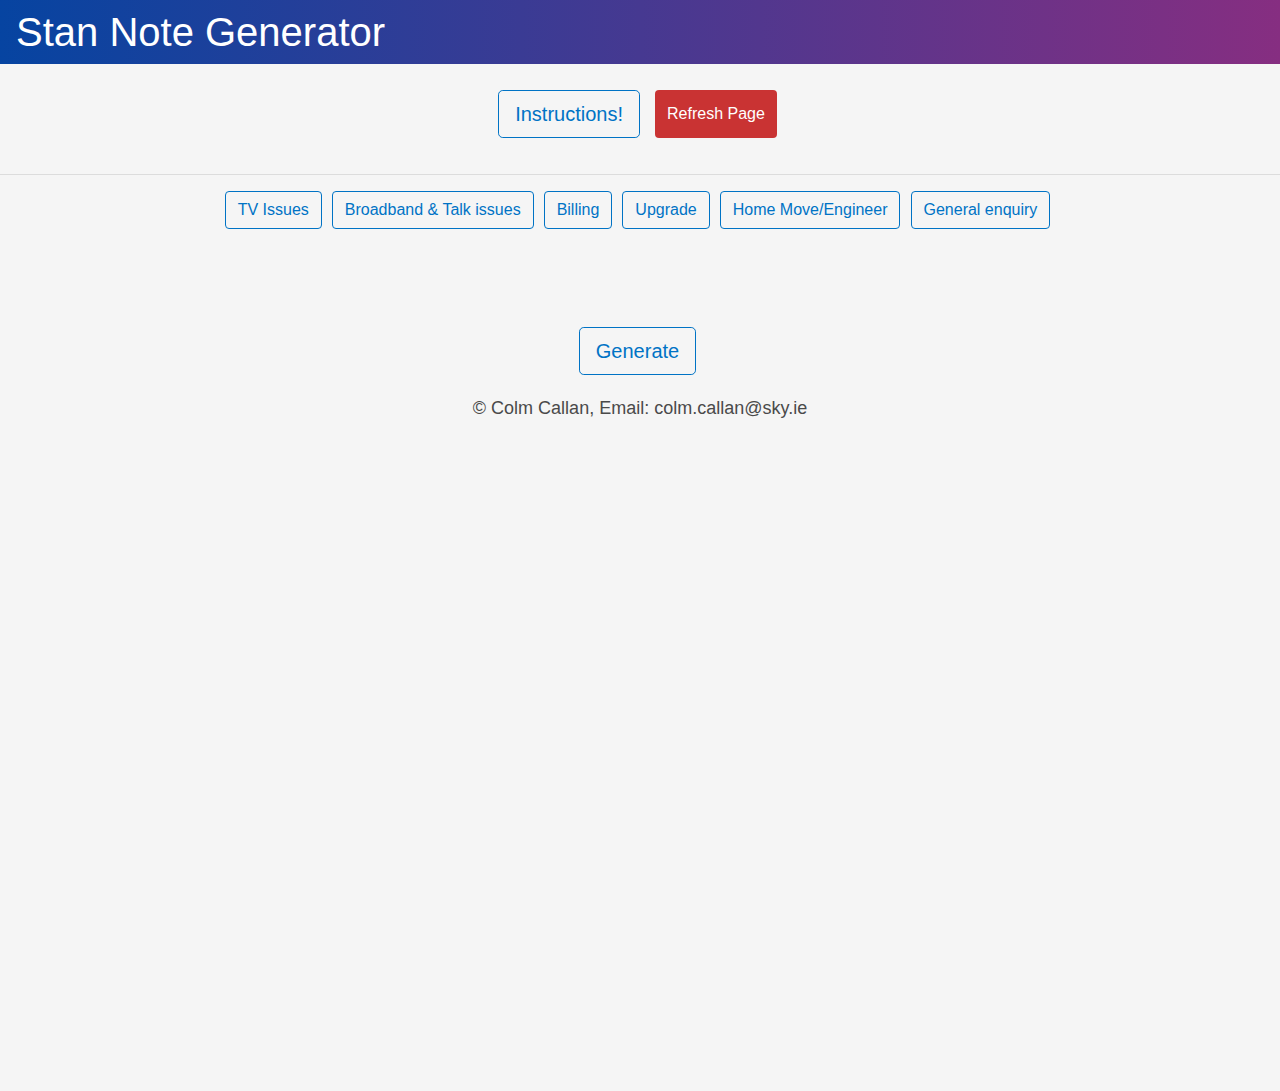
==== commit c0ee8691: "Add files via upload" ====
--- a/index.html
+++ b/index.html
@@ -30,22 +30,24 @@
 	<article>
 		<div class="row">
 			<div class="col-lg-12 col-md-12 col-sm-12">
+				<!--button grouping-->
 				<div id="groupbtns">
-				<div id="all buttons">
+					<!--all buttons div-->
+				<div id="all-buttons">
 					<!--tv-->
 						<button id="TVbtn" type="button" class="btn btn-default" onclick="tvbutton()">TV Issues</button>
 						<!--toggle tv options with button-->
-						
-						<!--end toggle of tv options-->
+						<!--other product scenarios buttons-->
 						<button id="BBbtn" type="button" class="btn btn-default" onclick="tvbutton()">Broadband & Talk
 							issues</button>
 						
-					
-						
 					<button id="prdctbtnBill" type="button" class="btn btn-default" onclick="billingCall()">Billing</button>
-					<button id="prdctbtnUpgrd" type="button" class="btn btn-default" onclick="upgradeCall()">Upgrade</button>
-					<button id="prdctbtnHmmove" type="button" class="btn btn-default" onclick="homeMove()">Home Move/Engineer</button>
+					<button id="prdctbtnUpgrd" type="button" class="btn btn-default" onclick="myFunction()">Upgrade</button>
+					<button id="prdctbtnHmmove" type="button" class="btn btn-default" onclick="myFunction()">Home Move/Engineer</button>
+					<button id="prdctgenrl" type="button" class="btn btn-default" onclick="myFunction()">General enquiry</button>
+					<!--end scenario options-->
 					</div>	
+					<!--end of all buttons div-->
 					<div id="tvshow" style="display:none;">
 							<button id="prdctbtnQ" type="button" class="btn btn-default" onclick="myFunction()">Sky Q</button>
 							<button id="prdctbtnHD" type="button" class="btn btn-default"
@@ -57,9 +59,8 @@
 							<button id="prdctbtnFTTH" type="button" class="btn btn-default"
 								onclick="ftthbroadband()">Sky Broadband Ultrafast</button>
 							<button id="prdctbtnTalk" type="button" class="btn btn-default" onclick="skyTalk()">Talk</button>
-							<!--<button id="bbtte" type="button" class="btn btn-default"
-									onclick="bbtte()">Appointments BBTTE</button-->
-							</div>				
+							
+								</div>				
 					</div>
 					<!--Sky Q section & troubleshooting-->
 
@@ -85,213 +86,923 @@
 						<!--Issues-->
 						<h4>Issues With Service</h4>
 						<!--Issue button options for TV-->
-						<button id="pictureissue" type="button" class="btn btn-default" onclick="myFunction()">Picture
-							issues</button>
-						<button id="nssissue" type="button" class="btn btn-default" onclick="myFunction()">Satelite
-							signal issues/connectivity with mini</button>
-						<button id="recording" type="button" class="btn btn-default" onclick="myFunction()">Recording
-							issues/channel faults</button>
-						<button id="hrdware" type="button" class="btn btn-default"
-							onclick="myFunction()">Equipment/hardware issues</button>
+						<button id="pictureissue" type="button" class="btn btn-default" onclick="myFunction()">Picture/Sound Issues</button>
+						<button id="nssissue" type="button" class="btn btn-default" onclick="myFunction()">Satelite signal issues</button>
+						<button id="recording" type="button" class="btn btn-default" onclick="myFunction()">Recording issues/Ondemand issues</button>
+						<button id="hrdware" type="button" class="btn btn-default" onclick="myFunction()">Equipment/hardware issues</button>
 						<!--end of buttons for issues-->
 
 						<!--picture issues for Q-->
 						<div id="pictureq" style="display:none;">
-							<div class="sliderWrapper">
-								<div>Picture Issues&nbsp;&nbsp;</div>
-								<label class="switch">
-									<input type="checkbox" class="notes"
-										value="with picutre issues on their sky Q system"><span
-										class="slider round"></span>
-								</label>
-							</div>
-							<div class="sliderWrapper">
-								<div>Picture Issues - pixelated/broken&nbsp;&nbsp;</div>
-								<label class="switch">
-									<input type="checkbox" class="notes"
-										value="with picture issues on their, broken/pixelated sky Q system"><span
-										class="slider round"></span>
-								</label>
-							</div>
+							<h4>Picture issues</h4>
+							<div class="sliderWrapper">
+								<div>Sky Q box stuck on a Hello screen, blue start-up screen or 'Please Wait' message&nbsp;&nbsp;</div>
+								<label class="switch">
+									<input type="checkbox" class="notes"
+										value="with their Sky Q box stuck on on a Hello screen/blue start-up screen/'Please Wait'"><span
+										class="slider round"></span>
+								</label>
+							</div>
+							<div class="sliderWrapper">
+								<div>Sky Q box is freezing during adverts&nbsp;&nbsp;</div>
+								<label class="switch">
+									<input type="checkbox" class="notes"
+										value="with their sky Q box freezing during adverts"><span
+										class="slider round"></span>
+								</label>
+							</div>
+							<div class="sliderWrapper">
+								<div>No picture/plain black screen&nbsp;&nbsp;</div>
+								<label class="switch">
+									<input type="checkbox" class="notes"
+										value="with their tv showing a No picture/black screen "><span
+										class="slider round"></span>
+								</label>
+							</div>
+							<!--end of picture issues-->
+							<!--Sounds issues on Q-->
+							<h4>Sound issues</h4>
+							<div class="sliderWrapper">
+								<div>No sound on Sky Q or Sky Q Mini box&nbsp;&nbsp;</div>
+								<label class="switch">
+									<input type="checkbox" class="notes"
+										value="with no sound on their Sky Q or Sky Q Mini box"><span
+										class="slider round"></span>
+								</label>
+							</div>
+							<div class="sliderWrapper">
+								<div>Sound is out of sync with the picture&nbsp;&nbsp;</div>
+								<label class="switch">
+									<input type="checkbox" class="notes"
+										value="with their sound being out of sync with their picture"><span
+										class="slider round"></span>
+								</label>
+							</div>
+							<div class="sliderWrapper">
+								<div>Sound is disorted&nbsp;&nbsp;</div>
+								<label class="switch">
+									<input type="checkbox" class="notes"
+										value="with their sound being out of sync with their picture"><span
+										class="slider round"></span>
+								</label>
+							</div>
+							<div class="sliderWrapper">
+								<div>help with setting up surround sound&nbsp;&nbsp;</div>
+								<label class="switch">
+									<input type="checkbox" class="notes"
+										value="with their sound being out of sync with their picture"><span
+										class="slider round"></span>
+								</label>
+							</div>
+							<div class="sliderWrapper">
+								<div>Has a problem with their Sky Soundbox&nbsp;&nbsp;</div>
+								<label class="switch">
+									<input type="checkbox" class="notes"
+										value="with an issue regarding their Sky Soundbox"><span
+										class="slider round"></span>
+								</label>
+							</div>
+							
 							<br>
 							<button type="button" class="btn btn-default" onclick="troubleShooting()"
-								id="Qtroublesht">Troubleshooting Steps</button>
+								id="Qtroubleshtpctr">Troubleshooting Steps</button>
+								<!--end of issue with Sky Q picture-->
 						</div>
-
-
+						<!--Q troubleshooting steps with picture-->
+						<div id="TROUBLESHOOTQpict" style="display:none;">
+							<h4>Picture troubleshooting steps</h4>
+							<hr>
+							<div class="sliderWrapper">
+								<div>Checked software version on the Sky Q box- fine&nbsp;&nbsp;</div>
+								<label class="switch">
+									<input type="checkbox" class="notes"
+										value="checked the customers software version on their Sky Q box, all fine."><span
+										class="slider round"></span>
+								</label>
+							</div>
+							<div class="sliderWrapper">
+								<div>Checked software version on the Sky Q box- Wrong&nbsp;&nbsp;</div>
+								<label class="switch">
+									<input type="checkbox" class="notes"
+										value="checked the customers software version on their Sky Q box, it was incorrect, manually software update completed as per Onehelp steps."><span
+										class="slider round"></span>
+								</label>
+							</div>
+							<div class="sliderWrapper">
+								<div>Restarted Sky Q box&nbsp;&nbsp;</div>
+								<label class="switch">
+									<input type="checkbox" class="notes"
+										value="completed a restart of the Sky Q box."><span
+										class="slider round"></span>
+								</label>
+							</div>
+							<div class="sliderWrapper">
+								<div>Recovery procedure&nbsp;&nbsp;</div>
+								<label class="switch">
+									<input type="checkbox" class="notes"
+										value="completed the Sky Q recovery procedure, as per OneHelp guides."><span
+										class="slider round"></span>
+								</label>
+							</div>
+							<div class="sliderWrapper">
+								<div>Reset hard drive&nbsp;&nbsp;</div>
+								<label class="switch">
+									<input type="checkbox" class="notes"
+										value="we reset the hard drive on the Sky Q box, advsied this will permanently delete their recordings and downlaods"><span
+										class="slider round"></span>
+								</label>
+							</div>
+							<div class="sliderWrapper">
+								<div>Checked HDMI leads/channel inputs&nbsp;&nbsp;</div>
+								<label class="switch">
+									<input type="checkbox" class="notes"
+										value="ensured customers HDMI cables wasn't the issue/HDMI port"><span
+										class="slider round"></span>
+								</label>
+							</div>
+							<div class="sliderWrapper">
+								<div>Checked dish input cables-Okay&nbsp;&nbsp;</div>
+								<label class="switch">
+									<input type="checkbox" class="notes"
+										value="Checked all dish input cables on the customers equipment & there was no issue"><span
+										class="slider round"></span>
+								</label>
+							</div>
+							<!--Sound issue troubleshooting steps-->
+							<h4>Sound issue troubleshooting steps</h4>
+							<hr>
+							<br>
+							<div class="sliderWrapper">
+								<div>Ensured TV volume was up&nbsp;&nbsp;</div>
+								<label class="switch">
+									<input type="checkbox" class="notes"
+										value="ensure customers TV volume was up and not low/off"><span
+										class="slider round"></span>
+								</label>
+							</div>
+							<div class="sliderWrapper">
+								<div>Checked software version on the Sky Q box- fine&nbsp;&nbsp;</div>
+								<label class="switch">
+									<input type="checkbox" class="notes"
+										value="checked the customers software version on their Sky Q box, all fine."><span
+										class="slider round"></span>
+								</label>
+							</div>
+							<div class="sliderWrapper">
+								<div>Checked software version on the Sky Q box- Wrong&nbsp;&nbsp;</div>
+								<label class="switch">
+									<input type="checkbox" class="notes"
+										value="checked the customers software version on their Sky Q box, it was incorrect, manually software update completed as per Onehelp steps."><span
+										class="slider round"></span>
+								</label>
+							</div>
+							<div class="sliderWrapper">
+								<div>Changed the digital output setting&nbsp;&nbsp;</div>
+								<label class="switch">
+									<input type="checkbox" class="notes"
+										value="Changed the digital audio output to Normal"><span
+										class="slider round"></span>
+								</label>
+							</div>
+							<div class="sliderWrapper">
+								<div>Customer is having overall sound issues with other devices&nbsp;&nbsp;</div>
+								<label class="switch">
+									<input type="checkbox" class="notes"
+										value="Advised this is more than likely an issue with their TV unit and not the SkyQ box, advised to contact the TV manufactorer"><span
+										class="slider round"></span>
+								</label>
+							</div>
+							<div class="sliderWrapper">
+								<div>Restart of Sky Q box&nbsp;&nbsp;</div>
+								<label class="switch">
+									<input type="checkbox" class="notes"
+										value="ran through restarting the Sky Q box"><span
+										class="slider round"></span>
+								</label>
+							</div>
+							<div class="sliderWrapper">
+								<div>Change the digital output delay setting&nbsp;&nbsp;</div>
+								<label class="switch">
+									<input type="checkbox" class="notes"
+										value="ran through changing the digital output delay setting on their Sky Q box."><span
+										class="slider round"></span>
+								</label>
+							</div>
+							<div class="sliderWrapper">
+								<div>Ensured audio description is switched off&nbsp;&nbsp;</div>
+								<label class="switch">
+									<input type="checkbox" class="notes"
+										value="Ensured Audio description is switched off."><span
+										class="slider round"></span>
+								</label>
+							</div>
+							<!--end of troubleshooting steps-->
+							<!--resolution options feed for sky Q picture/sound issues into text area when clicked-->
+							<h4>Did you Resolve the issue?</h4>
+							<hr>
+							<div class="sliderWrapper">
+								<div>Yes&nbsp;&nbsp;</div>
+								<label class="switch">
+									<input type="checkbox" class="notes"
+										value="Resolved over the phone, no further steps needed"><span
+										class="slider round"></span>
+								</label>
+							</div>
+							<div class="sliderWrapper">
+								<div>No&nbsp;&nbsp;</div>
+								<label class="switch">
+									<input type="checkbox" class="notes" value="Issue wasn't resolved over the phone"><span
+										class="slider round"></span>
+								</label>
+							</div>
+							<div class="sliderWrapper">
+								<div>Advised to use the Sky Q app&nbsp;&nbsp;</div>
+								<label class="switch">
+									<input type="checkbox" class="notes"
+										value="As a short term resoltion, I explained to the customer that they can use the Sky Q app to continue viewing their subscription"><span
+										class="slider round"></span>
+								</label>
+							</div>
+							<!--Engineeer booking-->
+							<h4>Did you book an engineer?</h4>
+							<hr>
+							<div class="sliderWrapper">
+								<div>Yes&nbsp;&nbsp;</div>
+								<label class="switch">
+									<input type="checkbox" class="notes"
+										value="Engineer booked for next available date with the customer"><span
+										class="slider round"></span>
+								</label>
+							</div>
+							<div class="sliderWrapper">
+								<div>No&nbsp;&nbsp;</div>
+								<label class="switch">
+									<input type="checkbox" class="notes"
+										value="No engineer has been booked at this time"><span class="slider round"></span>
+								</label>
+							</div>
+							<div class="sliderWrapper">
+								<div>Premium Visit&nbsp;&nbsp;</div>
+								<label class="switch">
+									<input type="checkbox" class="notes"
+										value="Customer is booked in for a premium visit. Advised of charge associated with it"><span
+										class="slider round"></span>
+								</label>
+							</div>
+							<h4>Is it an MDU visit?</h4>
+							<hr>
+							<div class="sliderWrapper">
+								<div>Yes - updated MDU site also&nbsp;&nbsp;</div>
+								<label class="switch">
+									<input type="checkbox" class="notes"
+										value="Customers service runs off a shared dish, updated the MDU site and booked service call"><span
+										class="slider round"></span>
+								</label>
+							</div>
+							<div class="sliderWrapper">
+								<div>No - issue resolved&nbsp;&nbsp;</div>
+								<label class="switch">
+									<input type="checkbox" class="notes"
+										value="No engineer has been booked at this time no need to enter MDU details"><span
+										class="slider round"></span>
+								</label>
+							</div>
+							<!--Credit Application-->
+							<h4>Did you apply a Loss of service credit?</h4>
+							<hr>
+							<div class="sliderWrapper">
+								<div>Yes&nbsp;&nbsp;</div>
+								<label class="switch">
+									<input type="checkbox" class="notes"
+										value="I've applied the relevant loss of service credit on the customers account"><span
+										class="slider round"></span>
+								</label>
+							</div>
+							<div class="sliderWrapper">
+								<div>No - Above actor role&nbsp;&nbsp;</div>
+								<label class="switch">
+									<input type="checkbox" class="notes"
+										value="I've sent a credit request to my team leader as it is above my actor role"><span
+										class="slider round"></span>
+								</label>
+							</div>
+							<div class="sliderWrapper">
+								<div>No - Credit not required&nbsp;&nbsp;</div>
+								<label class="switch">
+									<input type="checkbox" class="notes"
+										value="no credit is required to be applied as of now"><span
+										class="slider round"></span>
+								</label>
+							</div>
+							<hr>
+						</div>
 						<!--end of picture issues Q-->
 						<!--Satelitte Signal Issues/connectivity-->
 						<div id="signalQ" style="display:none;">
+							<h4>Q 1TB/2TB Issues</h4>
+							<hr>
 							<div class="sliderWrapper">
 								<div>No Satellite Signal&nbsp;&nbsp;</div>
 								<label class="switch">
-									<input type="checkbox" class="notes" value="with NSS on their equipment"> <span
-										class="slider round"></span>
-								</label>
-							</div>
-							<div class="sliderWrapper">
-								<div>Sky Q mini not working &nbsp;&nbsp;</div>
-								<label class="switch">
-									<input type="checkbox" class="notes"
-										value="with an issue with their Q mini box"><span class="slider round"></span>
-								</label>
-							</div>
-							<div class="sliderWrapper">
-								<div>Sky Q connectivity issue&nbsp;&nbsp;</div>
-								<label class="switch">
-									<input type="checkbox" class="notes"
-										value="with connectivitiy issues on their Sky Q system"><span
-										class="slider round"></span>
-								</label>
-							</div>
-							<div class="sliderWrapper">
-								<div>Sky Q intermittent connectivity issue&nbsp;&nbsp;</div>
-								<label class="switch">
-									<input type="checkbox" class="notes"
-										value="with intermittent connectivitiy issues on their Sky Q system"><span
-										class="slider round"></span>
-								</label>
-							</div>
-							<div class="sliderWrapper">
-								<div>Sky Q on demand content not responding&nbsp;&nbsp;</div>
-								<label class="switch">
-									<input type="checkbox" class="notes"
-										value="with issues on their on demand services. Unable to access content/content not responding/no playback"><span
+									<input type="checkbox" class="notes" value="with the message 'No Satellite Signal' displaying on their screen"> <span
+										class="slider round"></span>
+								</label>
+							</div>
+							<div class="sliderWrapper">
+								<div>Broken or distorted picture&nbsp;&nbsp;</div>
+								<label class="switch">
+									<input type="checkbox" class="notes"
+										value="with their picture broken/distorted"><span
+										class="slider round"></span>
+								</label>
+							</div>
+							<div class="sliderWrapper">
+								<div>No signal/No input&nbsp;&nbsp;</div>
+								<label class="switch">
+									<input type="checkbox" class="notes"
+										value="with the message 'no signal/no input' on their TV."><span
+										class="slider round"></span>
+								</label>
+							</div>
+							<h4>Is the mini affected by this issue?</h4>
+							<hr>
+							<div class="sliderWrapper">
+								<div>Yes&nbsp;&nbsp;</div>
+								<label class="switch">
+									<input type="checkbox" class="notes" value="the Q mini is also affected by the same issue"> <span
+										class="slider round"></span>
+								</label>
+							</div>
+							<div class="sliderWrapper">
+								<div>No&nbsp;&nbsp;</div>
+								<label class="switch">
+									<input type="checkbox" class="notes"
+										value="The customers issue is not present on their mini."><span
 										class="slider round"></span>
 								</label>
 							</div>
 							<br>
+							<!--NSS troublshooting steps for Q -->
 							<button type="button" class="btn btn-default" onclick="troubleShooting()"
 								id="Qtroublesht2">Troubleshooting Steps</button>
 						</div>
-
-						<!--end of NSS/connectivity-->
+						<!--SKY Q NSS troubleshooting steps for NSS hidden until clicked & hidden within Sky HD-->
+						<div id="TROUBLESHOOTQNSS"style="display:none;">
+							<h4>Q1TB / 2TB troublshooting steps</h4>
+							<hr>
+							<div class="sliderWrapper">
+								<div> Had customer check line of site of dish- no obstruction &nbsp;&nbsp;</div>
+								<label class="switch">
+									<input type="checkbox" class="notes"
+										value="Customer checked their line of site of the Sky dish and there is no issue with line of site"><span
+										class="slider round"></span>
+								</label>
+							</div>
+							<div class="sliderWrapper">
+								<div> Had customer check line of site of dish - obstruction &nbsp;&nbsp;</div>
+								<label class="switch">
+									<input type="checkbox" class="notes"
+										value="Customer checked their line of site of the Sky dish and there is an issue with line of site, followed further step as per OneHelp"><span
+										class="slider round"></span>
+								</label>
+							</div>
+							<div class="sliderWrapper">
+								<div>Restarted sky box and checked dish input cables - cables fine&nbsp;&nbsp;</div>
+								<label class="switch">
+									<input type="checkbox" class="notes"
+										value="I've had the customer turn off their sky box and visually check their dish input cables. Cables are fine"><span
+										class="slider round"></span>
+								</label>
+							</div>
+							<div class="sliderWrapper">
+								<div>Restarted sky box and checked dish input cables - cables damaged&nbsp;&nbsp;</div>
+								<label class="switch">
+									<input type="checkbox" class="notes"
+										value="I've had the customer turn off their sky box and visually check their dish input cables. Cables are damaged"><span
+										class="slider round"></span>
+								</label>
+							</div>
+							<div class="sliderWrapper">
+								<div> Checked lights on Sky box - all okay&nbsp;&nbsp;</div>
+								<label class="switch">
+									<input type="checkbox" class="notes"
+										value="checked lights on the customers Sky box and they are all fine"><span
+										class="slider round"></span>
+								</label>
+							</div>
+							<div class="sliderWrapper">
+								<div> Checked TV input - correct source&nbsp;&nbsp;</div>
+								<label class="switch">
+									<input type="checkbox" class="notes"
+										value="checked tv input, all fine"><span
+										class="slider round"></span>
+								</label>
+							</div>
+							<div class="sliderWrapper">
+								<div> Checked TV input - incorrect source&nbsp;&nbsp;</div>
+								<label class="switch">
+									<input type="checkbox" class="notes"
+										value="checked tv input, on the wrong source"><span
+										class="slider round"></span>
+								</label>
+							</div>
+							<div class="sliderWrapper">
+								<div> Tried a different HDMI lead&nbsp;&nbsp;</div>
+								<label class="switch">
+									<input type="checkbox" class="notes"
+										value="tried a different HDMI lead"><span
+										class="slider round"></span>
+								</label>
+							</div>
+							<!--Q mini troubleshooting steps-->
+							<h4>Sky Q mini troubleshooting steps</h4>
+							<hr>
+							<div class="sliderWrapper">
+								<div>Restart of Q mini/Q main box&nbsp;&nbsp;</div>
+								<label class="switch">
+									<input type="checkbox" class="notes"
+										value="we performed a restart of the Q mini box and then the Sky Q main box"><span
+										class="slider round"></span>
+								</label>
+							</div>
+							<div class="sliderWrapper">
+								<div>Activate the mini box&nbsp;&nbsp;</div>
+								<label class="switch">
+									<input type="checkbox" class="notes"
+										value="customer was then met with 'There has been a problem activating your Sky Q Mini box' ran through guidelines as per Onehelp to resolve this issue."><span
+										class="slider round"></span>
+								</label>
+							</div>
+							<div class="sliderWrapper">
+								<div> Checked TV input - correct source&nbsp;&nbsp;</div>
+								<label class="switch">
+									<input type="checkbox" class="notes"
+										value="checked tv input, all fine"><span
+										class="slider round"></span>
+								</label>
+							</div>
+							<div class="sliderWrapper">
+								<div> Checked TV input - incorrect source&nbsp;&nbsp;</div>
+								<label class="switch">
+									<input type="checkbox" class="notes"
+										value="checked tv input, on the wrong source"><span
+										class="slider round"></span>
+								</label>
+							</div>
+							<div class="sliderWrapper">
+								<div> Tried a different HDMI lead&nbsp;&nbsp;</div>
+								<label class="switch">
+									<input type="checkbox" class="notes"
+										value="tried a different HDMI lead"><span
+										class="slider round"></span>
+								</label>
+							</div>
+						
+							<!--end of troubleshooting steps for Q nss-->
+	
+	
+							<!--Resolution steps taken to resolve issues in +HD all feed into texxt area onclick-->
+	
+							<h4>Did you Resolve the issue?</h4>
+							<hr>
+							<div class="sliderWrapper">
+								<div>Yes satellite signal returned & checked Sky news&nbsp;&nbsp;</div>
+								<label class="switch">
+									<input type="checkbox" class="notes"
+										value="Resolved over the phone. Customers satellite signal returned and is working on Sky news."><span
+										class="slider round"></span>
+								</label>
+							</div>
+							<div class="sliderWrapper">
+								<div>No&nbsp;&nbsp;</div>
+								<label class="switch">
+									<input type="checkbox" class="notes" value="Issue wasn't resolved over the phone"><span
+										class="slider round"></span>
+								</label>
+							</div>
+							<div class="sliderWrapper">
+								<div>Advised to use Sky Go&nbsp;&nbsp;</div>
+								<label class="switch">
+									<input type="checkbox" class="notes"
+										value="As a short term resoltion, I explained to the customer that they can use Sky Go to continue viewing their subscription"><span
+										class="slider round"></span>
+								</label>
+							</div>
+							<!--engineer booking-->
+							<h4>Did you book an engineer?</h4>
+							<hr>
+							<div class="sliderWrapper">
+								<div>Yes&nbsp;&nbsp;</div>
+								<label class="switch">
+									<input type="checkbox" class="notes"
+										value="Engineer booked for next available date with the customer"><span
+										class="slider round"></span>
+								</label>
+							</div>
+							<div class="sliderWrapper">
+								<div>No&nbsp;&nbsp;</div>
+								<label class="switch">
+									<input type="checkbox" class="notes"
+										value="No engineer has been booked at this time"><span class="slider round"></span>
+								</label>
+							</div>
+							<div class="sliderWrapper">
+								<div>Premium Visit&nbsp;&nbsp;</div>
+								<label class="switch">
+									<input type="checkbox" class="notes"
+										value="Customer is booked in for a premium visit. Advised of charge associated with it"><span
+										class="slider round"></span>
+								</label>
+							</div>
+							<h4>Is it an MDU visit?</h4>
+							<hr>
+							<div class="sliderWrapper">
+								<div>Yes - updated MDU site also&nbsp;&nbsp;</div>
+								<label class="switch">
+									<input type="checkbox" class="notes"
+										value="Customers service runs off a shared dish, updated the MDU site and booked service call"><span
+										class="slider round"></span>
+								</label>
+							</div>
+							<div class="sliderWrapper">
+								<div>No - issue resolved&nbsp;&nbsp;</div>
+								<label class="switch">
+									<input type="checkbox" class="notes"
+										value="No engineer has been booked at this time no need to enter MDU details"><span
+										class="slider round"></span>
+								</label>
+							</div>
+							<!--Credit Application-->
+							<h4>Did you apply a Loss of service credit?</h4>
+							<hr>
+							<div class="sliderWrapper">
+								<div>Yes&nbsp;&nbsp;</div>
+								<label class="switch">
+									<input type="checkbox" class="notes"
+										value="I've applied the relevant loss of service credit on the customers account"><span
+										class="slider round"></span>
+								</label>
+							</div>
+							<div class="sliderWrapper">
+								<div>No - Above actor role&nbsp;&nbsp;</div>
+								<label class="switch">
+									<input type="checkbox" class="notes"
+										value="I've sent a credit request to my team leader as it is above my actor role"><span
+										class="slider round"></span>
+								</label>
+							</div>
+							<div class="sliderWrapper">
+								<div>No - Credit not required&nbsp;&nbsp;</div>
+								<label class="switch">
+									<input type="checkbox" class="notes"
+										value="no credit is required to be applied as of now"><span
+										class="slider round"></span>
+								</label>
+							</div>
+						</div>
+						<!--end of NSS Q troubleshooting steps-->
+						
 						<!--recording issues/channel faults-->
 						<div id="recordingQ" style="display:none;">
-							<div class="sliderWrapper">
-								<div>Sky Q on demand content not responding&nbsp;&nbsp;</div>
-								<label class="switch">
-									<input type="checkbox" class="notes"
-										value="with issues on their on demand services. Unable to access content/content not responding/no playback"><span
-										class="slider round"></span>
-								</label>
-							</div>
-							<div class="sliderWrapper">
-								<div>Technical Fault with this channel&nbsp;&nbsp;</div>
-								<label class="switch">
-									<input type="checkbox" class="notes"
-										value="with an OSM, technical fault with this channel"> <span
-										class="slider round"></span>
-								</label>
-							</div>
-							<div class="sliderWrapper">
-								<div>Sky Q failed & part recordings &nbsp;&nbsp;</div>
-								<label class="switch">
-									<input type="checkbox" class="notes"
-										value="with failed/part recordings on their Q system"><span
-										class="slider round"></span>
-								</label>
-							</div>
-							<div class="sliderWrapper">
-								<div>Loss of / no subtitles displayed when viewing a programme or recording&nbsp;&nbsp;
-								</div>
-								<label class="switch">
-									<input type="checkbox" class="notes"
-										value="with no subtitles when viewing a live program/recording on their sky Q box">
+							<h4>Recording issues</h4>
+							<hr>
+							<div class="sliderWrapper">
+								<div>Unplanned recordings in their planner&nbsp;&nbsp;</div>
+								<label class="switch">
+									<input type="checkbox" class="notes"
+										value="with issues regarding their planner and unplanned recordings appearing in their planner."><span
+										class="slider round"></span>
+								</label>
+							</div>
+							<div class="sliderWrapper">
+								<div>failed/part recordings&nbsp;&nbsp;</div>
+								<label class="switch">
+									<input type="checkbox" class="notes"
+										value="with some of their recordings failed/part of it recorded."> <span
+										class="slider round"></span>
+								</label>
+							</div>
+							<div class="sliderWrapper">
+								<div>No sound on recordings&nbsp;&nbsp;</div>
+								<label class="switch">
+									<input type="checkbox" class="notes"
+										value="with no sound on their recordings."><span
+										class="slider round"></span>
+								</label>
+							</div>
+							<div class="sliderWrapper">
+								<div>Issue with series link&nbsp;&nbsp;
+								</div>
+								<label class="switch">
+									<input type="checkbox" class="notes"
+										value="with an issue with their series link not working.">
 									<span class="slider round"></span>
 								</label>
 							</div>
 							<div class="sliderWrapper">
-								<div>Failed Recording - Disk Read error&nbsp;&nbsp;</div>
-								<label class="switch">
-									<input type="checkbox" class="notes"
-										value="with failed recordings due to a disk read error"><span
-										class="slider round"></span>
-								</label>
-							</div>
-							<div class="sliderWrapper">
-								<div>Recording & live pause functions not working&nbsp;&nbsp;</div>
-								<label class="switch">
-									<input type="checkbox" class="notes"
-										value="with issues with their recordings & live pause not working on their Q services"><span
-										class="slider round"></span>
-								</label>
-							</div>
-							<div class="sliderWrapper">
-								<div>Sky Q box recording & playback issues&nbsp;&nbsp;</div>
+								<div>Blank recording tiles/ aren't stacking correctly&nbsp;&nbsp;</div>
+								<label class="switch">
+									<input type="checkbox" class="notes"
+										value="with blank recording tiles/tiles not stacking correctly in their planner."><span
+										class="slider round"></span>
+								</label>
+							</div>
+							<div class="sliderWrapper">
+								<div>Can't record or delete programs&nbsp;&nbsp;</div>
+								<label class="switch">
+									<input type="checkbox" class="notes"
+										value="with not being able to record programs /delete programs from their planner."><span
+										class="slider round"></span>
+								</label>
+							</div>
+							<h4>On Demand content issues</h4>
+							<hr>
+							<div class="sliderWrapper">
+								<div>Can't download On Demand content&nbsp;&nbsp;</div>
 								<label class="switch">
 									<input type="checkbox" class="notes"
 										value="with recording & play back issues including picture/sound issues on playback"><span
 										class="slider round"></span>
 								</label>
 							</div>
-							<div class="sliderWrapper">
-								<div>Live pause not working&nbsp;&nbsp;</div>
-								<label class="switch">
-									<input type="checkbox" class="notes"
-										value="with issues on the live pause function"><span
-										class="slider round"></span>
-								</label>
-							</div>
-							<div class="sliderWrapper">
-								<div>Sky Box Office programme missing from the Planner&nbsp;&nbsp;</div>
-								<label class="switch">
-									<input type="checkbox" class="notes"
-										value="with issues regarding a sky box office event not appearing in their planner"><span
-										class="slider round"></span>
-								</label>
-							</div>
+							
 							<br>
 							<button type="button" class="btn btn-default" onclick="troubleShooting()"
 								id="Qtroublesht3">Troubleshooting Steps</button>
 						</div>
+						<!--SKY Q recording troubleshooting-->
+		<div id="TROUBLESHOOTQRCRDING" style="display:none;">
+			<h4>Recording troubleshooting/Ondemand steps</h4>
+			<hr>
+			<div class="sliderWrapper">
+				<div>Advised to delete unknown recording and remove series link&nbsp;&nbsp;</div>
+				<label class="switch">
+					<input type="checkbox" class="notes"
+						value="I've advised the customer to just delete their unknown reocrding and to remove the series link also."><span
+						class="slider round"></span>
+				</label>
+			</div>
+			<div class="sliderWrapper">
+				<div>Checked TV volume to ensure it's up and not muted&nbsp;&nbsp;</div>
+				<label class="switch">
+					<input type="checkbox" class="notes"
+						value="had customer check their TV audio to ensure it wasn't off."><span
+						class="slider round"></span>
+				</label>
+			</div>
+			<div class="sliderWrapper">
+				<div>Software version check-Fine&nbsp;&nbsp;</div>
+				<label class="switch">
+					<input type="checkbox" class="notes"
+						value="had the customer check their software version number, no issues found with this."><span
+						class="slider round"></span>
+				</label>
+			</div>
+			<div class="sliderWrapper">
+				<div>Software version check-wrong&nbsp;&nbsp;</div>
+				<label class="switch">
+					<input type="checkbox" class="notes"
+						value="had the customer check their software version number, incorrect, ran through a manual software update."><span
+						class="slider round"></span>
+				</label>
+			</div>
+			<div class="sliderWrapper">
+				<div>Checked digital output settings&nbsp;&nbsp;</div>
+				<label class="switch">
+					<input type="checkbox" class="notes"
+						value="had the customer check their digital audio settings and that it was set to normal."><span
+						class="slider round"></span>
+				</label>
+			</div>
+			<div class="sliderWrapper">
+				<div>Delete/permanently delete recordings that aren't working&nbsp;&nbsp;</div>
+				<label class="switch">
+					<input type="checkbox" class="notes"
+						value="had the customer delete/permanently delete the recordings that are still not working"><span
+						class="slider round"></span>
+				</label>
+			</div>
+			<div class="sliderWrapper">
+				<div>Restart the sky box&nbsp;&nbsp;</div>
+				<label class="switch">
+					<input type="checkbox" class="notes"
+						value="had the customer restart their Sky box."><span
+						class="slider round"></span>
+				</label>
+			</div>
+			<div class="sliderWrapper">
+				<div>Reset the hard drive&nbsp;&nbsp;</div>
+				<label class="switch">
+					<input type="checkbox" class="notes"
+						value="had the customer reset their hard drive, advised this will delete all existing recordings and will stop all planned recordings also."><span
+						class="slider round"></span>
+				</label>
+			</div>
+			<div class="sliderWrapper">
+				<div>Checked if Sky box is set to Eco Mode&nbsp;&nbsp;</div>
+				<label class="switch">
+					<input type="checkbox" class="notes"
+						value="had the customer ensure their Sky box is set to Eco mode."><span
+						class="slider round"></span>
+				</label>
+			</div>
+			<div class="sliderWrapper">
+				<div>Tried to series link another program&nbsp;&nbsp;</div>
+				<label class="switch">
+					<input type="checkbox" class="notes"
+						value="advised the customer to try and set another program to series link."><span
+						class="slider round"></span>
+				</label>
+			</div>
+			<div class="sliderWrapper">
+				<div>Checked if broadband is working - it is&nbsp;&nbsp;</div>
+				<label class="switch">
+					<input type="checkbox" class="notes"
+						value="Customers broadband is working fine and is not the issue with their on demand content."><span
+						class="slider round"></span>
+				</label>
+			</div>
+			<div class="sliderWrapper">
+				<div>Checked if broadband is working - it isn't&nbsp;&nbsp;</div>
+				<label class="switch">
+					<input type="checkbox" class="notes"
+						value="Customers broadband is not working and is the issue with their on demand content."><span
+						class="slider round"></span>
+				</label>
+			</div>
+			
+			
+			<!--end of troubleshooting steps-->
+	
+	
+			<!--Resolution steps taken to resolve issues in +HD all feed into texxt area onclick-->
+	
+			<h4>Did you Resolve the issue?</h4>
+			<hr>
+			<div class="sliderWrapper">
+				<div>Yes&nbsp;&nbsp;</div>
+				<label class="switch">
+					<input type="checkbox" class="notes"
+						value="Resolved over the phone, no further steps needed"><span
+						class="slider round"></span>
+				</label>
+			</div>
+			<div class="sliderWrapper">
+				<div>No&nbsp;&nbsp;</div>
+				<label class="switch">
+					<input type="checkbox" class="notes" value="Issue wasn't resolved over the phone"><span
+						class="slider round"></span>
+				</label>
+			</div>
+			<div class="sliderWrapper">
+				<div>Advised to use Sky Go&nbsp;&nbsp;</div>
+				<label class="switch">
+					<input type="checkbox" class="notes"
+						value="As a short term resoltion, I explained to the customer that they can use Sky Go to continue viewing their subscription"><span
+						class="slider round"></span>
+				</label>
+			</div>
+			<!--engineer booking-->
+			<h4>Did you book an engineer?</h4>
+			<hr>
+			<div class="sliderWrapper">
+				<div>Yes&nbsp;&nbsp;</div>
+				<label class="switch">
+					<input type="checkbox" class="notes"
+						value="Engineer booked for next available date with the customer"><span
+						class="slider round"></span>
+				</label>
+			</div>
+			<div class="sliderWrapper">
+				<div>No&nbsp;&nbsp;</div>
+				<label class="switch">
+					<input type="checkbox" class="notes"
+						value="No engineer has been booked at this time"><span class="slider round"></span>
+				</label>
+			</div>
+			<div class="sliderWrapper">
+				<div>Premium Visit&nbsp;&nbsp;</div>
+				<label class="switch">
+					<input type="checkbox" class="notes"
+						value="Customer is booked in for a premium visit. Advised of charge associated with it"><span
+						class="slider round"></span>
+				</label>
+			</div>
+			<h4>Is it an MDU visit?</h4>
+			<hr>
+			<div class="sliderWrapper">
+				<div>Yes - updated MDU site also&nbsp;&nbsp;</div>
+				<label class="switch">
+					<input type="checkbox" class="notes"
+						value="Customers service runs off a shared dish, updated the MDU site and booked service call"><span
+						class="slider round"></span>
+				</label>
+			</div>
+			<div class="sliderWrapper">
+				<div>No - issue resolved&nbsp;&nbsp;</div>
+				<label class="switch">
+					<input type="checkbox" class="notes"
+						value="No engineer has been booked at this time no need to enter MDU details"><span
+						class="slider round"></span>
+				</label>
+			</div>
+			<!--Credit Application-->
+			<h4>Did you apply a Loss of service credit?</h4>
+			<hr>
+			<div class="sliderWrapper">
+				<div>Yes&nbsp;&nbsp;</div>
+				<label class="switch">
+					<input type="checkbox" class="notes"
+						value="I've applied the relevant loss of service credit on the customers account"><span
+						class="slider round"></span>
+				</label>
+			</div>
+			<div class="sliderWrapper">
+				<div>No - Above actor role&nbsp;&nbsp;</div>
+				<label class="switch">
+					<input type="checkbox" class="notes"
+						value="I've sent a credit request to my team leader as it is above my actor role"><span
+						class="slider round"></span>
+				</label>
+			</div>
+			<div class="sliderWrapper">
+				<div>No - Credit not required&nbsp;&nbsp;</div>
+				<label class="switch">
+					<input type="checkbox" class="notes"
+						value="no credit is required to be applied as of now"><span
+						class="slider round"></span>
+				</label>
+			</div>
+		</div>
 
 						<!--end of recording/channel faults-->
 						<!--hardware/equipment issues-->
 						<div id="hardwareissuesq" style="display:none;">
-							<div class="sliderWrapper">
-								<div>Stuck on standby&nbsp;&nbsp;</div>
-								<label class="switch">
-									<input type="checkbox" class="notes"
-										value="with their sky Q equipment stuck on standby"> <span
-										class="slider round"></span>
-								</label>
-							</div>
-							<div class="sliderWrapper">
-								<div>Sky Q PIN settings&nbsp;&nbsp;</div>
-								<label class="switch">
-									<input type="checkbox" class="notes"
-										value="regarding their pin settings on the Q boxes.Resolved by resetting their pin"><span
-										class="slider round"></span>
-								</label>
-							</div>
-							<div class="sliderWrapper">
-								<div>Frozen or unresponsive&nbsp;&nbsp;</div>
-								<label class="switch">
-									<input type="checkbox" class="notes"
-										value="with their sky Q equipment frozen/unresponsive"> <span
-										class="slider round"></span>
-								</label>
-							</div>
-							<div class="sliderWrapper">
-								<div>Change pin&nbsp;&nbsp;</div>
-								<label class="switch">
-									<input type="checkbox" class="notes" value="to change their pin number"> <span
-										class="slider round"></span>
-								</label>
-							</div>
-							<div class="sliderWrapper">
-								<div>Viewing Card Issues&nbsp;&nbsp;</div>
-								<label class="switch">
-									<input type="checkbox" class="notes" value="with viewing card issue & OSM"><span
-										class="slider round"></span>
-								</label>
-							</div>
-							<div class="sliderWrapper">
-								<div>No sound&nbsp;&nbsp;</div>
-								<label class="switch">
-									<input type="checkbox" class="notes"
-										value="with no sound on their sky Q system"><span class="slider round"></span>
+							<h4>Remote Control issues</h4>
+							<hr>
+							<div class="sliderWrapper">
+								<div>Voice control issues&nbsp;&nbsp;</div>
+								<label class="switch">
+									<input type="checkbox" class="notes"
+										value="with an issues with their voice control issues."> <span
+										class="slider round"></span>
+								</label>
+							</div>
+							<div class="sliderWrapper">
+								<div>The touchpad isn't working&nbsp;&nbsp;</div>
+								<label class="switch">
+									<input type="checkbox" class="notes"
+										value="with their touchpad not working."> <span
+										class="slider round"></span>
+								</label>
+							</div>
+							<div class="sliderWrapper">
+								<div>The touchpad is too sensitive&nbsp;&nbsp;</div>
+								<label class="switch">
+									<input type="checkbox" class="notes"
+										value="with their touchpad not working."> <span
+										class="slider round"></span>
+								</label>
+							</div>
+							<div class="sliderWrapper">
+								<div>Sky Q remote won't control Sky Q box&nbsp;&nbsp;</div>
+								<label class="switch">
+									<input type="checkbox" class="notes"
+										value="with their touchpad not working."> <span
+										class="slider round"></span>
+								</label>
+							</div>
+							<div class="sliderWrapper">
+								<div>DVD player is responding to Sky Q remote&nbsp;&nbsp;</div>
+								<label class="switch">
+									<input type="checkbox" class="notes"
+										value="with their DVD player responding to their Sky remote."> <span
+										class="slider round"></span>
+								</label>
+							</div>
+							<h4>Q equipment issues</h4>
+							<hr>
+							<div class="sliderWrapper">
+								<div>Sky Q box won't turn on&nbsp;&nbsp;</div>
+								<label class="switch">
+									<input type="checkbox" class="notes"
+										value="with their Sky Q box not turning on."><span
+										class="slider round"></span>
+								</label>
+							</div>
+							<div class="sliderWrapper">
+								<div>Sky Q box is very warm or noisy&nbsp;&nbsp;</div>
+								<label class="switch">
+									<input type="checkbox" class="notes"
+										value="with their sky Q equipment generating alot of heat/ creating a lot of noise."> <span
+										class="slider round"></span>
+								</label>
+							</div>
+							<div class="sliderWrapper">
+								<div>No power to their box&nbsp;&nbsp;</div>
+								<label class="switch">
+									<input type="checkbox" class="notes" value="with no power coming to their Sky Q box."> <span
+										class="slider round"></span>
 								</label>
 							</div>
 							<br>
@@ -301,678 +1012,1331 @@
 						<!--end of hardware/equipment issues-->
 
 					</form>
+						<!--SKY Q recording troubleshooting-->
+		<div id="TROUBLESHOOTEQEQUIP" style="display:none;">
+			<h4>Remote Control troubleshooting steps</h4>
+			<hr>
+			<div class="sliderWrapper">
+				<div>Advised to try new batteries&nbsp;&nbsp;</div>
+				<label class="switch">
+					<input type="checkbox" class="notes"
+						value="I've advised the customer to try changing the batteries in their remote control."><span
+						class="slider round"></span>
+				</label>
+			</div>
+			<div class="sliderWrapper">
+				<div>Checked if Sky box is connected to their broadband - it is&nbsp;&nbsp;</div>
+				<label class="switch">
+					<input type="checkbox" class="notes"
+						value="had the customer check if their Sky box is connected to their broadband, it is no issue with this."><span
+						class="slider round"></span>
+				</label>
+			</div>
+			<div class="sliderWrapper">
+				<div>Checked if Sky box is connected to their broadband - it isn't&nbsp;&nbsp;</div>
+				<label class="switch">
+					<input type="checkbox" class="notes"
+						value="had the customer check if their Sky box is connected to their broadband, it isn't completed steps as per OneHelp."><span
+						class="slider round"></span>
+				</label>
+			</div>
+			<div class="sliderWrapper">
+				<div>Re-pair Sky remote&nbsp;&nbsp;</div>
+				<label class="switch">
+					<input type="checkbox" class="notes"
+						value="we ran through re-pairing the Sky remote to the Sky box."><span
+						class="slider round"></span>
+				</label>
+			</div>
+			<div class="sliderWrapper">
+				<div>Replaced the Sky remote for the customer&nbsp;&nbsp;</div>
+				<label class="switch">
+					<input type="checkbox" class="notes"
+						value="Replaced the Sky remote as the issue hasn't been resolved with troubleshooting steps."><span
+						class="slider round"></span>
+				</label>
+			</div>
+			<div class="sliderWrapper">
+				<div>Turn on touch control&nbsp;&nbsp;</div>
+				<label class="switch">
+					<input type="checkbox" class="notes"
+						value="we ran through turning on the touch feature on the remote control."><span
+						class="slider round"></span>
+				</label>
+			</div>
+			<div class="sliderWrapper">
+				<div>Turned off the touch remote feature&nbsp;&nbsp;</div>
+				<label class="switch">
+					<input type="checkbox" class="notes"
+						value="we ran through turning off the touch feature on the remote control."><span
+						class="slider round"></span>
+				</label>
+			</div>
+			<div class="sliderWrapper">
+				<div>Ensured Sky Q box is responding to the remote control&nbsp;&nbsp;</div>
+				<label class="switch">
+					<input type="checkbox" class="notes"
+						value="had the customer check if the sky box is responsive to the remote."><span
+						class="slider round"></span>
+				</label>
+			</div>
+			<div class="sliderWrapper">
+				<div>Restart the Sky remote&nbsp;&nbsp;</div>
+				<label class="switch">
+					<input type="checkbox" class="notes"
+						value="had the customer restart their Sky box."><span
+						class="slider round"></span>
+				</label>
+			</div>
+			<div class="sliderWrapper">
+				<div>Advised to contact Samsung for help&nbsp;&nbsp;</div>
+				<label class="switch">
+					<input type="checkbox" class="notes"
+						value="Advised the customer to contact Samsung for help as they will need to update the software on their DVD player."><span
+						class="slider round"></span>
+				</label>
+			</div>
+			<h4>Equipment troubleshooting steps</h4>
+			<hr>
+			<div class="sliderWrapper">
+				<div>Checked for ventilation issues&nbsp;&nbsp;</div>
+				<label class="switch">
+					<input type="checkbox" class="notes"
+						value="Checked for ventilation issues with the Sky Q equipment."><span
+						class="slider round"></span>
+				</label>
+			</div>
+			<div class="sliderWrapper">
+				<div>Restart Sky Q box&nbsp;&nbsp;</div>
+				<label class="switch">
+					<input type="checkbox" class="notes"
+						value="Ran through restarting the Sky Q box."><span
+						class="slider round"></span>
+				</label>
+			</div>
+			<div class="sliderWrapper">
+				<div>Checked standby settings&nbsp;&nbsp;</div>
+				<label class="switch">
+					<input type="checkbox" class="notes"
+						value="Ran through the customers standby settings and changed them to resolve the issue."><span
+						class="slider round"></span>
+				</label>
+			</div>
+			<div class="sliderWrapper">
+				<div>Completed the recovery procedure on the Q /Mini&nbsp;&nbsp;</div>
+				<label class="switch">
+					<input type="checkbox" class="notes"
+						value="Ran through the recovery procedure for the Sky Q box/Mini."><span
+						class="slider round"></span>
+				</label>
+			</div>
+			
+			<!--end of troubleshooting steps-->
+	
+			<!--Resolution steps taken to resolve issues in Q equipment all feed into texxt area onclick-->
+	
+			<h4>Did you Resolve the issue?</h4>
+			<hr>
+			<div class="sliderWrapper">
+				<div>Yes&nbsp;&nbsp;</div>
+				<label class="switch">
+					<input type="checkbox" class="notes"
+						value="Resolved over the phone, no further steps needed"><span
+						class="slider round"></span>
+				</label>
+			</div>
+			<div class="sliderWrapper">
+				<div>No&nbsp;&nbsp;</div>
+				<label class="switch">
+					<input type="checkbox" class="notes" value="Issue wasn't resolved over the phone"><span
+						class="slider round"></span>
+				</label>
+			</div>
+			<div class="sliderWrapper">
+				<div>Advised to use Sky Go&nbsp;&nbsp;</div>
+				<label class="switch">
+					<input type="checkbox" class="notes"
+						value="As a short term resoltion, I explained to the customer that they can use Sky Go to continue viewing their subscription"><span
+						class="slider round"></span>
+				</label>
+			</div>
+			<!--engineer booking-->
+			<h4>Did you book an engineer?</h4>
+			<hr>
+			<div class="sliderWrapper">
+				<div>Yes&nbsp;&nbsp;</div>
+				<label class="switch">
+					<input type="checkbox" class="notes"
+						value="Engineer booked for next available date with the customer"><span
+						class="slider round"></span>
+				</label>
+			</div>
+			<div class="sliderWrapper">
+				<div>No&nbsp;&nbsp;</div>
+				<label class="switch">
+					<input type="checkbox" class="notes"
+						value="No engineer has been booked at this time"><span class="slider round"></span>
+				</label>
+			</div>
+			<div class="sliderWrapper">
+				<div>Premium Visit&nbsp;&nbsp;</div>
+				<label class="switch">
+					<input type="checkbox" class="notes"
+						value="Customer is booked in for a premium visit. Advised of charge associated with it"><span
+						class="slider round"></span>
+				</label>
+			</div>
+			<h4>Is it an MDU visit?</h4>
+			<hr>
+			<div class="sliderWrapper">
+				<div>Yes - updated MDU site also&nbsp;&nbsp;</div>
+				<label class="switch">
+					<input type="checkbox" class="notes"
+						value="Customers service runs off a shared dish, updated the MDU site and booked service call"><span
+						class="slider round"></span>
+				</label>
+			</div>
+			<div class="sliderWrapper">
+				<div>No - issue resolved&nbsp;&nbsp;</div>
+				<label class="switch">
+					<input type="checkbox" class="notes"
+						value="No engineer has been booked at this time no need to enter MDU details"><span
+						class="slider round"></span>
+				</label>
+			</div>
+			<!--Credit Application-->
+			<h4>Did you apply a Loss of service credit?</h4>
+			<hr>
+			<div class="sliderWrapper">
+				<div>Yes&nbsp;&nbsp;</div>
+				<label class="switch">
+					<input type="checkbox" class="notes"
+						value="I've applied the relevant loss of service credit on the customers account"><span
+						class="slider round"></span>
+				</label>
+			</div>
+			<div class="sliderWrapper">
+				<div>No - Above actor role&nbsp;&nbsp;</div>
+				<label class="switch">
+					<input type="checkbox" class="notes"
+						value="I've sent a credit request to my team leader as it is above my actor role"><span
+						class="slider round"></span>
+				</label>
+			</div>
+			<div class="sliderWrapper">
+				<div>No - Credit not required&nbsp;&nbsp;</div>
+				<label class="switch">
+					<input type="checkbox" class="notes"
+						value="no credit is required to be applied as of now"><span
+						class="slider round"></span>
+				</label>
+			</div>
+		</div>
 					<br>
 					<!--troubleshooting steps for sky Q also feed into text area-->
-					<div id="TROUBLESHOOT" style="display:none;">
-						<div class="sliderWrapper">
-							<div>Power Cycle&nbsp;&nbsp;</div>
-							<label class="switch">
-								<input type="checkbox" class="notes"
-									value="We performed a power cycle of the Sky Q equipment"><span
-									class="slider round"></span>
-							</label>
+				
+				</div>
+
+				<!--Sky+hd notes toggle on click & generate in textarea.-->
+
+					<!--Sky+hd notes toggle on click & generate in textarea.-->
+					<div id="skyHD1">
+						<FORM id=Form+HD method=get name=FormName action=blah.php>
+							<!--Account holder question-->
+							<div class="accntholder">
+								<h3>Account Holder or Password Holder?</h3>
+								<div class="sliderWrapper">
+									<div>Account holder&nbsp;&nbsp;</div>
+									<label class="switch">
+										<input type="checkbox" class="notes" value="Account holder called in"> <span
+											class="slider round"></span>
+									</label>
+								</div>
+								<div class="sliderWrapper">
+									<div>Password holder&nbsp;&nbsp;</div>
+									<label class="switch">
+										<input type="checkbox" class="notes" value="Password holder called in"> <span
+											class="slider round"></span>
+									</label>
+								</div>
+								<div class="sliderWrapper">
+									<div>Non account holder&nbsp;&nbsp;</div>
+									<label class="switch">
+										<input type="checkbox" class="notes" value="Non account holder called in"> <span
+											class="slider round"></span>
+									</label>
+								</div>
+							</div>
+							<br>
+							<!--technical issues with TV multiple options-->
+							<h4>Issues With Service</h4>
+							<button id="pictureissuehd" type="button" class="btn btn-default" onclick="myFunction()">Picture/Sound Issues</button>
+							<button id="nssissuehd" type="button" class="btn btn-default" onclick="myFunction()">Satellite
+								signal issues/channel issues</button>
+							<button id="recordinghd" type="button" class="btn btn-default" onclick="myFunction()">Recording
+								issues/playback + issues</button>
+								<button id="remote" type="button" class="btn btn-default" onclick="myFunction()">Remote control issues</button>
+							<button id="hrdwarehd" type="button" class="btn btn-default"
+								onclick="myFunction()">Ondemand issues/hardware issues</button>
+								<br>
+								<!--control issues-->
+								<div id="cntrl" style="display:none;">
+									<div class="sliderWrapper">
+										<div>Volume control not working&nbsp;&nbsp;</div>
+										<label class="switch">
+											<input type="checkbox" class="notes"
+												value="with the volume control not working on their Sky+HD/+ box"><span
+												class="slider round"></span>
+										</label>
+									</div>
+									<div class="sliderWrapper">
+										<div>Sky remote not working - unresponsive&nbsp;&nbsp;</div>
+										<label class="switch">
+											<input type="checkbox" class="notes"
+												value="with their Sky remote completely unresponsive"><span
+												class="slider round"></span>
+										</label>
+									</div>
+									<div class="sliderWrapper">
+										<div>Sky remote not working on Sky box&nbsp;&nbsp;</div>
+										<label class="switch">
+											<input type="checkbox" class="notes"
+												value="with their Sky remote not working on their Sky box"><span
+												class="slider round"></span>
+										</label>
+									</div>
+									<button type="button" class="btn btn-default" onclick="troubleShootingHD()"
+									id="trblshootingcntrl">Troubleshooting Steps</button>
+								</div>
+							<!--Picture/sound issues-->
+							<div id="pcturhd" style="display:none;">
+								<div class="sliderWrapper">
+									<div>Freezing or jumping picture when watching TV&nbsp;&nbsp;</div>
+									<label class="switch">
+										<input type="checkbox" class="notes"
+											value="with freezing picture issues, this would indicate that they a satelitte signal issue and we moved on to complete troubleshooting steps for this"><span
+											class="slider round"></span>
+									</label>
+								</div>
+								<div class="sliderWrapper">
+									<div>Black bars around picture and appears zoomed in&nbsp;&nbsp;</div>
+									<label class="switch">
+										<input type="checkbox" class="notes"
+											value="with black bars around the picture on their screen, causing what they are viewing to look zoomed in"><span
+											class="slider round"></span>
+									</label>
+								</div>
+								<div class="sliderWrapper">
+									<div>Picture but no sound&nbsp;&nbsp;</div>
+									<label class="switch">
+										<input type="checkbox" class="notes"
+											value="with pictures but no sound on their equipment"><span
+											class="slider round"></span>
+									</label>
+								</div>
+								<div class="sliderWrapper">
+									<div>Blue Screen with information banner&nbsp;&nbsp;</div>
+									<label class="switch">
+										<input type="checkbox" class="notes"
+											value="with a blue screen on all of their channels and just the information bar appearing"><span
+											class="slider round"></span>
+									</label>
+								</div>
+								<div class="sliderWrapper">
+									<div>SD conent where HD channels should be&nbsp;&nbsp;</div>
+									<label class="switch">
+										<input type="checkbox" class="notes"
+											value="SD conent is appearing in place of HD content"><span
+											class="slider round"></span>
+									</label>
+								</div>
+								<div class="sliderWrapper">
+									<div>No Signal/No Input&nbsp;&nbsp;</div>
+									<label class="switch">
+										<input type="checkbox" class="notes"
+											value="with a message appearing on their screen 'No Signal/No Input'"><span
+											class="slider round"></span>
+									</label>
+								</div>
+								<div class="sliderWrapper">
+									<div>No sound on some or all channels&nbsp;&nbsp;</div>
+									<label class="switch">
+										<input type="checkbox" class="notes"
+											value="NO sound on some or all of their channels"><span
+											class="slider round"></span>
+									</label>
+								</div>
+								<div class="sliderWrapper">
+									<div>Sound is skipping or breaking up&nbsp;&nbsp;</div>
+									<label class="switch">
+										<input type="checkbox" class="notes"
+											value="with sound breaking up or skipping while viewing tv"><span
+											class="slider round"></span>
+									</label>
+								</div>
+								<div class="sliderWrapper">
+									<div>Sound out of sync with picture&nbsp;&nbsp;</div>
+									<label class="switch">
+										<input type="checkbox" class="notes"
+											value=""><span
+											class="slider round"></span>
+									</label>
+								</div>
+								<br>
+								<button type="button" class="btn btn-default" onclick="troubleShootingHD()"
+									id="troublepicture">Troubleshooting Steps</button>
+							</div>
+							<!--troubleshooting picture/sound issues-->
+							<div id="picturetroubleshooting" style="display:none;">
+								<h4>Picture troubleshooting steps</h4>
+								<hr>
+								<div class="sliderWrapper">								
+									<div>Manual Reboot&nbsp;&nbsp;</div>
+									<label class="switch">
+										<input type="checkbox" class="notes"
+											value="We performed a power cycle of the Sky box affected"><span
+											class="slider round"></span>
+									</label>
+								</div>
+								<div class="sliderWrapper">
+									<div>Checked dish input cables-Okay&nbsp;&nbsp;</div>
+									<label class="switch">
+										<input type="checkbox" class="notes"
+											value="Checked all dish input cables on the customers equipment & there was no issue"><span
+											class="slider round"></span>
+									</label>
+								</div>
+								<div class="sliderWrapper">
+									<div>Checked dish input cables-Not Okay&nbsp;&nbsp;</div>
+									<label class="switch">
+										<input type="checkbox" class="notes"
+											value="Checked all dish input cables on the customers equipment & there was signs of an issue"><span
+											class="slider round"></span>
+									</label>
+								</div>
+								<div class="sliderWrapper">
+									<div>Changed HDMI ports&nbsp;&nbsp;</div>
+									<label class="switch">
+										<input type="checkbox" class="notes"
+											value="Changed HDMI ports on the customers TV to check if its a device issue rather than a sky equipment issue"><span
+											class="slider round"></span>
+									</label>
+								</div>
+								<div class="sliderWrapper">
+									<div>Tried different HDMI lead&nbsp;&nbsp;</div>
+									<label class="switch">
+										<input type="checkbox" class="notes"
+											value="We tried a different HDMI lead to ensure the one being used isn't at fault"><span
+											class="slider round"></span>
+									</label>
+								</div>
+								<div class="sliderWrapper">
+									<div>Changed Source input&nbsp;&nbsp;</div>
+									<label class="switch">
+										<input type="checkbox" class="notes"
+											value="we changed the source on the customers tv"><span
+											class="slider round"></span>
+									</label>
+								</div>	
+								<div class="sliderWrapper">
+									<div>Check the Sky box picture settings and changed to 16:9&nbsp;&nbsp;</div>
+									<label class="switch">
+										<input type="checkbox" class="notes"
+											value="we changed the picture settings to aspect ratio of 16:9"><span
+											class="slider round"></span>
+									</label>
+								</div>
+								<h4>Sound troubleshooting steps</h4>
+								<hr>
+								<div class="sliderWrapper">
+									<div>No sound on one channel- Advised could be issue with broadcast&nbsp;&nbsp;</div>
+									<label class="switch">
+										<input type="checkbox" class="notes"
+											value="advised the customer that this could just be an issue with regard the broadcast of the program they're trying to watch and to check it again later to see if it's resolved"><span
+											class="slider round"></span>
+									</label>
+								</div>
+								<div class="sliderWrapper">
+									<div>No sound on all - changed Digital Audio Output from HDMI to Normal&nbsp;&nbsp;</div>
+									<label class="switch">
+										<input type="checkbox" class="notes"
+											value="talked the customer through changing the Digital Audio Output from HDMI to Normal"><span
+											class="slider round"></span>
+									</label>
+								</div>
+								<div class="sliderWrapper">
+									<div>Ran through checking the TV's volume and ensuring note muted&nbsp;&nbsp;</div>
+									<label class="switch">
+										<input type="checkbox" class="notes"
+											value="talked the customer through checking their TV's volume and ensuring it's not on mute"><span
+											class="slider round"></span>
+									</label>
+								</div>	
+								<div class="sliderWrapper">
+									<div>Checked connections between tv and Sky box/tried a different input&nbsp;&nbsp;</div>
+									<label class="switch">
+										<input type="checkbox" class="notes"
+											value="talked the customer through checking their TV's volume and ensuring it's not on mute/had the customer change their source input on their tv and Sky box"><span
+											class="slider round"></span>
+									</label>
+								</div>	
+								<div class="sliderWrapper">
+									<div>Planner rebuild&nbsp;&nbsp;</div>
+									<label class="switch">
+										<input type="checkbox" class="notes"
+											value="we performed a planner rebuild also"><span
+											class="slider round"></span>
+									</label>
+								</div>			
+						<!--end of troubleshooting steps-->
+		
+		
+								<!--Resolution steps taken to resolve issues in +HD all feed into texxt area onclick-->
+		
+								<h4>Did you Resolve the issue?</h4>
+								<div class="sliderWrapper">
+									<div>Yes&nbsp;&nbsp;</div>
+									<label class="switch">
+										<input type="checkbox" class="notes"
+											value="Resolved over the phone, no further steps needed"><span
+											class="slider round"></span>
+									</label>
+								</div>
+								<div class="sliderWrapper">
+									<div>No&nbsp;&nbsp;</div>
+									<label class="switch">
+										<input type="checkbox" class="notes" value="Issue wasn't resolved over the phone"><span
+											class="slider round"></span>
+									</label>
+								</div>
+								<div class="sliderWrapper">
+									<div>Advised to use Sky Go&nbsp;&nbsp;</div>
+									<label class="switch">
+										<input type="checkbox" class="notes"
+											value="As a short term resoltion, I explained to the customer that they can use Sky Go to continue viewing their subscription"><span
+											class="slider round"></span>
+									</label>
+								</div>
+								<!--engineer booking-->
+								<h4>Did you book an engineer?</h4>
+								<div class="sliderWrapper">
+									<div>Yes&nbsp;&nbsp;</div>
+									<label class="switch">
+										<input type="checkbox" class="notes"
+											value="Engineer booked for next available date with the customer"><span
+											class="slider round"></span>
+									</label>
+								</div>
+								<div class="sliderWrapper">
+									<div>No&nbsp;&nbsp;</div>
+									<label class="switch">
+										<input type="checkbox" class="notes"
+											value="No engineer has been booked at this time"><span class="slider round"></span>
+									</label>
+								</div>
+								<div class="sliderWrapper">
+									<div>Premium Visit&nbsp;&nbsp;</div>
+									<label class="switch">
+										<input type="checkbox" class="notes"
+											value="Customer is booked in for a premium visit. Advised of charge associated with it"><span
+											class="slider round"></span>
+									</label>
+								</div>
+								<h4>Is it an MDU visit?</h4>
+								<div class="sliderWrapper">
+									<div>Yes - updated MDU site also&nbsp;&nbsp;</div>
+									<label class="switch">
+										<input type="checkbox" class="notes"
+											value="Customers service runs off a shared dish, updated the MDU site and booked service call"><span
+											class="slider round"></span>
+									</label>
+								</div>
+								<div class="sliderWrapper">
+									<div>No - issue resolved&nbsp;&nbsp;</div>
+									<label class="switch">
+										<input type="checkbox" class="notes"
+											value="No engineer has been booked at this time no need to enter MDU details"><span
+											class="slider round"></span>
+									</label>
+								</div>
+								<!--Credit Application-->
+								<h4>Did you apply a Loss of service credit?</h4>
+								<div class="sliderWrapper">
+									<div>Yes&nbsp;&nbsp;</div>
+									<label class="switch">
+										<input type="checkbox" class="notes"
+											value="I've applied the relevant loss of service credit on the customers account"><span
+											class="slider round"></span>
+									</label>
+								</div>
+								<div class="sliderWrapper">
+									<div>No - Above actor role&nbsp;&nbsp;</div>
+									<label class="switch">
+										<input type="checkbox" class="notes"
+											value="I've sent a credit request to my team leader as it is above my actor role"><span
+											class="slider round"></span>
+									</label>
+								</div>
+								<div class="sliderWrapper">
+									<div>No - Credit not required&nbsp;&nbsp;</div>
+									<label class="switch">
+										<input type="checkbox" class="notes"
+											value="no credit is required to be applied as of now"><span
+											class="slider round"></span>
+									</label>
+								</div>
+							</div>
 						</div>
-						<div class="sliderWrapper">
-							<div>Replacement viewing card issued&nbsp;&nbsp;</div>
-							<label class="switch">
-								<input type="checkbox" class="notes"
-									value="I've replaced the customers viewing card & advised of the turnaround time for this too arrive"><span
-									class="slider round"></span>
-							</label>
+							<!--NSS/channel issues-->
+							<div id="nsshd" style="display:none;">
+								<div class="sliderWrapper">
+									<div>NSS error message&nbsp;&nbsp;</div>
+									<label class="switch">
+										<input type="checkbox" class="notes"
+											value="with NSS on sky +HD/Sky+ Box. Completed troubleshooting steps as per OneHelp"><span
+											class="slider round"></span>
+									</label>
+								</div>
+								<div class="sliderWrapper">
+									<div>No signal or no input message&nbsp;&nbsp;</div>
+									<label class="switch">
+										<input type="checkbox" class="notes"
+											value="with an OSM, technical fault with this channel"> <span
+											class="slider round"></span>
+									</label>
+								</div>
+								<div class="sliderWrapper">
+									<div>Broken or distored picture&nbsp;&nbsp;</div>
+									<label class="switch">
+										<input type="checkbox" class="notes"
+											value="with an OSM, No signal/No Input on their screen"> <span
+											class="slider round"></span>
+									</label>
+								</div>
+								<br>
+								<button type="button" class="btn btn-default" onclick="troubleShootingHD()"
+									id="troubleShootingnss" >Troubleshooting Steps</button>
+	
+							</div>
+							<!--end of NSS/channel issues-->
+							<!--Recording issues/playback issues-->
+							<div id="playbackhd" style="display:none;">
+								<div class="sliderWrapper">
+									<div>Failed or part recordings&nbsp;&nbsp;</div>
+									<label class="switch">
+										<input type="checkbox" class="notes"
+											value="with issues regarding their recordings being part recorded or failed completely"><span
+											class="slider round"></span>
+									</label>
+								</div>
+								<div class="sliderWrapper">
+									<div>Cancelled, clashed or power cut&nbsp;&nbsp;</div>
+									<label class="switch">
+										<input type="checkbox" class="notes"
+											value="with a message stating 'clashed recording/powercut'"><span
+											class="slider round"></span>
+									</label>
+								</div>
+								<div class="sliderWrapper">
+									<div>No signal ; 'lost satellite signal'&nbsp;&nbsp;</div>
+									<label class="switch">
+										<input type="checkbox" class="notes"
+											value="advised customer that with a loss in satelitte signal their recording would not have been able to go ahead due to this issue"><span
+											class="slider round"></span>
+									</label>
+								</div>
+								<div class="sliderWrapper">
+									<div>Start missed or missed start&nbsp;&nbsp;</div>
+									<label class="switch">
+										<input type="checkbox" class="notes"
+											value="with the beginning of the program missing"><span
+											class="slider round"></span>
+									</label>
+								</div>
+								<div class="sliderWrapper">
+									<div>Item deleted&nbsp;&nbsp;</div>
+									<label class="switch">
+										<input type="checkbox" class="notes"
+											value="with recorded item deleted from their planner"><span
+											class="slider round"></span>
+									</label>
+								</div>
+								<div class="sliderWrapper">
+									<div>Schedule changed for program&nbsp;&nbsp;</div>
+									<label class="switch">
+										<input type="checkbox" class="notes"
+											value="customer called in with issue's with their planned recording, the scheduling changed"><span
+											class="slider round"></span>
+									</label>
+								</div>
+								<div class="sliderWrapper">
+									<div>Out of disk space&nbsp;&nbsp;</div>
+									<label class="switch">
+										<input type="checkbox" class="notes"
+											value="with issues regarding disk space"><span
+											class="slider round"></span>
+									</label>
+								</div>
+								<div class="sliderWrapper">
+									<div>HD subscription needed&nbsp;&nbsp;
+									</div>
+									<label class="switch">
+										<input type="checkbox" class="notes"
+											value="with the message 'HD subscription needed'"><span
+											class="slider round"></span>
+									</label>
+								</div>
+								<div class="sliderWrapper">
+									<div>No Viewing card&nbsp;&nbsp;</div>
+									<label class="switch">
+										<input type="checkbox" class="notes"
+											value="with the message 'no viewing card' on recording"><span
+											class="slider round"></span>
+									</label>
+								</div>
+								<div class="sliderWrapper">
+									<div>Failed download - Error 85 or Failed download - Tech Fault 11&nbsp;&nbsp;</div>
+									<label class="switch">
+										<input type="checkbox" class="notes"
+											value="Failed download - Error 85 or Failed download - Tech Fault 11"><span
+											class="slider round"></span>
+									</label>
+								</div>
+								<div class="sliderWrapper">
+									<div>Sky box unable to delete recordings&nbsp;&nbsp;</div>
+									<label class="switch">
+										<input type="checkbox" class="notes"
+											value="unable to remove items from their planner"><span
+											class="slider round"></span>
+									</label>
+								</div>
+								<br>
+								<button type="button" class="btn btn-default" onclick="troubleShootingHD()"
+									id="troubleShootingrecordings">Troubleshooting Steps</button>
+									<!--SKY +HD troubleshooting steps for playback/recording issues hidden until clicked & hidden within Sky HD-->
+									<div id="TROUBLESHOOTRECORDINGS" style="display:none;">
+			<div class="sliderWrapper">
+				<div>Add times to recordings&nbsp;&nbsp;</div>
+				<label class="switch">
+					<input type="checkbox" class="notes"
+						value="as per Onehelp guides, talked customer through adding times to their recordings"><span
+						class="slider round"></span>
+				</label>
+			</div>
+			<div class="sliderWrapper">
+				<div>Visual check of dish input cables - Look okay&nbsp;&nbsp;</div>
+				<label class="switch">
+					<input type="checkbox" class="notes"
+						value="Customer visually checked their dish input cables and appear to be fine"><span
+						class="slider round"></span>
+				</label>
+			</div>
+			<div class="sliderWrapper">
+				<div>Visual check of dish input cables - damaged&nbsp;&nbsp;</div>
+				<label class="switch">
+					<input type="checkbox" class="notes"
+						value="Customer visually checked their dish input cables and appear to be damaged"><span
+						class="slider round"></span>
+				</label>
+			</div>
+			<div class="sliderWrapper">
+				<div>Advised to check if there is another showing of the program/check catch up in On Demand&nbsp;&nbsp;</div>
+				<label class="switch">
+					<input type="checkbox" class="notes"
+						value="I've advised the customer that there may be another showing of the program or it may be within our catch up service"><span
+						class="slider round"></span>
+				</label>
+			</div>
+			<div class="sliderWrapper">
+				<div>Advised customer to delete items from their planner&nbsp;&nbsp;</div>
+				<label class="switch">
+					<input type="checkbox" class="notes"
+						value="Advised customer to delete items from their planner as the hard disk is full"><span
+						class="slider round"></span>
+				</label>
+			</div>
+			<div class="sliderWrapper">
+				<div>Advised customer HD is not part of their subscription&nbsp;&nbsp;</div>
+				<label class="switch">
+					<input type="checkbox" class="notes"
+						value="told customer that HD is not part of their subscription and advised of cost involved with upgrade"><span
+						class="slider round"></span>
+				</label>
+			</div>
+			<div class="sliderWrapper">
+				<div>Viewing card reset&nbsp;&nbsp;</div>
+				<label class="switch">
+					<input type="checkbox" class="notes"
+						value="we performed a viewing card reset"><span
+						class="slider round"></span>
+				</label>
+			</div>
+			<div class="sliderWrapper">
+				<div>Replaced viewing card&nbsp;&nbsp;</div>
+				<label class="switch">
+					<input type="checkbox" class="notes"
+						value="replaced the customers viewing card as it appears to be the root cause of the issue"><span
+						class="slider round"></span>
+				</label>
+			</div>
+			<div class="sliderWrapper">
+				<div>Planner rebuild&nbsp;&nbsp;</div>
+				<label class="switch">
+					<input type="checkbox" class="notes"
+						value="As per Onehelp talked customer through how to perform a planner rebuild"><span
+						class="slider round"></span>
+				</label>
+			</div>
+			<div class="sliderWrapper">
+				<div>Full System reset&nbsp;&nbsp;</div>
+				<label class="switch">
+					<input type="checkbox" class="notes"
+						value="we performed a full system reset on their equipment, advised this will erase everything from their planner"><span
+						class="slider round"></span>
+				</label>
+			</div>
+			<!--end of troubleshooting steps-->
+			<!--Resolution steps taken to resolve issues in +HD all feed into texxt area onclick-->
+	
+			<h4>Did you Resolve the issue?</h4>
+			<div class="sliderWrapper">
+				<div>Yes&nbsp;&nbsp;</div>
+				<label class="switch">
+					<input type="checkbox" class="notes"
+						value="Resolved over the phone, no further steps needed"><span
+						class="slider round"></span>
+				</label>
+			</div>
+			<div class="sliderWrapper">
+				<div>No&nbsp;&nbsp;</div>
+				<label class="switch">
+					<input type="checkbox" class="notes" value="Issue wasn't resolved over the phone"><span
+						class="slider round"></span>
+				</label>
+			</div>
+			<div class="sliderWrapper">
+				<div>Advised to use Sky Go&nbsp;&nbsp;</div>
+				<label class="switch">
+					<input type="checkbox" class="notes"
+						value="As a short term resoltion, I explained to the customer that they can use Sky Go to continue viewing their subscription"><span
+						class="slider round"></span>
+				</label>
+			</div>
+			<!--engineer booking-->
+			<h4>Did you book an engineer?</h4>
+			<div class="sliderWrapper">
+				<div>Yes&nbsp;&nbsp;</div>
+				<label class="switch">
+					<input type="checkbox" class="notes"
+						value="Engineer booked for next available date with the customer"><span
+						class="slider round"></span>
+				</label>
+			</div>
+			<div class="sliderWrapper">
+				<div>No&nbsp;&nbsp;</div>
+				<label class="switch">
+					<input type="checkbox" class="notes"
+						value="No engineer has been booked at this time"><span class="slider round"></span>
+				</label>
+			</div>
+			<div class="sliderWrapper">
+				<div>Premium Visit&nbsp;&nbsp;</div>
+				<label class="switch">
+					<input type="checkbox" class="notes"
+						value="Customer is booked in for a premium visit. Advised of charge associated with it"><span
+						class="slider round"></span>
+				</label>
+			</div>
+			<h4>Is it an MDU visit?</h4>
+			<div class="sliderWrapper">
+				<div>Yes - updated MDU site also&nbsp;&nbsp;</div>
+				<label class="switch">
+					<input type="checkbox" class="notes"
+						value="Customers service runs off a shared dish, updated the MDU site and booked service call"><span
+						class="slider round"></span>
+				</label>
+			</div>
+			<div class="sliderWrapper">
+				<div>No - issue resolved&nbsp;&nbsp;</div>
+				<label class="switch">
+					<input type="checkbox" class="notes"
+						value="No engineer has been booked at this time no need to enter MDU details"><span
+						class="slider round"></span>
+				</label>
+			</div>
+			<!--Credit Application-->
+			<h4>Did you apply a Loss of service credit?</h4>
+			<div class="sliderWrapper">
+				<div>Yes&nbsp;&nbsp;</div>
+				<label class="switch">
+					<input type="checkbox" class="notes"
+						value="I've applied the relevant loss of service credit on the customers account"><span
+						class="slider round"></span>
+				</label>
+			</div>
+			<div class="sliderWrapper">
+				<div>No - Above actor role&nbsp;&nbsp;</div>
+				<label class="switch">
+					<input type="checkbox" class="notes"
+						value="I've sent a credit request to my team leader as it is above my actor role"><span
+						class="slider round"></span>
+				</label>
+			</div>
+			<div class="sliderWrapper">
+				<div>No - Credit not required&nbsp;&nbsp;</div>
+				<label class="switch">
+					<input type="checkbox" class="notes"
+						value="no credit is required to be applied as of now"><span
+						class="slider round"></span>
+				</label>
+			</div>
+		
+		
+		</div>
+							</div>
+							<!--end of recording issues/playback issues-->
+							<!--Equipment/hardware issues-->
+							<div id="equipHD" style="display:none;">
+								<h4>On Demand issues</h4>
+								<hr>
+								<div class="sliderWrapper">
+									<div>FAIL/FAIL on Network settings&nbsp;&nbsp;</div>
+									<label class="switch">
+										<input type="checkbox" class="notes"
+											value="with issues regarding their On Demand service, showing FAIL/FAIL in network settings"><span
+											class="slider round"></span>
+									</label>
+								</div>
+								<div class="sliderWrapper">
+									<div>OK/FAIL on Network settings&nbsp;&nbsp;</div>
+									<label class="switch">
+										<input type="checkbox" class="notes"
+											value="with issues regarding their On Demand service, showing OK/FAIL in network settings"><span
+											class="slider round"></span>
+									</label>
+								</div>
+								<div class="sliderWrapper">
+									<div>OK/OK on Network settings&nbsp;&nbsp;</div>
+									<label class="switch">
+										<input type="checkbox" class="notes"
+											value="with issues regarding their On Demand service, showing OK/OK in network settings"><span
+											class="slider round"></span>
+									</label>
+								</div>
+								<h4>Sky box issues</h4>
+								<div class="sliderWrapper">
+									<div>Sky Box Stuck on Standby&nbsp;&nbsp;</div>
+									<label class="switch">
+										<input type="checkbox" class="notes"
+											value="with issues regarding their Sky + HD/+ stuck on standby "> <span
+											class="slider round"></span>
+									</label>
+								</div>
+								<div class="sliderWrapper">
+									<div>'Sky box initialising' error&nbsp;&nbsp;</div>
+									<label class="switch">
+										<input type="checkbox" class="notes"
+											value="with issues regarding their Sky box displaying 'Sky box initialising' on their Sky box"><span
+											class="slider round"></span>
+									</label>
+								</div>
+								<div class="sliderWrapper">
+									<div>Update Sky box software&nbsp;&nbsp;</div>
+									<label class="switch">
+										<input type="checkbox" class="notes" value="to go through updating the software on their Sky box"> <span
+											class="slider round"></span>
+									</label>
+								</div>
+								<div class="sliderWrapper">
+									<div>Sky box is unresponsive&nbsp;&nbsp;</div>
+									<label class="switch">
+										<input type="checkbox" class="notes"
+											value="to cancel their sky store purchase/buy & keep purchase"><span
+											class="slider round"></span>
+									</label>
+								</div>
+								<br>
+								<button type="button" class="btn btn-default" onclick="troubleShootingHD()"
+									id="troubleShootingequip">Troubleshooting Steps</button>
+							</div>
+		<!--SKY +HD troubleshooting steps for NSS hidden until clicked & hidden within Sky HD-->
+		<div id="TROUBLESHOOTEQUIP" style="display:none;">
+			<h4>Sky box troubleshooting steps</h4>
+			<hr>
+			<div class="sliderWrapper">
+				<div>Visual check of dish input cables - fine&nbsp;&nbsp;</div>
+				<label class="switch">
+					<input type="checkbox" class="notes"
+						value="had customer visually check their dish input cables and appear to be fine"><span
+						class="slider round"></span>
+				</label>
+			</div>
+			<div class="sliderWrapper">
+				<div>Visual check of dish input cables - damaged&nbsp;&nbsp;</div>
+				<label class="switch">
+					<input type="checkbox" class="notes"
+						value="had customer visually check their dish input cables and they appear to be damaged"><span
+						class="slider round"></span>
+				</label>
+			</div>
+			<div class="sliderWrapper">
+				<div>Checked for ventilation issues&nbsp;&nbsp;</div>
+				<label class="switch">
+					<input type="checkbox" class="notes"
+						value="had the customer check and make sure that their Sky box is in a well ventilated area"><span
+						class="slider round"></span>
+				</label>
+			</div>
+			<div class="sliderWrapper">
+				<div>Restart the Sky box&nbsp;&nbsp;</div>
+				<label class="switch">
+					<input type="checkbox" class="notes"
+						value="had the customer unplug their sky box and set it back up again as per Onehelp steps"><span
+						class="slider round"></span>
+				</label>
+			</div>
+			<div class="sliderWrapper">
+				<div>Software download&nbsp;&nbsp;</div>
+				<label class="switch">
+					<input type="checkbox" class="notes"
+						value="had the customer run through a software download on their Sky box"><span
+						class="slider round"></span>
+				</label>
+			</div>
+			<h4>On demand troubleshooting steps</h4>
+			<hr>
+			<div class="sliderWrapper">
+				<div>broadband not working - Transferred to Broadband technical department as not BB trained&nbsp;&nbsp;</div>
+				<label class="switch">
+					<input type="checkbox" class="notes"
+						value="I've had to transfer the customer through to our BB&T department as I am not BB&T trained"><span
+						class="slider round"></span>
+				</label>
+			</div>
+			<div class="sliderWrapper">
+				<div>Reboot your Sky box and router&nbsp;&nbsp;</div>
+				<label class="switch">
+					<input type="checkbox" class="notes"
+						value="as per Onehelp guidlines, ran through rebooting the Sky box and Sky router"><span
+						class="slider round"></span>
+				</label>
+			</div>
+			<div class="sliderWrapper">
+				<div>Customer's broadband is not working - other provider&nbsp;&nbsp;</div>
+				<label class="switch">
+					<input type="checkbox" class="notes"
+						value="advised customer to contact their internet provider as we can not assist with their broadband issue as it is not with us"><span
+						class="slider round"></span>
+				</label>
+			</div>
+			<div class="sliderWrapper">
+				<div>Planner rebuild&nbsp;&nbsp;</div>
+				<label class="switch">
+					<input type="checkbox" class="notes"
+						value="talked customer through a planner rebuild on their Sky box"><span
+						class="slider round"></span>
+				</label>
+			</div>
+			
+			<!--end of troubleshooting steps-->
+	
+	
+			<!--Resolution steps taken to resolve issues in +HD all feed into texxt area onclick-->
+	
+			<h4>Did you Resolve the issue?</h4>
+			<hr>
+			<div class="sliderWrapper">
+				<div>Yes&nbsp;&nbsp;</div>
+				<label class="switch">
+					<input type="checkbox" class="notes"
+						value="Resolved over the phone, no further steps needed"><span
+						class="slider round"></span>
+				</label>
+			</div>
+			<div class="sliderWrapper">
+				<div>No&nbsp;&nbsp;</div>
+				<label class="switch">
+					<input type="checkbox" class="notes" value="Issue wasn't resolved over the phone"><span
+						class="slider round"></span>
+				</label>
+			</div>
+			<div class="sliderWrapper">
+				<div>Advised to use Sky Go&nbsp;&nbsp;</div>
+				<label class="switch">
+					<input type="checkbox" class="notes"
+						value="As a short term resoltion, I explained to the customer that they can use Sky Go to continue viewing their subscription"><span
+						class="slider round"></span>
+				</label>
+			</div>
+			<!--engineer booking-->
+			<h4>Did you book an engineer?</h4>
+			<hr>
+			<div class="sliderWrapper">
+				<div>Yes&nbsp;&nbsp;</div>
+				<label class="switch">
+					<input type="checkbox" class="notes"
+						value="Engineer booked for next available date with the customer"><span
+						class="slider round"></span>
+				</label>
+			</div>
+			<div class="sliderWrapper">
+				<div>No&nbsp;&nbsp;</div>
+				<label class="switch">
+					<input type="checkbox" class="notes"
+						value="No engineer has been booked at this time"><span class="slider round"></span>
+				</label>
+			</div>
+			<div class="sliderWrapper">
+				<div>Premium Visit&nbsp;&nbsp;</div>
+				<label class="switch">
+					<input type="checkbox" class="notes"
+						value="Customer is booked in for a premium visit. Advised of charge associated with it"><span
+						class="slider round"></span>
+				</label>
+			</div>
+			<h4>Is it an MDU visit?</h4>
+			<hr>
+			<div class="sliderWrapper">
+				<div>Yes - updated MDU site also&nbsp;&nbsp;</div>
+				<label class="switch">
+					<input type="checkbox" class="notes"
+						value="Customers service runs off a shared dish, updated the MDU site and booked service call"><span
+						class="slider round"></span>
+				</label>
+			</div>
+			<div class="sliderWrapper">
+				<div>No - issue resolved&nbsp;&nbsp;</div>
+				<label class="switch">
+					<input type="checkbox" class="notes"
+						value="No engineer has been booked at this time no need to enter MDU details"><span
+						class="slider round"></span>
+				</label>
+			</div>
+			<!--Credit Application-->
+			<h4>Did you apply a Loss of service credit?</h4>
+			<hr>
+			<div class="sliderWrapper">
+				<div>Yes&nbsp;&nbsp;</div>
+				<label class="switch">
+					<input type="checkbox" class="notes"
+						value="I've applied the relevant loss of service credit on the customers account"><span
+						class="slider round"></span>
+				</label>
+			</div>
+			<div class="sliderWrapper">
+				<div>No - Above actor role&nbsp;&nbsp;</div>
+				<label class="switch">
+					<input type="checkbox" class="notes"
+						value="I've sent a credit request to my team leader as it is above my actor role"><span
+						class="slider round"></span>
+				</label>
+			</div>
+			<div class="sliderWrapper">
+				<div>No - Credit not required&nbsp;&nbsp;</div>
+				<label class="switch">
+					<input type="checkbox" class="notes"
+						value="no credit is required to be applied as of now"><span
+						class="slider round"></span>
+				</label>
+			</div>
+		</div>
+		
+						</form>
+						<!--End of equipment/hardware issues-->
+						<br>
+						<!--SKY +HD troubleshooting steps for NSS hidden until clicked & hidden within Sky HD-->
+						<div id="TROUBLESHOOTNSS" style="display:none;">
+							<div class="sliderWrapper">
+								<div> Had customer check line of site of dish- no obstruction &nbsp;&nbsp;</div>
+								<label class="switch">
+									<input type="checkbox" class="notes"
+										value="Customer checked their line of site of the Sky dish and there is no issue with line of site"><span
+										class="slider round"></span>
+								</label>
+							</div>
+							<div class="sliderWrapper">
+								<div> Had customer check line of site of dish - obstruction &nbsp;&nbsp;</div>
+								<label class="switch">
+									<input type="checkbox" class="notes"
+										value="Customer checked their line of site of the Sky dish and there is an issue with line of site, followed further step as per OneHelp"><span
+										class="slider round"></span>
+								</label>
+							</div>
+							<div class="sliderWrapper">
+								<div>Restarted sky box and checked dish input cables - cables fine&nbsp;&nbsp;</div>
+								<label class="switch">
+									<input type="checkbox" class="notes"
+										value="I've had the customer turn off their sky box and visually check their dish input cables. Cables are fine"><span
+										class="slider round"></span>
+								</label>
+							</div>
+							<div class="sliderWrapper">
+								<div>Restarted sky box and checked dish input cables - cables damaged&nbsp;&nbsp;</div>
+								<label class="switch">
+									<input type="checkbox" class="notes"
+										value="I've had the customer turn off their sky box and visually check their dish input cables. Cables are damaged"><span
+										class="slider round"></span>
+								</label>
+							</div>
+							<div class="sliderWrapper">
+								<div>Checked if single feed mode is enabled - not enabled, turned on&nbsp;&nbsp;</div>
+								<label class="switch">
+									<input type="checkbox" class="notes"
+										value="had the customer go into the installer settings page and turn single feed mode on"><span
+										class="slider round"></span>
+								</label>
+							</div>
+							<div class="sliderWrapper">
+								<div> Checked lock indicators - not locked/null&nbsp;&nbsp;</div>
+								<label class="switch">
+									<input type="checkbox" class="notes"
+										value="checked dish lock indicators and they are not locked"><span
+										class="slider round"></span>
+								</label>
+							</div>
+							<div class="sliderWrapper">
+								<div> Checked lock indicators - locked&nbsp;&nbsp;</div>
+								<label class="switch">
+									<input type="checkbox" class="notes"
+										value="checked dish lock indicators and they are locked"><span
+										class="slider round"></span>
+								</label>
+							</div>
+							<div class="sliderWrapper">
+								<div> Checked lights on Sky box - all okay&nbsp;&nbsp;</div>
+								<label class="switch">
+									<input type="checkbox" class="notes"
+										value="checked lights on the customers Sky box and they are all fine"><span
+										class="slider round"></span>
+								</label>
+							</div>
+							<div class="sliderWrapper">
+								<div> Checked TV input - correct source&nbsp;&nbsp;</div>
+								<label class="switch">
+									<input type="checkbox" class="notes"
+										value="checked tv input, all fine"><span
+										class="slider round"></span>
+								</label>
+							</div>
+							<div class="sliderWrapper">
+								<div> Checked TV input - incorrect source&nbsp;&nbsp;</div>
+								<label class="switch">
+									<input type="checkbox" class="notes"
+										value="checked tv input, on the wrong source"><span
+										class="slider round"></span>
+								</label>
+							</div>
+							<div class="sliderWrapper">
+								<div> Tried a different HDMI lead&nbsp;&nbsp;</div>
+								<label class="switch">
+									<input type="checkbox" class="notes"
+										value="tried a different HDMI lead"><span
+										class="slider round"></span>
+								</label>
+							</div>
+						
+							<!--end of troubleshooting steps-->
+	
+	
+							<!--Resolution steps taken to resolve issues in +HD all feed into texxt area onclick-->
+	
+							<h4>Did you Resolve the issue?</h4>
+							<hr>
+							<div class="sliderWrapper">
+								<div>Yes satellite signal returned & checked Sky news&nbsp;&nbsp;</div>
+								<label class="switch">
+									<input type="checkbox" class="notes"
+										value="Resolved over the phone. Customers satellite signal returned and is working on Sky news."><span
+										class="slider round"></span>
+								</label>
+							</div>
+							<div class="sliderWrapper">
+								<div>No&nbsp;&nbsp;</div>
+								<label class="switch">
+									<input type="checkbox" class="notes" value="Issue wasn't resolved over the phone"><span
+										class="slider round"></span>
+								</label>
+							</div>
+							<div class="sliderWrapper">
+								<div>Advised to use Sky Go&nbsp;&nbsp;</div>
+								<label class="switch">
+									<input type="checkbox" class="notes"
+										value="As a short term resoltion, I explained to the customer that they can use Sky Go to continue viewing their subscription"><span
+										class="slider round"></span>
+								</label>
+							</div>
+							<!--engineer booking-->
+							<h4>Did you book an engineer?</h4>
+							<hr>
+							<div class="sliderWrapper">
+								<div>Yes&nbsp;&nbsp;</div>
+								<label class="switch">
+									<input type="checkbox" class="notes"
+										value="Engineer booked for next available date with the customer"><span
+										class="slider round"></span>
+								</label>
+							</div>
+							<div class="sliderWrapper">
+								<div>No&nbsp;&nbsp;</div>
+								<label class="switch">
+									<input type="checkbox" class="notes"
+										value="No engineer has been booked at this time"><span class="slider round"></span>
+								</label>
+							</div>
+							<div class="sliderWrapper">
+								<div>Premium Visit&nbsp;&nbsp;</div>
+								<label class="switch">
+									<input type="checkbox" class="notes"
+										value="Customer is booked in for a premium visit. Advised of charge associated with it"><span
+										class="slider round"></span>
+								</label>
+							</div>
+							<h4>Is it an MDU visit?</h4>
+							<div class="sliderWrapper">
+								<div>Yes - updated MDU site also&nbsp;&nbsp;</div>
+								<label class="switch">
+									<input type="checkbox" class="notes"
+										value="Customers service runs off a shared dish, updated the MDU site and booked service call"><span
+										class="slider round"></span>
+								</label>
+							</div>
+							<div class="sliderWrapper">
+								<div>No - issue resolved&nbsp;&nbsp;</div>
+								<label class="switch">
+									<input type="checkbox" class="notes"
+										value="No engineer has been booked at this time no need to enter MDU details"><span
+										class="slider round"></span>
+								</label>
+							</div>
+							<!--Credit Application-->
+							<h4>Did you apply a Loss of service credit?</h4>
+							<hr>
+							<div class="sliderWrapper">
+								<div>Yes&nbsp;&nbsp;</div>
+								<label class="switch">
+									<input type="checkbox" class="notes"
+										value="I've applied the relevant loss of service credit on the customers account"><span
+										class="slider round"></span>
+								</label>
+							</div>
+							<div class="sliderWrapper">
+								<div>No - Above actor role&nbsp;&nbsp;</div>
+								<label class="switch">
+									<input type="checkbox" class="notes"
+										value="I've sent a credit request to my team leader as it is above my actor role"><span
+										class="slider round"></span>
+								</label>
+							</div>
+							<div class="sliderWrapper">
+								<div>No - Credit not required&nbsp;&nbsp;</div>
+								<label class="switch">
+									<input type="checkbox" class="notes"
+										value="no credit is required to be applied as of now"><span
+										class="slider round"></span>
+								</label>
+							</div>
 						</div>
-						<div class="sliderWrapper">
-							<div>Reset Settings&nbsp;&nbsp;</div>
-							<label class="switch">
-								<input type="checkbox" class="notes"
-									value="we performed a reset of the Sky Q settings"><span
-									class="slider round"></span>
-							</label>
-						</div>
-						<div class="sliderWrapper">
-							<div>System Reset&nbsp;&nbsp;</div>
-							<label class="switch">
-								<input type="checkbox" class="notes"
-									value="System reset performed, advised of loss of recordings"><span
-									class="slider round"></span>
-							</label>
-						</div>
-						<div class="sliderWrapper">
-							<div>Checked dish input cables-Okay&nbsp;&nbsp;</div>
-							<label class="switch">
-								<input type="checkbox" class="notes"
-									value="Checked all dish input cables on the customers equipment & there was no issue"><span
-									class="slider round"></span>
-							</label>
-						</div>
-						<div class="sliderWrapper">
-							<div>Connection to bb router fail / connection to on dem& fail&nbsp;&nbsp;</div>
-							<label class="switch">
-								<input type="checkbox" class="notes"
-									value="the Sky Q box is not connected to the customers broadband service & there is appears to be an issue connecting to it"><span
-									class="slider round"></span>
-							</label>
-						</div>
-						<div class="sliderWrapper">
-							<div>Checked dish input cables-Not Okay&nbsp;&nbsp;</div>
-							<label class="switch">
-								<input type="checkbox" class="notes"
-									value="Checked all dish input cables on the customers equipment & there was signs of an issue"><span
-									class="slider round"></span>
-							</label>
-						</div>
-						<div class="sliderWrapper">
-							<div>Factory Reset&nbsp;&nbsp;</div>
-							<label class="switch">
-								<input type="checkbox" class="notes" value="Reseted settings to factory default"><span
-									class="slider round"></span>
-							</label>
-						</div>
-						<div class="sliderWrapper">
-							<div>The Connection To broadband Is Okay&nbsp;&nbsp;</div>
-							<label class="switch">
-								<input type="checkbox" class="notes"
-									value="the Sky Q box is connected to the customers broadband service & there is no issues with it"><span
-									class="slider round"></span>
-							</label>
-						</div>
-						<div class="sliderWrapper">
-							<div>Disconnect & Reconnect Network&nbsp;&nbsp;</div>
-							<label class="switch">
-								<input type="checkbox" class="notes"
-									value="We performed a reset of network settings on the Sky Q equipment"><span
-									class="slider round"></span>
-							</label>
-						</div>
-						<div class="sliderWrapper">
-							<div>Resent Signals & Paired Card&nbsp;&nbsp;</div>
-							<label class="switch">
-								<input type="checkbox" class="notes"
-									value="All signals have re-sent & the viewing card has been paired, advised up to a 4 hour wait for this to take effect"><span
-									class="slider round"></span>
-							</label>
-						</div>
-						<div class="sliderWrapper">
-							<div>Software Download&nbsp;&nbsp;</div>
-							<label class="switch">
-								<input type="checkbox" class="notes"
-									value="we performed a software download on the Sky Q box"><span
-									class="slider round"></span>
-							</label>
-						</div>
-						<!--resolution options feed into text area when clicked-->
-						<h4>Did you Resolve the issue?</h4>
-						<div class="sliderWrapper">
-							<div>Yes&nbsp;&nbsp;</div>
-							<label class="switch">
-								<input type="checkbox" class="notes"
-									value="Resolved over the phone, no further steps needed"><span
-									class="slider round"></span>
-							</label>
-						</div>
-						<div class="sliderWrapper">
-							<div>No&nbsp;&nbsp;</div>
-							<label class="switch">
-								<input type="checkbox" class="notes" value="Issue wasn't resolved over the phone"><span
-									class="slider round"></span>
-							</label>
-						</div>
-						<div class="sliderWrapper">
-							<div>Advised to use the Sky Q app&nbsp;&nbsp;</div>
-							<label class="switch">
-								<input type="checkbox" class="notes"
-									value="As a short term resoltion, I explained to the customer that they can use the Sky Q app to continue viewing their subscription"><span
-									class="slider round"></span>
-							</label>
-						</div>
-						<!--Engineeer booking-->
-						<h4>Did you book an engineer?</h4>
-						<div class="sliderWrapper">
-							<div>Yes&nbsp;&nbsp;</div>
-							<label class="switch">
-								<input type="checkbox" class="notes"
-									value="Engineer booked for next available date with the customer"><span
-									class="slider round"></span>
-							</label>
-						</div>
-						<div class="sliderWrapper">
-							<div>No&nbsp;&nbsp;</div>
-							<label class="switch">
-								<input type="checkbox" class="notes"
-									value="No engineer has been booked at this time"><span class="slider round"></span>
-							</label>
-						</div>
-						<div class="sliderWrapper">
-							<div>Premium Visit&nbsp;&nbsp;</div>
-							<label class="switch">
-								<input type="checkbox" class="notes"
-									value="Customer is booked in for a premium visit. Advised of charge associated with it"><span
-									class="slider round"></span>
-							</label>
-						</div>
-						<h4>Is it an MDU visit?</h4>
-						<div class="sliderWrapper">
-							<div>Yes - updated MDU site also&nbsp;&nbsp;</div>
-							<label class="switch">
-								<input type="checkbox" class="notes"
-									value="Customers service runs off a shared dish, updated the MDU site and booked service call"><span
-									class="slider round"></span>
-							</label>
-						</div>
-						<div class="sliderWrapper">
-							<div>No - issue resolved&nbsp;&nbsp;</div>
-							<label class="switch">
-								<input type="checkbox" class="notes"
-									value="No engineer has been booked at this time no need to enter MDU details"><span
-									class="slider round"></span>
-							</label>
-						</div>
-						<!--Credit Application-->
-						<h4>Did you apply a Loss of service credit?</h4>
-						<div class="sliderWrapper">
-							<div>Yes&nbsp;&nbsp;</div>
-							<label class="switch">
-								<input type="checkbox" class="notes"
-									value="I've applied the relevant loss of service credit on the customers account"><span
-									class="slider round"></span>
-							</label>
-						</div>
-						<div class="sliderWrapper">
-							<div>No - Above actor role&nbsp;&nbsp;</div>
-							<label class="switch">
-								<input type="checkbox" class="notes"
-									value="I've sent a credit request to my team leader as it is above my actor role"><span
-									class="slider round"></span>
-							</label>
-						</div>
-						<div class="sliderWrapper">
-							<div>No - Credit not required&nbsp;&nbsp;</div>
-							<label class="switch">
-								<input type="checkbox" class="notes"
-									value="no credit is required to be applied as of now"><span
-									class="slider round"></span>
-							</label>
-						</div>
-						<hr>
-					</div>
-				</div>
-
-				<!--Sky+hd notes toggle on click & generate in textarea.-->
-
-				<div id="skyHD1">
-					<FORM id=Form+HD method=get name=FormName action=blah.php>
-						<!--Account holder question-->
-						<div class="accntholder">
-							<h3>Account Holder or Password Holder?</h3>
-							<div class="sliderWrapper">
-								<div>Account holder&nbsp;&nbsp;</div>
-								<label class="switch">
-									<input type="checkbox" class="notes" value="Account holder called in"> <span
-										class="slider round"></span>
-								</label>
-							</div>
-							<div class="sliderWrapper">
-								<div>Password holder&nbsp;&nbsp;</div>
-								<label class="switch">
-									<input type="checkbox" class="notes" value="Password holder called in"> <span
-										class="slider round"></span>
-								</label>
-							</div>
-						</div>
-						<!--technical issues with TV multiple options-->
-						<h4>Issues With Service</h4>
-						<button id="pictureissuehd" type="button" class="btn btn-default" onclick="myFunction()">Picture
-							issues</button>
-						<button id="nssissuehd" type="button" class="btn btn-default" onclick="myFunction()">Satelite
-							signal issues/channel issues</button>
-						<button id="recordinghd" type="button" class="btn btn-default" onclick="myFunction()">Recording
-							issues/playback + issues</button>
-						<button id="hrdwarehd" type="button" class="btn btn-default"
-							onclick="myFunction()">Equipment/hardware issues</button>
-						<!--Picture issues-->
-						<div id="pcturhd" style="display:none;">
-							<div class="sliderWrapper">
-								<div>Picture Issues&nbsp;&nbsp;</div>
-								<label class="switch">
-									<input type="checkbox" class="notes"
-										value="with picutre issues on their sky Q system"><span
-										class="slider round"></span>
-								</label>
-							</div>
-							<div class="sliderWrapper">
-								<div>Picture Issues - pixelated/broken&nbsp;&nbsp;</div>
-								<label class="switch">
-									<input type="checkbox" class="notes"
-										value="with picture issues on their, broken/pixelated sky Q system"><span
-										class="slider round"></span>
-								</label>
-							</div>
-							<div class="sliderWrapper">
-								<div>Picture but no sound&nbsp;&nbsp;</div>
-								<label class="switch">
-									<input type="checkbox" class="notes"
-										value="with pictures but no sound on their equipment"><span
-										class="slider round"></span>
-								</label>
-							</div>
-							<br>
-							<button type="button" class="btn btn-default" onclick="troubleShootingHD()"
-								id="troubleShootingHD">Troubleshooting Steps</button>
-						</div>
-						<!--NSS/channel issues-->
-						<div id="nsshd" style="display:none;">
-							<div class="sliderWrapper">
-								<div>NSS&nbsp;&nbsp;</div>
-								<label class="switch">
-									<input type="checkbox" class="notes"
-										value="with NSS on sky +HD/Sky+ Box. Completed troubleshooting steps as per iknow2"><span
-										class="slider round"></span>
-								</label>
-							</div>
-							<div class="sliderWrapper">
-								<div>Technical Fault with this channel&nbsp;&nbsp;</div>
-								<label class="switch">
-									<input type="checkbox" class="notes"
-										value="with an OSM, technical fault with this channel"> <span
-										class="slider round"></span>
-								</label>
-							</div>
-							<div class="sliderWrapper">
-								<div>Freezing/frozen/blocking images on playback of all recordings&nbsp;&nbsp;</div>
-								<label class="switch">
-									<input type="checkbox" class="notes"
-										value="with their box freezing/frozen/blocking images on playback of all recordings"><span
-										class="slider round"></span>
-								</label>
-							</div>
-							<div class="sliderWrapper">
-								<div>Missing Channels&nbsp;&nbsp;</div>
-								<label class="switch">
-									<input type="checkbox" class="notes" value="missing channels on their service"><span
-										class="slider round"></span>
-								</label>
-							</div>
-							<br>
-							<button type="button" class="btn btn-default" onclick="troubleShootingHD()"
-								id="troubleShootingHD2">Troubleshooting Steps</button>
-
-						</div>
-						<!--end of NSS/channel issues-->
-						<!--Recording issues/playback issues-->
-						<div id="playbackhd" style="display:none;">
-							<div class="sliderWrapper">
-								<div>Undelete / restore or permanently delete your recordings&nbsp;&nbsp;</div>
-								<label class="switch">
-									<input type="checkbox" class="notes"
-										value="enquiring how to restore previously deleted programs from their sky box,Ran through how to restore previously deleted items in the deleted folder on the planner & issue is now resolved. No further action required advised to call back in if needs more assistance"><span
-										class="slider round"></span>
-								</label>
-							</div>
-							<div class="sliderWrapper">
-								<div>Live pause not working&nbsp;&nbsp;</div>
-								<label class="switch">
-									<input type="checkbox" class="notes"
-										value="with issues on the live pause function"><span
-										class="slider round"></span>
-								</label>
-							</div>
-							<div class="sliderWrapper">
-								<div>Recordings not working/failing&nbsp;&nbsp;</div>
-								<label class="switch">
-									<input type="checkbox" class="notes"
-										value="with issues regarding their planner – issue with recordings/ recordings not showing in planner"><span
-										class="slider round"></span>
-								</label>
-							</div>
-							<div class="sliderWrapper">
-								<div>Series Links are not working&nbsp;&nbsp;</div>
-								<label class="switch">
-									<input type="checkbox" class="notes"
-										value="with issues on their series link on their sky+ box/HD+ box"><span
-										class="slider round"></span>
-								</label>
-							</div>
-							<div class="sliderWrapper">
-								<div>Series Links are not working&nbsp;&nbsp;</div>
-								<label class="switch">
-									<input type="checkbox" class="notes"
-										value="with issues on their series link on their sky+ box/HD+ box"><span
-										class="slider round"></span>
-								</label>
-							</div>
-							<div class="sliderWrapper">
-								<div>Lost hard disk space/less recording space in the Planner&nbsp;&nbsp;</div>
-								<label class="switch">
-									<input type="checkbox" class="notes"
-										value="with issues on their planner. Lost hard disk space/less recording space in the planner"><span
-										class="slider round"></span>
-								</label>
-							</div>
-							<div class="sliderWrapper">
-								<div>Downloading programme displays as paused&nbsp;&nbsp;</div>
-								<label class="switch">
-									<input type="checkbox" class="notes"
-										value="with issues regarding there downloads from on dem& displaying as paused on all downloads"><span
-										class="slider round"></span>
-								</label>
-							</div>
-							<div class="sliderWrapper">
-								<div>Loss of/no subtitles displayed when viewing a programme or recording&nbsp;&nbsp;
-								</div>
-								<label class="switch">
-									<input type="checkbox" class="notes"
-										value="with issues regarding subtitles missing on live TV & or recordings"><span
-										class="slider round"></span>
-								</label>
-							</div>
-							<div class="sliderWrapper">
-								<div>Sky Box Office programme missing from the Planner&nbsp;&nbsp;</div>
-								<label class="switch">
-									<input type="checkbox" class="notes"
-										value="with issues regarding a sky box office event not appearing in their planner"><span
-										class="slider round"></span>
-								</label>
-							</div>
-							<div class="sliderWrapper">
-								<div>No dual recording functionality&nbsp;&nbsp;</div>
-								<label class="switch">
-									<input type="checkbox" class="notes"
-										value="with only one feed going into their sky+/+HD box"><span
-										class="slider round"></span>
-								</label>
-							</div>
-							<div class="sliderWrapper">
-								<div>Sky box unable to delete recordings&nbsp;&nbsp;</div>
-								<label class="switch">
-									<input type="checkbox" class="notes"
-										value="unable to remove items from their planner"><span
-										class="slider round"></span>
-								</label>
-							</div>
-							<br>
-							<button type="button" class="btn btn-default" onclick="troubleShootingHD()"
-								id="troubleShootingHD3">Troubleshooting Steps</button>
-
-						</div>
-						<!--end of recording issues/playback issues-->
-						<!--Equipment/hardware issues-->
-						<div id="equipHD" style="display:none;">
-							<div class="sliderWrapper">
-								<div>Viewing card issue&nbsp;&nbsp;</div>
-								<label class="switch">
-									<input type="checkbox" class="notes"
-										value="with issues regarding their viewing card"><span
-										class="slider round"></span>
-								</label>
-							</div>
-							<div class="sliderWrapper">
-								<div>MS not working&nbsp;&nbsp;</div>
-								<label class="switch">
-									<input type="checkbox" class="notes"
-										value="with issues on their multiscreen box"><span class="slider round"></span>
-								</label>
-							</div>
-							<div class="sliderWrapper">
-								<div>Stuck in standby&nbsp;&nbsp;</div>
-								<label class="switch">
-									<input type="checkbox" class="notes"
-										value="with their box stuck in st&by mode & would not turn on with the sky remote or by pressing the power button on the sky box"><span
-										class="slider round"></span>
-								</label>
-							</div>
-							<div class="sliderWrapper">
-								<div>Stuck on standby&nbsp;&nbsp;</div>
-								<label class="switch">
-									<input type="checkbox" class="notes"
-										value="with their sky equipment stuck on st&by"> <span
-										class="slider round"></span>
-								</label>
-							</div>
-							<div class="sliderWrapper">
-								<div>Frozen or unresponsive&nbsp;&nbsp;</div>
-								<label class="switch">
-									<input type="checkbox" class="notes"
-										value="with their sky equipment frozen/unresponsive"> <span
-										class="slider round"></span>
-								</label>
-							</div>
-							<div class="sliderWrapper">
-								<div>Sky box freezes/locks up when accessing the Planner or playing a
-									recordingt&nbsp;&nbsp;</div>
-								<label class="switch">
-									<input type="checkbox" class="notes"
-										value="with their sky+/+HD box freezing & becoming unresponsive when they access their planner or begin watching a recording"><span
-										class="slider round"></span>
-								</label>
-							</div>
-							<div class="sliderWrapper">
-								<div>Change pin&nbsp;&nbsp;</div>
-								<label class="switch">
-									<input type="checkbox" class="notes" value="to change their pin number"> <span
-										class="slider round"></span>
-								</label>
-							</div>
-							<div class="sliderWrapper">
-								<div>Cancel a Sky Store Buy & Keep movie or Box Set&nbsp;&nbsp;</div>
-								<label class="switch">
-									<input type="checkbox" class="notes"
-										value="to cancel their sky store purchase/buy & keep purchase"><span
-										class="slider round"></span>
-								</label>
-							</div>
-							<div class="sliderWrapper">
-								<div>On Demand connector not working&nbsp;&nbsp;</div>
-								<label class="switch">
-									<input type="checkbox" class="notes"
-										value="has an issue with their onDem& connector"><span
-										class="slider round"></span>
-								</label>
-							</div>
-							<br>
-							<button type="button" class="btn btn-default" onclick="troubleShootingHD()"
-								id="troubleShootingHD4">Troubleshooting Steps</button>
-
-						</div>
-					</form>
-					<!--End of equipment/hardware issues-->
-					<br>
-					<!--SKY +HD troubleshooting steps hidden until clicked & hidden within Sky HD-->
-					<div id="TROUBLESHOOTHD" style="display:none;">
-						<div class="sliderWrapper">
-							<div>Manual Reboot&nbsp;&nbsp;</div>
-							<label class="switch">
-								<input type="checkbox" class="notes"
-									value="We performed a power cycle of the Sky box affected"><span
-									class="slider round"></span>
-							</label>
-						</div>
-						<div class="sliderWrapper">
-							<div> System Reset&nbsp;&nbsp;</div>
-							<label class="switch">
-								<input type="checkbox" class="notes"
-									value="we performed a reset of the Sky box, advised customer they will lose all of their recordings"><span
-									class="slider round"></span>
-							</label>
-						</div>
-						<div class="sliderWrapper">
-							<div>Checked dish input cables-Okay&nbsp;&nbsp;</div>
-							<label class="switch">
-								<input type="checkbox" class="notes"
-									value="Checked all dish input cables on the customers equipment & there was no issue"><span
-									class="slider round"></span>
-							</label>
-						</div>
-						<div class="sliderWrapper">
-							<div>Checked dish input cables-Not Okay&nbsp;&nbsp;</div>
-							<label class="switch">
-								<input type="checkbox" class="notes"
-									value="Checked all dish input cables on the customers equipment & there was signs of an issue"><span
-									class="slider round"></span>
-							</label>
-						</div>
-						<div class="sliderWrapper">
-							<div>The Connection To broadband Is Okay&nbsp;&nbsp;</div>
-							<label class="switch">
-								<input type="checkbox" class="notes"
-									value="the Sky box is connected to the customers broadband service & there is no issues with it"><span
-									class="slider round"></span>
-							</label>
-						</div>
-						<div class="sliderWrapper">
-							<div>Disconnect & Reconnect Network&nbsp;&nbsp;</div>
-							<label class="switch">
-								<input type="checkbox" class="notes"
-									value="We performed a reset of network settings on the Sky equipment"><span
-									class="slider round"></span>
-							</label>
-						</div>
-						<div class="sliderWrapper">
-							<div>Resent Signals & Paired Card&nbsp;&nbsp;</div>
-							<label class="switch">
-								<input type="checkbox" class="notes"
-									value="All signals have re-sent & the viewing card has been paired, advised up to a 4 hour wait for this to take effect"><span
-									class="slider round"></span>
-							</label>
-						</div>
-						<div class="sliderWrapper">
-							<div>Software Download&nbsp;&nbsp;</div>
-							<label class="switch">
-								<input type="checkbox" class="notes"
-									value="we performed a software download on the Sky box"><span
-									class="slider round"></span>
-							</label>
-						</div>
-						<div class="sliderWrapper">
-							<div>Planner Rebuild&nbsp;&nbsp;</div>
-							<label class="switch">
-								<input type="checkbox" class="notes"
-									value="we performed a planner rebuild on the affected Sky box. No loss of recordings with this step"><span
-									class="slider round"></span>
-							</label>
-						</div>
-						<div class="sliderWrapper">
-							<div>Front Panel Reset&nbsp;&nbsp;</div>
-							<label class="switch">
-								<input type="checkbox" class="notes"
-									value="we performed a front panel reset to try & resolve the issue"><span
-									class="slider round"></span>
-							</label>
-						</div>
-						<div class="sliderWrapper">
-							<div>Reset Network connection&nbsp;&nbsp;</div>
-							<label class="switch">
-								<input type="checkbox" class="notes"
-									value="we performed a front panel reset to try & resolve the issue"><span
-									class="slider round"></span>
-							</label>
-						</div>
-						<div class="sliderWrapper">
-							<div>Replaced viewing card&nbsp;&nbsp;</div>
-							<label class="switch">
-								<input type="checkbox" class="notes"
-									value="I've replaced the viewing card for the customer & advised of the turnaround time for this"><span
-									class="slider round"></span>
-							</label>
-						</div>
-						<!--end of troubleshooting steps-->
-
-
-						<!--Resolution steps taken to resolve issues in +HD all feed into texxt area onclick-->
-
-						<h4>Did you Resolve the issue?</h4>
-						<div class="sliderWrapper">
-							<div>Yes&nbsp;&nbsp;</div>
-							<label class="switch">
-								<input type="checkbox" class="notes"
-									value="Resolved over the phone, no further steps needed"><span
-									class="slider round"></span>
-							</label>
-						</div>
-						<div class="sliderWrapper">
-							<div>No&nbsp;&nbsp;</div>
-							<label class="switch">
-								<input type="checkbox" class="notes" value="Issue wasn't resolved over the phone"><span
-									class="slider round"></span>
-							</label>
-						</div>
-						<div class="sliderWrapper">
-							<div>Advised to use Sky Go&nbsp;&nbsp;</div>
-							<label class="switch">
-								<input type="checkbox" class="notes"
-									value="As a short term resoltion, I explained to the customer that they can use Sky Go to continue viewing their subscription"><span
-									class="slider round"></span>
-							</label>
-						</div>
-						<!--engineer booking-->
-						<h4>Did you book an engineer?</h4>
-						<div class="sliderWrapper">
-							<div>Yes&nbsp;&nbsp;</div>
-							<label class="switch">
-								<input type="checkbox" class="notes"
-									value="Engineer booked for next available date with the customer"><span
-									class="slider round"></span>
-							</label>
-						</div>
-						<div class="sliderWrapper">
-							<div>No&nbsp;&nbsp;</div>
-							<label class="switch">
-								<input type="checkbox" class="notes"
-									value="No engineer has been booked at this time"><span class="slider round"></span>
-							</label>
-						</div>
-						<div class="sliderWrapper">
-							<div>Premium Visit&nbsp;&nbsp;</div>
-							<label class="switch">
-								<input type="checkbox" class="notes"
-									value="Customer is booked in for a premium visit. Advised of charge associated with it"><span
-									class="slider round"></span>
-							</label>
-						</div>
-						<h4>Is it an MDU visit?</h4>
-						<div class="sliderWrapper">
-							<div>Yes - updated MDU site also&nbsp;&nbsp;</div>
-							<label class="switch">
-								<input type="checkbox" class="notes"
-									value="Customers service runs off a shared dish, updated the MDU site and booked service call"><span
-									class="slider round"></span>
-							</label>
-						</div>
-						<div class="sliderWrapper">
-							<div>No - issue resolved&nbsp;&nbsp;</div>
-							<label class="switch">
-								<input type="checkbox" class="notes"
-									value="No engineer has been booked at this time no need to enter MDU details"><span
-									class="slider round"></span>
-							</label>
-						</div>
-						<!--Credit Application-->
-						<h4>Did you apply a Loss of service credit?</h4>
-						<div class="sliderWrapper">
-							<div>Yes&nbsp;&nbsp;</div>
-							<label class="switch">
-								<input type="checkbox" class="notes"
-									value="I've applied the relevant loss of service credit on the customers account"><span
-									class="slider round"></span>
-							</label>
-						</div>
-						<div class="sliderWrapper">
-							<div>No - Above actor role&nbsp;&nbsp;</div>
-							<label class="switch">
-								<input type="checkbox" class="notes"
-									value="I've sent a credit request to my team leader as it is above my actor role"><span
-									class="slider round"></span>
-							</label>
-						</div>
-						<div class="sliderWrapper">
-							<div>No - Credit not required&nbsp;&nbsp;</div>
-							<label class="switch">
-								<input type="checkbox" class="notes"
-									value="no credit is required to be applied as of now"><span
-									class="slider round"></span>
-							</label>
-						</div>
-					</div>
-
-				</div>
+						<!--end of NSS troubleshooting steps-->
 				<!--ADSL/FIBRE steps. feeds into text area on selection.-->
 				<div id="ADSL1">
 					<FORM id=FormADSL method=get name=FormName action=blah.php>
@@ -1865,63 +3229,7 @@
 					</div>
 
 					</div>
-					<!--BBTTE order options-->
-					<div id="bbtteapp" style="display:none;">
-							<div class="accntholder">
-									<h3>Account Holder or Password Holder?</h3>
-									<div class="sliderWrapper">
-										<div>Account holder&nbsp;&nbsp;</div>
-										<label class="switch">
-											<input type="checkbox" class="notes" value="Account holder called in"> <span
-												class="slider round"></span>
-										</label>
-									</div>
-									<div class="sliderWrapper">
-										<div>Password holder&nbsp;&nbsp;</div>
-										<label class="switch">
-											<input type="checkbox" class="notes" value="Password holder called in"> <span
-												class="slider round"></span>
-										</label>
-									</div>
-								</div>
-								<h4>Customer query relating to their appointment</h4>
-									<div class="sliderWrapper">
-											<div>Missed BBTTE appointment&nbsp;&nbsp;
-											</div>
-											<label class="switch">
-												<input type="checkbox" class="notes"
-													value="advising they have missed their booked appointment for their fault"><span
-													class="slider round"></span>
-											</label>
-										</div>
-										<div class="sliderWrapper">
-												<div>Rearrange BBTTE appointment&nbsp;&nbsp;
-												</div>
-												<label class="switch">
-													<input type="checkbox" class="notes"
-														value="advising they need too reschedule their booked appointment for their fault"><span
-														class="slider round"></span>
-												</label>
-											</div>
-											<div class="sliderWrapper">
-													<div>Cancel BBTTE appointment&nbsp;&nbsp;
-													</div>
-													<label class="switch">
-														<input type="checkbox" class="notes"
-															value="advising they need too cancel their booked appointment for their fault"><span
-															class="slider round"></span>
-													</label>
-												</div>
-												<div class="sliderWrapper">
-														<div>Confirm Date & Time for BBTTE appointment&nbsp;&nbsp;
-														</div>
-														<label class="switch">
-															<input type="checkbox" class="notes"
-																value="advising they have missed their booked appointment for their fault"><span
-																class="slider round"></span>
-														</label>
-													</div>
-												</div>
+					
 					<!--billing issues & resolution-->
 			<!--billing-->
 					<div id="BILLING1">
